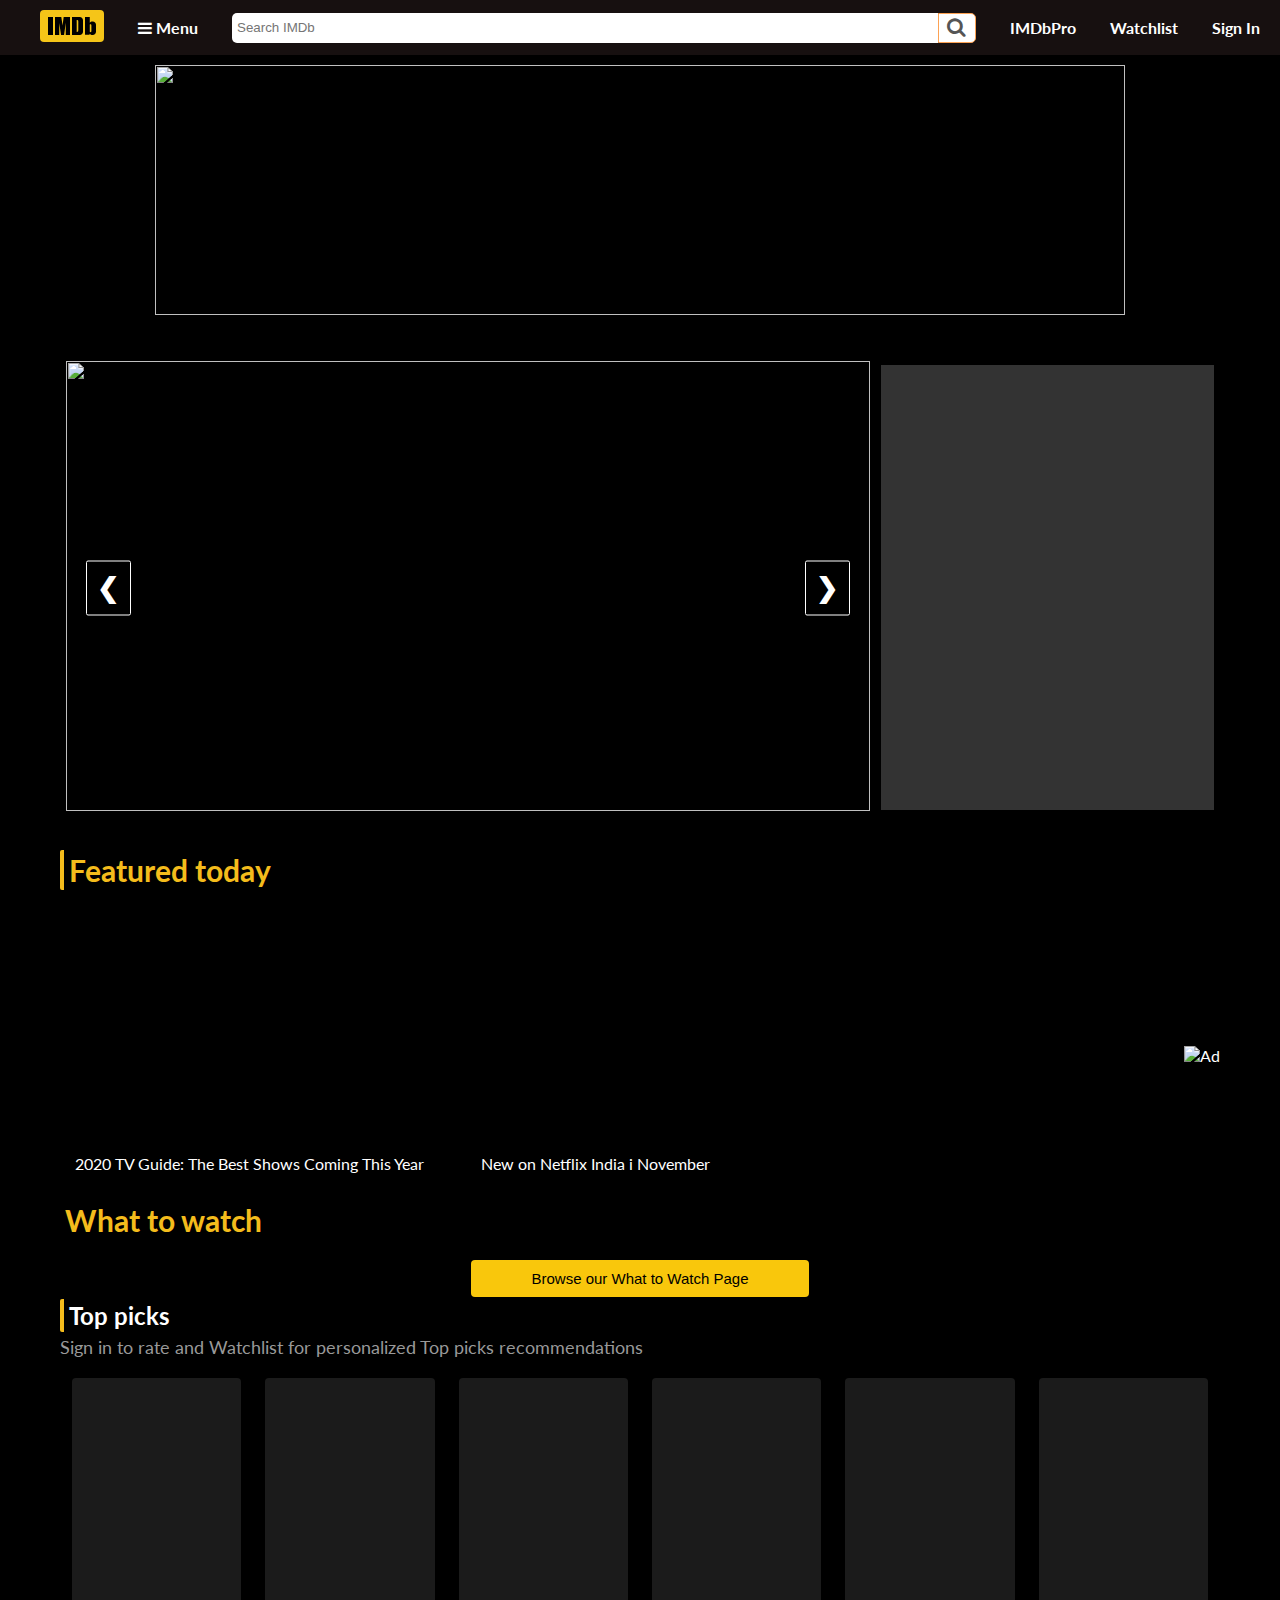
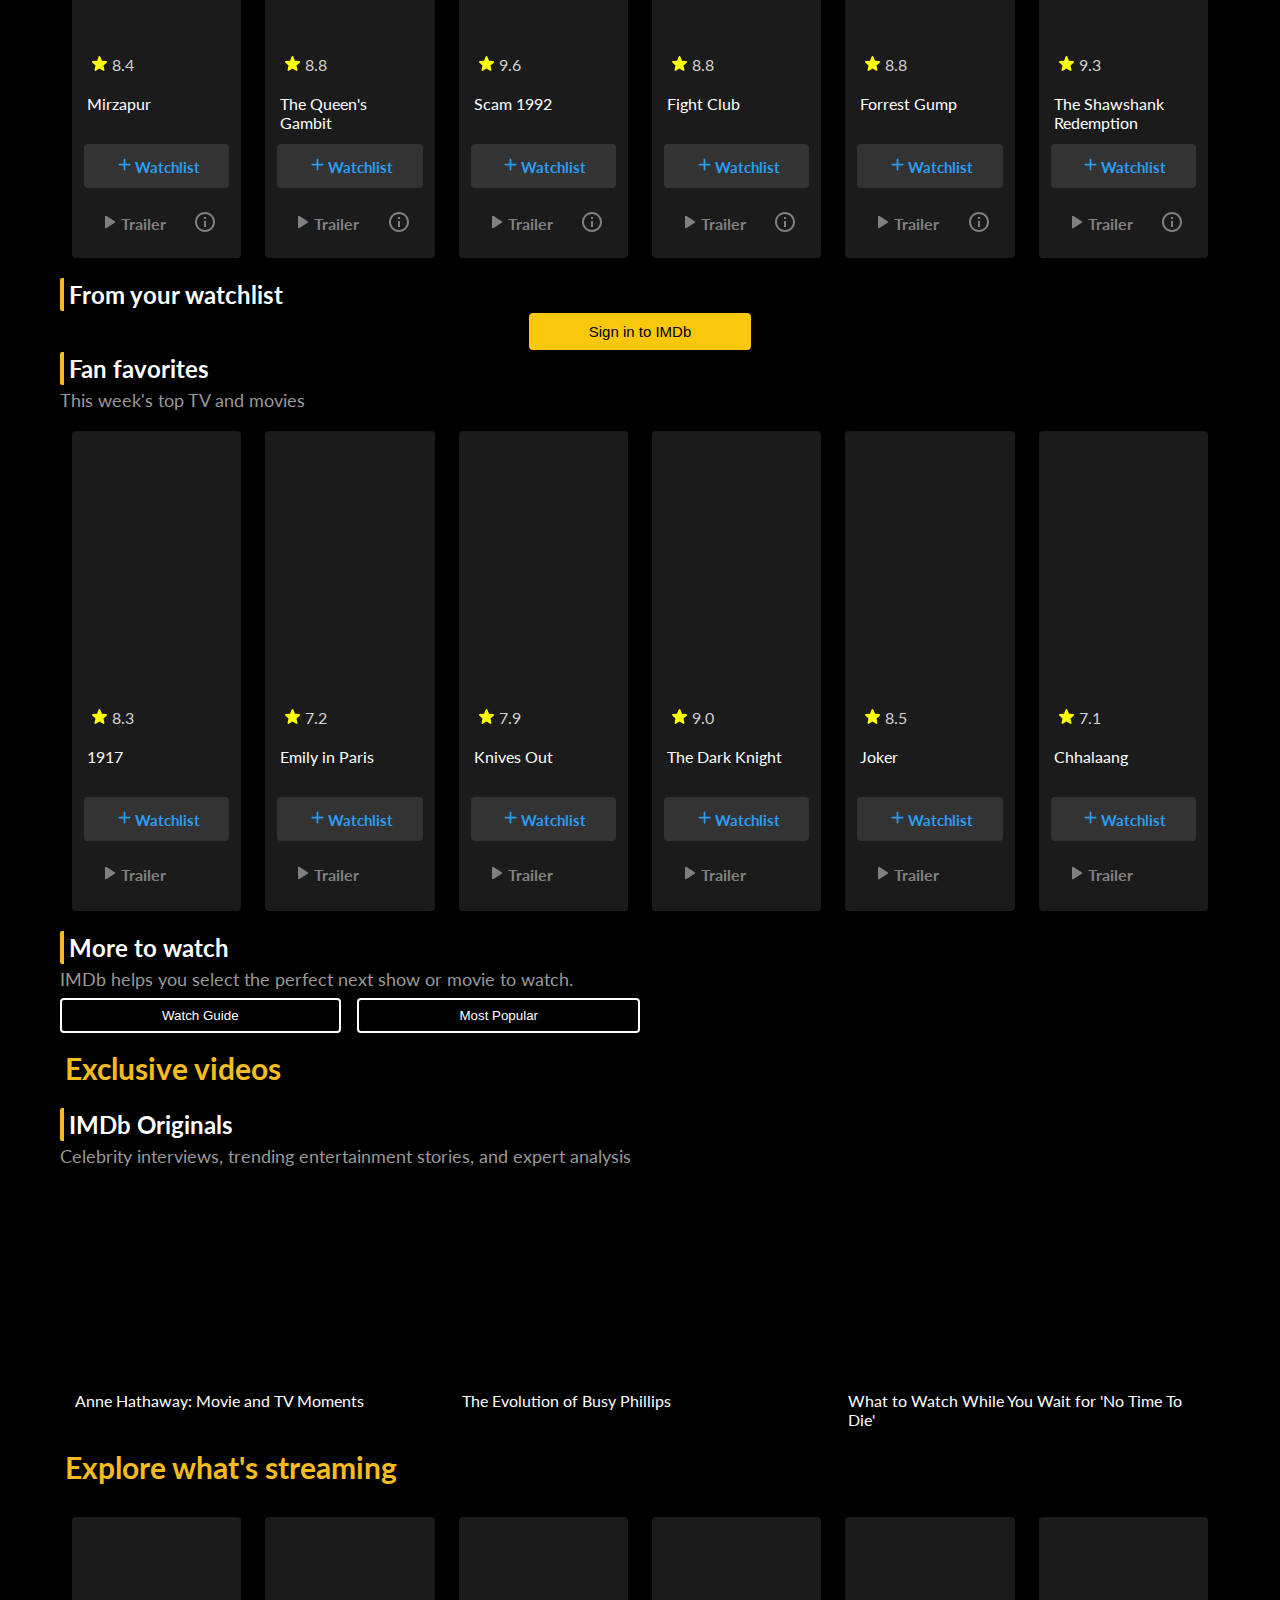
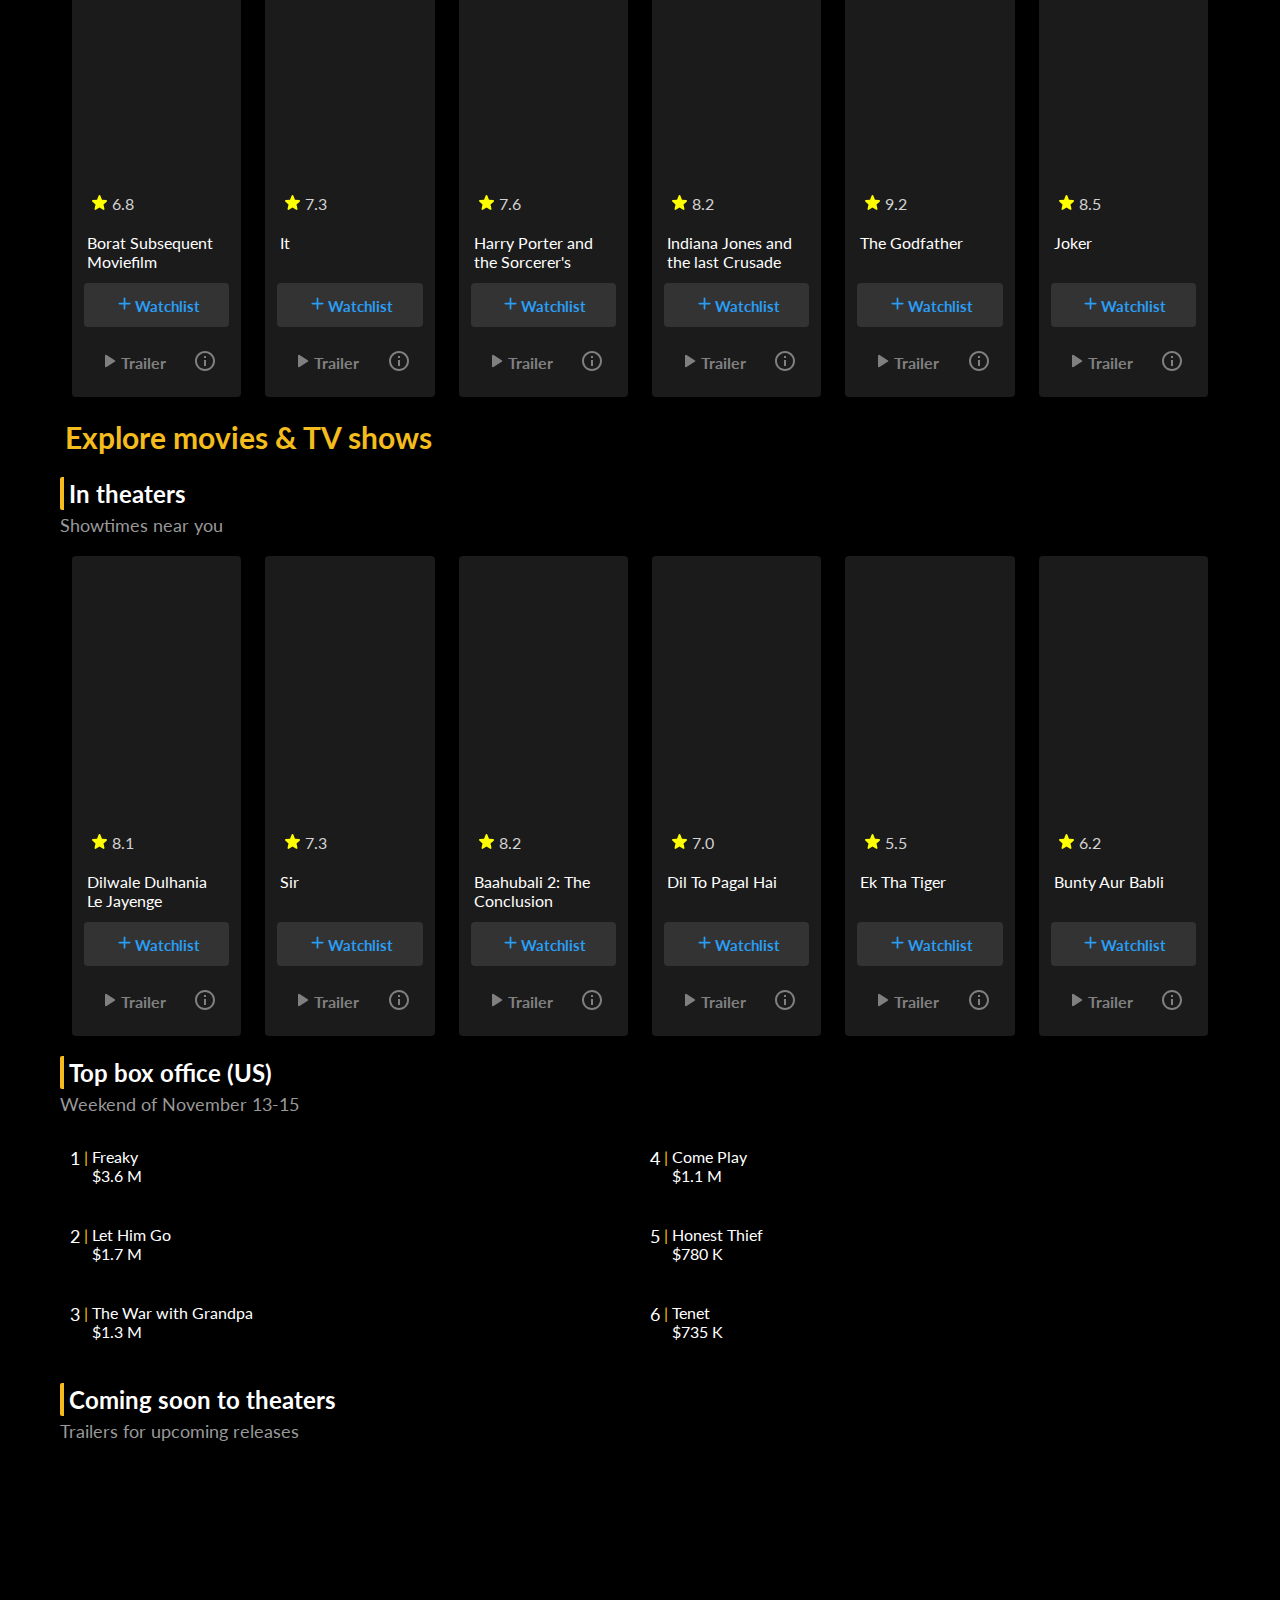
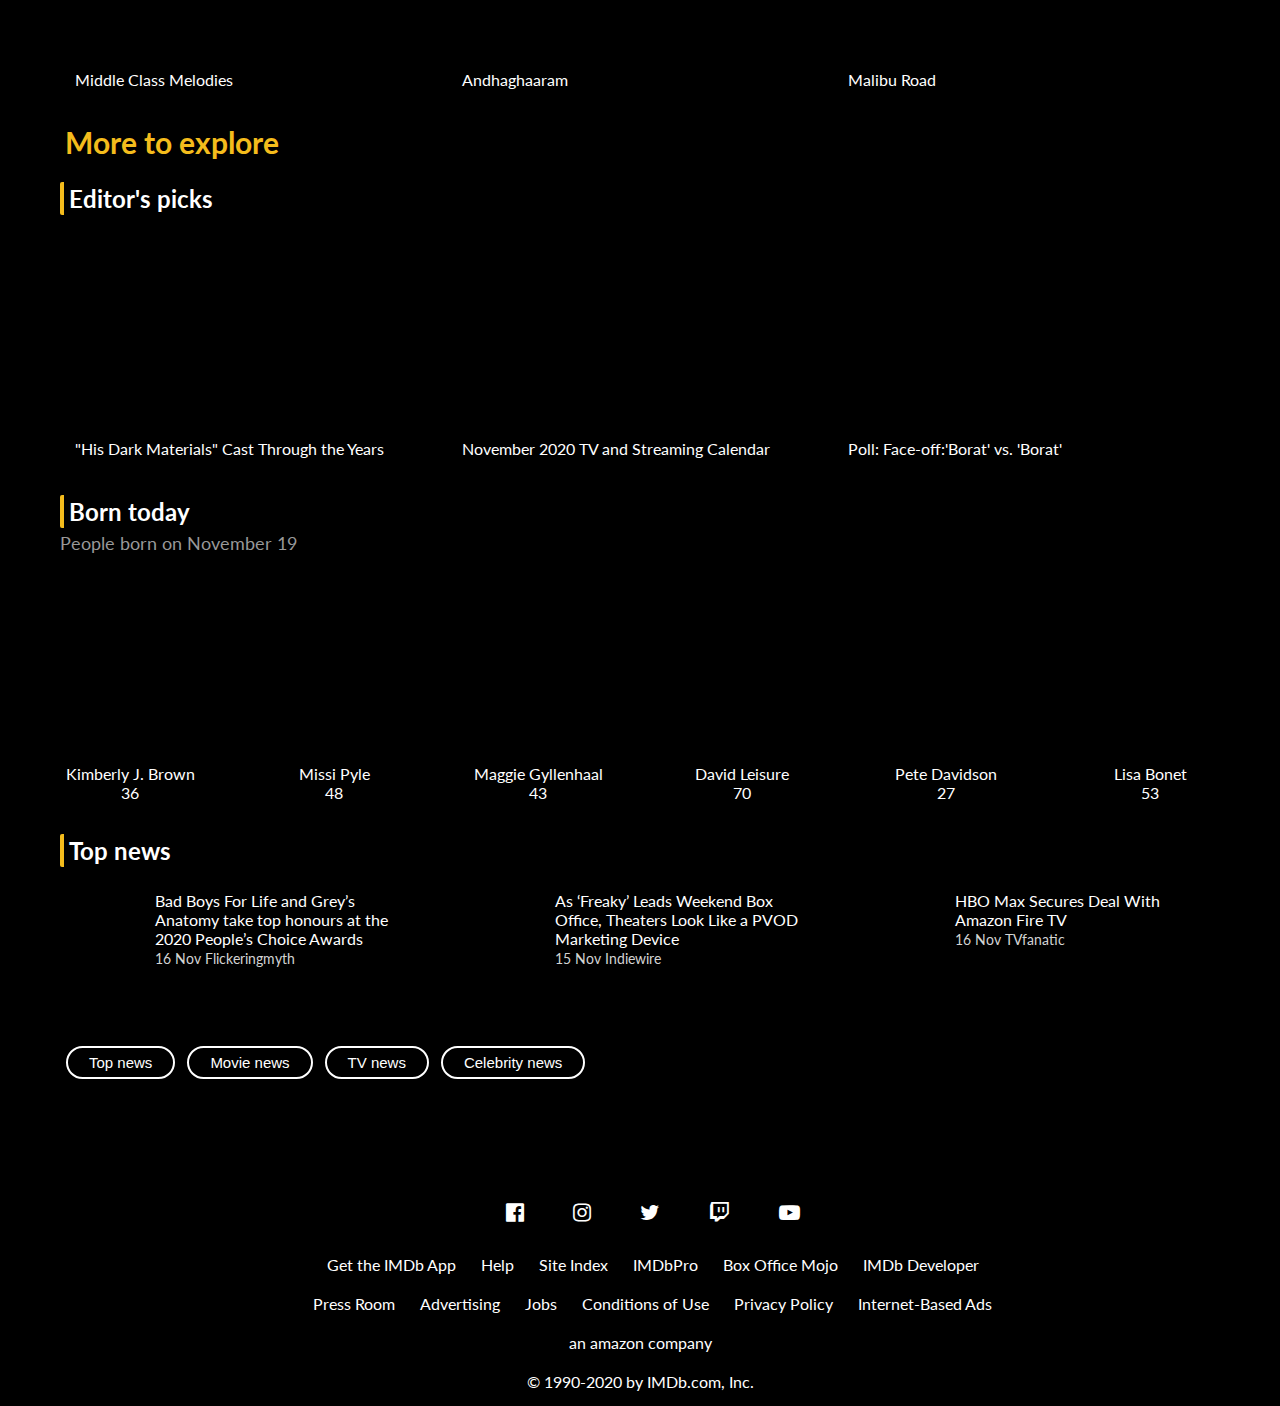
==== index.html @ bef618e4 "Added Assignment" ====
<!DOCTYPE html>
<html>
<head>
	<meta charset="utf-8">
  <meta http-equiv="X-UA-Compatible" content="IE=edge">
  <meta name="viewport" content="width=device-width, initial-scale=1">
	<title>IMDb: Ratings, Reviews and Where to Watch Best Movies and TV</title>
	<link rel="icon" type="image/png" sizes="32x32" href="favicon-32x32.png">
	<link rel="stylesheet" type="text/css" href="https://maxcdn.bootstrapcdn.com/font-awesome/4.6.3/css/font-awesome.min.css">
	<link rel="stylesheet" href="style.css">
</head>
<body>

		<header id="header">
			<div class="logo">
				<svg id="home_img" class="ipc-logo" xmlns="http://www.w3.org/2000/svg" width="64" height="32" viewBox="0 0 64 32" version="1.1"><g fill="#F5C518"><rect x="0" y="0" width="100%" height="100%" rx="4"></rect></g><g transform="translate(8.000000, 7.000000)" fill="#000000" fill-rule="nonzero"><polygon points="0 18 5 18 5 0 0 0"></polygon><path d="M15.6725178,0 L14.5534833,8.40846934 L13.8582008,3.83502426 C13.65661,2.37009263 13.4632474,1.09175121 13.278113,0 L7,0 L7,18 L11.2416347,18 L11.2580911,6.11380679 L13.0436094,18 L16.0633571,18 L17.7583653,5.8517865 L17.7707076,18 L22,18 L22,0 L15.6725178,0 Z"></path><path d="M24,18 L24,0 L31.8045586,0 C33.5693522,0 35,1.41994415 35,3.17660424 L35,14.8233958 C35,16.5777858 33.5716617,18 31.8045586,18 L24,18 Z M29.8322479,3.2395236 C29.6339219,3.13233348 29.2545158,3.08072342 28.7026524,3.08072342 L28.7026524,14.8914865 C29.4312846,14.8914865 29.8796736,14.7604764 30.0478195,14.4865461 C30.2159654,14.2165858 30.3021941,13.486105 30.3021941,12.2871637 L30.3021941,5.3078959 C30.3021941,4.49404499 30.272014,3.97397442 30.2159654,3.74371416 C30.1599168,3.5134539 30.0348852,3.34671372 29.8322479,3.2395236 Z"></path><path d="M44.4299079,4.50685823 L44.749518,4.50685823 C46.5447098,4.50685823 48,5.91267586 48,7.64486762 L48,14.8619906 C48,16.5950653 46.5451816,18 44.749518,18 L44.4299079,18 C43.3314617,18 42.3602746,17.4736618 41.7718697,16.6682739 L41.4838962,17.7687785 L37,17.7687785 L37,0 L41.7843263,0 L41.7843263,5.78053556 C42.4024982,5.01015739 43.3551514,4.50685823 44.4299079,4.50685823 Z M43.4055679,13.2842155 L43.4055679,9.01907814 C43.4055679,8.31433946 43.3603268,7.85185468 43.2660746,7.63896485 C43.1718224,7.42607505 42.7955881,7.2893916 42.5316822,7.2893916 C42.267776,7.2893916 41.8607934,7.40047379 41.7816216,7.58767002 L41.7816216,9.01907814 L41.7816216,13.4207851 L41.7816216,14.8074788 C41.8721037,15.0130276 42.2602358,15.1274059 42.5316822,15.1274059 C42.8031285,15.1274059 43.1982131,15.0166981 43.281155,14.8074788 C43.3640968,14.5982595 43.4055679,14.0880581 43.4055679,13.2842155 Z"></path></g></svg>

			</div>

			<div class="menu">
				<label for="menu-btn" class="btn menu-btn"><i class="fa fa-bars" aria-hidden="true"></i></label>
				<span class="button-text">Menu</span>
			</div>

				<div class="search-box">
					<input type="text" id="inputSearch" class="search" placeholder="Search IMDb">
					<button type="submit" class="search-btn" id="search">
						<i class="fa fa-search"></i>
					</button>
				</div>

			<div class="pro">
				<span class="button-text">IMDbPro</span>
			</div>

			<div>
				<span class="button-text">Watchlist</span>
			</div>

			<div>
				<span class="button-text">Sign In</span>
			</div>

		</header>

		<div class="banner">
			<img src="https://images-na.ssl-images-amazon.com/images/G/02/shazam/MRSM-S3-01465-PMHouse-970x250-POST-Final-en-US-HO-PVD3356-t44Gf-8578d594-84c7-402a-bdcc-2a80f137d050.jpg">
		</div>

	<div id="page-wrapper">	

		<div id="movies-searchable"></div>

		<div id="movies-container"></div>

		<div class="main">

			<div class="carousel">
			  <div class="carousel__item carousel__item--visible">
			    <img src='https://m.media-amazon.com/images/M/MV5BMTc5NWY1ZTItYWY4Zi00OTk5LWIwODEtZTY3ODdiZDNhMjBmXkEyXkFqcGdeQXNuZXNodQ@@._V1_QL40_UY563_CR0,0,1000,563_.jpg 1000w, https://m.media-amazon.com/images/M/MV5BMTc5NWY1ZTItYWY4Zi00OTk5LWIwODEtZTY3ODdiZDNhMjBmXkEyXkFqcGdeQXNuZXNodQ@@._V1_QL40_UY844_CR0,0,1500,844_.jpg 1500w, https://m.media-amazon.com/images/M/MV5BMTc5NWY1ZTItYWY4Zi00OTk5LWIwODEtZTY3ODdiZDNhMjBmXkEyXkFqcGdeQXNuZXNodQ@@._V1_QL40_UY1125_CR0,0,2000,1125_.jpg 2000w' alt=''>
			  </div>
			  <div class="carousel__item">
			    <img src='https://m.media-amazon.com/images/M/MV5BNTlhZDU2MGItOTgyZi00NzJhLWE1Y2QtY2NmMWVkOThiOWZhXkEyXkFqcGdeQXVyMTEyMjM2NDc2._CR185,92,3335,1876.jpg' alt=''>
			  </div>
			  <div class="carousel__item">
			   	<img src='https://m.media-amazon.com/images/M/MV5BMjMwODY3MWYtNmZiMC00ODRmLWFhMWYtZGZkZjJlOWQ4MmJjXkEyXkFqcGdeQWpnYW1i._V1_QL40_UX1000_CR0,0,1000,563_.jpg' alt=''>
			  </div>
			   <div class="carousel__item">
			      <img src='https://m.media-amazon.com/images/M/MV5BMTQ3ZGIzNjMtYWJhMC00MDRhLTgyYWItMjBjNzM0MTIzM2JlXkEyXkFqcGdeQWRvb2xpbmhk._V1_QL40_UY563_CR0,0,1000,563_.jpg 1000w, https://m.media-amazon.com/images/M/MV5BMTQ3ZGIzNjMtYWJhMC00MDRhLTgyYWItMjBjNzM0MTIzM2JlXkEyXkFqcGdeQWRvb2xpbmhk._V1_QL40_UY844_CR0,0,1500,844_.jpg 1500w, https://m.media-amazon.com/images/M/MV5BMTQ3ZGIzNjMtYWJhMC00MDRhLTgyYWItMjBjNzM0MTIzM2JlXkEyXkFqcGdeQWRvb2xpbmhk._V1_QL40_UY1125_CR1,0,2000,1125_.jpg 2000w' alt=''>
			    </div>

			    <div class="carousel__actions">
			      <button id="carousel__button--prev" aria-label="Previous slide">&#10094;</button>
			      <button id="carousel__button--next" aria-label="Next slide">&#10095;</button>
			    </div>
			</div>


			<div class="up-next">
				<div class="upnext-items">
					<div class="image">
						
					</div>

					<div class="description">
						
					</div>
				</div>
				<div class="upnext-items">
					<div class="image">
						
					</div>

					<div class="description">
						
					</div>
				</div>
				<div class="upnext-items">
					<div class="image">
						
					</div>

					<div class="description">
						
					</div>
				</div>
			</div>
			
		</div>

		<div class="main-heading">
			<h2 id="featured-today">Featured today</h2>
		</div>

		<div class="featuring">
			<div class="featured-container">
					<div class="featured">
						<div class="featured-img" id="f1">
							
						</div>
						<div class="featured-caption">
							<p>2020 TV Guide: The Best Shows Coming This Year</p>
						</div>
					</div>

					<div class="featured">
						<div class="featured-img" id="f2">
							
						</div>
						<div class="featured-caption">
							<p>New on Netflix India i November</p>
						</div>
					</div>
			</div>

			<div class="googleAd">
				<img src="https://images-na.ssl-images-amazon.com/images/G/02/shazam/300x250-rectangle--2--5a32e964-4bd3-4ebb-8e97-c679978e4c9e.jpg" alt="Ad">
			</div>
		</div>




	

		<div class="main-heading">
			<h2>What to watch</h2>
		</div>

		<div class="text-button">
			<button id="browse">Browse our What to Watch Page</button>
		</div>

		<div class="sub-heading">
			<h2>Top picks</h2>
			<p class="subtitle">
			Sign in to rate and Watchlist for personalized Top picks recommendations
			</p>
		</div>

		

			<div class="card-container">
				<div class="poster-card">
					<div class="image" id="img1">		
					</div>

					<div class="ratings">
						<div>
							<svg width="24" height="24" xmlns="http://www.w3.org/2000/svg" class="ipc-icon ipc-icon--star-inline" viewBox="0 0 24 24" fill="currentColor" role="presentation"><path d="M12 20.1l5.82 3.682c1.066.675 2.37-.322 2.09-1.584l-1.543-6.926 5.146-4.667c.94-.85.435-2.465-.799-2.567l-6.773-.602L13.29.89a1.38 1.38 0 0 0-2.581 0l-2.65 6.53-6.774.602C.052 8.126-.453 9.74.486 10.59l5.147 4.666-1.542 6.926c-.28 1.262 1.023 2.26 2.09 1.585L12 20.099z"></path></svg>
						</div>

						<div>
							<span>8.4</span>
						</div>
						
					</div>

					<div class="movie-title">
						<a href="#">Mirzapur</a>
					</div>

					<div class="watchlist">
						<div>
							<svg xmlns="http://www.w3.org/2000/svg" width="24" height="24" class="ipc-icon ipc-icon--add ipc-button__icon ipc-button__icon--pre" viewBox="0 0 24 24" fill="currentColor" role="presentation"><path fill="none" d="M0 0h24v24H0V0z"></path><path d="M18 13h-5v5c0 .55-.45 1-1 1s-1-.45-1-1v-5H6c-.55 0-1-.45-1-1s.45-1 1-1h5V6c0-.55.45-1 1-1s1 .45 1 1v5h5c.55 0 1 .45 1 1s-.45 1-1 1z"></path></svg>
						</div>

						<div>
							<span>Watchlist</span>
						</div>
						
					</div>

					<div class="trailer-and-info">

						<div class="trailer">
							<div>
								<svg xmlns="http://www.w3.org/2000/svg" width="24" height="24" class="ipc-icon ipc-icon--play-arrow ipc-button__icon ipc-button__icon--pre" viewBox="0 0 24 24" fill="currentColor" role="presentation"><path d="M8 6.82v10.36c0 .79.87 1.27 1.54.84l8.14-5.18a1 1 0 0 0 0-1.69L9.54 5.98A.998.998 0 0 0 8 6.82z"></path></svg>
							</div>

							<div>
								<span>Trailer</span>
							</div>
							
						</div>

						<div class="info">
							<svg xmlns="http://www.w3.org/2000/svg" width="24" height="24" class="ipc-icon ipc-icon--info" viewBox="0 0 24 24" fill="currentColor" role="presentation"><path fill="none" d="M0 0h24v24H0V0z"></path><path d="M11 7h2v2h-2zm0 4h2v6h-2zm1-9C6.48 2 2 6.48 2 12s4.48 10 10 10 10-4.48 10-10S17.52 2 12 2zm0 18c-4.41 0-8-3.59-8-8s3.59-8 8-8 8 3.59 8 8-3.59 8-8 8z"></path></svg>
						</div>
					</div>

				</div>

				<div class="poster-card">
					<div class="image" id="img2">		
					</div>

					<div class="ratings">
						<div>
							<svg width="24" height="24" xmlns="http://www.w3.org/2000/svg" class="ipc-icon ipc-icon--star-inline" viewBox="0 0 24 24" fill="currentColor" role="presentation"><path d="M12 20.1l5.82 3.682c1.066.675 2.37-.322 2.09-1.584l-1.543-6.926 5.146-4.667c.94-.85.435-2.465-.799-2.567l-6.773-.602L13.29.89a1.38 1.38 0 0 0-2.581 0l-2.65 6.53-6.774.602C.052 8.126-.453 9.74.486 10.59l5.147 4.666-1.542 6.926c-.28 1.262 1.023 2.26 2.09 1.585L12 20.099z"></path></svg>
						</div>

						<div>
							<span>8.8</span>
						</div>
						
					</div>

					<div class="movie-title">
						<a href="#">The Queen's Gambit</a>
					</div>

					<div class="watchlist">
						<div>
							<svg xmlns="http://www.w3.org/2000/svg" width="24" height="24" class="ipc-icon ipc-icon--add ipc-button__icon ipc-button__icon--pre" viewBox="0 0 24 24" fill="currentColor" role="presentation"><path fill="none" d="M0 0h24v24H0V0z"></path><path d="M18 13h-5v5c0 .55-.45 1-1 1s-1-.45-1-1v-5H6c-.55 0-1-.45-1-1s.45-1 1-1h5V6c0-.55.45-1 1-1s1 .45 1 1v5h5c.55 0 1 .45 1 1s-.45 1-1 1z"></path></svg>
						</div>

						<div>
							<span>Watchlist</span>
						</div>
						
					</div>

					<div class="trailer-and-info">

						<div class="trailer">
							<div>
								<svg xmlns="http://www.w3.org/2000/svg" width="24" height="24" class="ipc-icon ipc-icon--play-arrow ipc-button__icon ipc-button__icon--pre" viewBox="0 0 24 24" fill="currentColor" role="presentation"><path d="M8 6.82v10.36c0 .79.87 1.27 1.54.84l8.14-5.18a1 1 0 0 0 0-1.69L9.54 5.98A.998.998 0 0 0 8 6.82z"></path></svg>
							</div>

							<div>
								<span>Trailer</span>
							</div>
							
						</div>

						<div class="info">
							<svg xmlns="http://www.w3.org/2000/svg" width="24" height="24" class="ipc-icon ipc-icon--info" viewBox="0 0 24 24" fill="currentColor" role="presentation"><path fill="none" d="M0 0h24v24H0V0z"></path><path d="M11 7h2v2h-2zm0 4h2v6h-2zm1-9C6.48 2 2 6.48 2 12s4.48 10 10 10 10-4.48 10-10S17.52 2 12 2zm0 18c-4.41 0-8-3.59-8-8s3.59-8 8-8 8 3.59 8 8-3.59 8-8 8z"></path></svg>
						</div>
					</div>
				</div>

				<div class="poster-card">
					<div class="image" id="img3">		
					</div>

					<div class="ratings">
						<div>
							<svg width="24" height="24" xmlns="http://www.w3.org/2000/svg" class="ipc-icon ipc-icon--star-inline" viewBox="0 0 24 24" fill="currentColor" role="presentation"><path d="M12 20.1l5.82 3.682c1.066.675 2.37-.322 2.09-1.584l-1.543-6.926 5.146-4.667c.94-.85.435-2.465-.799-2.567l-6.773-.602L13.29.89a1.38 1.38 0 0 0-2.581 0l-2.65 6.53-6.774.602C.052 8.126-.453 9.74.486 10.59l5.147 4.666-1.542 6.926c-.28 1.262 1.023 2.26 2.09 1.585L12 20.099z"></path></svg>
						</div>

						<div>
							<span>9.6</span>
						</div>
						
					</div>

					<div class="movie-title">
						<a href="#">Scam 1992</a>
					</div>

					<div class="watchlist">
						<div>
							<svg xmlns="http://www.w3.org/2000/svg" width="24" height="24" class="ipc-icon ipc-icon--add ipc-button__icon ipc-button__icon--pre" viewBox="0 0 24 24" fill="currentColor" role="presentation"><path fill="none" d="M0 0h24v24H0V0z"></path><path d="M18 13h-5v5c0 .55-.45 1-1 1s-1-.45-1-1v-5H6c-.55 0-1-.45-1-1s.45-1 1-1h5V6c0-.55.45-1 1-1s1 .45 1 1v5h5c.55 0 1 .45 1 1s-.45 1-1 1z"></path></svg>
						</div>

						<div>
							<span>Watchlist</span>
						</div>
						
					</div>

					<div class="trailer-and-info">

						<div class="trailer">
							<div>
								<svg xmlns="http://www.w3.org/2000/svg" width="24" height="24" class="ipc-icon ipc-icon--play-arrow ipc-button__icon ipc-button__icon--pre" viewBox="0 0 24 24" fill="currentColor" role="presentation"><path d="M8 6.82v10.36c0 .79.87 1.27 1.54.84l8.14-5.18a1 1 0 0 0 0-1.69L9.54 5.98A.998.998 0 0 0 8 6.82z"></path></svg>
							</div>

							<div>
								<span>Trailer</span>
							</div>
							
						</div>

						<div class="info">
							<svg xmlns="http://www.w3.org/2000/svg" width="24" height="24" class="ipc-icon ipc-icon--info" viewBox="0 0 24 24" fill="currentColor" role="presentation"><path fill="none" d="M0 0h24v24H0V0z"></path><path d="M11 7h2v2h-2zm0 4h2v6h-2zm1-9C6.48 2 2 6.48 2 12s4.48 10 10 10 10-4.48 10-10S17.52 2 12 2zm0 18c-4.41 0-8-3.59-8-8s3.59-8 8-8 8 3.59 8 8-3.59 8-8 8z"></path></svg>
						</div>
					</div>
				</div>

				<div class="poster-card">
					<div class="image" id="img4">		
					</div>

					<div class="ratings">
						<div>
							<svg width="24" height="24" xmlns="http://www.w3.org/2000/svg" class="ipc-icon ipc-icon--star-inline" viewBox="0 0 24 24" fill="currentColor" role="presentation"><path d="M12 20.1l5.82 3.682c1.066.675 2.37-.322 2.09-1.584l-1.543-6.926 5.146-4.667c.94-.85.435-2.465-.799-2.567l-6.773-.602L13.29.89a1.38 1.38 0 0 0-2.581 0l-2.65 6.53-6.774.602C.052 8.126-.453 9.74.486 10.59l5.147 4.666-1.542 6.926c-.28 1.262 1.023 2.26 2.09 1.585L12 20.099z"></path></svg>
						</div>

						<div>
							<span>8.8</span>
						</div>
						
					</div>

					<div class="movie-title">
						<a href="#">Fight Club</a>
					</div>

					<div class="watchlist">
						<div>
							<svg xmlns="http://www.w3.org/2000/svg" width="24" height="24" class="ipc-icon ipc-icon--add ipc-button__icon ipc-button__icon--pre" viewBox="0 0 24 24" fill="currentColor" role="presentation"><path fill="none" d="M0 0h24v24H0V0z"></path><path d="M18 13h-5v5c0 .55-.45 1-1 1s-1-.45-1-1v-5H6c-.55 0-1-.45-1-1s.45-1 1-1h5V6c0-.55.45-1 1-1s1 .45 1 1v5h5c.55 0 1 .45 1 1s-.45 1-1 1z"></path></svg>
						</div>

						<div>
							<span>Watchlist</span>
						</div>
						
					</div>

					<div class="trailer-and-info">

						<div class="trailer">
							<div>
								<svg xmlns="http://www.w3.org/2000/svg" width="24" height="24" class="ipc-icon ipc-icon--play-arrow ipc-button__icon ipc-button__icon--pre" viewBox="0 0 24 24" fill="currentColor" role="presentation"><path d="M8 6.82v10.36c0 .79.87 1.27 1.54.84l8.14-5.18a1 1 0 0 0 0-1.69L9.54 5.98A.998.998 0 0 0 8 6.82z"></path></svg>
							</div>

							<div>
								<span>Trailer</span>
							</div>
							
						</div>

						<div class="info">
							<svg xmlns="http://www.w3.org/2000/svg" width="24" height="24" class="ipc-icon ipc-icon--info" viewBox="0 0 24 24" fill="currentColor" role="presentation"><path fill="none" d="M0 0h24v24H0V0z"></path><path d="M11 7h2v2h-2zm0 4h2v6h-2zm1-9C6.48 2 2 6.48 2 12s4.48 10 10 10 10-4.48 10-10S17.52 2 12 2zm0 18c-4.41 0-8-3.59-8-8s3.59-8 8-8 8 3.59 8 8-3.59 8-8 8z"></path></svg>
						</div>
					</div>
				</div>

				<div class="poster-card">
					<div class="image" id="img5">		
					</div>

					<div class="ratings">
						<div>
							<svg width="24" height="24" xmlns="http://www.w3.org/2000/svg" class="ipc-icon ipc-icon--star-inline" viewBox="0 0 24 24" fill="currentColor" role="presentation"><path d="M12 20.1l5.82 3.682c1.066.675 2.37-.322 2.09-1.584l-1.543-6.926 5.146-4.667c.94-.85.435-2.465-.799-2.567l-6.773-.602L13.29.89a1.38 1.38 0 0 0-2.581 0l-2.65 6.53-6.774.602C.052 8.126-.453 9.74.486 10.59l5.147 4.666-1.542 6.926c-.28 1.262 1.023 2.26 2.09 1.585L12 20.099z"></path></svg>
						</div>

						<div>
							<span>8.8</span>
						</div>
						
					</div>

					<div class="movie-title">
						<a href="#">Forrest Gump</a>
					</div>

					<div class="watchlist">
						<div>
							<svg xmlns="http://www.w3.org/2000/svg" width="24" height="24" class="ipc-icon ipc-icon--add ipc-button__icon ipc-button__icon--pre" viewBox="0 0 24 24" fill="currentColor" role="presentation"><path fill="none" d="M0 0h24v24H0V0z"></path><path d="M18 13h-5v5c0 .55-.45 1-1 1s-1-.45-1-1v-5H6c-.55 0-1-.45-1-1s.45-1 1-1h5V6c0-.55.45-1 1-1s1 .45 1 1v5h5c.55 0 1 .45 1 1s-.45 1-1 1z"></path></svg>
						</div>

						<div>
							<span>Watchlist</span>
						</div>
						
					</div>

					<div class="trailer-and-info">

						<div class="trailer">
							<div>
								<svg xmlns="http://www.w3.org/2000/svg" width="24" height="24" class="ipc-icon ipc-icon--play-arrow ipc-button__icon ipc-button__icon--pre" viewBox="0 0 24 24" fill="currentColor" role="presentation"><path d="M8 6.82v10.36c0 .79.87 1.27 1.54.84l8.14-5.18a1 1 0 0 0 0-1.69L9.54 5.98A.998.998 0 0 0 8 6.82z"></path></svg>
							</div>

							<div>
								<span>Trailer</span>
							</div>
							
						</div>

						<div class="info">
							<svg xmlns="http://www.w3.org/2000/svg" width="24" height="24" class="ipc-icon ipc-icon--info" viewBox="0 0 24 24" fill="currentColor" role="presentation"><path fill="none" d="M0 0h24v24H0V0z"></path><path d="M11 7h2v2h-2zm0 4h2v6h-2zm1-9C6.48 2 2 6.48 2 12s4.48 10 10 10 10-4.48 10-10S17.52 2 12 2zm0 18c-4.41 0-8-3.59-8-8s3.59-8 8-8 8 3.59 8 8-3.59 8-8 8z"></path></svg>
						</div>
					</div>
				</div>

				<div class="poster-card">
					<div class="image" id="img6">
					</div>

					<div class="ratings">
						<div>
							<svg width="24" height="24" xmlns="http://www.w3.org/2000/svg" class="ipc-icon ipc-icon--star-inline" viewBox="0 0 24 24" fill="currentColor" role="presentation"><path d="M12 20.1l5.82 3.682c1.066.675 2.37-.322 2.09-1.584l-1.543-6.926 5.146-4.667c.94-.85.435-2.465-.799-2.567l-6.773-.602L13.29.89a1.38 1.38 0 0 0-2.581 0l-2.65 6.53-6.774.602C.052 8.126-.453 9.74.486 10.59l5.147 4.666-1.542 6.926c-.28 1.262 1.023 2.26 2.09 1.585L12 20.099z"></path></svg>
						</div>

						<div>
							<span>9.3</span>
						</div>
						
					</div>

					<div class="movie-title">
						<a href="#">The Shawshank Redemption</a>
					</div>

					<div class="watchlist">
						<div>
							<svg xmlns="http://www.w3.org/2000/svg" width="24" height="24" class="ipc-icon ipc-icon--add ipc-button__icon ipc-button__icon--pre" viewBox="0 0 24 24" fill="currentColor" role="presentation"><path fill="none" d="M0 0h24v24H0V0z"></path><path d="M18 13h-5v5c0 .55-.45 1-1 1s-1-.45-1-1v-5H6c-.55 0-1-.45-1-1s.45-1 1-1h5V6c0-.55.45-1 1-1s1 .45 1 1v5h5c.55 0 1 .45 1 1s-.45 1-1 1z"></path></svg>
						</div>

						<div>
							<span>Watchlist</span>
						</div>
						
					</div>

					<div class="trailer-and-info">

						<div class="trailer">
							<div>
								<svg xmlns="http://www.w3.org/2000/svg" width="24" height="24" class="ipc-icon ipc-icon--play-arrow ipc-button__icon ipc-button__icon--pre" viewBox="0 0 24 24" fill="currentColor" role="presentation"><path d="M8 6.82v10.36c0 .79.87 1.27 1.54.84l8.14-5.18a1 1 0 0 0 0-1.69L9.54 5.98A.998.998 0 0 0 8 6.82z"></path></svg>
							</div>

							<div>
								<span>Trailer</span>
							</div>
							
						</div>

						<div class="info">
							<svg xmlns="http://www.w3.org/2000/svg" width="24" height="24" class="ipc-icon ipc-icon--info" viewBox="0 0 24 24" fill="currentColor" role="presentation"><path fill="none" d="M0 0h24v24H0V0z"></path><path d="M11 7h2v2h-2zm0 4h2v6h-2zm1-9C6.48 2 2 6.48 2 12s4.48 10 10 10 10-4.48 10-10S17.52 2 12 2zm0 18c-4.41 0-8-3.59-8-8s3.59-8 8-8 8 3.59 8 8-3.59 8-8 8z"></path></svg>
						</div>
					</div>
				</div>
			</div>

			<div class="sub-heading">
				<h2>From your watchlist</h2>
			</div>

			<div class="text-button">
				<button id="browse">Sign in to IMDb</button>
			</div>


			<div class="sub-heading">
				<h2>Fan favorites</h2>
				<p class="subtitle">This week's top TV and movies</p>
			</div>

			<div class="card-container">
				<div class="poster-card">
					<div class="image" id="img7">		
					</div>

					<div class="ratings">
						<div>
							<svg width="24" height="24" xmlns="http://www.w3.org/2000/svg" class="ipc-icon ipc-icon--star-inline" viewBox="0 0 24 24" fill="currentColor" role="presentation"><path d="M12 20.1l5.82 3.682c1.066.675 2.37-.322 2.09-1.584l-1.543-6.926 5.146-4.667c.94-.85.435-2.465-.799-2.567l-6.773-.602L13.29.89a1.38 1.38 0 0 0-2.581 0l-2.65 6.53-6.774.602C.052 8.126-.453 9.74.486 10.59l5.147 4.666-1.542 6.926c-.28 1.262 1.023 2.26 2.09 1.585L12 20.099z"></path></svg>
						</div>

						<div>
							<span>8.3</span>
						</div>
						
					</div>

					<div class="movie-title">
						<a href="#">1917</a>
					</div>

					<div class="watchlist">
						<div>
							<svg xmlns="http://www.w3.org/2000/svg" width="24" height="24" class="ipc-icon ipc-icon--add ipc-button__icon ipc-button__icon--pre" viewBox="0 0 24 24" fill="currentColor" role="presentation"><path fill="none" d="M0 0h24v24H0V0z"></path><path d="M18 13h-5v5c0 .55-.45 1-1 1s-1-.45-1-1v-5H6c-.55 0-1-.45-1-1s.45-1 1-1h5V6c0-.55.45-1 1-1s1 .45 1 1v5h5c.55 0 1 .45 1 1s-.45 1-1 1z"></path></svg>
						</div>

						<div>
							<span>Watchlist</span>
						</div>
						
					</div>

					<div class="trailer-and-info">

						<div class="trailer">
							<div>
								<svg xmlns="http://www.w3.org/2000/svg" width="24" height="24" class="ipc-icon ipc-icon--play-arrow ipc-button__icon ipc-button__icon--pre" viewBox="0 0 24 24" fill="currentColor" role="presentation"><path d="M8 6.82v10.36c0 .79.87 1.27 1.54.84l8.14-5.18a1 1 0 0 0 0-1.69L9.54 5.98A.998.998 0 0 0 8 6.82z"></path></svg>
							</div>

							<div>
								<span>Trailer</span>
							</div>
							
						</div>

					</div>

				</div>

				<div class="poster-card">
					<div class="image" id="img8">		
					</div>

					<div class="ratings">
						<div>
							<svg width="24" height="24" xmlns="http://www.w3.org/2000/svg" class="ipc-icon ipc-icon--star-inline" viewBox="0 0 24 24" fill="currentColor" role="presentation"><path d="M12 20.1l5.82 3.682c1.066.675 2.37-.322 2.09-1.584l-1.543-6.926 5.146-4.667c.94-.85.435-2.465-.799-2.567l-6.773-.602L13.29.89a1.38 1.38 0 0 0-2.581 0l-2.65 6.53-6.774.602C.052 8.126-.453 9.74.486 10.59l5.147 4.666-1.542 6.926c-.28 1.262 1.023 2.26 2.09 1.585L12 20.099z"></path></svg>
						</div>

						<div>
							<span>7.2</span>
						</div>
						
					</div>

					<div class="movie-title">
						<a href="#">Emily in Paris</a>
					</div>

					<div class="watchlist">
						<div>
							<svg xmlns="http://www.w3.org/2000/svg" width="24" height="24" class="ipc-icon ipc-icon--add ipc-button__icon ipc-button__icon--pre" viewBox="0 0 24 24" fill="currentColor" role="presentation"><path fill="none" d="M0 0h24v24H0V0z"></path><path d="M18 13h-5v5c0 .55-.45 1-1 1s-1-.45-1-1v-5H6c-.55 0-1-.45-1-1s.45-1 1-1h5V6c0-.55.45-1 1-1s1 .45 1 1v5h5c.55 0 1 .45 1 1s-.45 1-1 1z"></path></svg>
						</div>

						<div>
							<span>Watchlist</span>
						</div>
						
					</div>

					<div class="trailer-and-info">

						<div class="trailer">
							<div>
								<svg xmlns="http://www.w3.org/2000/svg" width="24" height="24" class="ipc-icon ipc-icon--play-arrow ipc-button__icon ipc-button__icon--pre" viewBox="0 0 24 24" fill="currentColor" role="presentation"><path d="M8 6.82v10.36c0 .79.87 1.27 1.54.84l8.14-5.18a1 1 0 0 0 0-1.69L9.54 5.98A.998.998 0 0 0 8 6.82z"></path></svg>
							</div>

							<div>
								<span>Trailer</span>
							</div>
							
						</div>

					</div>
				</div>

				<div class="poster-card">
					<div class="image" id="img9">		
					</div>

					<div class="ratings">
						<div>
							<svg width="24" height="24" xmlns="http://www.w3.org/2000/svg" class="ipc-icon ipc-icon--star-inline" viewBox="0 0 24 24" fill="currentColor" role="presentation"><path d="M12 20.1l5.82 3.682c1.066.675 2.37-.322 2.09-1.584l-1.543-6.926 5.146-4.667c.94-.85.435-2.465-.799-2.567l-6.773-.602L13.29.89a1.38 1.38 0 0 0-2.581 0l-2.65 6.53-6.774.602C.052 8.126-.453 9.74.486 10.59l5.147 4.666-1.542 6.926c-.28 1.262 1.023 2.26 2.09 1.585L12 20.099z"></path></svg>
						</div>

						<div>
							<span>7.9</span>
						</div>
						
					</div>

					<div class="movie-title">
						<a href="#">Knives Out</a>
					</div>

					<div class="watchlist">
						<div>
							<svg xmlns="http://www.w3.org/2000/svg" width="24" height="24" class="ipc-icon ipc-icon--add ipc-button__icon ipc-button__icon--pre" viewBox="0 0 24 24" fill="currentColor" role="presentation"><path fill="none" d="M0 0h24v24H0V0z"></path><path d="M18 13h-5v5c0 .55-.45 1-1 1s-1-.45-1-1v-5H6c-.55 0-1-.45-1-1s.45-1 1-1h5V6c0-.55.45-1 1-1s1 .45 1 1v5h5c.55 0 1 .45 1 1s-.45 1-1 1z"></path></svg>
						</div>

						<div>
							<span>Watchlist</span>
						</div>
						
					</div>

					<div class="trailer-and-info">

						<div class="trailer">
							<div>
								<svg xmlns="http://www.w3.org/2000/svg" width="24" height="24" class="ipc-icon ipc-icon--play-arrow ipc-button__icon ipc-button__icon--pre" viewBox="0 0 24 24" fill="currentColor" role="presentation"><path d="M8 6.82v10.36c0 .79.87 1.27 1.54.84l8.14-5.18a1 1 0 0 0 0-1.69L9.54 5.98A.998.998 0 0 0 8 6.82z"></path></svg>
							</div>

							<div>
								<span>Trailer</span>
							</div>
							
						</div>

					</div>
				</div>

				<div class="poster-card">
					<div class="image" id="img10">		
					</div>

					<div class="ratings">
						<div>
							<svg width="24" height="24" xmlns="http://www.w3.org/2000/svg" class="ipc-icon ipc-icon--star-inline" viewBox="0 0 24 24" fill="currentColor" role="presentation"><path d="M12 20.1l5.82 3.682c1.066.675 2.37-.322 2.09-1.584l-1.543-6.926 5.146-4.667c.94-.85.435-2.465-.799-2.567l-6.773-.602L13.29.89a1.38 1.38 0 0 0-2.581 0l-2.65 6.53-6.774.602C.052 8.126-.453 9.74.486 10.59l5.147 4.666-1.542 6.926c-.28 1.262 1.023 2.26 2.09 1.585L12 20.099z"></path></svg>
						</div>

						<div>
							<span>9.0</span>
						</div>
						
					</div>

					<div class="movie-title">
						<a href="#">The Dark Knight</a>
					</div>

					<div class="watchlist">
						<div>
							<svg xmlns="http://www.w3.org/2000/svg" width="24" height="24" class="ipc-icon ipc-icon--add ipc-button__icon ipc-button__icon--pre" viewBox="0 0 24 24" fill="currentColor" role="presentation"><path fill="none" d="M0 0h24v24H0V0z"></path><path d="M18 13h-5v5c0 .55-.45 1-1 1s-1-.45-1-1v-5H6c-.55 0-1-.45-1-1s.45-1 1-1h5V6c0-.55.45-1 1-1s1 .45 1 1v5h5c.55 0 1 .45 1 1s-.45 1-1 1z"></path></svg>
						</div>

						<div>
							<span>Watchlist</span>
						</div>
						
					</div>

					<div class="trailer-and-info">

						<div class="trailer">
							<div>
								<svg xmlns="http://www.w3.org/2000/svg" width="24" height="24" class="ipc-icon ipc-icon--play-arrow ipc-button__icon ipc-button__icon--pre" viewBox="0 0 24 24" fill="currentColor" role="presentation"><path d="M8 6.82v10.36c0 .79.87 1.27 1.54.84l8.14-5.18a1 1 0 0 0 0-1.69L9.54 5.98A.998.998 0 0 0 8 6.82z"></path></svg>
							</div>

							<div>
								<span>Trailer</span>
							</div>
							
						</div>

					</div>
				</div>

				<div class="poster-card">
					<div class="image" id="img11">		
					</div>

					<div class="ratings">
						<div>
							<svg width="24" height="24" xmlns="http://www.w3.org/2000/svg" class="ipc-icon ipc-icon--star-inline" viewBox="0 0 24 24" fill="currentColor" role="presentation"><path d="M12 20.1l5.82 3.682c1.066.675 2.37-.322 2.09-1.584l-1.543-6.926 5.146-4.667c.94-.85.435-2.465-.799-2.567l-6.773-.602L13.29.89a1.38 1.38 0 0 0-2.581 0l-2.65 6.53-6.774.602C.052 8.126-.453 9.74.486 10.59l5.147 4.666-1.542 6.926c-.28 1.262 1.023 2.26 2.09 1.585L12 20.099z"></path></svg>
						</div>

						<div>
							<span>8.5</span>
						</div>
						
					</div>

					<div class="movie-title">
						<a href="#">Joker</a>
					</div>

					<div class="watchlist">
						<div>
							<svg xmlns="http://www.w3.org/2000/svg" width="24" height="24" class="ipc-icon ipc-icon--add ipc-button__icon ipc-button__icon--pre" viewBox="0 0 24 24" fill="currentColor" role="presentation"><path fill="none" d="M0 0h24v24H0V0z"></path><path d="M18 13h-5v5c0 .55-.45 1-1 1s-1-.45-1-1v-5H6c-.55 0-1-.45-1-1s.45-1 1-1h5V6c0-.55.45-1 1-1s1 .45 1 1v5h5c.55 0 1 .45 1 1s-.45 1-1 1z"></path></svg>
						</div>

						<div>
							<span>Watchlist</span>
						</div>
						
					</div>

					<div class="trailer-and-info">

						<div class="trailer">
							<div>
								<svg xmlns="http://www.w3.org/2000/svg" width="24" height="24" class="ipc-icon ipc-icon--play-arrow ipc-button__icon ipc-button__icon--pre" viewBox="0 0 24 24" fill="currentColor" role="presentation"><path d="M8 6.82v10.36c0 .79.87 1.27 1.54.84l8.14-5.18a1 1 0 0 0 0-1.69L9.54 5.98A.998.998 0 0 0 8 6.82z"></path></svg>
							</div>

							<div>
								<span>Trailer</span>
							</div>
							
						</div>

					</div>
				</div>

				<div class="poster-card">
					<div class="image" id="img12">
					</div>

					<div class="ratings">
						<div>
							<svg width="24" height="24" xmlns="http://www.w3.org/2000/svg" class="ipc-icon ipc-icon--star-inline" viewBox="0 0 24 24" fill="currentColor" role="presentation"><path d="M12 20.1l5.82 3.682c1.066.675 2.37-.322 2.09-1.584l-1.543-6.926 5.146-4.667c.94-.85.435-2.465-.799-2.567l-6.773-.602L13.29.89a1.38 1.38 0 0 0-2.581 0l-2.65 6.53-6.774.602C.052 8.126-.453 9.74.486 10.59l5.147 4.666-1.542 6.926c-.28 1.262 1.023 2.26 2.09 1.585L12 20.099z"></path></svg>
						</div>

						<div>
							<span>7.1</span>
						</div>
						
					</div>

					<div class="movie-title">
						<a href="#">Chhalaang</a>
					</div>

					<div class="watchlist">
						<div>
							<svg xmlns="http://www.w3.org/2000/svg" width="24" height="24" class="ipc-icon ipc-icon--add ipc-button__icon ipc-button__icon--pre" viewBox="0 0 24 24" fill="currentColor" role="presentation"><path fill="none" d="M0 0h24v24H0V0z"></path><path d="M18 13h-5v5c0 .55-.45 1-1 1s-1-.45-1-1v-5H6c-.55 0-1-.45-1-1s.45-1 1-1h5V6c0-.55.45-1 1-1s1 .45 1 1v5h5c.55 0 1 .45 1 1s-.45 1-1 1z"></path></svg>
						</div>

						<div>
							<span>Watchlist</span>
						</div>
						
					</div>

					<div class="trailer-and-info">

						<div class="trailer">
							<div>
								<svg xmlns="http://www.w3.org/2000/svg" width="24" height="24" class="ipc-icon ipc-icon--play-arrow ipc-button__icon ipc-button__icon--pre" viewBox="0 0 24 24" fill="currentColor" role="presentation"><path d="M8 6.82v10.36c0 .79.87 1.27 1.54.84l8.14-5.18a1 1 0 0 0 0-1.69L9.54 5.98A.998.998 0 0 0 8 6.82z"></path></svg>
							</div>

							<div>
								<span>Trailer</span>
							</div>
							
						</div>

					</div>
				</div>
			</div>

			<div class="sub-heading">
				<h2>More to watch</h2>
				<p class="subtitle">IMDb helps you select the perfect next show or movie to watch.</p>
			</div>

			<div class="more-to-watch">
				<div class="text-button">
					<button id="watch-guide">Watch Guide</button>
				</div>
				<div class="text-button">
					<button id="most-popular">Most Popular</button>
				</div>
			</div>

			<div class="main-heading">
				<h2>Exclusive videos</h2>
			</div>


			<div class="sub-heading">
				<h2>IMDb Originals</h2>
				<p class="subtitle">Celebrity interviews, trending entertainment stories, and expert analysis</p>
			</div>


			<div class="card-container">
				<div class="video-card">
					<div class="video" id="vc1">
						
					</div>
					<div class="video-caption">
						<p>Anne Hathaway: Movie and TV Moments</p>
					</div>
				</div>

				<div class="video-card">
					<div class="video" id="vc2">
						
					</div>
					<div class="video-caption">
						<p>The Evolution of Busy Phillips</p>
					</div>
				</div>

				<div class="video-card">
					<div class="video" id="vc3">
						
					</div>
					<div class="video-caption">
						<p>What to Watch While You Wait for 'No Time To Die'</p>
					</div>
				</div>
			</div>

			<div class="main-heading">
				<h2>Explore what's streaming</h2>
			</div>


			<div class="card-container">
				<div class="poster-card">
					<div class="image" id="img13">		
					</div>

					<div class="ratings">
						<div>
							<svg width="24" height="24" xmlns="http://www.w3.org/2000/svg" class="ipc-icon ipc-icon--star-inline" viewBox="0 0 24 24" fill="currentColor" role="presentation"><path d="M12 20.1l5.82 3.682c1.066.675 2.37-.322 2.09-1.584l-1.543-6.926 5.146-4.667c.94-.85.435-2.465-.799-2.567l-6.773-.602L13.29.89a1.38 1.38 0 0 0-2.581 0l-2.65 6.53-6.774.602C.052 8.126-.453 9.74.486 10.59l5.147 4.666-1.542 6.926c-.28 1.262 1.023 2.26 2.09 1.585L12 20.099z"></path></svg>
						</div>

						<div>
							<span>6.8</span>
						</div>
						
					</div>

					<div class="movie-title">
						<a href="#">Borat Subsequent Moviefilm</a>
					</div>

					<div class="watchlist">
						<div>
							<svg xmlns="http://www.w3.org/2000/svg" width="24" height="24" class="ipc-icon ipc-icon--add ipc-button__icon ipc-button__icon--pre" viewBox="0 0 24 24" fill="currentColor" role="presentation"><path fill="none" d="M0 0h24v24H0V0z"></path><path d="M18 13h-5v5c0 .55-.45 1-1 1s-1-.45-1-1v-5H6c-.55 0-1-.45-1-1s.45-1 1-1h5V6c0-.55.45-1 1-1s1 .45 1 1v5h5c.55 0 1 .45 1 1s-.45 1-1 1z"></path></svg>
						</div>

						<div>
							<span>Watchlist</span>
						</div>
						
					</div>

					<div class="trailer-and-info">

						<div class="trailer">
							<div>
								<svg xmlns="http://www.w3.org/2000/svg" width="24" height="24" class="ipc-icon ipc-icon--play-arrow ipc-button__icon ipc-button__icon--pre" viewBox="0 0 24 24" fill="currentColor" role="presentation"><path d="M8 6.82v10.36c0 .79.87 1.27 1.54.84l8.14-5.18a1 1 0 0 0 0-1.69L9.54 5.98A.998.998 0 0 0 8 6.82z"></path></svg>
							</div>

							<div>
								<span>Trailer</span>
							</div>
							
						</div>

						<div class="info">
							<svg xmlns="http://www.w3.org/2000/svg" width="24" height="24" class="ipc-icon ipc-icon--info" viewBox="0 0 24 24" fill="currentColor" role="presentation"><path fill="none" d="M0 0h24v24H0V0z"></path><path d="M11 7h2v2h-2zm0 4h2v6h-2zm1-9C6.48 2 2 6.48 2 12s4.48 10 10 10 10-4.48 10-10S17.52 2 12 2zm0 18c-4.41 0-8-3.59-8-8s3.59-8 8-8 8 3.59 8 8-3.59 8-8 8z"></path></svg>
						</div>
					</div>

				</div>

				<div class="poster-card">
					<div class="image" id="img14">		
					</div>

					<div class="ratings">
						<div>
							<svg width="24" height="24" xmlns="http://www.w3.org/2000/svg" class="ipc-icon ipc-icon--star-inline" viewBox="0 0 24 24" fill="currentColor" role="presentation"><path d="M12 20.1l5.82 3.682c1.066.675 2.37-.322 2.09-1.584l-1.543-6.926 5.146-4.667c.94-.85.435-2.465-.799-2.567l-6.773-.602L13.29.89a1.38 1.38 0 0 0-2.581 0l-2.65 6.53-6.774.602C.052 8.126-.453 9.74.486 10.59l5.147 4.666-1.542 6.926c-.28 1.262 1.023 2.26 2.09 1.585L12 20.099z"></path></svg>
						</div>

						<div>
							<span>7.3</span>
						</div>
						
					</div>

					<div class="movie-title">
						<a href="#">It</a>
					</div>

					<div class="watchlist">
						<div>
							<svg xmlns="http://www.w3.org/2000/svg" width="24" height="24" class="ipc-icon ipc-icon--add ipc-button__icon ipc-button__icon--pre" viewBox="0 0 24 24" fill="currentColor" role="presentation"><path fill="none" d="M0 0h24v24H0V0z"></path><path d="M18 13h-5v5c0 .55-.45 1-1 1s-1-.45-1-1v-5H6c-.55 0-1-.45-1-1s.45-1 1-1h5V6c0-.55.45-1 1-1s1 .45 1 1v5h5c.55 0 1 .45 1 1s-.45 1-1 1z"></path></svg>
						</div>

						<div>
							<span>Watchlist</span>
						</div>
						
					</div>

					<div class="trailer-and-info">

						<div class="trailer">
							<div>
								<svg xmlns="http://www.w3.org/2000/svg" width="24" height="24" class="ipc-icon ipc-icon--play-arrow ipc-button__icon ipc-button__icon--pre" viewBox="0 0 24 24" fill="currentColor" role="presentation"><path d="M8 6.82v10.36c0 .79.87 1.27 1.54.84l8.14-5.18a1 1 0 0 0 0-1.69L9.54 5.98A.998.998 0 0 0 8 6.82z"></path></svg>
							</div>

							<div>
								<span>Trailer</span>
							</div>
							
						</div>

						<div class="info">
							<svg xmlns="http://www.w3.org/2000/svg" width="24" height="24" class="ipc-icon ipc-icon--info" viewBox="0 0 24 24" fill="currentColor" role="presentation"><path fill="none" d="M0 0h24v24H0V0z"></path><path d="M11 7h2v2h-2zm0 4h2v6h-2zm1-9C6.48 2 2 6.48 2 12s4.48 10 10 10 10-4.48 10-10S17.52 2 12 2zm0 18c-4.41 0-8-3.59-8-8s3.59-8 8-8 8 3.59 8 8-3.59 8-8 8z"></path></svg>
						</div>
					</div>
				</div>

				<div class="poster-card">
					<div class="image" id="img15">		
					</div>

					<div class="ratings">
						<div>
							<svg width="24" height="24" xmlns="http://www.w3.org/2000/svg" class="ipc-icon ipc-icon--star-inline" viewBox="0 0 24 24" fill="currentColor" role="presentation"><path d="M12 20.1l5.82 3.682c1.066.675 2.37-.322 2.09-1.584l-1.543-6.926 5.146-4.667c.94-.85.435-2.465-.799-2.567l-6.773-.602L13.29.89a1.38 1.38 0 0 0-2.581 0l-2.65 6.53-6.774.602C.052 8.126-.453 9.74.486 10.59l5.147 4.666-1.542 6.926c-.28 1.262 1.023 2.26 2.09 1.585L12 20.099z"></path></svg>
						</div>

						<div>
							<span>7.6</span>
						</div>
						
					</div>

					<div class="movie-title">
						<a href="#">Harry Porter and the Sorcerer's</a>
					</div>

					<div class="watchlist">
						<div>
							<svg xmlns="http://www.w3.org/2000/svg" width="24" height="24" class="ipc-icon ipc-icon--add ipc-button__icon ipc-button__icon--pre" viewBox="0 0 24 24" fill="currentColor" role="presentation"><path fill="none" d="M0 0h24v24H0V0z"></path><path d="M18 13h-5v5c0 .55-.45 1-1 1s-1-.45-1-1v-5H6c-.55 0-1-.45-1-1s.45-1 1-1h5V6c0-.55.45-1 1-1s1 .45 1 1v5h5c.55 0 1 .45 1 1s-.45 1-1 1z"></path></svg>
						</div>

						<div>
							<span>Watchlist</span>
						</div>
						
					</div>

					<div class="trailer-and-info">

						<div class="trailer">
							<div>
								<svg xmlns="http://www.w3.org/2000/svg" width="24" height="24" class="ipc-icon ipc-icon--play-arrow ipc-button__icon ipc-button__icon--pre" viewBox="0 0 24 24" fill="currentColor" role="presentation"><path d="M8 6.82v10.36c0 .79.87 1.27 1.54.84l8.14-5.18a1 1 0 0 0 0-1.69L9.54 5.98A.998.998 0 0 0 8 6.82z"></path></svg>
							</div>

							<div>
								<span>Trailer</span>
							</div>
							
						</div>

						<div class="info">
							<svg xmlns="http://www.w3.org/2000/svg" width="24" height="24" class="ipc-icon ipc-icon--info" viewBox="0 0 24 24" fill="currentColor" role="presentation"><path fill="none" d="M0 0h24v24H0V0z"></path><path d="M11 7h2v2h-2zm0 4h2v6h-2zm1-9C6.48 2 2 6.48 2 12s4.48 10 10 10 10-4.48 10-10S17.52 2 12 2zm0 18c-4.41 0-8-3.59-8-8s3.59-8 8-8 8 3.59 8 8-3.59 8-8 8z"></path></svg>
						</div>
					</div>
				</div>

				<div class="poster-card">
					<div class="image" id="img16">		
					</div>

					<div class="ratings">
						<div>
							<svg width="24" height="24" xmlns="http://www.w3.org/2000/svg" class="ipc-icon ipc-icon--star-inline" viewBox="0 0 24 24" fill="currentColor" role="presentation"><path d="M12 20.1l5.82 3.682c1.066.675 2.37-.322 2.09-1.584l-1.543-6.926 5.146-4.667c.94-.85.435-2.465-.799-2.567l-6.773-.602L13.29.89a1.38 1.38 0 0 0-2.581 0l-2.65 6.53-6.774.602C.052 8.126-.453 9.74.486 10.59l5.147 4.666-1.542 6.926c-.28 1.262 1.023 2.26 2.09 1.585L12 20.099z"></path></svg>
						</div>

						<div>
							<span>8.2</span>
						</div>
						
					</div>

					<div class="movie-title">
						<a href="#">Indiana Jones and the last Crusade</a>
					</div>

					<div class="watchlist">
						<div>
							<svg xmlns="http://www.w3.org/2000/svg" width="24" height="24" class="ipc-icon ipc-icon--add ipc-button__icon ipc-button__icon--pre" viewBox="0 0 24 24" fill="currentColor" role="presentation"><path fill="none" d="M0 0h24v24H0V0z"></path><path d="M18 13h-5v5c0 .55-.45 1-1 1s-1-.45-1-1v-5H6c-.55 0-1-.45-1-1s.45-1 1-1h5V6c0-.55.45-1 1-1s1 .45 1 1v5h5c.55 0 1 .45 1 1s-.45 1-1 1z"></path></svg>
						</div>

						<div>
							<span>Watchlist</span>
						</div>
						
					</div>

					<div class="trailer-and-info">

						<div class="trailer">
							<div>
								<svg xmlns="http://www.w3.org/2000/svg" width="24" height="24" class="ipc-icon ipc-icon--play-arrow ipc-button__icon ipc-button__icon--pre" viewBox="0 0 24 24" fill="currentColor" role="presentation"><path d="M8 6.82v10.36c0 .79.87 1.27 1.54.84l8.14-5.18a1 1 0 0 0 0-1.69L9.54 5.98A.998.998 0 0 0 8 6.82z"></path></svg>
							</div>

							<div>
								<span>Trailer</span>
							</div>
							
						</div>

						<div class="info">
							<svg xmlns="http://www.w3.org/2000/svg" width="24" height="24" class="ipc-icon ipc-icon--info" viewBox="0 0 24 24" fill="currentColor" role="presentation"><path fill="none" d="M0 0h24v24H0V0z"></path><path d="M11 7h2v2h-2zm0 4h2v6h-2zm1-9C6.48 2 2 6.48 2 12s4.48 10 10 10 10-4.48 10-10S17.52 2 12 2zm0 18c-4.41 0-8-3.59-8-8s3.59-8 8-8 8 3.59 8 8-3.59 8-8 8z"></path></svg>
						</div>
					</div>
				</div>

				<div class="poster-card">
					<div class="image" id="img17">		
					</div>

					<div class="ratings">
						<div>
							<svg width="24" height="24" xmlns="http://www.w3.org/2000/svg" class="ipc-icon ipc-icon--star-inline" viewBox="0 0 24 24" fill="currentColor" role="presentation"><path d="M12 20.1l5.82 3.682c1.066.675 2.37-.322 2.09-1.584l-1.543-6.926 5.146-4.667c.94-.85.435-2.465-.799-2.567l-6.773-.602L13.29.89a1.38 1.38 0 0 0-2.581 0l-2.65 6.53-6.774.602C.052 8.126-.453 9.74.486 10.59l5.147 4.666-1.542 6.926c-.28 1.262 1.023 2.26 2.09 1.585L12 20.099z"></path></svg>
						</div>

						<div>
							<span>9.2</span>
						</div>
						
					</div>

					<div class="movie-title">
						<a href="#">The Godfather</a>
					</div>

					<div class="watchlist">
						<div>
							<svg xmlns="http://www.w3.org/2000/svg" width="24" height="24" class="ipc-icon ipc-icon--add ipc-button__icon ipc-button__icon--pre" viewBox="0 0 24 24" fill="currentColor" role="presentation"><path fill="none" d="M0 0h24v24H0V0z"></path><path d="M18 13h-5v5c0 .55-.45 1-1 1s-1-.45-1-1v-5H6c-.55 0-1-.45-1-1s.45-1 1-1h5V6c0-.55.45-1 1-1s1 .45 1 1v5h5c.55 0 1 .45 1 1s-.45 1-1 1z"></path></svg>
						</div>

						<div>
							<span>Watchlist</span>
						</div>
						
					</div>

					<div class="trailer-and-info">

						<div class="trailer">
							<div>
								<svg xmlns="http://www.w3.org/2000/svg" width="24" height="24" class="ipc-icon ipc-icon--play-arrow ipc-button__icon ipc-button__icon--pre" viewBox="0 0 24 24" fill="currentColor" role="presentation"><path d="M8 6.82v10.36c0 .79.87 1.27 1.54.84l8.14-5.18a1 1 0 0 0 0-1.69L9.54 5.98A.998.998 0 0 0 8 6.82z"></path></svg>
							</div>

							<div>
								<span>Trailer</span>
							</div>
							
						</div>

						<div class="info">
							<svg xmlns="http://www.w3.org/2000/svg" width="24" height="24" class="ipc-icon ipc-icon--info" viewBox="0 0 24 24" fill="currentColor" role="presentation"><path fill="none" d="M0 0h24v24H0V0z"></path><path d="M11 7h2v2h-2zm0 4h2v6h-2zm1-9C6.48 2 2 6.48 2 12s4.48 10 10 10 10-4.48 10-10S17.52 2 12 2zm0 18c-4.41 0-8-3.59-8-8s3.59-8 8-8 8 3.59 8 8-3.59 8-8 8z"></path></svg>
						</div>
					</div>
				</div>

				<div class="poster-card">
					<div class="image" id="img18">
					</div>

					<div class="ratings">
						<div>
							<svg width="24" height="24" xmlns="http://www.w3.org/2000/svg" class="ipc-icon ipc-icon--star-inline" viewBox="0 0 24 24" fill="currentColor" role="presentation"><path d="M12 20.1l5.82 3.682c1.066.675 2.37-.322 2.09-1.584l-1.543-6.926 5.146-4.667c.94-.85.435-2.465-.799-2.567l-6.773-.602L13.29.89a1.38 1.38 0 0 0-2.581 0l-2.65 6.53-6.774.602C.052 8.126-.453 9.74.486 10.59l5.147 4.666-1.542 6.926c-.28 1.262 1.023 2.26 2.09 1.585L12 20.099z"></path></svg>
						</div>

						<div>
							<span>8.5</span>
						</div>
						
					</div>

					<div class="movie-title">
						<a href="#">Joker</a>
					</div>

					<div class="watchlist">
						<div>
							<svg xmlns="http://www.w3.org/2000/svg" width="24" height="24" class="ipc-icon ipc-icon--add ipc-button__icon ipc-button__icon--pre" viewBox="0 0 24 24" fill="currentColor" role="presentation"><path fill="none" d="M0 0h24v24H0V0z"></path><path d="M18 13h-5v5c0 .55-.45 1-1 1s-1-.45-1-1v-5H6c-.55 0-1-.45-1-1s.45-1 1-1h5V6c0-.55.45-1 1-1s1 .45 1 1v5h5c.55 0 1 .45 1 1s-.45 1-1 1z"></path></svg>
						</div>

						<div>
							<span>Watchlist</span>
						</div>
						
					</div>

					<div class="trailer-and-info">

						<div class="trailer">
							<div>
								<svg xmlns="http://www.w3.org/2000/svg" width="24" height="24" class="ipc-icon ipc-icon--play-arrow ipc-button__icon ipc-button__icon--pre" viewBox="0 0 24 24" fill="currentColor" role="presentation"><path d="M8 6.82v10.36c0 .79.87 1.27 1.54.84l8.14-5.18a1 1 0 0 0 0-1.69L9.54 5.98A.998.998 0 0 0 8 6.82z"></path></svg>
							</div>

							<div>
								<span>Trailer</span>
							</div>
							
						</div>

						<div class="info">
							<svg xmlns="http://www.w3.org/2000/svg" width="24" height="24" class="ipc-icon ipc-icon--info" viewBox="0 0 24 24" fill="currentColor" role="presentation"><path fill="none" d="M0 0h24v24H0V0z"></path><path d="M11 7h2v2h-2zm0 4h2v6h-2zm1-9C6.48 2 2 6.48 2 12s4.48 10 10 10 10-4.48 10-10S17.52 2 12 2zm0 18c-4.41 0-8-3.59-8-8s3.59-8 8-8 8 3.59 8 8-3.59 8-8 8z"></path></svg>
						</div>
					</div>
				</div>
			</div>

			<div class="main-heading">
				<h2>Explore movies & TV shows</h2>
			</div>

			<div class="sub-heading">
				<h2>In theaters</h2>
				<p class="subtitle">Showtimes near you</p>
			</div>


			<div class="card-container">
				<div class="poster-card">
					<div class="image" id="img19">		
					</div>

					<div class="ratings">
						<div>
							<svg width="24" height="24" xmlns="http://www.w3.org/2000/svg" class="ipc-icon ipc-icon--star-inline" viewBox="0 0 24 24" fill="currentColor" role="presentation"><path d="M12 20.1l5.82 3.682c1.066.675 2.37-.322 2.09-1.584l-1.543-6.926 5.146-4.667c.94-.85.435-2.465-.799-2.567l-6.773-.602L13.29.89a1.38 1.38 0 0 0-2.581 0l-2.65 6.53-6.774.602C.052 8.126-.453 9.74.486 10.59l5.147 4.666-1.542 6.926c-.28 1.262 1.023 2.26 2.09 1.585L12 20.099z"></path></svg>
						</div>

						<div>
							<span>8.1</span>
						</div>
						
					</div>

					<div class="movie-title">
						<a href="#">Dilwale Dulhania Le Jayenge</a>
					</div>

					<div class="watchlist">
						<div>
							<svg xmlns="http://www.w3.org/2000/svg" width="24" height="24" class="ipc-icon ipc-icon--add ipc-button__icon ipc-button__icon--pre" viewBox="0 0 24 24" fill="currentColor" role="presentation"><path fill="none" d="M0 0h24v24H0V0z"></path><path d="M18 13h-5v5c0 .55-.45 1-1 1s-1-.45-1-1v-5H6c-.55 0-1-.45-1-1s.45-1 1-1h5V6c0-.55.45-1 1-1s1 .45 1 1v5h5c.55 0 1 .45 1 1s-.45 1-1 1z"></path></svg>
						</div>

						<div>
							<span>Watchlist</span>
						</div>
						
					</div>

					<div class="trailer-and-info">

						<div class="trailer">
							<div>
								<svg xmlns="http://www.w3.org/2000/svg" width="24" height="24" class="ipc-icon ipc-icon--play-arrow ipc-button__icon ipc-button__icon--pre" viewBox="0 0 24 24" fill="currentColor" role="presentation"><path d="M8 6.82v10.36c0 .79.87 1.27 1.54.84l8.14-5.18a1 1 0 0 0 0-1.69L9.54 5.98A.998.998 0 0 0 8 6.82z"></path></svg>
							</div>

							<div>
								<span>Trailer</span>
							</div>
							
						</div>

						<div class="info">
							<svg xmlns="http://www.w3.org/2000/svg" width="24" height="24" class="ipc-icon ipc-icon--info" viewBox="0 0 24 24" fill="currentColor" role="presentation"><path fill="none" d="M0 0h24v24H0V0z"></path><path d="M11 7h2v2h-2zm0 4h2v6h-2zm1-9C6.48 2 2 6.48 2 12s4.48 10 10 10 10-4.48 10-10S17.52 2 12 2zm0 18c-4.41 0-8-3.59-8-8s3.59-8 8-8 8 3.59 8 8-3.59 8-8 8z"></path></svg>
						</div>
					</div>

				</div>

				<div class="poster-card">
					<div class="image" id="img20">		
					</div>

					<div class="ratings">
						<div>
							<svg width="24" height="24" xmlns="http://www.w3.org/2000/svg" class="ipc-icon ipc-icon--star-inline" viewBox="0 0 24 24" fill="currentColor" role="presentation"><path d="M12 20.1l5.82 3.682c1.066.675 2.37-.322 2.09-1.584l-1.543-6.926 5.146-4.667c.94-.85.435-2.465-.799-2.567l-6.773-.602L13.29.89a1.38 1.38 0 0 0-2.581 0l-2.65 6.53-6.774.602C.052 8.126-.453 9.74.486 10.59l5.147 4.666-1.542 6.926c-.28 1.262 1.023 2.26 2.09 1.585L12 20.099z"></path></svg>
						</div>

						<div>
							<span>7.3</span>
						</div>
						
					</div>

					<div class="movie-title">
						<a href="#">Sir</a>
					</div>

					<div class="watchlist">
						<div>
							<svg xmlns="http://www.w3.org/2000/svg" width="24" height="24" class="ipc-icon ipc-icon--add ipc-button__icon ipc-button__icon--pre" viewBox="0 0 24 24" fill="currentColor" role="presentation"><path fill="none" d="M0 0h24v24H0V0z"></path><path d="M18 13h-5v5c0 .55-.45 1-1 1s-1-.45-1-1v-5H6c-.55 0-1-.45-1-1s.45-1 1-1h5V6c0-.55.45-1 1-1s1 .45 1 1v5h5c.55 0 1 .45 1 1s-.45 1-1 1z"></path></svg>
						</div>

						<div>
							<span>Watchlist</span>
						</div>
						
					</div>

					<div class="trailer-and-info">

						<div class="trailer">
							<div>
								<svg xmlns="http://www.w3.org/2000/svg" width="24" height="24" class="ipc-icon ipc-icon--play-arrow ipc-button__icon ipc-button__icon--pre" viewBox="0 0 24 24" fill="currentColor" role="presentation"><path d="M8 6.82v10.36c0 .79.87 1.27 1.54.84l8.14-5.18a1 1 0 0 0 0-1.69L9.54 5.98A.998.998 0 0 0 8 6.82z"></path></svg>
							</div>

							<div>
								<span>Trailer</span>
							</div>
							
						</div>

						<div class="info">
							<svg xmlns="http://www.w3.org/2000/svg" width="24" height="24" class="ipc-icon ipc-icon--info" viewBox="0 0 24 24" fill="currentColor" role="presentation"><path fill="none" d="M0 0h24v24H0V0z"></path><path d="M11 7h2v2h-2zm0 4h2v6h-2zm1-9C6.48 2 2 6.48 2 12s4.48 10 10 10 10-4.48 10-10S17.52 2 12 2zm0 18c-4.41 0-8-3.59-8-8s3.59-8 8-8 8 3.59 8 8-3.59 8-8 8z"></path></svg>
						</div>
					</div>
				</div>

				<div class="poster-card">
					<div class="image" id="img21">		
					</div>

					<div class="ratings">
						<div>
							<svg width="24" height="24" xmlns="http://www.w3.org/2000/svg" class="ipc-icon ipc-icon--star-inline" viewBox="0 0 24 24" fill="currentColor" role="presentation"><path d="M12 20.1l5.82 3.682c1.066.675 2.37-.322 2.09-1.584l-1.543-6.926 5.146-4.667c.94-.85.435-2.465-.799-2.567l-6.773-.602L13.29.89a1.38 1.38 0 0 0-2.581 0l-2.65 6.53-6.774.602C.052 8.126-.453 9.74.486 10.59l5.147 4.666-1.542 6.926c-.28 1.262 1.023 2.26 2.09 1.585L12 20.099z"></path></svg>
						</div>

						<div>
							<span>8.2</span>
						</div>
						
					</div>

					<div class="movie-title">
						<a href="#">Baahubali 2: The Conclusion</a>
					</div>

					<div class="watchlist">
						<div>
							<svg xmlns="http://www.w3.org/2000/svg" width="24" height="24" class="ipc-icon ipc-icon--add ipc-button__icon ipc-button__icon--pre" viewBox="0 0 24 24" fill="currentColor" role="presentation"><path fill="none" d="M0 0h24v24H0V0z"></path><path d="M18 13h-5v5c0 .55-.45 1-1 1s-1-.45-1-1v-5H6c-.55 0-1-.45-1-1s.45-1 1-1h5V6c0-.55.45-1 1-1s1 .45 1 1v5h5c.55 0 1 .45 1 1s-.45 1-1 1z"></path></svg>
						</div>

						<div>
							<span>Watchlist</span>
						</div>
						
					</div>

					<div class="trailer-and-info">

						<div class="trailer">
							<div>
								<svg xmlns="http://www.w3.org/2000/svg" width="24" height="24" class="ipc-icon ipc-icon--play-arrow ipc-button__icon ipc-button__icon--pre" viewBox="0 0 24 24" fill="currentColor" role="presentation"><path d="M8 6.82v10.36c0 .79.87 1.27 1.54.84l8.14-5.18a1 1 0 0 0 0-1.69L9.54 5.98A.998.998 0 0 0 8 6.82z"></path></svg>
							</div>

							<div>
								<span>Trailer</span>
							</div>
							
						</div>

						<div class="info">
							<svg xmlns="http://www.w3.org/2000/svg" width="24" height="24" class="ipc-icon ipc-icon--info" viewBox="0 0 24 24" fill="currentColor" role="presentation"><path fill="none" d="M0 0h24v24H0V0z"></path><path d="M11 7h2v2h-2zm0 4h2v6h-2zm1-9C6.48 2 2 6.48 2 12s4.48 10 10 10 10-4.48 10-10S17.52 2 12 2zm0 18c-4.41 0-8-3.59-8-8s3.59-8 8-8 8 3.59 8 8-3.59 8-8 8z"></path></svg>
						</div>
					</div>
				</div>

				<div class="poster-card">
					<div class="image" id="img22">		
					</div>

					<div class="ratings">
						<div>
							<svg width="24" height="24" xmlns="http://www.w3.org/2000/svg" class="ipc-icon ipc-icon--star-inline" viewBox="0 0 24 24" fill="currentColor" role="presentation"><path d="M12 20.1l5.82 3.682c1.066.675 2.37-.322 2.09-1.584l-1.543-6.926 5.146-4.667c.94-.85.435-2.465-.799-2.567l-6.773-.602L13.29.89a1.38 1.38 0 0 0-2.581 0l-2.65 6.53-6.774.602C.052 8.126-.453 9.74.486 10.59l5.147 4.666-1.542 6.926c-.28 1.262 1.023 2.26 2.09 1.585L12 20.099z"></path></svg>
						</div>

						<div>
							<span>7.0</span>
						</div>
						
					</div>

					<div class="movie-title">
						<a href="#">Dil To Pagal Hai</a>
					</div>

					<div class="watchlist">
						<div>
							<svg xmlns="http://www.w3.org/2000/svg" width="24" height="24" class="ipc-icon ipc-icon--add ipc-button__icon ipc-button__icon--pre" viewBox="0 0 24 24" fill="currentColor" role="presentation"><path fill="none" d="M0 0h24v24H0V0z"></path><path d="M18 13h-5v5c0 .55-.45 1-1 1s-1-.45-1-1v-5H6c-.55 0-1-.45-1-1s.45-1 1-1h5V6c0-.55.45-1 1-1s1 .45 1 1v5h5c.55 0 1 .45 1 1s-.45 1-1 1z"></path></svg>
						</div>

						<div>
							<span>Watchlist</span>
						</div>
						
					</div>

					<div class="trailer-and-info">

						<div class="trailer">
							<div>
								<svg xmlns="http://www.w3.org/2000/svg" width="24" height="24" class="ipc-icon ipc-icon--play-arrow ipc-button__icon ipc-button__icon--pre" viewBox="0 0 24 24" fill="currentColor" role="presentation"><path d="M8 6.82v10.36c0 .79.87 1.27 1.54.84l8.14-5.18a1 1 0 0 0 0-1.69L9.54 5.98A.998.998 0 0 0 8 6.82z"></path></svg>
							</div>

							<div>
								<span>Trailer</span>
							</div>
							
						</div>

						<div class="info">
							<svg xmlns="http://www.w3.org/2000/svg" width="24" height="24" class="ipc-icon ipc-icon--info" viewBox="0 0 24 24" fill="currentColor" role="presentation"><path fill="none" d="M0 0h24v24H0V0z"></path><path d="M11 7h2v2h-2zm0 4h2v6h-2zm1-9C6.48 2 2 6.48 2 12s4.48 10 10 10 10-4.48 10-10S17.52 2 12 2zm0 18c-4.41 0-8-3.59-8-8s3.59-8 8-8 8 3.59 8 8-3.59 8-8 8z"></path></svg>
						</div>
					</div>
				</div>

				<div class="poster-card">
					<div class="image" id="img23">		
					</div>

					<div class="ratings">
						<div>
							<svg width="24" height="24" xmlns="http://www.w3.org/2000/svg" class="ipc-icon ipc-icon--star-inline" viewBox="0 0 24 24" fill="currentColor" role="presentation"><path d="M12 20.1l5.82 3.682c1.066.675 2.37-.322 2.09-1.584l-1.543-6.926 5.146-4.667c.94-.85.435-2.465-.799-2.567l-6.773-.602L13.29.89a1.38 1.38 0 0 0-2.581 0l-2.65 6.53-6.774.602C.052 8.126-.453 9.74.486 10.59l5.147 4.666-1.542 6.926c-.28 1.262 1.023 2.26 2.09 1.585L12 20.099z"></path></svg>
						</div>

						<div>
							<span>5.5</span>
						</div>
						
					</div>

					<div class="movie-title">
						<a href="#">Ek Tha Tiger</a>
					</div>

					<div class="watchlist">
						<div>
							<svg xmlns="http://www.w3.org/2000/svg" width="24" height="24" class="ipc-icon ipc-icon--add ipc-button__icon ipc-button__icon--pre" viewBox="0 0 24 24" fill="currentColor" role="presentation"><path fill="none" d="M0 0h24v24H0V0z"></path><path d="M18 13h-5v5c0 .55-.45 1-1 1s-1-.45-1-1v-5H6c-.55 0-1-.45-1-1s.45-1 1-1h5V6c0-.55.45-1 1-1s1 .45 1 1v5h5c.55 0 1 .45 1 1s-.45 1-1 1z"></path></svg>
						</div>

						<div>
							<span>Watchlist</span>
						</div>
						
					</div>

					<div class="trailer-and-info">

						<div class="trailer">
							<div>
								<svg xmlns="http://www.w3.org/2000/svg" width="24" height="24" class="ipc-icon ipc-icon--play-arrow ipc-button__icon ipc-button__icon--pre" viewBox="0 0 24 24" fill="currentColor" role="presentation"><path d="M8 6.82v10.36c0 .79.87 1.27 1.54.84l8.14-5.18a1 1 0 0 0 0-1.69L9.54 5.98A.998.998 0 0 0 8 6.82z"></path></svg>
							</div>

							<div>
								<span>Trailer</span>
							</div>
							
						</div>

						<div class="info">
							<svg xmlns="http://www.w3.org/2000/svg" width="24" height="24" class="ipc-icon ipc-icon--info" viewBox="0 0 24 24" fill="currentColor" role="presentation"><path fill="none" d="M0 0h24v24H0V0z"></path><path d="M11 7h2v2h-2zm0 4h2v6h-2zm1-9C6.48 2 2 6.48 2 12s4.48 10 10 10 10-4.48 10-10S17.52 2 12 2zm0 18c-4.41 0-8-3.59-8-8s3.59-8 8-8 8 3.59 8 8-3.59 8-8 8z"></path></svg>
						</div>
					</div>
				</div>

				<div class="poster-card">
					<div class="image" id="img24">
					</div>

					<div class="ratings">
						<div>
							<svg width="24" height="24" xmlns="http://www.w3.org/2000/svg" class="ipc-icon ipc-icon--star-inline" viewBox="0 0 24 24" fill="currentColor" role="presentation"><path d="M12 20.1l5.82 3.682c1.066.675 2.37-.322 2.09-1.584l-1.543-6.926 5.146-4.667c.94-.85.435-2.465-.799-2.567l-6.773-.602L13.29.89a1.38 1.38 0 0 0-2.581 0l-2.65 6.53-6.774.602C.052 8.126-.453 9.74.486 10.59l5.147 4.666-1.542 6.926c-.28 1.262 1.023 2.26 2.09 1.585L12 20.099z"></path></svg>
						</div>

						<div>
							<span>6.2</span>
						</div>
						
					</div>

					<div class="movie-title">
						<a href="#">Bunty Aur Babli</a>
					</div>

					<div class="watchlist">
						<div>
							<svg xmlns="http://www.w3.org/2000/svg" width="24" height="24" class="ipc-icon ipc-icon--add ipc-button__icon ipc-button__icon--pre" viewBox="0 0 24 24" fill="currentColor" role="presentation"><path fill="none" d="M0 0h24v24H0V0z"></path><path d="M18 13h-5v5c0 .55-.45 1-1 1s-1-.45-1-1v-5H6c-.55 0-1-.45-1-1s.45-1 1-1h5V6c0-.55.45-1 1-1s1 .45 1 1v5h5c.55 0 1 .45 1 1s-.45 1-1 1z"></path></svg>
						</div>

						<div>
							<span>Watchlist</span>
						</div>
						
					</div>

					<div class="trailer-and-info">

						<div class="trailer">
							<div>
								<svg xmlns="http://www.w3.org/2000/svg" width="24" height="24" class="ipc-icon ipc-icon--play-arrow ipc-button__icon ipc-button__icon--pre" viewBox="0 0 24 24" fill="currentColor" role="presentation"><path d="M8 6.82v10.36c0 .79.87 1.27 1.54.84l8.14-5.18a1 1 0 0 0 0-1.69L9.54 5.98A.998.998 0 0 0 8 6.82z"></path></svg>
							</div>

							<div>
								<span>Trailer</span>
							</div>
							
						</div>

						<div class="info">
							<svg xmlns="http://www.w3.org/2000/svg" width="24" height="24" class="ipc-icon ipc-icon--info" viewBox="0 0 24 24" fill="currentColor" role="presentation"><path fill="none" d="M0 0h24v24H0V0z"></path><path d="M11 7h2v2h-2zm0 4h2v6h-2zm1-9C6.48 2 2 6.48 2 12s4.48 10 10 10 10-4.48 10-10S17.52 2 12 2zm0 18c-4.41 0-8-3.59-8-8s3.59-8 8-8 8 3.59 8 8-3.59 8-8 8z"></path></svg>
						</div>
					</div>
				</div>
			</div>

			<div class="sub-heading">
				<h2>Top box office (US)</h2>
				<p class="subtitle">Weekend of November 13-15</p>
			</div>

			<div class="top-box-office">
				<div class="movie-list">
					<div class="movie-name">
						<p>1 <aside>|</aside><span>Freaky<br>&#36;3.6 M</span></p>
					</div>
					<div class="movie-name">
						<p>2 <aside>|</aside><span>Let Him Go<br>&#36;1.7 M</span></p>
					</div>
					<div class="movie-name">
						<p>3 <aside>|</aside><span>The War with Grandpa<br>&#36;1.3 M</span></p>
					</div>
				</div>

				<div class="movie-list">
					<div class="movie-name">
						<p>4<aside>|</aside><span>Come Play<br>&#36;1.1 M</span></p>
					</div>
					<div class="movie-name">
						<p>5<aside>|</aside><span>Honest Thief<br>&#36;780 K</span></p>
					</div>
					<div class="movie-name">
						<p>6<aside>|</aside><span>Tenet<br>&#36;735 K</span></p>
					</div>
				</div>
			</div>

			<div class="sub-heading">
				<h2>Coming soon to theaters</h2>
				<p class="subtitle">
					Trailers for upcoming releases
				</p>
			</div>

			<div class="card-container">
				<div class="comingsoon">
					<div class="coming-img" id="cms1">
						
					</div>
					<div class="cms-caption">
						<p>Middle Class Melodies</p>
					</div>
				</div>

				<div class="comingsoon">
					<div class="coming-img" id="cms2">
						
					</div>
					<div class="cms-caption">
						<p>Andhaghaaram</p>
					</div>
				</div>

				<div class="comingsoon">
					<div class="coming-img" id="cms3">
						
					</div>
					<div class="cms-caption">
						<p>Malibu Road</p>
					</div>
				</div>
			</div>

			<div class="main-heading">
				<h2>More to explore</h2>
			</div>


			<div class="sub-heading">
				<h2>Editor's picks</h2>
				<p class="subtitle"></p>
			</div>

			<div class="card-container">
				<div class="editorpicks-card">
					<div class="editorspicks-img" id="ep1">
						
					</div>
					<div class="ep-caption">
						<p>"His Dark Materials" Cast Through the Years</p>
					</div>
				</div>

				<div class="editorpicks-card">
					<div class="editorspicks-img" id="ep2">
						
					</div>
					<div class="ep-caption">
						<p>November 2020 TV and Streaming Calendar</p>
					</div>
				</div>

				<div class="editorpicks-card">
					<div class="editorspicks-img" id="ep3">
						
					</div>
					<div class="ep-caption">
						<p>Poll: Face-off:'Borat' vs. 'Borat'</p>
					</div>
				</div>
			</div>

			

			<div class="sub-heading">
				<h2>Born today</h2>
				<p class="subtitle">People born on November 19</p>
			</div>

			<div class="card-container">
				<div class="birthday-card">
					<div class="birthday-img" id="image1">
						
					</div>
					<div class="birthday-person">
						<p>Kimberly J. Brown<br>36</p>
					</div>
				</div>

				<div class="birthday-card">
					<div class="birthday-img" id="image2">
						
					</div>
					<div class="birthday-person">
						<p>Missi Pyle<br>48</p>
					</div>
				</div>

				<div class="birthday-card">
					<div class="birthday-img" id="image3">
						
					</div>
					<div class="birthday-person">
						<p>Maggie Gyllenhaal<br>43</p>
					</div>
				</div>

				<div class="birthday-card">
					<div class="birthday-img" id="image4">
						
					</div>
					<div class="birthday-person">
						<p>David Leisure<br>70</p>
					</div>
				</div>

				<div class="birthday-card">
					<div class="birthday-img"  id="image5">
						
					</div>
					<div class="birthday-person">
						<p>Pete Davidson<br>27</p>
					</div>
				</div>

				<div class="birthday-card">
					<div class="birthday-img" id="image6">
						
					</div>
					<div class="birthday-person">
						<p>Lisa Bonet<br>53</p>
					</div>
				</div>

			</div>

			<div class="sub-heading">
				<h2>Top news</h2>
				<p class="subtitle"></p>
			</div>

			<div class="card-container">
				<div class="news-card">
					<div class="news-image" id="newsimg1">
						
					</div>
					<div class="news-item">
						<p>Bad Boys For Life and Grey’s Anatomy take top honours at the 2020 People’s Choice Awards</p>
						<span>16 Nov Flickeringmyth</span>
					</div>
				</div>

				<div class="news-card">
					<div class="news-image" id="newsimg2">
					</div>
					<div class="news-item">
						<p>As ‘Freaky’ Leads Weekend Box Office, Theaters Look Like a PVOD Marketing Device</p>
						<span>15 Nov Indiewire</span>
					</div>
				</div>

				<div class="news-card">
					<div class="news-image" id="newsimg3">
					</div>
					<div class="news-item">
						<p>HBO Max Secures Deal With Amazon Fire TV</p>
						<span>16 Nov TVfanatic</span>
					</div>
				</div>
			</div>

			<div class="news-button">
				<button>Top news</button>
				<button>Movie news</button>
				<button>TV news</button>
				<button>Celebrity news</button>
			</div>

			<!-- <div class="sub-heading">
				<h2>Recently viewed</h2>
				<p class="subtitle"></p>
			</div> -->

		
	</div>

	<footer>
		<div class="social-icons">

				<a href="#"><i class="fa fa-facebook-official" aria-hidden="true"></i></a>
				<a href="#"><i class="fa fa-instagram" aria-hidden="true"></i></a>
				<a href="#"><i class="fa fa-twitter" aria-hidden="true"></i></a>
				<a href="#"><i class="fa fa-twitch" aria-hidden="true"></i></a>
				<a href="#"><i class="fa fa-youtube-play" aria-hidden="true"></i></a>
			
		</div>

		<div class="about-site">
				<a href="#">Get the IMDb App</a>
				<a href="#">Help</a>
				<a href="#">Site Index</a>
				<a href="#">IMDbPro</a>
				<a href="#">Box Office Mojo</a>
				<a href="#">IMDb Developer</a>
		</div>

		<div class="terms-of-use">

				<a href="#">Press Room</a>
				<a href="#">Advertising</a>
				<a href="#">Jobs</a>
				<a href="#">Conditions of Use</a>
				<a href="#">Privacy Policy</a>
				<a href="#">Internet-Based Ads</a>
			
		</div>

		<div class="company">
			<span>an amazon company</span>
		</div>

		<div class="footnote">
			<span>&copy 1990-2020 by IMDb.com, Inc.</span>
		</div>
	</footer>

	<script src="script.js"></script>

</body>
</html>
---- style.css ----
/** global element styling **/

@import "https://fonts.googleapis.com/css?family=Lato:400,700";

* {
  margin: 0;
  padding: 0;
  box-sizing: border-box;
}

body {
  background-color: #000;
  font-family: 'Lato', sans-serif;
  color: #fff;
}

a {
	text-decoration: none;
	color: #fff;
}

a:hover {
  text-decoration: underline;
}


header {
  position: relative;
  top: 0;
  width: 100%;
  min-height: 50px;
  padding: 10px 20px;
  display: flex;
  justify-content: space-between;
  align-items: center;
  background: rgb(23,16,16);
}


header .logo {
	margin-left: 20px;
	cursor: pointer;
}

header .logo svg {
	width: 64;
	height: 32;
}

header span.button-text {
	white-space: nowrap;
  overflow: hidden;
  text-overflow: ellipsis;
  cursor: pointer;
  font-weight: bold;
}

.search-box {
  width: 60%;
  position: relative;
  display: flex;

}

.search {
  width: 100%;
  border: none;
  border-right: none;
  padding: 5px;
  height: 30px;
  outline: none;
  color: #9dbfaf;
  border-radius: 5px 0 0 5px;
}

.search:focus {
  color: #000;
  border: 2px solid #fda253;
}

.search-btn {
  width: 40px;
  height: 30px;
  border: 1px solid #fda253;
  background: #fff;
  text-align: center;
  color: #555555;
  border-radius: 0 5px 5px 0;
  cursor: pointer;
  font-size: 20px;
}

.banner {
	position: relative;
	display: flex;
	justify-content: center;
	align-items: center;
	box-sizing: border-box;
	padding: 10px 40px;
}

.banner img {
	width: 970px;
	height: 250px;
	cursor: pointer;
}

#page-wrapper {
  position: relative;
  margin: 20px 30px 60px;
  padding: 10px 30px;
/*  background: #008080;*/
}

.main {
  position: relative;
  display: flex;
  justify-content: space-between;
  align-items: center;
  width: 100%;
  padding: 6px;
  margin-bottom: 30px;
 /* background: #ff8000;*/
}

.main .up-next {
  height: 445px;
  width: 29%;
  background: #333333;
}

.text-button {
  position: relative;
  display: flex;
  justify-content: center;
  align-items: center;
}

.text-button button#browse {
  font-size: 15px;
  background: #f9c70c;
  border: none;
  border-radius: 4px;
  padding: 10px 60px;
  cursor: pointer;
}

.text-button button#browse:hover, .text-button button#signin:hover {
  background: #f4bc1c;
}

.text-button button#signin {
  font-size: 15px;
  background: #f9c70c;
  border: none;
  border-radius: 4px;
  padding: 10px 90px;
  cursor: pointer;
}

.more-to-watch {
  position: relative;
  display: flex;
  justify-content: space-between;
  max-width: 50%;
  align-items: center;
  margin-bottom: 15px;
}

.more-to-watch .text-button button {
  background: transparent;
  border-radius: 4px;
  color: #fff;
  border: 2px solid #fff;
  padding: 8px 100px;
  cursor: pointer;
}

.more-to-watch .text-button button:hover {
  background: #333333;
}

.top-box-office {
  display: flex;
  justify-content: center;
  align-items: center;
/*  background: #800000;*/
  margin-bottom: 18px;
  flex-wrap: wrap;
}

.top-box-office .movie-list {
  display: flex;
  flex-direction: column;
  justify-content: center;
  align-items: flex-start;
  width: 50%;
  padding: 4px 10px;
}

.top-box-office .movie-list .movie-name {
  display: flex;
  padding: 20px 0;
/*  background: #000080;*/
  width: 100%;
  cursor: pointer;
}

.top-box-office .movie-list .movie-name p {
  color: #fff;
  font-size: 18px;
}

.top-box-office .movie-list .movie-name p:hover, .top-box-office .movie-list .movie-name span:hover {
  color: #d3d3d3;
}

.top-box-office .movie-list .movie-name aside {
  color: #f9c70c;
  padding: 0 4px;
}


/* Carousel*/

.carousel {
  overflow: hidden;
  position: relative;
  width: 70%;
  cursor: pointer;
}

.carousel:hover {
  opacity: 80%;
}

.carousel .carousel__item,
.carousel .carousel__item--hidden {
  display: none;
}

.carousel .carousel__item img {
  width: 670px;
  height: 450px;
  width: 100%;
}

.carousel .carousel__item--visible {
  display: block;
  animation: fadeVisibility 0.5s;
}

.carousel .carousel__actions {
  display: flex;
  width: 100%;
  justify-content: space-between;
  position: absolute;
  top: 50%;
  transform: translateY(-50%);
}

.carousel .carousel__actions button {
  border-radius: 2px;
  border: 1px solid #fff;
  font-weight: bold;
  cursor: pointer;
  width: 45px;
  height: 55px;
  color: #fff;
  font-size: 27px;
  background: transparent;
}

.carousel .carousel__actions button:hover {
  color: #f4bc1c;
}

.carousel .carousel__actions button#carousel__button--prev {
  margin-left: 20px;
}

.carousel .carousel__actions button#carousel__button--next {
  margin-right: 20px;
}

@keyframes fadeVisibility {
  0% {
    opacity: 0;
  }
  100% {
    opacity: 1;
    transform: opacity linear;
  }
}


/* That's it for carousel*/


.main-heading h2 {
  color: #f4bc1c;
  padding: 2px 5px;
  font-size: 30px;
  margin-bottom: 20px;

}

.main-heading h2#featured-today {
  border-left: 4px solid #f4bc1c;
  border-radius: 2px;
}


.sub-heading h2 {
  color: #fff;
	padding: 2px 5px;
  font-size: 24px;
	border-left: 4px solid #f4bc1c;
  border-radius: 2px;
  margin: 2px 0 2px;
}

.sub-heading p.subtitle {
  color: #999999;
  font-size: 18px;
  margin: 4px 0 8px;
  font-weight: normal;
}

.card-container {
  display: flex;
  justify-content: center;
  align-items: center;
  margin: 10px 0 10px;
 /* background: #ff8000;*/

}

.birthday-card {
  width: 200px;
  height: 240px;
  background: #000;
  margin: 10px 12px;
  cursor: pointer;
}

.birthday-card .birthday-img {
  width: 180px;
  height: 180px;
  border-radius: 50%;
  background: #1167b1;
  margin: 0 auto;
}

.birthday-card .birthday-img:hover {
  opacity: 80%;
}

.birthday-card p {
  color: #fff;
  text-align: center;
  margin-top: 10px;
}

.birthday-card #image1 {
  background: url(https://imgix.bustle.com/uploads/getty/2019/10/15/b5448f9f-9543-417b-9b08-28e3617b2f76-getty-1152943980.jpg);
  background-position: center;
  background-size: cover;
}

.birthday-card #image2 {
  background: url(https://static.wikia.nocookie.net/friends/images/e/ef/MissiPyle.png/revision/latest?cb=20181025150141);
  background-position: center;
  background-size: cover;
}

.birthday-card #image3 {
  background: url(https://www.goldenglobes.com/sites/default/files/styles/portrait_medium/public/people/cover_images/maggie_gyllenhaal_072517_deuce_tv_1.jpg?itok=48LWlWap);
  background-position: center;
  background-size: cover;
}

.birthday-card #image4 {
  background: url(https://www3.pictures.zimbio.com/gi/SAG+AFTRA+Foundation+Honors+Rashida+Jones+rPACmvbtQ94l.jpg);
  background-position: center;
  background-size: cover;
}

.birthday-card #image5 {
  background: url(https://www.biography.com/.image/t_share/MTU2OTY0MDkyNTAwNzgwNzUw/pete-davidson-arrives-at-the-2017-mtv-video-music-awards-at-the-forum-on-august-27-2017-in-inglewood-california-photo-by-jon-kopaloff_filmmagic.jpg);
  background-position: center;
  background-size: cover;
}

.birthday-card #image6 {
  background: url(https://lemieuxcosmetics.com/wp-content/uploads/2016_6_14_nytimes400.jpg);
  background-position: center;
  background-size: cover;
}

.featuring {
  position: relative;
  display: flex;
  justify-content: space-between;
  align-items: center;
}

.featured-container {
  display: flex;
  justify-content: space-between;
  align-items: center;
  margin: 10px 0 10px;
/*  background: #ff8000;*/
  max-width: 70%;
}


.featured {
  width: 400px;
  height: 250px;
  background: #000;
  margin: 10px 15px;
  cursor: pointer;
}

.featured .featured-img {
  width: 100%;
  height: 220px;
}

.featured .featured-img:hover {
  opacity: 80%;
}

.featured p {
  color: #fff;
  margin: 4px 0;  
}

.featured #f1 {
  background: url(https://m.media-amazon.com/images/M/MV5BZDI4ZThhOGUtM2JhZC00OTE0LWFkZDUtNjdiNDQyNzI3ZGNjXkEyXkFqcGdeQXVyMTEyMjM2NDc2._V1_UX500_CR0,0,500,281_.jpg);
  background-position: center;
  background-size: cover;
}

.featured #f2 {
  background: url(https://m.media-amazon.com/images/M/MV5BNzM5ZjNhNjQtYTBmNi00ZTIzLTk5NzYtZDkxZTdjM2RiMjM2XkEyXkFqcGdeQXVyNjY1MTg4Mzc@._V1_UX500_CR0,0,500,281_.jpg);
  background-position: center;
  background-size: cover;
}

.editorpicks-card {
  width: 390px;
  height: 240px;
  background: #000;
  margin: 10px 15px;
  cursor: pointer;
}

.editorpicks-card .editorspicks-img {
  width: 100%;
  height: 196px;
}

.editorpicks-card .editorspicks-img:hover {
  opacity: 80%;
}


.editorpicks-card p {
  color: #fff;
  margin: 8px 0;  
}

.editorpicks-card #ep1 {
  background: url(https://m.media-amazon.com/images/M/MV5BMTE4NjdmMTktNGU0Ni00Zjc5LTk3NGMtZTNkMmU1NzU5ZGY5XkEyXkFqcGdeQXVyODk4OTc3MTY@._V1_UX500_CR0,0,500,281_.jpg);
  background-position: center;
  background-size: cover;
}

.editorpicks-card #ep2 {
  background: url(https://m.media-amazon.com/images/M/MV5BMzAyOTIzNWUtN2I1Mi00YjhhLWIwNjAtNTg5NzNhNTRjOWE3XkEyXkFqcGdeQXVyMTEyMjM2NDc2._V1_UX500_CR0,0,500,281_.jpg);
  background-position: center;
  background-size: cover;
}

.editorpicks-card #ep3 {
  background: url(https://m.media-amazon.com/images/M/MV5BNjk3ZmFlNzAtMTkxYy00NmEwLTkxMzItNzYxNzA4M2FhN2I1XkEyXkFqcGdeQXVyODkzNTgxMDg@._V1_UY281_CR0,0,500,281_.jpg);
  background-position: center;
  background-size: cover;
}

.comingsoon {
  width: 400px;
  height: 240px;
  background: #000;
  margin: 10px 15px;
  cursor: pointer;
}

.comingsoon .coming-img {
  width: 100%;
  height: 200px;
}

.comingsoon .coming-img:hover {
  opacity: 80%;
}

.comingsoon p {
  color: #fff;
  margin: 8px 0;
}

.comingsoon #cms1 {
  background: url(https://m.media-amazon.com/images/M/MV5BZjQ2MTEzNWEtOGRmOS00MDk2LWFhZDgtMDVkZmY3Y2ZmM2FiXkEyXkFqcGdeQXRyYW5zY29kZS13b3JrZmxvdw@@._V1_UX500_CR0,0,500,281_.jpg);
  background-position: center;
  background-size: cover;
}

.comingsoon #cms2 {
  background: url(https://m.media-amazon.com/images/M/MV5BNjY0NTc2OWQtNmRhNy00NTQ5LWJlYzktZWE0MGE4NDliNTA3XkEyXkFqcGdeQXRyYW5zY29kZS13b3JrZmxvdw@@._V1_UX500_CR0,0,500,281_.jpg);
  background-position: center;
  background-size: cover;
}

.comingsoon #cms3 {
  background: url(https://m.media-amazon.com/images/M/MV5BMGNmZGI3ODEtNmUyNi00NWEwLTlmYmQtNmJkYjQwMDllYmFhXkEyXkFqcGdeQWFybm8@._V1_UY281_CR0,0,500,281_.jpg);
  background-position: center;
  background-size: cover;
}

.video-card {
  width: 390px;
  height: 240px;
  background: #000;
  margin: 10px 15px;
  cursor: pointer;
}

.video-card .video {
  width: 100%;
  height: 196px;
}

.video-card .video:hover {
  opacity: 80%;
}


.video-card p {
  color: #fff;
  margin: 8px 0;
}

.video-card #vc1 {
  background: url(https://m.media-amazon.com/images/M/MV5BNWUxNjMzMmYtZGI2ZS00OTRlLWE1ZmQtMDQ0MmI0NmMzMzVmXkEyXkFqcGdeQW1pYnJ5YW50._V1_UX500_CR0,0,500,281_.jpg%20500w,%20https://m.media-amazon.com/images/M/MV5BNWUxNjMzMmYtZGI2ZS00OTRlLWE1ZmQtMDQ0MmI0NmMzMzVmXkEyXkFqcGdeQW1pYnJ5YW50._V1_UX750_CR0,0,750,422_.jpg%20750w,%20https://m.media-amazon.com/images/M/MV5BNWUxNjMzMmYtZGI2ZS00OTRlLWE1ZmQtMDQ0MmI0NmMzMzVmXkEyXkFqcGdeQW1pYnJ5YW50._V1_UX1000_CR0,0,1000,563_.jpg%201000w);
  background-position: center;
  background-size: cover;
}

.video-card #vc2 {
  background: url(https://m.media-amazon.com/images/M/MV5BZWJjYjdlZjEtNWEyMS00NzUwLWJiZDItZjFmZjhlYWZjZWY2XkEyXkFqcGdeQWxpenpp._V1_UX500_CR0,0,500,281_.jpg%20500w,%20https://m.media-amazon.com/images/M/MV5BZWJjYjdlZjEtNWEyMS00NzUwLWJiZDItZjFmZjhlYWZjZWY2XkEyXkFqcGdeQWxpenpp._V1_UX750_CR0,0,750,422_.jpg%20750w,%20https://m.media-amazon.com/images/M/MV5BZWJjYjdlZjEtNWEyMS00NzUwLWJiZDItZjFmZjhlYWZjZWY2XkEyXkFqcGdeQWxpenpp._V1_UX1000_CR0,0,1000,563_.jpg%201000w);
  background-position: center;
  background-size: cover;
}

.video-card #vc3 {
  background: url(https://m.media-amazon.com/images/M/MV5BMTYzZGFiMzQtMjlkYy00MmU4LTlmZjctZDVmOWRjYmExZGEwXkEyXkFqcGdeQWplZmZscA@@._V1_UX500_CR0,0,500,281_.jpg%20500w,%20https://m.media-amazon.com/images/M/MV5BMTYzZGFiMzQtMjlkYy00MmU4LTlmZjctZDVmOWRjYmExZGEwXkEyXkFqcGdeQWplZmZscA@@._V1_UX750_CR0,0,750,422_.jpg%20750w,%20https://m.media-amazon.com/images/M/MV5BMTYzZGFiMzQtMjlkYy00MmU4LTlmZjctZDVmOWRjYmExZGEwXkEyXkFqcGdeQWplZmZscA@@._V1_UX1000_CR0,0,1000,563_.jpg%201000w);
  background-position: center;
  background-size: cover;
}

.news-card {
  width: 380px;
  height: 133px;
/*  background: #ffa500;*/
  margin: 10px 15px;
  display: flex;
  flex-direction: row;
  cursor: pointer;
}

.news-card:hover {
  opacity: 85%;
}

.news-card .news-image {
  width: 90px;
  height: 133px;
  background: #197402;
}

.news-card .news-item {
  padding: 4px 10px;
  width: 280px;
  background: #000;
  color: #fff;
}


.news-card .news-item span {
  color: #d3d3d3;
  font-size: 14px;
  margin-top: 15px;
}

.news-card #newsimg1 {
  background: url(https://m.media-amazon.com/images/M/MV5BMWU0MGYwZWQtMzcwYS00NWVhLTlkZTAtYWVjOTYwZTBhZTBiXkEyXkFqcGdeQXVyMTkxNjUyNQ@@._V1_UX90_CR0,0,90,133_.jpg);
  background-position: center;
  background-size: cover;
}

.news-card #newsimg2 {
  background: url(https://m.media-amazon.com/images/M/MV5BZmM3MWNjNDgtYTlkMy00YmViLWJkYjYtZDQzYmU5YjhkNjY3XkEyXkFqcGdeQXVyMTE0MzQwMjgz._V1_UY133_CR59,0,90,133_.jpg);
  background-position: center;
  background-size: cover;
}

.news-card #newsimg3 {
  background: url(https://m.media-amazon.com/images/M/MV5BZjY4NTcyMzMtZmMwOC00MmFjLWJmZjEtNDcxNTE5OTZmNjM4XkEyXkFqcGdeQXVyMDM2NDM2MQ@@._V1_UY133_CR55,0,90,133_.jpg);
  background-position: center;
  background-size: cover;
}

.news-button {
  position: relative;
  display: flex;
  justify-content: flex-start;
  align-items: center;
}

.news-button button {
  font-size: 15px;
  background: transparent;
  color: #fff;
  border: 2px solid #fff;
  border-radius: 20px;
  padding: 6px 21px;
  cursor: pointer;
  margin: 6px;
}

.news-button button:hover {
  background: #333333;
}


.poster-card {
  width: 180px;
  height: 480px;
  background: #1b1b1b;
  margin: 10px 12px;
  border-radius: 4px;
}

.poster-card .image {
  width: 100%;
  height: 267px;
  cursor: pointer;
}

.poster-card .image:hover {
  opacity: 80%;
}

.poster-card #img1 {
  background: url(https://upload.wikimedia.org/wikipedia/en/3/3c/Poster_of_Mirzapur_2018.jpg);
  background-position: center;
  background-size: cover;
}

.poster-card #img2 {
  background: url(https://mamasgeeky.com/wp-content/uploads/2020/11/the-queens-gambit-poster.jpg);
  background-position: center;
  background-size: cover;
}

.poster-card #img3 {
  background: url(https://m.media-amazon.com/images/M/MV5BNjgxZTMxNmQtZGFkZS00NDUyLTllMzYtOTE0ZjdlMjM1ZWU0XkEyXkFqcGdeQXVyMTAyMTE1MDA1._V1_UX182_CR0,0,182,268_AL_.jpg);
  background-position: center;
  background-size: cover;
}

.poster-card #img4 {
  background: url(https://m.media-amazon.com/images/M/MV5BMmEzNTkxYjQtZTc0MC00YTVjLTg5ZTEtZWMwOWVlYzY0NWIwXkEyXkFqcGdeQXVyNzkwMjQ5NzM@._V1_UY1200_CR85,0,630,1200_AL_.jpg);
  background-position: center;
  background-size: cover;
}

.poster-card #img5 {
  background: url(https://i.etsystatic.com/15375993/r/il/cbafe5/1303342253/il_570xN.1303342253_qphh.jpg);
  background-position: center;
  background-size: cover;
}

.poster-card #img6 {
  background: url(https://upload.wikimedia.org/wikipedia/en/8/81/ShawshankRedemptionMoviePoster.jpg);
  background-position: center;
  background-size: cover;
}

.poster-card #img7 {
  background: url(https://m.media-amazon.com/images/M/MV5BOTdmNTFjNDEtNzg0My00ZjkxLTg1ZDAtZTdkMDc2ZmFiNWQ1XkEyXkFqcGdeQXVyNTAzNzgwNTg@._V1_.jpg);
  background-position: center;
  background-size: cover;
}

.poster-card #img8 {
  background: url(https://i.pinimg.com/originals/28/b9/95/28b995d070004d19862569ade1e820ef.png);
  background-position: center;
  background-size: cover;
}

.poster-card #img9 {
  background: url(https://upload.wikimedia.org/wikipedia/en/1/1f/Knives_Out_poster.jpeg);
  background-position: center;
  background-size: cover;
}

.poster-card #img10 {
  background: url(https://i.pinimg.com/originals/cc/47/a5/cc47a507854dfe4ea145ebb4c9ae51c4.jpg);
  background-position: center;
  background-size: cover;
}

.poster-card #img11 {
  background: url(https://m.media-amazon.com/images/M/MV5BNGVjNWI4ZGUtNzE0MS00YTJmLWE0ZDctN2ZiYTk2YmI3NTYyXkEyXkFqcGdeQXVyMTkxNjUyNQ@@._V1_.jpg);
  background-position: center;
  background-size: cover;
}

.poster-card #img12 {
  background: url(https://www.easterneye.biz/wp-content/uploads/2020/10/Chhalaang-Poster-.jpg);
  background-position: center;
  background-size: cover;
}

.poster-card #img13 {
  background: url(https://upload.wikimedia.org/wikipedia/en/5/58/Borat_2_poster.jpeg);
  background-position: center;
  background-size: cover;
}

.poster-card #img14 {
  background: url(https://images-na.ssl-images-amazon.com/images/I/61bMkkwpduL._AC_SY741_.jpg);
  background-position: center;
  background-size: cover;
}

.poster-card #img15 {
  background: url(https://i.etsystatic.com/16355321/r/il/23bda1/1427065762/il_570xN.1427065762_j2cy.jpg);
  background-position: center;
  background-size: cover;
}

.poster-card #img16 {
  background: url(https://m.media-amazon.com/images/M/MV5BMjNkMzc2N2QtNjVlNS00ZTk5LTg0MTgtODY2MDAwNTMwZjBjXkEyXkFqcGdeQXVyNDk3NzU2MTQ@._V1_.jpg);
  background-position: center;
  background-size: cover;
}

.poster-card #img17 {
  background: url(https://images-na.ssl-images-amazon.com/images/I/61k7Mx2IjzL._SY550_.jpg);
  background-position: center;
  background-size: cover;
}

.poster-card #img18 {
  background: url(https://m.media-amazon.com/images/M/MV5BNGVjNWI4ZGUtNzE0MS00YTJmLWE0ZDctN2ZiYTk2YmI3NTYyXkEyXkFqcGdeQXVyMTkxNjUyNQ@@._V1_.jpg);
  background-position: center;
  background-size: cover;
}

.poster-card #img19 {
  background: url(https://3.imimg.com/data3/MV/VT/MY-7854615/bollywood-paper-poster-500x500.jpg);
  background-position: center;
  background-size: cover;
}

.poster-card #img20 {
  background: url(https://m.media-amazon.com/images/M/MV5BN2ZhMTI3MDctYTlhYy00NjBlLWEyOGEtYzE3MjM4MWFkNmQwXkEyXkFqcGdeQXVyNTA3NTQ4OTg@._V1_.jpg);
  background-position: center;
  background-size: cover;
}

.poster-card #img21 {
  background: url(https://www.filmibeat.com/ph-big/2017/05/baahubali-2-the-conclusion_149577721640.jpg);
  background-position: center;
  background-size: cover;
}

.poster-card #img22 {
  background: url(https://images-na.ssl-images-amazon.com/images/I/91f1iuBw%2B3L._SL1430_.jpg);
  background-position: center;
  background-size: cover;
}

.poster-card #img23 {
  background: url(https://buzz.tt/media/posters/53/posters_1_1500.jpg);
  background-position: center;
  background-size: cover;
}

.poster-card #img24 {
  background: url(https://upload.wikimedia.org/wikipedia/en/7/78/Bunty_Aur_Babli_poster.jpg);
  background-position: center;
  background-size: cover;
}

.ratings, .movie-title, .watchlist, .trailer-and-info {
  padding: 10px 15px;
}

.ratings {
  display: flex;
  justify-content: flex-start;
  align-items: center;
}

.ratings span {
  font-size: 16px;
  color: #d2d2d2;
}

.ratings svg {
  width: 15px;
  height: 15px;
  color: yellow;
  margin: 0 5px;
}

.watchlist {
  display: flex;
  justify-content: center;
  align-items: center;
  background: #333333;
  margin: 2px 12px;
  border-radius: 4px;
  cursor: pointer;
}

.watchlist span {
  color: #2a9df4;
  /*padding: 6px 15px;*/
  font-size: 15px;
  font-weight: bold;
}

.watchlist svg {
  color: #2a9df4;
  width: 21px;
  height: 21px;
/*  margin: 0 5px;*/
  /*padding-top: 4px;*/
}

.watchlist:hover {
  background: #555555;

}

.movie-title {
  width: 160px;
  height: 58px;
}


.trailer-and-info {
  margin-top: 6px;
  display: flex;
  justify-content: space-between;
  align-items: center;
}

.trailer {
  display: flex;
  justify-content: flex-start;
  align-items: center;
  color: gray;
  padding: 4px 10px;
  border-radius: 2px;
/*  padding: 2px 6px;
*/
}

.trailer span {
  font-weight: bold;
}

.info {
  color: gray;
  padding: 6px 9px;
  border-radius: 50%;
}

.info:hover {
  background: #333333;
  color: #fff;
}

.trailer:hover {
  background: #333333;
  color: #fff;
}

footer {
	background: #000;
/*	height: 400px;
*/	padding: 15px 80px;
	display: flex;
	flex-direction: column;
	justify-content: center;
	align-items: center;
}

footer .social-icons, footer .about-site, footer .terms-of-use, footer .company, footer .footnote {
	position: relative;
	display: flex;
	justify-content: center;
	align-items: center;
	margin-top: 20px;
}

footer .social-icons a i {
  font-size: 21px;
	padding: 12px;
	color: #fff;
}

footer .social-icons a:hover i {
	background: #1b1b1b;
	border-radius: 50%;
}

footer a {
	padding-left: 25px;
}


section {
    position: relative;
    width: 100%;
    margin-top: 25px;
    display: flex;
    justify-content: center;
    align-items: center;
    flex-wrap: wrap;
    transition: 250ms all;
}


.imageContainer {
    display: flex;
    justify-content: center;
    align-items: center;
    position: relative;
    transition: 250ms all;
    width: 200px;
    border-radius: 4px;
    box-shadow: 2px 2px 6px 0px rgba(0, 0, 0, 0.3);
    cursor: pointer;
}

.imageContainer img {
    display: flex;
    justify-content: center;
    align-items: center;
    width: 200px;
    height: 265px;
}


.imageContainer:hover {
    opacity: 70%;
    cursor: pointer;
}
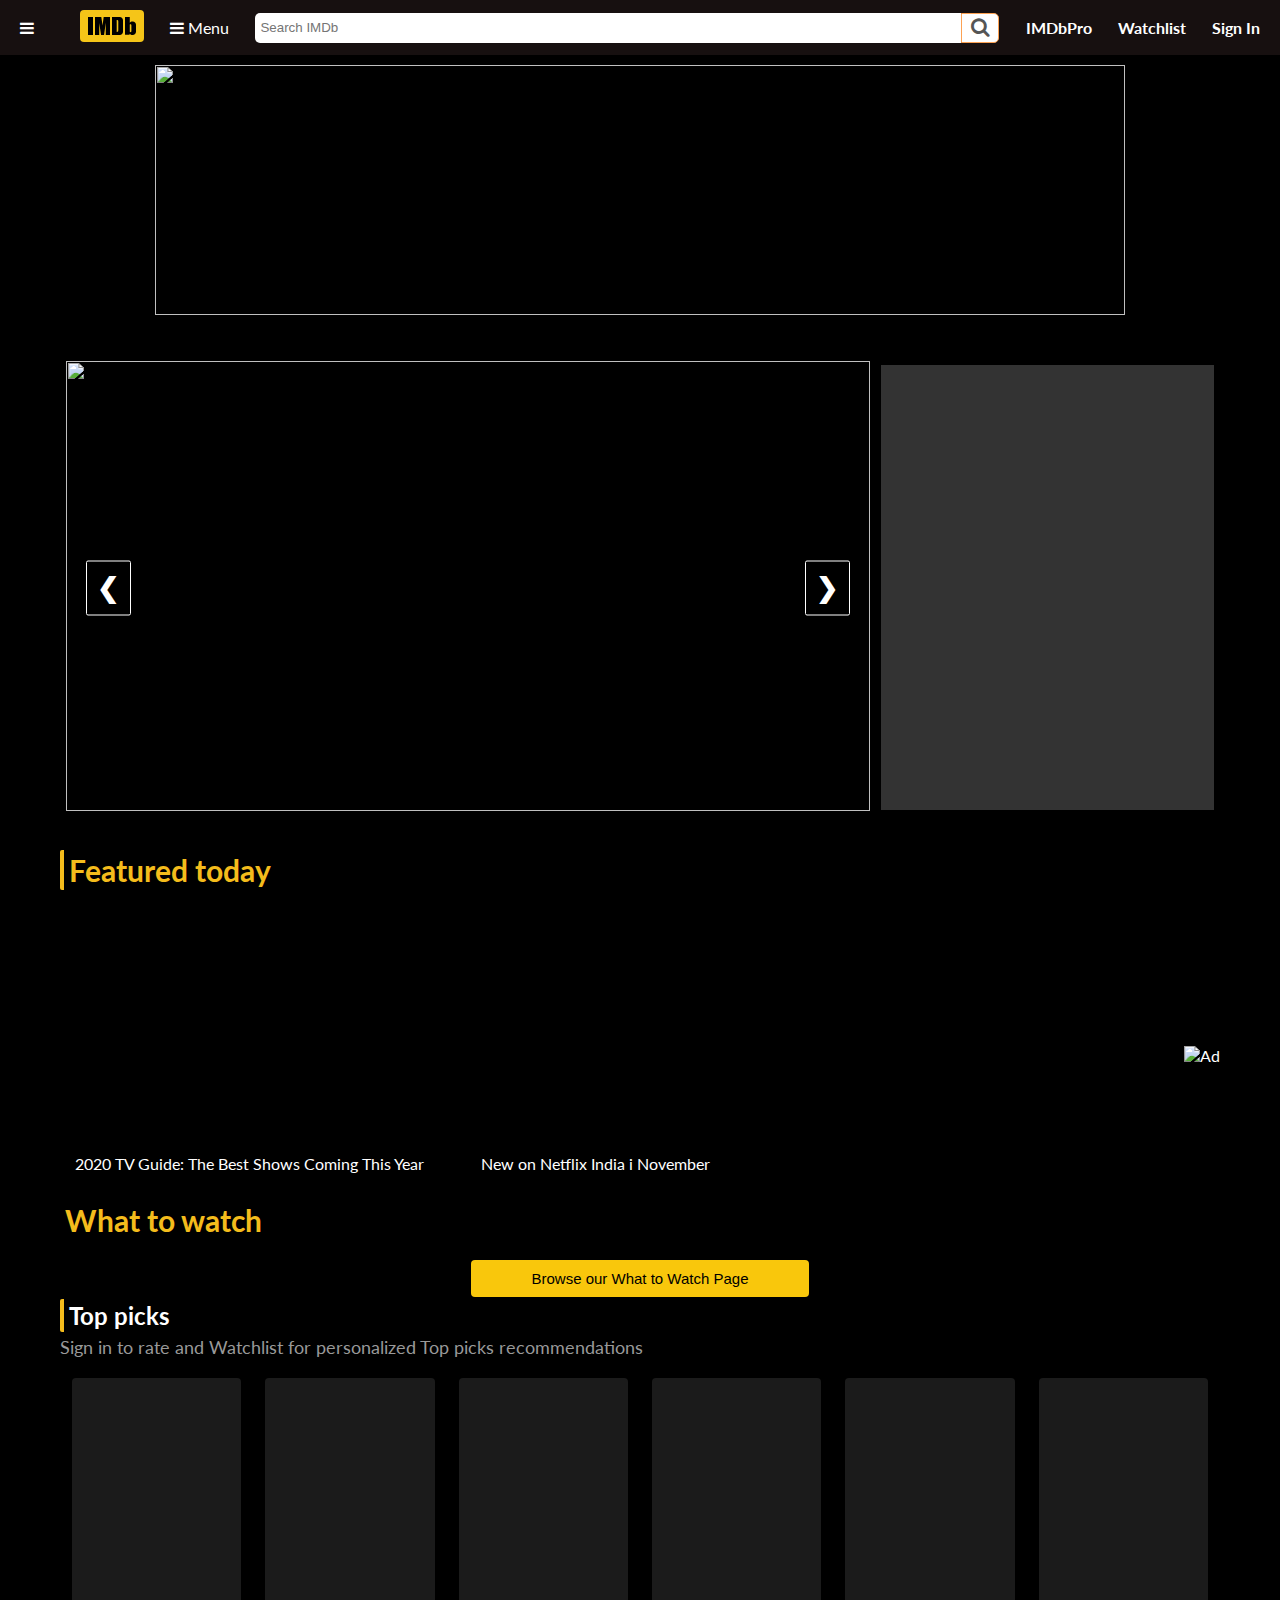
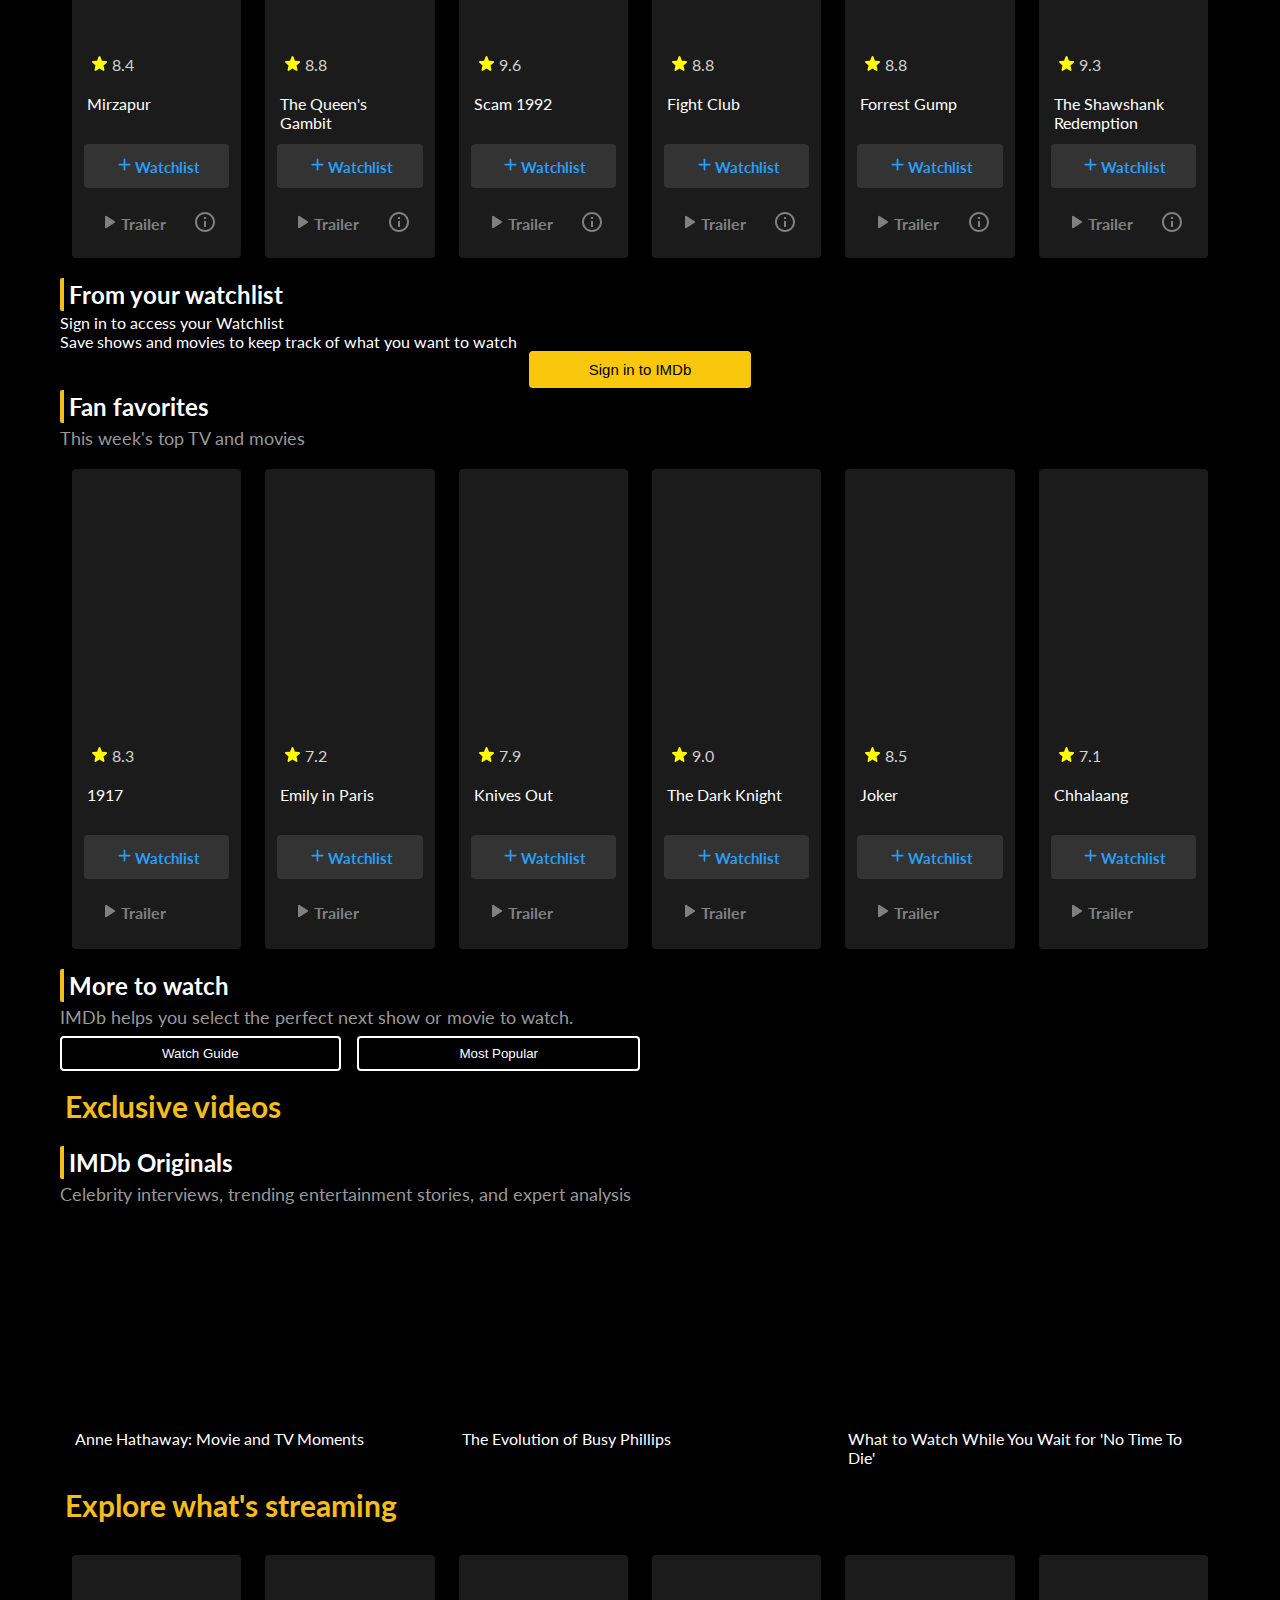
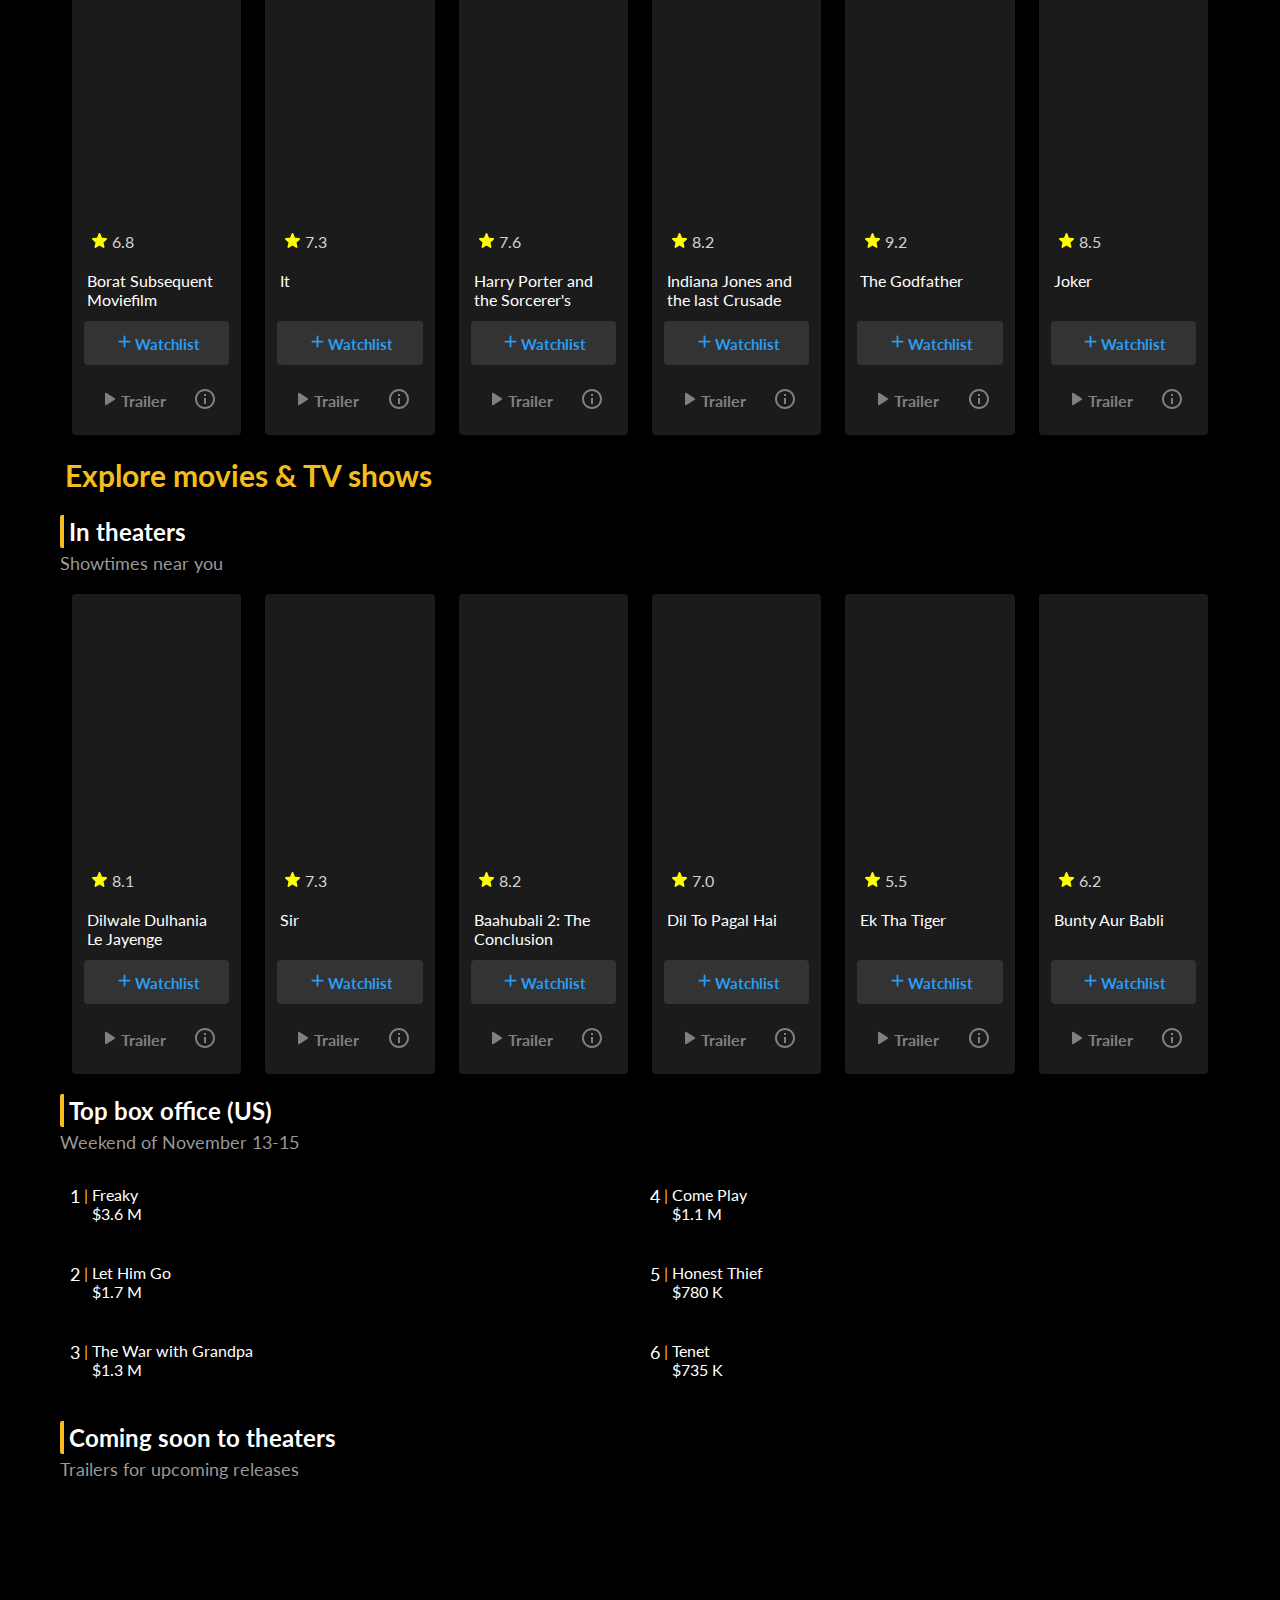
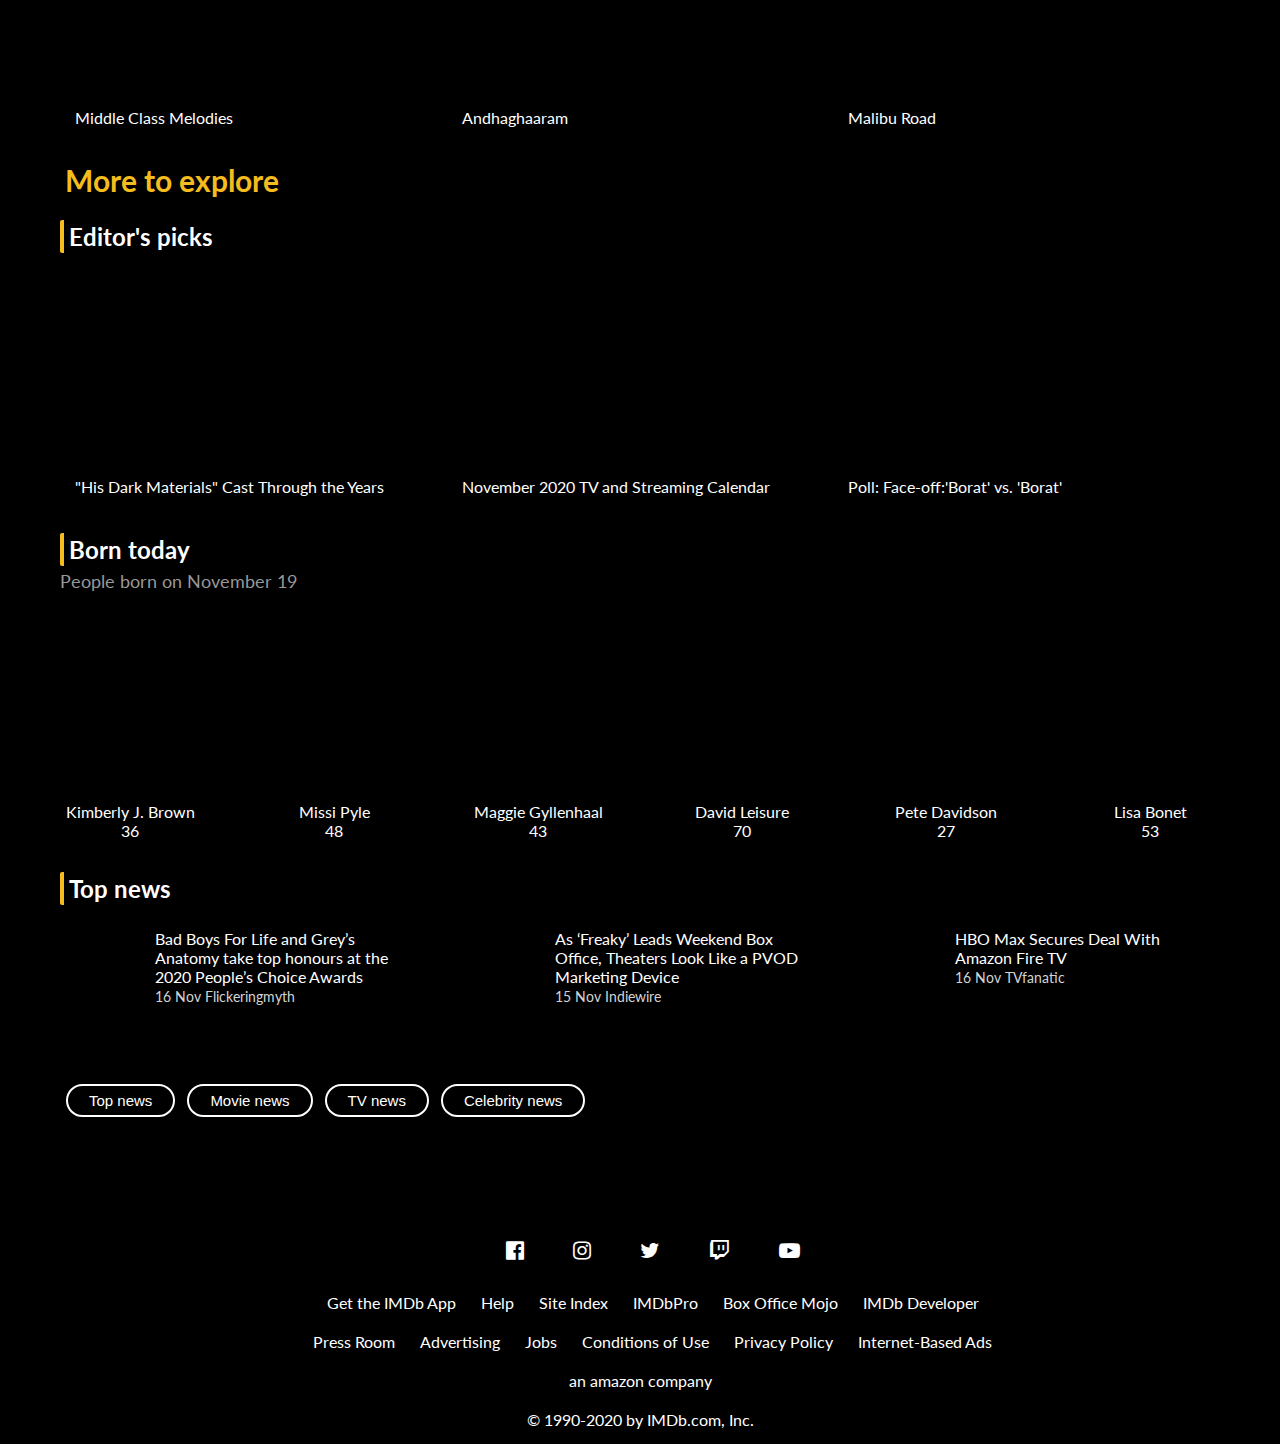
==== commit 24eb0aec: "Added Responsiveness" ====
--- a/index.html
+++ b/index.html
@@ -3,7 +3,7 @@
 <head>
 	<meta charset="utf-8">
   <meta http-equiv="X-UA-Compatible" content="IE=edge">
-  <meta name="viewport" content="width=device-width, initial-scale=1">
+  <meta name="viewport" content="width=device-width, initial-scale=1.0">
 	<title>IMDb: Ratings, Reviews and Where to Watch Best Movies and TV</title>
 	<link rel="icon" type="image/png" sizes="32x32" href="favicon-32x32.png">
 	<link rel="stylesheet" type="text/css" href="https://maxcdn.bootstrapcdn.com/font-awesome/4.6.3/css/font-awesome.min.css">
@@ -12,6 +12,11 @@
 <body>
 
 		<header id="header">
+
+			<div class="mobile-menu">
+				<label for="menu-btn" class="btn menu-btn"><i class="fa fa-bars" aria-hidden="true"></i></label>
+			</div>
+
 			<div class="logo">
 				<svg id="home_img" class="ipc-logo" xmlns="http://www.w3.org/2000/svg" width="64" height="32" viewBox="0 0 64 32" version="1.1"><g fill="#F5C518"><rect x="0" y="0" width="100%" height="100%" rx="4"></rect></g><g transform="translate(8.000000, 7.000000)" fill="#000000" fill-rule="nonzero"><polygon points="0 18 5 18 5 0 0 0"></polygon><path d="M15.6725178,0 L14.5534833,8.40846934 L13.8582008,3.83502426 C13.65661,2.37009263 13.4632474,1.09175121 13.278113,0 L7,0 L7,18 L11.2416347,18 L11.2580911,6.11380679 L13.0436094,18 L16.0633571,18 L17.7583653,5.8517865 L17.7707076,18 L22,18 L22,0 L15.6725178,0 Z"></path><path d="M24,18 L24,0 L31.8045586,0 C33.5693522,0 35,1.41994415 35,3.17660424 L35,14.8233958 C35,16.5777858 33.5716617,18 31.8045586,18 L24,18 Z M29.8322479,3.2395236 C29.6339219,3.13233348 29.2545158,3.08072342 28.7026524,3.08072342 L28.7026524,14.8914865 C29.4312846,14.8914865 29.8796736,14.7604764 30.0478195,14.4865461 C30.2159654,14.2165858 30.3021941,13.486105 30.3021941,12.2871637 L30.3021941,5.3078959 C30.3021941,4.49404499 30.272014,3.97397442 30.2159654,3.74371416 C30.1599168,3.5134539 30.0348852,3.34671372 29.8322479,3.2395236 Z"></path><path d="M44.4299079,4.50685823 L44.749518,4.50685823 C46.5447098,4.50685823 48,5.91267586 48,7.64486762 L48,14.8619906 C48,16.5950653 46.5451816,18 44.749518,18 L44.4299079,18 C43.3314617,18 42.3602746,17.4736618 41.7718697,16.6682739 L41.4838962,17.7687785 L37,17.7687785 L37,0 L41.7843263,0 L41.7843263,5.78053556 C42.4024982,5.01015739 43.3551514,4.50685823 44.4299079,4.50685823 Z M43.4055679,13.2842155 L43.4055679,9.01907814 C43.4055679,8.31433946 43.3603268,7.85185468 43.2660746,7.63896485 C43.1718224,7.42607505 42.7955881,7.2893916 42.5316822,7.2893916 C42.267776,7.2893916 41.8607934,7.40047379 41.7816216,7.58767002 L41.7816216,9.01907814 L41.7816216,13.4207851 L41.7816216,14.8074788 C41.8721037,15.0130276 42.2602358,15.1274059 42.5316822,15.1274059 C42.8031285,15.1274059 43.1982131,15.0166981 43.281155,14.8074788 C43.3640968,14.5982595 43.4055679,14.0880581 43.4055679,13.2842155 Z"></path></g></svg>
 
@@ -19,7 +24,7 @@
 
 			<div class="menu">
 				<label for="menu-btn" class="btn menu-btn"><i class="fa fa-bars" aria-hidden="true"></i></label>
-				<span class="button-text">Menu</span>
+				<span class="menu-button-text">Menu</span>
 			</div>
 
 				<div class="search-box">
@@ -29,11 +34,11 @@
 					</button>
 				</div>
 
-			<div class="pro">
+			<div id="imdb-pro">
 				<span class="button-text">IMDbPro</span>
 			</div>
 
-			<div>
+			<div id="watch-list">
 				<span class="button-text">Watchlist</span>
 			</div>
 
@@ -53,7 +58,7 @@
 
 		<div id="movies-container"></div>
 
-		<div class="main">
+		<div class="main" id="main-box">
 
 			<div class="carousel">
 			  <div class="carousel__item carousel__item--visible">
@@ -108,1521 +113,1579 @@
 			
 		</div>
 
-		<div class="main-heading">
-			<h2 id="featured-today">Featured today</h2>
+		<div id="featured-today-box">
+
+			<div class="main-heading">
+				<h2 id="featured-today">Featured today</h2>
+			</div>
+
+			<div class="featuring">
+				<div class="featured-container">
+						<div class="featured">
+							<div class="featured-img" id="f1">
+								
+							</div>
+							<div class="featured-caption">
+								<p>2020 TV Guide: The Best Shows Coming This Year</p>
+							</div>
+						</div>
+
+						<div class="featured">
+							<div class="featured-img" id="f2">
+								
+							</div>
+							<div class="featured-caption">
+								<p>New on Netflix India i November</p>
+							</div>
+						</div>
+				</div>
+
+				<div class="googleAd">
+					<img src="https://images-na.ssl-images-amazon.com/images/G/02/shazam/300x250-rectangle--2--5a32e964-4bd3-4ebb-8e97-c679978e4c9e.jpg" alt="Ad">
+				</div>
+			</div>
+
 		</div>
 
-		<div class="featuring">
-			<div class="featured-container">
-					<div class="featured">
-						<div class="featured-img" id="f1">
-							
-						</div>
-						<div class="featured-caption">
-							<p>2020 TV Guide: The Best Shows Coming This Year</p>
-						</div>
-					</div>
-
-					<div class="featured">
-						<div class="featured-img" id="f2">
-							
-						</div>
-						<div class="featured-caption">
-							<p>New on Netflix India i November</p>
-						</div>
-					</div>
-			</div>
-
-			<div class="googleAd">
-				<img src="https://images-na.ssl-images-amazon.com/images/G/02/shazam/300x250-rectangle--2--5a32e964-4bd3-4ebb-8e97-c679978e4c9e.jpg" alt="Ad">
-			</div>
+
+
+		<div id="what-to-watch-box">
+
+			<div class="main-heading">
+				<h2>What to watch</h2>
+			</div>
+
+			<div class="text-button">
+				<button id="browse">Browse our What to Watch Page</button>
+			</div>
+
 		</div>
 
-
-
-
-	
-
-		<div class="main-heading">
-			<h2>What to watch</h2>
-		</div>
-
-		<div class="text-button">
-			<button id="browse">Browse our What to Watch Page</button>
-		</div>
-
-		<div class="sub-heading">
-			<h2>Top picks</h2>
-			<p class="subtitle">
-			Sign in to rate and Watchlist for personalized Top picks recommendations
-			</p>
-		</div>
-
-		
-
-			<div class="card-container">
-				<div class="poster-card">
-					<div class="image" id="img1">		
-					</div>
-
-					<div class="ratings">
-						<div>
-							<svg width="24" height="24" xmlns="http://www.w3.org/2000/svg" class="ipc-icon ipc-icon--star-inline" viewBox="0 0 24 24" fill="currentColor" role="presentation"><path d="M12 20.1l5.82 3.682c1.066.675 2.37-.322 2.09-1.584l-1.543-6.926 5.146-4.667c.94-.85.435-2.465-.799-2.567l-6.773-.602L13.29.89a1.38 1.38 0 0 0-2.581 0l-2.65 6.53-6.774.602C.052 8.126-.453 9.74.486 10.59l5.147 4.666-1.542 6.926c-.28 1.262 1.023 2.26 2.09 1.585L12 20.099z"></path></svg>
-						</div>
-
-						<div>
-							<span>8.4</span>
-						</div>
-						
-					</div>
-
-					<div class="movie-title">
-						<a href="#">Mirzapur</a>
-					</div>
-
-					<div class="watchlist">
-						<div>
-							<svg xmlns="http://www.w3.org/2000/svg" width="24" height="24" class="ipc-icon ipc-icon--add ipc-button__icon ipc-button__icon--pre" viewBox="0 0 24 24" fill="currentColor" role="presentation"><path fill="none" d="M0 0h24v24H0V0z"></path><path d="M18 13h-5v5c0 .55-.45 1-1 1s-1-.45-1-1v-5H6c-.55 0-1-.45-1-1s.45-1 1-1h5V6c0-.55.45-1 1-1s1 .45 1 1v5h5c.55 0 1 .45 1 1s-.45 1-1 1z"></path></svg>
-						</div>
-
-						<div>
-							<span>Watchlist</span>
-						</div>
-						
-					</div>
-
-					<div class="trailer-and-info">
-
-						<div class="trailer">
-							<div>
-								<svg xmlns="http://www.w3.org/2000/svg" width="24" height="24" class="ipc-icon ipc-icon--play-arrow ipc-button__icon ipc-button__icon--pre" viewBox="0 0 24 24" fill="currentColor" role="presentation"><path d="M8 6.82v10.36c0 .79.87 1.27 1.54.84l8.14-5.18a1 1 0 0 0 0-1.69L9.54 5.98A.998.998 0 0 0 8 6.82z"></path></svg>
-							</div>
-
-							<div>
-								<span>Trailer</span>
-							</div>
-							
-						</div>
-
-						<div class="info">
-							<svg xmlns="http://www.w3.org/2000/svg" width="24" height="24" class="ipc-icon ipc-icon--info" viewBox="0 0 24 24" fill="currentColor" role="presentation"><path fill="none" d="M0 0h24v24H0V0z"></path><path d="M11 7h2v2h-2zm0 4h2v6h-2zm1-9C6.48 2 2 6.48 2 12s4.48 10 10 10 10-4.48 10-10S17.52 2 12 2zm0 18c-4.41 0-8-3.59-8-8s3.59-8 8-8 8 3.59 8 8-3.59 8-8 8z"></path></svg>
-						</div>
-					</div>
-
-				</div>
-
-				<div class="poster-card">
-					<div class="image" id="img2">		
-					</div>
-
-					<div class="ratings">
-						<div>
-							<svg width="24" height="24" xmlns="http://www.w3.org/2000/svg" class="ipc-icon ipc-icon--star-inline" viewBox="0 0 24 24" fill="currentColor" role="presentation"><path d="M12 20.1l5.82 3.682c1.066.675 2.37-.322 2.09-1.584l-1.543-6.926 5.146-4.667c.94-.85.435-2.465-.799-2.567l-6.773-.602L13.29.89a1.38 1.38 0 0 0-2.581 0l-2.65 6.53-6.774.602C.052 8.126-.453 9.74.486 10.59l5.147 4.666-1.542 6.926c-.28 1.262 1.023 2.26 2.09 1.585L12 20.099z"></path></svg>
-						</div>
-
-						<div>
-							<span>8.8</span>
-						</div>
-						
-					</div>
-
-					<div class="movie-title">
-						<a href="#">The Queen's Gambit</a>
-					</div>
-
-					<div class="watchlist">
-						<div>
-							<svg xmlns="http://www.w3.org/2000/svg" width="24" height="24" class="ipc-icon ipc-icon--add ipc-button__icon ipc-button__icon--pre" viewBox="0 0 24 24" fill="currentColor" role="presentation"><path fill="none" d="M0 0h24v24H0V0z"></path><path d="M18 13h-5v5c0 .55-.45 1-1 1s-1-.45-1-1v-5H6c-.55 0-1-.45-1-1s.45-1 1-1h5V6c0-.55.45-1 1-1s1 .45 1 1v5h5c.55 0 1 .45 1 1s-.45 1-1 1z"></path></svg>
-						</div>
-
-						<div>
-							<span>Watchlist</span>
-						</div>
-						
-					</div>
-
-					<div class="trailer-and-info">
-
-						<div class="trailer">
-							<div>
-								<svg xmlns="http://www.w3.org/2000/svg" width="24" height="24" class="ipc-icon ipc-icon--play-arrow ipc-button__icon ipc-button__icon--pre" viewBox="0 0 24 24" fill="currentColor" role="presentation"><path d="M8 6.82v10.36c0 .79.87 1.27 1.54.84l8.14-5.18a1 1 0 0 0 0-1.69L9.54 5.98A.998.998 0 0 0 8 6.82z"></path></svg>
-							</div>
-
-							<div>
-								<span>Trailer</span>
-							</div>
-							
-						</div>
-
-						<div class="info">
-							<svg xmlns="http://www.w3.org/2000/svg" width="24" height="24" class="ipc-icon ipc-icon--info" viewBox="0 0 24 24" fill="currentColor" role="presentation"><path fill="none" d="M0 0h24v24H0V0z"></path><path d="M11 7h2v2h-2zm0 4h2v6h-2zm1-9C6.48 2 2 6.48 2 12s4.48 10 10 10 10-4.48 10-10S17.52 2 12 2zm0 18c-4.41 0-8-3.59-8-8s3.59-8 8-8 8 3.59 8 8-3.59 8-8 8z"></path></svg>
-						</div>
-					</div>
-				</div>
-
-				<div class="poster-card">
-					<div class="image" id="img3">		
-					</div>
-
-					<div class="ratings">
-						<div>
-							<svg width="24" height="24" xmlns="http://www.w3.org/2000/svg" class="ipc-icon ipc-icon--star-inline" viewBox="0 0 24 24" fill="currentColor" role="presentation"><path d="M12 20.1l5.82 3.682c1.066.675 2.37-.322 2.09-1.584l-1.543-6.926 5.146-4.667c.94-.85.435-2.465-.799-2.567l-6.773-.602L13.29.89a1.38 1.38 0 0 0-2.581 0l-2.65 6.53-6.774.602C.052 8.126-.453 9.74.486 10.59l5.147 4.666-1.542 6.926c-.28 1.262 1.023 2.26 2.09 1.585L12 20.099z"></path></svg>
-						</div>
-
-						<div>
-							<span>9.6</span>
-						</div>
-						
-					</div>
-
-					<div class="movie-title">
-						<a href="#">Scam 1992</a>
-					</div>
-
-					<div class="watchlist">
-						<div>
-							<svg xmlns="http://www.w3.org/2000/svg" width="24" height="24" class="ipc-icon ipc-icon--add ipc-button__icon ipc-button__icon--pre" viewBox="0 0 24 24" fill="currentColor" role="presentation"><path fill="none" d="M0 0h24v24H0V0z"></path><path d="M18 13h-5v5c0 .55-.45 1-1 1s-1-.45-1-1v-5H6c-.55 0-1-.45-1-1s.45-1 1-1h5V6c0-.55.45-1 1-1s1 .45 1 1v5h5c.55 0 1 .45 1 1s-.45 1-1 1z"></path></svg>
-						</div>
-
-						<div>
-							<span>Watchlist</span>
-						</div>
-						
-					</div>
-
-					<div class="trailer-and-info">
-
-						<div class="trailer">
-							<div>
-								<svg xmlns="http://www.w3.org/2000/svg" width="24" height="24" class="ipc-icon ipc-icon--play-arrow ipc-button__icon ipc-button__icon--pre" viewBox="0 0 24 24" fill="currentColor" role="presentation"><path d="M8 6.82v10.36c0 .79.87 1.27 1.54.84l8.14-5.18a1 1 0 0 0 0-1.69L9.54 5.98A.998.998 0 0 0 8 6.82z"></path></svg>
-							</div>
-
-							<div>
-								<span>Trailer</span>
-							</div>
-							
-						</div>
-
-						<div class="info">
-							<svg xmlns="http://www.w3.org/2000/svg" width="24" height="24" class="ipc-icon ipc-icon--info" viewBox="0 0 24 24" fill="currentColor" role="presentation"><path fill="none" d="M0 0h24v24H0V0z"></path><path d="M11 7h2v2h-2zm0 4h2v6h-2zm1-9C6.48 2 2 6.48 2 12s4.48 10 10 10 10-4.48 10-10S17.52 2 12 2zm0 18c-4.41 0-8-3.59-8-8s3.59-8 8-8 8 3.59 8 8-3.59 8-8 8z"></path></svg>
-						</div>
-					</div>
-				</div>
-
-				<div class="poster-card">
-					<div class="image" id="img4">		
-					</div>
-
-					<div class="ratings">
-						<div>
-							<svg width="24" height="24" xmlns="http://www.w3.org/2000/svg" class="ipc-icon ipc-icon--star-inline" viewBox="0 0 24 24" fill="currentColor" role="presentation"><path d="M12 20.1l5.82 3.682c1.066.675 2.37-.322 2.09-1.584l-1.543-6.926 5.146-4.667c.94-.85.435-2.465-.799-2.567l-6.773-.602L13.29.89a1.38 1.38 0 0 0-2.581 0l-2.65 6.53-6.774.602C.052 8.126-.453 9.74.486 10.59l5.147 4.666-1.542 6.926c-.28 1.262 1.023 2.26 2.09 1.585L12 20.099z"></path></svg>
-						</div>
-
-						<div>
-							<span>8.8</span>
-						</div>
-						
-					</div>
-
-					<div class="movie-title">
-						<a href="#">Fight Club</a>
-					</div>
-
-					<div class="watchlist">
-						<div>
-							<svg xmlns="http://www.w3.org/2000/svg" width="24" height="24" class="ipc-icon ipc-icon--add ipc-button__icon ipc-button__icon--pre" viewBox="0 0 24 24" fill="currentColor" role="presentation"><path fill="none" d="M0 0h24v24H0V0z"></path><path d="M18 13h-5v5c0 .55-.45 1-1 1s-1-.45-1-1v-5H6c-.55 0-1-.45-1-1s.45-1 1-1h5V6c0-.55.45-1 1-1s1 .45 1 1v5h5c.55 0 1 .45 1 1s-.45 1-1 1z"></path></svg>
-						</div>
-
-						<div>
-							<span>Watchlist</span>
-						</div>
-						
-					</div>
-
-					<div class="trailer-and-info">
-
-						<div class="trailer">
-							<div>
-								<svg xmlns="http://www.w3.org/2000/svg" width="24" height="24" class="ipc-icon ipc-icon--play-arrow ipc-button__icon ipc-button__icon--pre" viewBox="0 0 24 24" fill="currentColor" role="presentation"><path d="M8 6.82v10.36c0 .79.87 1.27 1.54.84l8.14-5.18a1 1 0 0 0 0-1.69L9.54 5.98A.998.998 0 0 0 8 6.82z"></path></svg>
-							</div>
-
-							<div>
-								<span>Trailer</span>
-							</div>
-							
-						</div>
-
-						<div class="info">
-							<svg xmlns="http://www.w3.org/2000/svg" width="24" height="24" class="ipc-icon ipc-icon--info" viewBox="0 0 24 24" fill="currentColor" role="presentation"><path fill="none" d="M0 0h24v24H0V0z"></path><path d="M11 7h2v2h-2zm0 4h2v6h-2zm1-9C6.48 2 2 6.48 2 12s4.48 10 10 10 10-4.48 10-10S17.52 2 12 2zm0 18c-4.41 0-8-3.59-8-8s3.59-8 8-8 8 3.59 8 8-3.59 8-8 8z"></path></svg>
-						</div>
-					</div>
-				</div>
-
-				<div class="poster-card">
-					<div class="image" id="img5">		
-					</div>
-
-					<div class="ratings">
-						<div>
-							<svg width="24" height="24" xmlns="http://www.w3.org/2000/svg" class="ipc-icon ipc-icon--star-inline" viewBox="0 0 24 24" fill="currentColor" role="presentation"><path d="M12 20.1l5.82 3.682c1.066.675 2.37-.322 2.09-1.584l-1.543-6.926 5.146-4.667c.94-.85.435-2.465-.799-2.567l-6.773-.602L13.29.89a1.38 1.38 0 0 0-2.581 0l-2.65 6.53-6.774.602C.052 8.126-.453 9.74.486 10.59l5.147 4.666-1.542 6.926c-.28 1.262 1.023 2.26 2.09 1.585L12 20.099z"></path></svg>
-						</div>
-
-						<div>
-							<span>8.8</span>
-						</div>
-						
-					</div>
-
-					<div class="movie-title">
-						<a href="#">Forrest Gump</a>
-					</div>
-
-					<div class="watchlist">
-						<div>
-							<svg xmlns="http://www.w3.org/2000/svg" width="24" height="24" class="ipc-icon ipc-icon--add ipc-button__icon ipc-button__icon--pre" viewBox="0 0 24 24" fill="currentColor" role="presentation"><path fill="none" d="M0 0h24v24H0V0z"></path><path d="M18 13h-5v5c0 .55-.45 1-1 1s-1-.45-1-1v-5H6c-.55 0-1-.45-1-1s.45-1 1-1h5V6c0-.55.45-1 1-1s1 .45 1 1v5h5c.55 0 1 .45 1 1s-.45 1-1 1z"></path></svg>
-						</div>
-
-						<div>
-							<span>Watchlist</span>
-						</div>
-						
-					</div>
-
-					<div class="trailer-and-info">
-
-						<div class="trailer">
-							<div>
-								<svg xmlns="http://www.w3.org/2000/svg" width="24" height="24" class="ipc-icon ipc-icon--play-arrow ipc-button__icon ipc-button__icon--pre" viewBox="0 0 24 24" fill="currentColor" role="presentation"><path d="M8 6.82v10.36c0 .79.87 1.27 1.54.84l8.14-5.18a1 1 0 0 0 0-1.69L9.54 5.98A.998.998 0 0 0 8 6.82z"></path></svg>
-							</div>
-
-							<div>
-								<span>Trailer</span>
-							</div>
-							
-						</div>
-
-						<div class="info">
-							<svg xmlns="http://www.w3.org/2000/svg" width="24" height="24" class="ipc-icon ipc-icon--info" viewBox="0 0 24 24" fill="currentColor" role="presentation"><path fill="none" d="M0 0h24v24H0V0z"></path><path d="M11 7h2v2h-2zm0 4h2v6h-2zm1-9C6.48 2 2 6.48 2 12s4.48 10 10 10 10-4.48 10-10S17.52 2 12 2zm0 18c-4.41 0-8-3.59-8-8s3.59-8 8-8 8 3.59 8 8-3.59 8-8 8z"></path></svg>
-						</div>
-					</div>
-				</div>
-
-				<div class="poster-card">
-					<div class="image" id="img6">
-					</div>
-
-					<div class="ratings">
-						<div>
-							<svg width="24" height="24" xmlns="http://www.w3.org/2000/svg" class="ipc-icon ipc-icon--star-inline" viewBox="0 0 24 24" fill="currentColor" role="presentation"><path d="M12 20.1l5.82 3.682c1.066.675 2.37-.322 2.09-1.584l-1.543-6.926 5.146-4.667c.94-.85.435-2.465-.799-2.567l-6.773-.602L13.29.89a1.38 1.38 0 0 0-2.581 0l-2.65 6.53-6.774.602C.052 8.126-.453 9.74.486 10.59l5.147 4.666-1.542 6.926c-.28 1.262 1.023 2.26 2.09 1.585L12 20.099z"></path></svg>
-						</div>
-
-						<div>
-							<span>9.3</span>
-						</div>
-						
-					</div>
-
-					<div class="movie-title">
-						<a href="#">The Shawshank Redemption</a>
-					</div>
-
-					<div class="watchlist">
-						<div>
-							<svg xmlns="http://www.w3.org/2000/svg" width="24" height="24" class="ipc-icon ipc-icon--add ipc-button__icon ipc-button__icon--pre" viewBox="0 0 24 24" fill="currentColor" role="presentation"><path fill="none" d="M0 0h24v24H0V0z"></path><path d="M18 13h-5v5c0 .55-.45 1-1 1s-1-.45-1-1v-5H6c-.55 0-1-.45-1-1s.45-1 1-1h5V6c0-.55.45-1 1-1s1 .45 1 1v5h5c.55 0 1 .45 1 1s-.45 1-1 1z"></path></svg>
-						</div>
-
-						<div>
-							<span>Watchlist</span>
-						</div>
-						
-					</div>
-
-					<div class="trailer-and-info">
-
-						<div class="trailer">
-							<div>
-								<svg xmlns="http://www.w3.org/2000/svg" width="24" height="24" class="ipc-icon ipc-icon--play-arrow ipc-button__icon ipc-button__icon--pre" viewBox="0 0 24 24" fill="currentColor" role="presentation"><path d="M8 6.82v10.36c0 .79.87 1.27 1.54.84l8.14-5.18a1 1 0 0 0 0-1.69L9.54 5.98A.998.998 0 0 0 8 6.82z"></path></svg>
-							</div>
-
-							<div>
-								<span>Trailer</span>
-							</div>
-							
-						</div>
-
-						<div class="info">
-							<svg xmlns="http://www.w3.org/2000/svg" width="24" height="24" class="ipc-icon ipc-icon--info" viewBox="0 0 24 24" fill="currentColor" role="presentation"><path fill="none" d="M0 0h24v24H0V0z"></path><path d="M11 7h2v2h-2zm0 4h2v6h-2zm1-9C6.48 2 2 6.48 2 12s4.48 10 10 10 10-4.48 10-10S17.52 2 12 2zm0 18c-4.41 0-8-3.59-8-8s3.59-8 8-8 8 3.59 8 8-3.59 8-8 8z"></path></svg>
-						</div>
-					</div>
-				</div>
-			</div>
+		<div id="top-picks-box">
 
 			<div class="sub-heading">
-				<h2>From your watchlist</h2>
-			</div>
-
-			<div class="text-button">
-				<button id="browse">Sign in to IMDb</button>
-			</div>
-
-
-			<div class="sub-heading">
-				<h2>Fan favorites</h2>
-				<p class="subtitle">This week's top TV and movies</p>
-			</div>
-
-			<div class="card-container">
-				<div class="poster-card">
-					<div class="image" id="img7">		
-					</div>
-
-					<div class="ratings">
-						<div>
-							<svg width="24" height="24" xmlns="http://www.w3.org/2000/svg" class="ipc-icon ipc-icon--star-inline" viewBox="0 0 24 24" fill="currentColor" role="presentation"><path d="M12 20.1l5.82 3.682c1.066.675 2.37-.322 2.09-1.584l-1.543-6.926 5.146-4.667c.94-.85.435-2.465-.799-2.567l-6.773-.602L13.29.89a1.38 1.38 0 0 0-2.581 0l-2.65 6.53-6.774.602C.052 8.126-.453 9.74.486 10.59l5.147 4.666-1.542 6.926c-.28 1.262 1.023 2.26 2.09 1.585L12 20.099z"></path></svg>
-						</div>
-
-						<div>
-							<span>8.3</span>
-						</div>
-						
-					</div>
-
-					<div class="movie-title">
-						<a href="#">1917</a>
-					</div>
-
-					<div class="watchlist">
-						<div>
-							<svg xmlns="http://www.w3.org/2000/svg" width="24" height="24" class="ipc-icon ipc-icon--add ipc-button__icon ipc-button__icon--pre" viewBox="0 0 24 24" fill="currentColor" role="presentation"><path fill="none" d="M0 0h24v24H0V0z"></path><path d="M18 13h-5v5c0 .55-.45 1-1 1s-1-.45-1-1v-5H6c-.55 0-1-.45-1-1s.45-1 1-1h5V6c0-.55.45-1 1-1s1 .45 1 1v5h5c.55 0 1 .45 1 1s-.45 1-1 1z"></path></svg>
-						</div>
-
-						<div>
-							<span>Watchlist</span>
-						</div>
-						
-					</div>
-
-					<div class="trailer-and-info">
-
-						<div class="trailer">
-							<div>
-								<svg xmlns="http://www.w3.org/2000/svg" width="24" height="24" class="ipc-icon ipc-icon--play-arrow ipc-button__icon ipc-button__icon--pre" viewBox="0 0 24 24" fill="currentColor" role="presentation"><path d="M8 6.82v10.36c0 .79.87 1.27 1.54.84l8.14-5.18a1 1 0 0 0 0-1.69L9.54 5.98A.998.998 0 0 0 8 6.82z"></path></svg>
-							</div>
-
-							<div>
-								<span>Trailer</span>
-							</div>
-							
-						</div>
-
-					</div>
-
-				</div>
-
-				<div class="poster-card">
-					<div class="image" id="img8">		
-					</div>
-
-					<div class="ratings">
-						<div>
-							<svg width="24" height="24" xmlns="http://www.w3.org/2000/svg" class="ipc-icon ipc-icon--star-inline" viewBox="0 0 24 24" fill="currentColor" role="presentation"><path d="M12 20.1l5.82 3.682c1.066.675 2.37-.322 2.09-1.584l-1.543-6.926 5.146-4.667c.94-.85.435-2.465-.799-2.567l-6.773-.602L13.29.89a1.38 1.38 0 0 0-2.581 0l-2.65 6.53-6.774.602C.052 8.126-.453 9.74.486 10.59l5.147 4.666-1.542 6.926c-.28 1.262 1.023 2.26 2.09 1.585L12 20.099z"></path></svg>
-						</div>
-
-						<div>
-							<span>7.2</span>
-						</div>
-						
-					</div>
-
-					<div class="movie-title">
-						<a href="#">Emily in Paris</a>
-					</div>
-
-					<div class="watchlist">
-						<div>
-							<svg xmlns="http://www.w3.org/2000/svg" width="24" height="24" class="ipc-icon ipc-icon--add ipc-button__icon ipc-button__icon--pre" viewBox="0 0 24 24" fill="currentColor" role="presentation"><path fill="none" d="M0 0h24v24H0V0z"></path><path d="M18 13h-5v5c0 .55-.45 1-1 1s-1-.45-1-1v-5H6c-.55 0-1-.45-1-1s.45-1 1-1h5V6c0-.55.45-1 1-1s1 .45 1 1v5h5c.55 0 1 .45 1 1s-.45 1-1 1z"></path></svg>
-						</div>
-
-						<div>
-							<span>Watchlist</span>
-						</div>
-						
-					</div>
-
-					<div class="trailer-and-info">
-
-						<div class="trailer">
-							<div>
-								<svg xmlns="http://www.w3.org/2000/svg" width="24" height="24" class="ipc-icon ipc-icon--play-arrow ipc-button__icon ipc-button__icon--pre" viewBox="0 0 24 24" fill="currentColor" role="presentation"><path d="M8 6.82v10.36c0 .79.87 1.27 1.54.84l8.14-5.18a1 1 0 0 0 0-1.69L9.54 5.98A.998.998 0 0 0 8 6.82z"></path></svg>
-							</div>
-
-							<div>
-								<span>Trailer</span>
-							</div>
-							
-						</div>
-
-					</div>
-				</div>
-
-				<div class="poster-card">
-					<div class="image" id="img9">		
-					</div>
-
-					<div class="ratings">
-						<div>
-							<svg width="24" height="24" xmlns="http://www.w3.org/2000/svg" class="ipc-icon ipc-icon--star-inline" viewBox="0 0 24 24" fill="currentColor" role="presentation"><path d="M12 20.1l5.82 3.682c1.066.675 2.37-.322 2.09-1.584l-1.543-6.926 5.146-4.667c.94-.85.435-2.465-.799-2.567l-6.773-.602L13.29.89a1.38 1.38 0 0 0-2.581 0l-2.65 6.53-6.774.602C.052 8.126-.453 9.74.486 10.59l5.147 4.666-1.542 6.926c-.28 1.262 1.023 2.26 2.09 1.585L12 20.099z"></path></svg>
-						</div>
-
-						<div>
-							<span>7.9</span>
-						</div>
-						
-					</div>
-
-					<div class="movie-title">
-						<a href="#">Knives Out</a>
-					</div>
-
-					<div class="watchlist">
-						<div>
-							<svg xmlns="http://www.w3.org/2000/svg" width="24" height="24" class="ipc-icon ipc-icon--add ipc-button__icon ipc-button__icon--pre" viewBox="0 0 24 24" fill="currentColor" role="presentation"><path fill="none" d="M0 0h24v24H0V0z"></path><path d="M18 13h-5v5c0 .55-.45 1-1 1s-1-.45-1-1v-5H6c-.55 0-1-.45-1-1s.45-1 1-1h5V6c0-.55.45-1 1-1s1 .45 1 1v5h5c.55 0 1 .45 1 1s-.45 1-1 1z"></path></svg>
-						</div>
-
-						<div>
-							<span>Watchlist</span>
-						</div>
-						
-					</div>
-
-					<div class="trailer-and-info">
-
-						<div class="trailer">
-							<div>
-								<svg xmlns="http://www.w3.org/2000/svg" width="24" height="24" class="ipc-icon ipc-icon--play-arrow ipc-button__icon ipc-button__icon--pre" viewBox="0 0 24 24" fill="currentColor" role="presentation"><path d="M8 6.82v10.36c0 .79.87 1.27 1.54.84l8.14-5.18a1 1 0 0 0 0-1.69L9.54 5.98A.998.998 0 0 0 8 6.82z"></path></svg>
-							</div>
-
-							<div>
-								<span>Trailer</span>
-							</div>
-							
-						</div>
-
-					</div>
-				</div>
-
-				<div class="poster-card">
-					<div class="image" id="img10">		
-					</div>
-
-					<div class="ratings">
-						<div>
-							<svg width="24" height="24" xmlns="http://www.w3.org/2000/svg" class="ipc-icon ipc-icon--star-inline" viewBox="0 0 24 24" fill="currentColor" role="presentation"><path d="M12 20.1l5.82 3.682c1.066.675 2.37-.322 2.09-1.584l-1.543-6.926 5.146-4.667c.94-.85.435-2.465-.799-2.567l-6.773-.602L13.29.89a1.38 1.38 0 0 0-2.581 0l-2.65 6.53-6.774.602C.052 8.126-.453 9.74.486 10.59l5.147 4.666-1.542 6.926c-.28 1.262 1.023 2.26 2.09 1.585L12 20.099z"></path></svg>
-						</div>
-
-						<div>
-							<span>9.0</span>
-						</div>
-						
-					</div>
-
-					<div class="movie-title">
-						<a href="#">The Dark Knight</a>
-					</div>
-
-					<div class="watchlist">
-						<div>
-							<svg xmlns="http://www.w3.org/2000/svg" width="24" height="24" class="ipc-icon ipc-icon--add ipc-button__icon ipc-button__icon--pre" viewBox="0 0 24 24" fill="currentColor" role="presentation"><path fill="none" d="M0 0h24v24H0V0z"></path><path d="M18 13h-5v5c0 .55-.45 1-1 1s-1-.45-1-1v-5H6c-.55 0-1-.45-1-1s.45-1 1-1h5V6c0-.55.45-1 1-1s1 .45 1 1v5h5c.55 0 1 .45 1 1s-.45 1-1 1z"></path></svg>
-						</div>
-
-						<div>
-							<span>Watchlist</span>
-						</div>
-						
-					</div>
-
-					<div class="trailer-and-info">
-
-						<div class="trailer">
-							<div>
-								<svg xmlns="http://www.w3.org/2000/svg" width="24" height="24" class="ipc-icon ipc-icon--play-arrow ipc-button__icon ipc-button__icon--pre" viewBox="0 0 24 24" fill="currentColor" role="presentation"><path d="M8 6.82v10.36c0 .79.87 1.27 1.54.84l8.14-5.18a1 1 0 0 0 0-1.69L9.54 5.98A.998.998 0 0 0 8 6.82z"></path></svg>
-							</div>
-
-							<div>
-								<span>Trailer</span>
-							</div>
-							
-						</div>
-
-					</div>
-				</div>
-
-				<div class="poster-card">
-					<div class="image" id="img11">		
-					</div>
-
-					<div class="ratings">
-						<div>
-							<svg width="24" height="24" xmlns="http://www.w3.org/2000/svg" class="ipc-icon ipc-icon--star-inline" viewBox="0 0 24 24" fill="currentColor" role="presentation"><path d="M12 20.1l5.82 3.682c1.066.675 2.37-.322 2.09-1.584l-1.543-6.926 5.146-4.667c.94-.85.435-2.465-.799-2.567l-6.773-.602L13.29.89a1.38 1.38 0 0 0-2.581 0l-2.65 6.53-6.774.602C.052 8.126-.453 9.74.486 10.59l5.147 4.666-1.542 6.926c-.28 1.262 1.023 2.26 2.09 1.585L12 20.099z"></path></svg>
-						</div>
-
-						<div>
-							<span>8.5</span>
-						</div>
-						
-					</div>
-
-					<div class="movie-title">
-						<a href="#">Joker</a>
-					</div>
-
-					<div class="watchlist">
-						<div>
-							<svg xmlns="http://www.w3.org/2000/svg" width="24" height="24" class="ipc-icon ipc-icon--add ipc-button__icon ipc-button__icon--pre" viewBox="0 0 24 24" fill="currentColor" role="presentation"><path fill="none" d="M0 0h24v24H0V0z"></path><path d="M18 13h-5v5c0 .55-.45 1-1 1s-1-.45-1-1v-5H6c-.55 0-1-.45-1-1s.45-1 1-1h5V6c0-.55.45-1 1-1s1 .45 1 1v5h5c.55 0 1 .45 1 1s-.45 1-1 1z"></path></svg>
-						</div>
-
-						<div>
-							<span>Watchlist</span>
-						</div>
-						
-					</div>
-
-					<div class="trailer-and-info">
-
-						<div class="trailer">
-							<div>
-								<svg xmlns="http://www.w3.org/2000/svg" width="24" height="24" class="ipc-icon ipc-icon--play-arrow ipc-button__icon ipc-button__icon--pre" viewBox="0 0 24 24" fill="currentColor" role="presentation"><path d="M8 6.82v10.36c0 .79.87 1.27 1.54.84l8.14-5.18a1 1 0 0 0 0-1.69L9.54 5.98A.998.998 0 0 0 8 6.82z"></path></svg>
-							</div>
-
-							<div>
-								<span>Trailer</span>
-							</div>
-							
-						</div>
-
-					</div>
-				</div>
-
-				<div class="poster-card">
-					<div class="image" id="img12">
-					</div>
-
-					<div class="ratings">
-						<div>
-							<svg width="24" height="24" xmlns="http://www.w3.org/2000/svg" class="ipc-icon ipc-icon--star-inline" viewBox="0 0 24 24" fill="currentColor" role="presentation"><path d="M12 20.1l5.82 3.682c1.066.675 2.37-.322 2.09-1.584l-1.543-6.926 5.146-4.667c.94-.85.435-2.465-.799-2.567l-6.773-.602L13.29.89a1.38 1.38 0 0 0-2.581 0l-2.65 6.53-6.774.602C.052 8.126-.453 9.74.486 10.59l5.147 4.666-1.542 6.926c-.28 1.262 1.023 2.26 2.09 1.585L12 20.099z"></path></svg>
-						</div>
-
-						<div>
-							<span>7.1</span>
-						</div>
-						
-					</div>
-
-					<div class="movie-title">
-						<a href="#">Chhalaang</a>
-					</div>
-
-					<div class="watchlist">
-						<div>
-							<svg xmlns="http://www.w3.org/2000/svg" width="24" height="24" class="ipc-icon ipc-icon--add ipc-button__icon ipc-button__icon--pre" viewBox="0 0 24 24" fill="currentColor" role="presentation"><path fill="none" d="M0 0h24v24H0V0z"></path><path d="M18 13h-5v5c0 .55-.45 1-1 1s-1-.45-1-1v-5H6c-.55 0-1-.45-1-1s.45-1 1-1h5V6c0-.55.45-1 1-1s1 .45 1 1v5h5c.55 0 1 .45 1 1s-.45 1-1 1z"></path></svg>
-						</div>
-
-						<div>
-							<span>Watchlist</span>
-						</div>
-						
-					</div>
-
-					<div class="trailer-and-info">
-
-						<div class="trailer">
-							<div>
-								<svg xmlns="http://www.w3.org/2000/svg" width="24" height="24" class="ipc-icon ipc-icon--play-arrow ipc-button__icon ipc-button__icon--pre" viewBox="0 0 24 24" fill="currentColor" role="presentation"><path d="M8 6.82v10.36c0 .79.87 1.27 1.54.84l8.14-5.18a1 1 0 0 0 0-1.69L9.54 5.98A.998.998 0 0 0 8 6.82z"></path></svg>
-							</div>
-
-							<div>
-								<span>Trailer</span>
-							</div>
-							
-						</div>
-
-					</div>
-				</div>
-			</div>
-
-			<div class="sub-heading">
-				<h2>More to watch</h2>
-				<p class="subtitle">IMDb helps you select the perfect next show or movie to watch.</p>
-			</div>
-
-			<div class="more-to-watch">
+				<h2>Top picks</h2>
+				<p class="subtitle">
+				Sign in to rate and Watchlist for personalized Top picks recommendations
+				</p>
+			</div>
+
+				<div class="card-container">
+					<div class="poster-card">
+						<div class="image" id="img1">		
+						</div>
+
+						<div class="ratings">
+							<div>
+								<svg width="24" height="24" xmlns="http://www.w3.org/2000/svg" class="ipc-icon ipc-icon--star-inline" viewBox="0 0 24 24" fill="currentColor" role="presentation"><path d="M12 20.1l5.82 3.682c1.066.675 2.37-.322 2.09-1.584l-1.543-6.926 5.146-4.667c.94-.85.435-2.465-.799-2.567l-6.773-.602L13.29.89a1.38 1.38 0 0 0-2.581 0l-2.65 6.53-6.774.602C.052 8.126-.453 9.74.486 10.59l5.147 4.666-1.542 6.926c-.28 1.262 1.023 2.26 2.09 1.585L12 20.099z"></path></svg>
+							</div>
+
+							<div>
+								<span>8.4</span>
+							</div>
+							
+						</div>
+
+						<div class="movie-title">
+							<a href="#">Mirzapur</a>
+						</div>
+
+						<div class="watchlist">
+							<div>
+								<svg xmlns="http://www.w3.org/2000/svg" width="24" height="24" class="ipc-icon ipc-icon--add ipc-button__icon ipc-button__icon--pre" viewBox="0 0 24 24" fill="currentColor" role="presentation"><path fill="none" d="M0 0h24v24H0V0z"></path><path d="M18 13h-5v5c0 .55-.45 1-1 1s-1-.45-1-1v-5H6c-.55 0-1-.45-1-1s.45-1 1-1h5V6c0-.55.45-1 1-1s1 .45 1 1v5h5c.55 0 1 .45 1 1s-.45 1-1 1z"></path></svg>
+							</div>
+
+							<div>
+								<span>Watchlist</span>
+							</div>
+							
+						</div>
+
+						<div class="trailer-and-info">
+
+							<div class="trailer">
+								<div>
+									<svg xmlns="http://www.w3.org/2000/svg" width="24" height="24" class="ipc-icon ipc-icon--play-arrow ipc-button__icon ipc-button__icon--pre" viewBox="0 0 24 24" fill="currentColor" role="presentation"><path d="M8 6.82v10.36c0 .79.87 1.27 1.54.84l8.14-5.18a1 1 0 0 0 0-1.69L9.54 5.98A.998.998 0 0 0 8 6.82z"></path></svg>
+								</div>
+
+								<div>
+									<span>Trailer</span>
+								</div>
+								
+							</div>
+
+							<div class="info">
+								<svg xmlns="http://www.w3.org/2000/svg" width="24" height="24" class="ipc-icon ipc-icon--info" viewBox="0 0 24 24" fill="currentColor" role="presentation"><path fill="none" d="M0 0h24v24H0V0z"></path><path d="M11 7h2v2h-2zm0 4h2v6h-2zm1-9C6.48 2 2 6.48 2 12s4.48 10 10 10 10-4.48 10-10S17.52 2 12 2zm0 18c-4.41 0-8-3.59-8-8s3.59-8 8-8 8 3.59 8 8-3.59 8-8 8z"></path></svg>
+							</div>
+						</div>
+
+					</div>
+
+					<div class="poster-card">
+						<div class="image" id="img2">		
+						</div>
+
+						<div class="ratings">
+							<div>
+								<svg width="24" height="24" xmlns="http://www.w3.org/2000/svg" class="ipc-icon ipc-icon--star-inline" viewBox="0 0 24 24" fill="currentColor" role="presentation"><path d="M12 20.1l5.82 3.682c1.066.675 2.37-.322 2.09-1.584l-1.543-6.926 5.146-4.667c.94-.85.435-2.465-.799-2.567l-6.773-.602L13.29.89a1.38 1.38 0 0 0-2.581 0l-2.65 6.53-6.774.602C.052 8.126-.453 9.74.486 10.59l5.147 4.666-1.542 6.926c-.28 1.262 1.023 2.26 2.09 1.585L12 20.099z"></path></svg>
+							</div>
+
+							<div>
+								<span>8.8</span>
+							</div>
+							
+						</div>
+
+						<div class="movie-title">
+							<a href="#">The Queen's Gambit</a>
+						</div>
+
+						<div class="watchlist">
+							<div>
+								<svg xmlns="http://www.w3.org/2000/svg" width="24" height="24" class="ipc-icon ipc-icon--add ipc-button__icon ipc-button__icon--pre" viewBox="0 0 24 24" fill="currentColor" role="presentation"><path fill="none" d="M0 0h24v24H0V0z"></path><path d="M18 13h-5v5c0 .55-.45 1-1 1s-1-.45-1-1v-5H6c-.55 0-1-.45-1-1s.45-1 1-1h5V6c0-.55.45-1 1-1s1 .45 1 1v5h5c.55 0 1 .45 1 1s-.45 1-1 1z"></path></svg>
+							</div>
+
+							<div>
+								<span>Watchlist</span>
+							</div>
+							
+						</div>
+
+						<div class="trailer-and-info">
+
+							<div class="trailer">
+								<div>
+									<svg xmlns="http://www.w3.org/2000/svg" width="24" height="24" class="ipc-icon ipc-icon--play-arrow ipc-button__icon ipc-button__icon--pre" viewBox="0 0 24 24" fill="currentColor" role="presentation"><path d="M8 6.82v10.36c0 .79.87 1.27 1.54.84l8.14-5.18a1 1 0 0 0 0-1.69L9.54 5.98A.998.998 0 0 0 8 6.82z"></path></svg>
+								</div>
+
+								<div>
+									<span>Trailer</span>
+								</div>
+								
+							</div>
+
+							<div class="info">
+								<svg xmlns="http://www.w3.org/2000/svg" width="24" height="24" class="ipc-icon ipc-icon--info" viewBox="0 0 24 24" fill="currentColor" role="presentation"><path fill="none" d="M0 0h24v24H0V0z"></path><path d="M11 7h2v2h-2zm0 4h2v6h-2zm1-9C6.48 2 2 6.48 2 12s4.48 10 10 10 10-4.48 10-10S17.52 2 12 2zm0 18c-4.41 0-8-3.59-8-8s3.59-8 8-8 8 3.59 8 8-3.59 8-8 8z"></path></svg>
+							</div>
+						</div>
+					</div>
+
+					<div class="poster-card">
+						<div class="image" id="img3">		
+						</div>
+
+						<div class="ratings">
+							<div>
+								<svg width="24" height="24" xmlns="http://www.w3.org/2000/svg" class="ipc-icon ipc-icon--star-inline" viewBox="0 0 24 24" fill="currentColor" role="presentation"><path d="M12 20.1l5.82 3.682c1.066.675 2.37-.322 2.09-1.584l-1.543-6.926 5.146-4.667c.94-.85.435-2.465-.799-2.567l-6.773-.602L13.29.89a1.38 1.38 0 0 0-2.581 0l-2.65 6.53-6.774.602C.052 8.126-.453 9.74.486 10.59l5.147 4.666-1.542 6.926c-.28 1.262 1.023 2.26 2.09 1.585L12 20.099z"></path></svg>
+							</div>
+
+							<div>
+								<span>9.6</span>
+							</div>
+							
+						</div>
+
+						<div class="movie-title">
+							<a href="#">Scam 1992</a>
+						</div>
+
+						<div class="watchlist">
+							<div>
+								<svg xmlns="http://www.w3.org/2000/svg" width="24" height="24" class="ipc-icon ipc-icon--add ipc-button__icon ipc-button__icon--pre" viewBox="0 0 24 24" fill="currentColor" role="presentation"><path fill="none" d="M0 0h24v24H0V0z"></path><path d="M18 13h-5v5c0 .55-.45 1-1 1s-1-.45-1-1v-5H6c-.55 0-1-.45-1-1s.45-1 1-1h5V6c0-.55.45-1 1-1s1 .45 1 1v5h5c.55 0 1 .45 1 1s-.45 1-1 1z"></path></svg>
+							</div>
+
+							<div>
+								<span>Watchlist</span>
+							</div>
+							
+						</div>
+
+						<div class="trailer-and-info">
+
+							<div class="trailer">
+								<div>
+									<svg xmlns="http://www.w3.org/2000/svg" width="24" height="24" class="ipc-icon ipc-icon--play-arrow ipc-button__icon ipc-button__icon--pre" viewBox="0 0 24 24" fill="currentColor" role="presentation"><path d="M8 6.82v10.36c0 .79.87 1.27 1.54.84l8.14-5.18a1 1 0 0 0 0-1.69L9.54 5.98A.998.998 0 0 0 8 6.82z"></path></svg>
+								</div>
+
+								<div>
+									<span>Trailer</span>
+								</div>
+								
+							</div>
+
+							<div class="info">
+								<svg xmlns="http://www.w3.org/2000/svg" width="24" height="24" class="ipc-icon ipc-icon--info" viewBox="0 0 24 24" fill="currentColor" role="presentation"><path fill="none" d="M0 0h24v24H0V0z"></path><path d="M11 7h2v2h-2zm0 4h2v6h-2zm1-9C6.48 2 2 6.48 2 12s4.48 10 10 10 10-4.48 10-10S17.52 2 12 2zm0 18c-4.41 0-8-3.59-8-8s3.59-8 8-8 8 3.59 8 8-3.59 8-8 8z"></path></svg>
+							</div>
+						</div>
+					</div>
+
+					<div class="poster-card">
+						<div class="image" id="img4">		
+						</div>
+
+						<div class="ratings">
+							<div>
+								<svg width="24" height="24" xmlns="http://www.w3.org/2000/svg" class="ipc-icon ipc-icon--star-inline" viewBox="0 0 24 24" fill="currentColor" role="presentation"><path d="M12 20.1l5.82 3.682c1.066.675 2.37-.322 2.09-1.584l-1.543-6.926 5.146-4.667c.94-.85.435-2.465-.799-2.567l-6.773-.602L13.29.89a1.38 1.38 0 0 0-2.581 0l-2.65 6.53-6.774.602C.052 8.126-.453 9.74.486 10.59l5.147 4.666-1.542 6.926c-.28 1.262 1.023 2.26 2.09 1.585L12 20.099z"></path></svg>
+							</div>
+
+							<div>
+								<span>8.8</span>
+							</div>
+							
+						</div>
+
+						<div class="movie-title">
+							<a href="#">Fight Club</a>
+						</div>
+
+						<div class="watchlist">
+							<div>
+								<svg xmlns="http://www.w3.org/2000/svg" width="24" height="24" class="ipc-icon ipc-icon--add ipc-button__icon ipc-button__icon--pre" viewBox="0 0 24 24" fill="currentColor" role="presentation"><path fill="none" d="M0 0h24v24H0V0z"></path><path d="M18 13h-5v5c0 .55-.45 1-1 1s-1-.45-1-1v-5H6c-.55 0-1-.45-1-1s.45-1 1-1h5V6c0-.55.45-1 1-1s1 .45 1 1v5h5c.55 0 1 .45 1 1s-.45 1-1 1z"></path></svg>
+							</div>
+
+							<div>
+								<span>Watchlist</span>
+							</div>
+							
+						</div>
+
+						<div class="trailer-and-info">
+
+							<div class="trailer">
+								<div>
+									<svg xmlns="http://www.w3.org/2000/svg" width="24" height="24" class="ipc-icon ipc-icon--play-arrow ipc-button__icon ipc-button__icon--pre" viewBox="0 0 24 24" fill="currentColor" role="presentation"><path d="M8 6.82v10.36c0 .79.87 1.27 1.54.84l8.14-5.18a1 1 0 0 0 0-1.69L9.54 5.98A.998.998 0 0 0 8 6.82z"></path></svg>
+								</div>
+
+								<div>
+									<span>Trailer</span>
+								</div>
+								
+							</div>
+
+							<div class="info">
+								<svg xmlns="http://www.w3.org/2000/svg" width="24" height="24" class="ipc-icon ipc-icon--info" viewBox="0 0 24 24" fill="currentColor" role="presentation"><path fill="none" d="M0 0h24v24H0V0z"></path><path d="M11 7h2v2h-2zm0 4h2v6h-2zm1-9C6.48 2 2 6.48 2 12s4.48 10 10 10 10-4.48 10-10S17.52 2 12 2zm0 18c-4.41 0-8-3.59-8-8s3.59-8 8-8 8 3.59 8 8-3.59 8-8 8z"></path></svg>
+							</div>
+						</div>
+					</div>
+
+					<div class="poster-card">
+						<div class="image" id="img5">		
+						</div>
+
+						<div class="ratings">
+							<div>
+								<svg width="24" height="24" xmlns="http://www.w3.org/2000/svg" class="ipc-icon ipc-icon--star-inline" viewBox="0 0 24 24" fill="currentColor" role="presentation"><path d="M12 20.1l5.82 3.682c1.066.675 2.37-.322 2.09-1.584l-1.543-6.926 5.146-4.667c.94-.85.435-2.465-.799-2.567l-6.773-.602L13.29.89a1.38 1.38 0 0 0-2.581 0l-2.65 6.53-6.774.602C.052 8.126-.453 9.74.486 10.59l5.147 4.666-1.542 6.926c-.28 1.262 1.023 2.26 2.09 1.585L12 20.099z"></path></svg>
+							</div>
+
+							<div>
+								<span>8.8</span>
+							</div>
+							
+						</div>
+
+						<div class="movie-title">
+							<a href="#">Forrest Gump</a>
+						</div>
+
+						<div class="watchlist">
+							<div>
+								<svg xmlns="http://www.w3.org/2000/svg" width="24" height="24" class="ipc-icon ipc-icon--add ipc-button__icon ipc-button__icon--pre" viewBox="0 0 24 24" fill="currentColor" role="presentation"><path fill="none" d="M0 0h24v24H0V0z"></path><path d="M18 13h-5v5c0 .55-.45 1-1 1s-1-.45-1-1v-5H6c-.55 0-1-.45-1-1s.45-1 1-1h5V6c0-.55.45-1 1-1s1 .45 1 1v5h5c.55 0 1 .45 1 1s-.45 1-1 1z"></path></svg>
+							</div>
+
+							<div>
+								<span>Watchlist</span>
+							</div>
+							
+						</div>
+
+						<div class="trailer-and-info">
+
+							<div class="trailer">
+								<div>
+									<svg xmlns="http://www.w3.org/2000/svg" width="24" height="24" class="ipc-icon ipc-icon--play-arrow ipc-button__icon ipc-button__icon--pre" viewBox="0 0 24 24" fill="currentColor" role="presentation"><path d="M8 6.82v10.36c0 .79.87 1.27 1.54.84l8.14-5.18a1 1 0 0 0 0-1.69L9.54 5.98A.998.998 0 0 0 8 6.82z"></path></svg>
+								</div>
+
+								<div>
+									<span>Trailer</span>
+								</div>
+								
+							</div>
+
+							<div class="info">
+								<svg xmlns="http://www.w3.org/2000/svg" width="24" height="24" class="ipc-icon ipc-icon--info" viewBox="0 0 24 24" fill="currentColor" role="presentation"><path fill="none" d="M0 0h24v24H0V0z"></path><path d="M11 7h2v2h-2zm0 4h2v6h-2zm1-9C6.48 2 2 6.48 2 12s4.48 10 10 10 10-4.48 10-10S17.52 2 12 2zm0 18c-4.41 0-8-3.59-8-8s3.59-8 8-8 8 3.59 8 8-3.59 8-8 8z"></path></svg>
+							</div>
+						</div>
+					</div>
+
+					<div class="poster-card">
+						<div class="image" id="img6">
+						</div>
+
+						<div class="ratings">
+							<div>
+								<svg width="24" height="24" xmlns="http://www.w3.org/2000/svg" class="ipc-icon ipc-icon--star-inline" viewBox="0 0 24 24" fill="currentColor" role="presentation"><path d="M12 20.1l5.82 3.682c1.066.675 2.37-.322 2.09-1.584l-1.543-6.926 5.146-4.667c.94-.85.435-2.465-.799-2.567l-6.773-.602L13.29.89a1.38 1.38 0 0 0-2.581 0l-2.65 6.53-6.774.602C.052 8.126-.453 9.74.486 10.59l5.147 4.666-1.542 6.926c-.28 1.262 1.023 2.26 2.09 1.585L12 20.099z"></path></svg>
+							</div>
+
+							<div>
+								<span>9.3</span>
+							</div>
+							
+						</div>
+
+						<div class="movie-title">
+							<a href="#">The Shawshank Redemption</a>
+						</div>
+
+						<div class="watchlist">
+							<div>
+								<svg xmlns="http://www.w3.org/2000/svg" width="24" height="24" class="ipc-icon ipc-icon--add ipc-button__icon ipc-button__icon--pre" viewBox="0 0 24 24" fill="currentColor" role="presentation"><path fill="none" d="M0 0h24v24H0V0z"></path><path d="M18 13h-5v5c0 .55-.45 1-1 1s-1-.45-1-1v-5H6c-.55 0-1-.45-1-1s.45-1 1-1h5V6c0-.55.45-1 1-1s1 .45 1 1v5h5c.55 0 1 .45 1 1s-.45 1-1 1z"></path></svg>
+							</div>
+
+							<div>
+								<span>Watchlist</span>
+							</div>
+							
+						</div>
+
+						<div class="trailer-and-info">
+
+							<div class="trailer">
+								<div>
+									<svg xmlns="http://www.w3.org/2000/svg" width="24" height="24" class="ipc-icon ipc-icon--play-arrow ipc-button__icon ipc-button__icon--pre" viewBox="0 0 24 24" fill="currentColor" role="presentation"><path d="M8 6.82v10.36c0 .79.87 1.27 1.54.84l8.14-5.18a1 1 0 0 0 0-1.69L9.54 5.98A.998.998 0 0 0 8 6.82z"></path></svg>
+								</div>
+
+								<div>
+									<span>Trailer</span>
+								</div>
+								
+							</div>
+
+							<div class="info">
+								<svg xmlns="http://www.w3.org/2000/svg" width="24" height="24" class="ipc-icon ipc-icon--info" viewBox="0 0 24 24" fill="currentColor" role="presentation"><path fill="none" d="M0 0h24v24H0V0z"></path><path d="M11 7h2v2h-2zm0 4h2v6h-2zm1-9C6.48 2 2 6.48 2 12s4.48 10 10 10 10-4.48 10-10S17.52 2 12 2zm0 18c-4.41 0-8-3.59-8-8s3.59-8 8-8 8 3.59 8 8-3.59 8-8 8z"></path></svg>
+							</div>
+						</div>
+					</div>
+				</div>
+
+			</div>
+
+			<div id="from-your-watchlist-box">
+
+				<div class="sub-heading">
+					<h2>From your watchlist</h2>
+				</div>
+
+				<div class="text">
+					<p>
+						Sign in to access your Watchlist
+						<br>
+						<span>Save shows and movies to keep track of what you want to watch</span>
+					</p>
+				</div>
+
 				<div class="text-button">
-					<button id="watch-guide">Watch Guide</button>
-				</div>
-				<div class="text-button">
-					<button id="most-popular">Most Popular</button>
-				</div>
-			</div>
+					<button id="browse">Sign in to IMDb</button>
+				</div>
+
+			</div>
+
+			<div id="fan-favourites-box">
+
+				<div class="sub-heading">
+					<h2>Fan favorites</h2>
+					<p class="subtitle">This week's top TV and movies</p>
+				</div>
+
+				<div class="card-container">
+					<div class="poster-card">
+						<div class="image" id="img7">		
+						</div>
+
+						<div class="ratings">
+							<div>
+								<svg width="24" height="24" xmlns="http://www.w3.org/2000/svg" class="ipc-icon ipc-icon--star-inline" viewBox="0 0 24 24" fill="currentColor" role="presentation"><path d="M12 20.1l5.82 3.682c1.066.675 2.37-.322 2.09-1.584l-1.543-6.926 5.146-4.667c.94-.85.435-2.465-.799-2.567l-6.773-.602L13.29.89a1.38 1.38 0 0 0-2.581 0l-2.65 6.53-6.774.602C.052 8.126-.453 9.74.486 10.59l5.147 4.666-1.542 6.926c-.28 1.262 1.023 2.26 2.09 1.585L12 20.099z"></path></svg>
+							</div>
+
+							<div>
+								<span>8.3</span>
+							</div>
+							
+						</div>
+
+						<div class="movie-title">
+							<a href="#">1917</a>
+						</div>
+
+						<div class="watchlist">
+							<div>
+								<svg xmlns="http://www.w3.org/2000/svg" width="24" height="24" class="ipc-icon ipc-icon--add ipc-button__icon ipc-button__icon--pre" viewBox="0 0 24 24" fill="currentColor" role="presentation"><path fill="none" d="M0 0h24v24H0V0z"></path><path d="M18 13h-5v5c0 .55-.45 1-1 1s-1-.45-1-1v-5H6c-.55 0-1-.45-1-1s.45-1 1-1h5V6c0-.55.45-1 1-1s1 .45 1 1v5h5c.55 0 1 .45 1 1s-.45 1-1 1z"></path></svg>
+							</div>
+
+							<div>
+								<span>Watchlist</span>
+							</div>
+							
+						</div>
+
+						<div class="trailer-and-info">
+
+							<div class="trailer">
+								<div>
+									<svg xmlns="http://www.w3.org/2000/svg" width="24" height="24" class="ipc-icon ipc-icon--play-arrow ipc-button__icon ipc-button__icon--pre" viewBox="0 0 24 24" fill="currentColor" role="presentation"><path d="M8 6.82v10.36c0 .79.87 1.27 1.54.84l8.14-5.18a1 1 0 0 0 0-1.69L9.54 5.98A.998.998 0 0 0 8 6.82z"></path></svg>
+								</div>
+
+								<div>
+									<span>Trailer</span>
+								</div>
+								
+							</div>
+
+						</div>
+
+					</div>
+
+					<div class="poster-card">
+						<div class="image" id="img8">		
+						</div>
+
+						<div class="ratings">
+							<div>
+								<svg width="24" height="24" xmlns="http://www.w3.org/2000/svg" class="ipc-icon ipc-icon--star-inline" viewBox="0 0 24 24" fill="currentColor" role="presentation"><path d="M12 20.1l5.82 3.682c1.066.675 2.37-.322 2.09-1.584l-1.543-6.926 5.146-4.667c.94-.85.435-2.465-.799-2.567l-6.773-.602L13.29.89a1.38 1.38 0 0 0-2.581 0l-2.65 6.53-6.774.602C.052 8.126-.453 9.74.486 10.59l5.147 4.666-1.542 6.926c-.28 1.262 1.023 2.26 2.09 1.585L12 20.099z"></path></svg>
+							</div>
+
+							<div>
+								<span>7.2</span>
+							</div>
+							
+						</div>
+
+						<div class="movie-title">
+							<a href="#">Emily in Paris</a>
+						</div>
+
+						<div class="watchlist">
+							<div>
+								<svg xmlns="http://www.w3.org/2000/svg" width="24" height="24" class="ipc-icon ipc-icon--add ipc-button__icon ipc-button__icon--pre" viewBox="0 0 24 24" fill="currentColor" role="presentation"><path fill="none" d="M0 0h24v24H0V0z"></path><path d="M18 13h-5v5c0 .55-.45 1-1 1s-1-.45-1-1v-5H6c-.55 0-1-.45-1-1s.45-1 1-1h5V6c0-.55.45-1 1-1s1 .45 1 1v5h5c.55 0 1 .45 1 1s-.45 1-1 1z"></path></svg>
+							</div>
+
+							<div>
+								<span>Watchlist</span>
+							</div>
+							
+						</div>
+
+						<div class="trailer-and-info">
+
+							<div class="trailer">
+								<div>
+									<svg xmlns="http://www.w3.org/2000/svg" width="24" height="24" class="ipc-icon ipc-icon--play-arrow ipc-button__icon ipc-button__icon--pre" viewBox="0 0 24 24" fill="currentColor" role="presentation"><path d="M8 6.82v10.36c0 .79.87 1.27 1.54.84l8.14-5.18a1 1 0 0 0 0-1.69L9.54 5.98A.998.998 0 0 0 8 6.82z"></path></svg>
+								</div>
+
+								<div>
+									<span>Trailer</span>
+								</div>
+								
+							</div>
+
+						</div>
+					</div>
+
+					<div class="poster-card">
+						<div class="image" id="img9">		
+						</div>
+
+						<div class="ratings">
+							<div>
+								<svg width="24" height="24" xmlns="http://www.w3.org/2000/svg" class="ipc-icon ipc-icon--star-inline" viewBox="0 0 24 24" fill="currentColor" role="presentation"><path d="M12 20.1l5.82 3.682c1.066.675 2.37-.322 2.09-1.584l-1.543-6.926 5.146-4.667c.94-.85.435-2.465-.799-2.567l-6.773-.602L13.29.89a1.38 1.38 0 0 0-2.581 0l-2.65 6.53-6.774.602C.052 8.126-.453 9.74.486 10.59l5.147 4.666-1.542 6.926c-.28 1.262 1.023 2.26 2.09 1.585L12 20.099z"></path></svg>
+							</div>
+
+							<div>
+								<span>7.9</span>
+							</div>
+							
+						</div>
+
+						<div class="movie-title">
+							<a href="#">Knives Out</a>
+						</div>
+
+						<div class="watchlist">
+							<div>
+								<svg xmlns="http://www.w3.org/2000/svg" width="24" height="24" class="ipc-icon ipc-icon--add ipc-button__icon ipc-button__icon--pre" viewBox="0 0 24 24" fill="currentColor" role="presentation"><path fill="none" d="M0 0h24v24H0V0z"></path><path d="M18 13h-5v5c0 .55-.45 1-1 1s-1-.45-1-1v-5H6c-.55 0-1-.45-1-1s.45-1 1-1h5V6c0-.55.45-1 1-1s1 .45 1 1v5h5c.55 0 1 .45 1 1s-.45 1-1 1z"></path></svg>
+							</div>
+
+							<div>
+								<span>Watchlist</span>
+							</div>
+							
+						</div>
+
+						<div class="trailer-and-info">
+
+							<div class="trailer">
+								<div>
+									<svg xmlns="http://www.w3.org/2000/svg" width="24" height="24" class="ipc-icon ipc-icon--play-arrow ipc-button__icon ipc-button__icon--pre" viewBox="0 0 24 24" fill="currentColor" role="presentation"><path d="M8 6.82v10.36c0 .79.87 1.27 1.54.84l8.14-5.18a1 1 0 0 0 0-1.69L9.54 5.98A.998.998 0 0 0 8 6.82z"></path></svg>
+								</div>
+
+								<div>
+									<span>Trailer</span>
+								</div>
+								
+							</div>
+
+						</div>
+					</div>
+
+					<div class="poster-card">
+						<div class="image" id="img10">		
+						</div>
+
+						<div class="ratings">
+							<div>
+								<svg width="24" height="24" xmlns="http://www.w3.org/2000/svg" class="ipc-icon ipc-icon--star-inline" viewBox="0 0 24 24" fill="currentColor" role="presentation"><path d="M12 20.1l5.82 3.682c1.066.675 2.37-.322 2.09-1.584l-1.543-6.926 5.146-4.667c.94-.85.435-2.465-.799-2.567l-6.773-.602L13.29.89a1.38 1.38 0 0 0-2.581 0l-2.65 6.53-6.774.602C.052 8.126-.453 9.74.486 10.59l5.147 4.666-1.542 6.926c-.28 1.262 1.023 2.26 2.09 1.585L12 20.099z"></path></svg>
+							</div>
+
+							<div>
+								<span>9.0</span>
+							</div>
+							
+						</div>
+
+						<div class="movie-title">
+							<a href="#">The Dark Knight</a>
+						</div>
+
+						<div class="watchlist">
+							<div>
+								<svg xmlns="http://www.w3.org/2000/svg" width="24" height="24" class="ipc-icon ipc-icon--add ipc-button__icon ipc-button__icon--pre" viewBox="0 0 24 24" fill="currentColor" role="presentation"><path fill="none" d="M0 0h24v24H0V0z"></path><path d="M18 13h-5v5c0 .55-.45 1-1 1s-1-.45-1-1v-5H6c-.55 0-1-.45-1-1s.45-1 1-1h5V6c0-.55.45-1 1-1s1 .45 1 1v5h5c.55 0 1 .45 1 1s-.45 1-1 1z"></path></svg>
+							</div>
+
+							<div>
+								<span>Watchlist</span>
+							</div>
+							
+						</div>
+
+						<div class="trailer-and-info">
+
+							<div class="trailer">
+								<div>
+									<svg xmlns="http://www.w3.org/2000/svg" width="24" height="24" class="ipc-icon ipc-icon--play-arrow ipc-button__icon ipc-button__icon--pre" viewBox="0 0 24 24" fill="currentColor" role="presentation"><path d="M8 6.82v10.36c0 .79.87 1.27 1.54.84l8.14-5.18a1 1 0 0 0 0-1.69L9.54 5.98A.998.998 0 0 0 8 6.82z"></path></svg>
+								</div>
+
+								<div>
+									<span>Trailer</span>
+								</div>
+								
+							</div>
+
+						</div>
+					</div>
+
+					<div class="poster-card">
+						<div class="image" id="img11">		
+						</div>
+
+						<div class="ratings">
+							<div>
+								<svg width="24" height="24" xmlns="http://www.w3.org/2000/svg" class="ipc-icon ipc-icon--star-inline" viewBox="0 0 24 24" fill="currentColor" role="presentation"><path d="M12 20.1l5.82 3.682c1.066.675 2.37-.322 2.09-1.584l-1.543-6.926 5.146-4.667c.94-.85.435-2.465-.799-2.567l-6.773-.602L13.29.89a1.38 1.38 0 0 0-2.581 0l-2.65 6.53-6.774.602C.052 8.126-.453 9.74.486 10.59l5.147 4.666-1.542 6.926c-.28 1.262 1.023 2.26 2.09 1.585L12 20.099z"></path></svg>
+							</div>
+
+							<div>
+								<span>8.5</span>
+							</div>
+							
+						</div>
+
+						<div class="movie-title">
+							<a href="#">Joker</a>
+						</div>
+
+						<div class="watchlist">
+							<div>
+								<svg xmlns="http://www.w3.org/2000/svg" width="24" height="24" class="ipc-icon ipc-icon--add ipc-button__icon ipc-button__icon--pre" viewBox="0 0 24 24" fill="currentColor" role="presentation"><path fill="none" d="M0 0h24v24H0V0z"></path><path d="M18 13h-5v5c0 .55-.45 1-1 1s-1-.45-1-1v-5H6c-.55 0-1-.45-1-1s.45-1 1-1h5V6c0-.55.45-1 1-1s1 .45 1 1v5h5c.55 0 1 .45 1 1s-.45 1-1 1z"></path></svg>
+							</div>
+
+							<div>
+								<span>Watchlist</span>
+							</div>
+							
+						</div>
+
+						<div class="trailer-and-info">
+
+							<div class="trailer">
+								<div>
+									<svg xmlns="http://www.w3.org/2000/svg" width="24" height="24" class="ipc-icon ipc-icon--play-arrow ipc-button__icon ipc-button__icon--pre" viewBox="0 0 24 24" fill="currentColor" role="presentation"><path d="M8 6.82v10.36c0 .79.87 1.27 1.54.84l8.14-5.18a1 1 0 0 0 0-1.69L9.54 5.98A.998.998 0 0 0 8 6.82z"></path></svg>
+								</div>
+
+								<div>
+									<span>Trailer</span>
+								</div>
+								
+							</div>
+
+						</div>
+					</div>
+
+					<div class="poster-card">
+						<div class="image" id="img12">
+						</div>
+
+						<div class="ratings">
+							<div>
+								<svg width="24" height="24" xmlns="http://www.w3.org/2000/svg" class="ipc-icon ipc-icon--star-inline" viewBox="0 0 24 24" fill="currentColor" role="presentation"><path d="M12 20.1l5.82 3.682c1.066.675 2.37-.322 2.09-1.584l-1.543-6.926 5.146-4.667c.94-.85.435-2.465-.799-2.567l-6.773-.602L13.29.89a1.38 1.38 0 0 0-2.581 0l-2.65 6.53-6.774.602C.052 8.126-.453 9.74.486 10.59l5.147 4.666-1.542 6.926c-.28 1.262 1.023 2.26 2.09 1.585L12 20.099z"></path></svg>
+							</div>
+
+							<div>
+								<span>7.1</span>
+							</div>
+							
+						</div>
+
+						<div class="movie-title">
+							<a href="#">Chhalaang</a>
+						</div>
+
+						<div class="watchlist">
+							<div>
+								<svg xmlns="http://www.w3.org/2000/svg" width="24" height="24" class="ipc-icon ipc-icon--add ipc-button__icon ipc-button__icon--pre" viewBox="0 0 24 24" fill="currentColor" role="presentation"><path fill="none" d="M0 0h24v24H0V0z"></path><path d="M18 13h-5v5c0 .55-.45 1-1 1s-1-.45-1-1v-5H6c-.55 0-1-.45-1-1s.45-1 1-1h5V6c0-.55.45-1 1-1s1 .45 1 1v5h5c.55 0 1 .45 1 1s-.45 1-1 1z"></path></svg>
+							</div>
+
+							<div>
+								<span>Watchlist</span>
+							</div>
+							
+						</div>
+
+						<div class="trailer-and-info">
+
+							<div class="trailer">
+								<div>
+									<svg xmlns="http://www.w3.org/2000/svg" width="24" height="24" class="ipc-icon ipc-icon--play-arrow ipc-button__icon ipc-button__icon--pre" viewBox="0 0 24 24" fill="currentColor" role="presentation"><path d="M8 6.82v10.36c0 .79.87 1.27 1.54.84l8.14-5.18a1 1 0 0 0 0-1.69L9.54 5.98A.998.998 0 0 0 8 6.82z"></path></svg>
+								</div>
+
+								<div>
+									<span>Trailer</span>
+								</div>
+								
+							</div>
+
+						</div>
+					</div>
+				</div>
+
+			</div>
+
+			<div id="more-to-watch-box">
+
+				<div class="sub-heading">
+					<h2>More to watch</h2>
+					<p class="subtitle">IMDb helps you select the perfect next show or movie to watch.</p>
+				</div>
+
+				<div class="more-to-watch">
+					<div class="text-button">
+						<button id="watch-guide">Watch Guide</button>
+					</div>
+					<div class="text-button">
+						<button id="most-popular">Most Popular</button>
+					</div>
+				</div>
+
+			</div>
+
+			
 
 			<div class="main-heading">
 				<h2>Exclusive videos</h2>
 			</div>
 
-
-			<div class="sub-heading">
-				<h2>IMDb Originals</h2>
-				<p class="subtitle">Celebrity interviews, trending entertainment stories, and expert analysis</p>
-			</div>
-
-
-			<div class="card-container">
-				<div class="video-card">
-					<div class="video" id="vc1">
-						
-					</div>
-					<div class="video-caption">
-						<p>Anne Hathaway: Movie and TV Moments</p>
-					</div>
-				</div>
-
-				<div class="video-card">
-					<div class="video" id="vc2">
-						
-					</div>
-					<div class="video-caption">
-						<p>The Evolution of Busy Phillips</p>
-					</div>
-				</div>
-
-				<div class="video-card">
-					<div class="video" id="vc3">
-						
-					</div>
-					<div class="video-caption">
-						<p>What to Watch While You Wait for 'No Time To Die'</p>
-					</div>
-				</div>
-			</div>
-
-			<div class="main-heading">
-				<h2>Explore what's streaming</h2>
-			</div>
-
-
-			<div class="card-container">
-				<div class="poster-card">
-					<div class="image" id="img13">		
-					</div>
-
-					<div class="ratings">
-						<div>
-							<svg width="24" height="24" xmlns="http://www.w3.org/2000/svg" class="ipc-icon ipc-icon--star-inline" viewBox="0 0 24 24" fill="currentColor" role="presentation"><path d="M12 20.1l5.82 3.682c1.066.675 2.37-.322 2.09-1.584l-1.543-6.926 5.146-4.667c.94-.85.435-2.465-.799-2.567l-6.773-.602L13.29.89a1.38 1.38 0 0 0-2.581 0l-2.65 6.53-6.774.602C.052 8.126-.453 9.74.486 10.59l5.147 4.666-1.542 6.926c-.28 1.262 1.023 2.26 2.09 1.585L12 20.099z"></path></svg>
-						</div>
-
-						<div>
-							<span>6.8</span>
-						</div>
-						
-					</div>
-
-					<div class="movie-title">
-						<a href="#">Borat Subsequent Moviefilm</a>
-					</div>
-
-					<div class="watchlist">
-						<div>
-							<svg xmlns="http://www.w3.org/2000/svg" width="24" height="24" class="ipc-icon ipc-icon--add ipc-button__icon ipc-button__icon--pre" viewBox="0 0 24 24" fill="currentColor" role="presentation"><path fill="none" d="M0 0h24v24H0V0z"></path><path d="M18 13h-5v5c0 .55-.45 1-1 1s-1-.45-1-1v-5H6c-.55 0-1-.45-1-1s.45-1 1-1h5V6c0-.55.45-1 1-1s1 .45 1 1v5h5c.55 0 1 .45 1 1s-.45 1-1 1z"></path></svg>
-						</div>
-
-						<div>
-							<span>Watchlist</span>
-						</div>
-						
-					</div>
-
-					<div class="trailer-and-info">
-
-						<div class="trailer">
-							<div>
-								<svg xmlns="http://www.w3.org/2000/svg" width="24" height="24" class="ipc-icon ipc-icon--play-arrow ipc-button__icon ipc-button__icon--pre" viewBox="0 0 24 24" fill="currentColor" role="presentation"><path d="M8 6.82v10.36c0 .79.87 1.27 1.54.84l8.14-5.18a1 1 0 0 0 0-1.69L9.54 5.98A.998.998 0 0 0 8 6.82z"></path></svg>
-							</div>
-
-							<div>
-								<span>Trailer</span>
-							</div>
-							
-						</div>
-
-						<div class="info">
-							<svg xmlns="http://www.w3.org/2000/svg" width="24" height="24" class="ipc-icon ipc-icon--info" viewBox="0 0 24 24" fill="currentColor" role="presentation"><path fill="none" d="M0 0h24v24H0V0z"></path><path d="M11 7h2v2h-2zm0 4h2v6h-2zm1-9C6.48 2 2 6.48 2 12s4.48 10 10 10 10-4.48 10-10S17.52 2 12 2zm0 18c-4.41 0-8-3.59-8-8s3.59-8 8-8 8 3.59 8 8-3.59 8-8 8z"></path></svg>
-						</div>
-					</div>
-
-				</div>
-
-				<div class="poster-card">
-					<div class="image" id="img14">		
-					</div>
-
-					<div class="ratings">
-						<div>
-							<svg width="24" height="24" xmlns="http://www.w3.org/2000/svg" class="ipc-icon ipc-icon--star-inline" viewBox="0 0 24 24" fill="currentColor" role="presentation"><path d="M12 20.1l5.82 3.682c1.066.675 2.37-.322 2.09-1.584l-1.543-6.926 5.146-4.667c.94-.85.435-2.465-.799-2.567l-6.773-.602L13.29.89a1.38 1.38 0 0 0-2.581 0l-2.65 6.53-6.774.602C.052 8.126-.453 9.74.486 10.59l5.147 4.666-1.542 6.926c-.28 1.262 1.023 2.26 2.09 1.585L12 20.099z"></path></svg>
-						</div>
-
-						<div>
-							<span>7.3</span>
-						</div>
-						
-					</div>
-
-					<div class="movie-title">
-						<a href="#">It</a>
-					</div>
-
-					<div class="watchlist">
-						<div>
-							<svg xmlns="http://www.w3.org/2000/svg" width="24" height="24" class="ipc-icon ipc-icon--add ipc-button__icon ipc-button__icon--pre" viewBox="0 0 24 24" fill="currentColor" role="presentation"><path fill="none" d="M0 0h24v24H0V0z"></path><path d="M18 13h-5v5c0 .55-.45 1-1 1s-1-.45-1-1v-5H6c-.55 0-1-.45-1-1s.45-1 1-1h5V6c0-.55.45-1 1-1s1 .45 1 1v5h5c.55 0 1 .45 1 1s-.45 1-1 1z"></path></svg>
-						</div>
-
-						<div>
-							<span>Watchlist</span>
-						</div>
-						
-					</div>
-
-					<div class="trailer-and-info">
-
-						<div class="trailer">
-							<div>
-								<svg xmlns="http://www.w3.org/2000/svg" width="24" height="24" class="ipc-icon ipc-icon--play-arrow ipc-button__icon ipc-button__icon--pre" viewBox="0 0 24 24" fill="currentColor" role="presentation"><path d="M8 6.82v10.36c0 .79.87 1.27 1.54.84l8.14-5.18a1 1 0 0 0 0-1.69L9.54 5.98A.998.998 0 0 0 8 6.82z"></path></svg>
-							</div>
-
-							<div>
-								<span>Trailer</span>
-							</div>
-							
-						</div>
-
-						<div class="info">
-							<svg xmlns="http://www.w3.org/2000/svg" width="24" height="24" class="ipc-icon ipc-icon--info" viewBox="0 0 24 24" fill="currentColor" role="presentation"><path fill="none" d="M0 0h24v24H0V0z"></path><path d="M11 7h2v2h-2zm0 4h2v6h-2zm1-9C6.48 2 2 6.48 2 12s4.48 10 10 10 10-4.48 10-10S17.52 2 12 2zm0 18c-4.41 0-8-3.59-8-8s3.59-8 8-8 8 3.59 8 8-3.59 8-8 8z"></path></svg>
-						</div>
-					</div>
-				</div>
-
-				<div class="poster-card">
-					<div class="image" id="img15">		
-					</div>
-
-					<div class="ratings">
-						<div>
-							<svg width="24" height="24" xmlns="http://www.w3.org/2000/svg" class="ipc-icon ipc-icon--star-inline" viewBox="0 0 24 24" fill="currentColor" role="presentation"><path d="M12 20.1l5.82 3.682c1.066.675 2.37-.322 2.09-1.584l-1.543-6.926 5.146-4.667c.94-.85.435-2.465-.799-2.567l-6.773-.602L13.29.89a1.38 1.38 0 0 0-2.581 0l-2.65 6.53-6.774.602C.052 8.126-.453 9.74.486 10.59l5.147 4.666-1.542 6.926c-.28 1.262 1.023 2.26 2.09 1.585L12 20.099z"></path></svg>
-						</div>
-
-						<div>
-							<span>7.6</span>
-						</div>
-						
-					</div>
-
-					<div class="movie-title">
-						<a href="#">Harry Porter and the Sorcerer's</a>
-					</div>
-
-					<div class="watchlist">
-						<div>
-							<svg xmlns="http://www.w3.org/2000/svg" width="24" height="24" class="ipc-icon ipc-icon--add ipc-button__icon ipc-button__icon--pre" viewBox="0 0 24 24" fill="currentColor" role="presentation"><path fill="none" d="M0 0h24v24H0V0z"></path><path d="M18 13h-5v5c0 .55-.45 1-1 1s-1-.45-1-1v-5H6c-.55 0-1-.45-1-1s.45-1 1-1h5V6c0-.55.45-1 1-1s1 .45 1 1v5h5c.55 0 1 .45 1 1s-.45 1-1 1z"></path></svg>
-						</div>
-
-						<div>
-							<span>Watchlist</span>
-						</div>
-						
-					</div>
-
-					<div class="trailer-and-info">
-
-						<div class="trailer">
-							<div>
-								<svg xmlns="http://www.w3.org/2000/svg" width="24" height="24" class="ipc-icon ipc-icon--play-arrow ipc-button__icon ipc-button__icon--pre" viewBox="0 0 24 24" fill="currentColor" role="presentation"><path d="M8 6.82v10.36c0 .79.87 1.27 1.54.84l8.14-5.18a1 1 0 0 0 0-1.69L9.54 5.98A.998.998 0 0 0 8 6.82z"></path></svg>
-							</div>
-
-							<div>
-								<span>Trailer</span>
-							</div>
-							
-						</div>
-
-						<div class="info">
-							<svg xmlns="http://www.w3.org/2000/svg" width="24" height="24" class="ipc-icon ipc-icon--info" viewBox="0 0 24 24" fill="currentColor" role="presentation"><path fill="none" d="M0 0h24v24H0V0z"></path><path d="M11 7h2v2h-2zm0 4h2v6h-2zm1-9C6.48 2 2 6.48 2 12s4.48 10 10 10 10-4.48 10-10S17.52 2 12 2zm0 18c-4.41 0-8-3.59-8-8s3.59-8 8-8 8 3.59 8 8-3.59 8-8 8z"></path></svg>
-						</div>
-					</div>
-				</div>
-
-				<div class="poster-card">
-					<div class="image" id="img16">		
-					</div>
-
-					<div class="ratings">
-						<div>
-							<svg width="24" height="24" xmlns="http://www.w3.org/2000/svg" class="ipc-icon ipc-icon--star-inline" viewBox="0 0 24 24" fill="currentColor" role="presentation"><path d="M12 20.1l5.82 3.682c1.066.675 2.37-.322 2.09-1.584l-1.543-6.926 5.146-4.667c.94-.85.435-2.465-.799-2.567l-6.773-.602L13.29.89a1.38 1.38 0 0 0-2.581 0l-2.65 6.53-6.774.602C.052 8.126-.453 9.74.486 10.59l5.147 4.666-1.542 6.926c-.28 1.262 1.023 2.26 2.09 1.585L12 20.099z"></path></svg>
-						</div>
-
-						<div>
-							<span>8.2</span>
-						</div>
-						
-					</div>
-
-					<div class="movie-title">
-						<a href="#">Indiana Jones and the last Crusade</a>
-					</div>
-
-					<div class="watchlist">
-						<div>
-							<svg xmlns="http://www.w3.org/2000/svg" width="24" height="24" class="ipc-icon ipc-icon--add ipc-button__icon ipc-button__icon--pre" viewBox="0 0 24 24" fill="currentColor" role="presentation"><path fill="none" d="M0 0h24v24H0V0z"></path><path d="M18 13h-5v5c0 .55-.45 1-1 1s-1-.45-1-1v-5H6c-.55 0-1-.45-1-1s.45-1 1-1h5V6c0-.55.45-1 1-1s1 .45 1 1v5h5c.55 0 1 .45 1 1s-.45 1-1 1z"></path></svg>
-						</div>
-
-						<div>
-							<span>Watchlist</span>
-						</div>
-						
-					</div>
-
-					<div class="trailer-and-info">
-
-						<div class="trailer">
-							<div>
-								<svg xmlns="http://www.w3.org/2000/svg" width="24" height="24" class="ipc-icon ipc-icon--play-arrow ipc-button__icon ipc-button__icon--pre" viewBox="0 0 24 24" fill="currentColor" role="presentation"><path d="M8 6.82v10.36c0 .79.87 1.27 1.54.84l8.14-5.18a1 1 0 0 0 0-1.69L9.54 5.98A.998.998 0 0 0 8 6.82z"></path></svg>
-							</div>
-
-							<div>
-								<span>Trailer</span>
-							</div>
-							
-						</div>
-
-						<div class="info">
-							<svg xmlns="http://www.w3.org/2000/svg" width="24" height="24" class="ipc-icon ipc-icon--info" viewBox="0 0 24 24" fill="currentColor" role="presentation"><path fill="none" d="M0 0h24v24H0V0z"></path><path d="M11 7h2v2h-2zm0 4h2v6h-2zm1-9C6.48 2 2 6.48 2 12s4.48 10 10 10 10-4.48 10-10S17.52 2 12 2zm0 18c-4.41 0-8-3.59-8-8s3.59-8 8-8 8 3.59 8 8-3.59 8-8 8z"></path></svg>
-						</div>
-					</div>
-				</div>
-
-				<div class="poster-card">
-					<div class="image" id="img17">		
-					</div>
-
-					<div class="ratings">
-						<div>
-							<svg width="24" height="24" xmlns="http://www.w3.org/2000/svg" class="ipc-icon ipc-icon--star-inline" viewBox="0 0 24 24" fill="currentColor" role="presentation"><path d="M12 20.1l5.82 3.682c1.066.675 2.37-.322 2.09-1.584l-1.543-6.926 5.146-4.667c.94-.85.435-2.465-.799-2.567l-6.773-.602L13.29.89a1.38 1.38 0 0 0-2.581 0l-2.65 6.53-6.774.602C.052 8.126-.453 9.74.486 10.59l5.147 4.666-1.542 6.926c-.28 1.262 1.023 2.26 2.09 1.585L12 20.099z"></path></svg>
-						</div>
-
-						<div>
-							<span>9.2</span>
-						</div>
-						
-					</div>
-
-					<div class="movie-title">
-						<a href="#">The Godfather</a>
-					</div>
-
-					<div class="watchlist">
-						<div>
-							<svg xmlns="http://www.w3.org/2000/svg" width="24" height="24" class="ipc-icon ipc-icon--add ipc-button__icon ipc-button__icon--pre" viewBox="0 0 24 24" fill="currentColor" role="presentation"><path fill="none" d="M0 0h24v24H0V0z"></path><path d="M18 13h-5v5c0 .55-.45 1-1 1s-1-.45-1-1v-5H6c-.55 0-1-.45-1-1s.45-1 1-1h5V6c0-.55.45-1 1-1s1 .45 1 1v5h5c.55 0 1 .45 1 1s-.45 1-1 1z"></path></svg>
-						</div>
-
-						<div>
-							<span>Watchlist</span>
-						</div>
-						
-					</div>
-
-					<div class="trailer-and-info">
-
-						<div class="trailer">
-							<div>
-								<svg xmlns="http://www.w3.org/2000/svg" width="24" height="24" class="ipc-icon ipc-icon--play-arrow ipc-button__icon ipc-button__icon--pre" viewBox="0 0 24 24" fill="currentColor" role="presentation"><path d="M8 6.82v10.36c0 .79.87 1.27 1.54.84l8.14-5.18a1 1 0 0 0 0-1.69L9.54 5.98A.998.998 0 0 0 8 6.82z"></path></svg>
-							</div>
-
-							<div>
-								<span>Trailer</span>
-							</div>
-							
-						</div>
-
-						<div class="info">
-							<svg xmlns="http://www.w3.org/2000/svg" width="24" height="24" class="ipc-icon ipc-icon--info" viewBox="0 0 24 24" fill="currentColor" role="presentation"><path fill="none" d="M0 0h24v24H0V0z"></path><path d="M11 7h2v2h-2zm0 4h2v6h-2zm1-9C6.48 2 2 6.48 2 12s4.48 10 10 10 10-4.48 10-10S17.52 2 12 2zm0 18c-4.41 0-8-3.59-8-8s3.59-8 8-8 8 3.59 8 8-3.59 8-8 8z"></path></svg>
-						</div>
-					</div>
-				</div>
-
-				<div class="poster-card">
-					<div class="image" id="img18">
-					</div>
-
-					<div class="ratings">
-						<div>
-							<svg width="24" height="24" xmlns="http://www.w3.org/2000/svg" class="ipc-icon ipc-icon--star-inline" viewBox="0 0 24 24" fill="currentColor" role="presentation"><path d="M12 20.1l5.82 3.682c1.066.675 2.37-.322 2.09-1.584l-1.543-6.926 5.146-4.667c.94-.85.435-2.465-.799-2.567l-6.773-.602L13.29.89a1.38 1.38 0 0 0-2.581 0l-2.65 6.53-6.774.602C.052 8.126-.453 9.74.486 10.59l5.147 4.666-1.542 6.926c-.28 1.262 1.023 2.26 2.09 1.585L12 20.099z"></path></svg>
-						</div>
-
-						<div>
-							<span>8.5</span>
-						</div>
-						
-					</div>
-
-					<div class="movie-title">
-						<a href="#">Joker</a>
-					</div>
-
-					<div class="watchlist">
-						<div>
-							<svg xmlns="http://www.w3.org/2000/svg" width="24" height="24" class="ipc-icon ipc-icon--add ipc-button__icon ipc-button__icon--pre" viewBox="0 0 24 24" fill="currentColor" role="presentation"><path fill="none" d="M0 0h24v24H0V0z"></path><path d="M18 13h-5v5c0 .55-.45 1-1 1s-1-.45-1-1v-5H6c-.55 0-1-.45-1-1s.45-1 1-1h5V6c0-.55.45-1 1-1s1 .45 1 1v5h5c.55 0 1 .45 1 1s-.45 1-1 1z"></path></svg>
-						</div>
-
-						<div>
-							<span>Watchlist</span>
-						</div>
-						
-					</div>
-
-					<div class="trailer-and-info">
-
-						<div class="trailer">
-							<div>
-								<svg xmlns="http://www.w3.org/2000/svg" width="24" height="24" class="ipc-icon ipc-icon--play-arrow ipc-button__icon ipc-button__icon--pre" viewBox="0 0 24 24" fill="currentColor" role="presentation"><path d="M8 6.82v10.36c0 .79.87 1.27 1.54.84l8.14-5.18a1 1 0 0 0 0-1.69L9.54 5.98A.998.998 0 0 0 8 6.82z"></path></svg>
-							</div>
-
-							<div>
-								<span>Trailer</span>
-							</div>
-							
-						</div>
-
-						<div class="info">
-							<svg xmlns="http://www.w3.org/2000/svg" width="24" height="24" class="ipc-icon ipc-icon--info" viewBox="0 0 24 24" fill="currentColor" role="presentation"><path fill="none" d="M0 0h24v24H0V0z"></path><path d="M11 7h2v2h-2zm0 4h2v6h-2zm1-9C6.48 2 2 6.48 2 12s4.48 10 10 10 10-4.48 10-10S17.52 2 12 2zm0 18c-4.41 0-8-3.59-8-8s3.59-8 8-8 8 3.59 8 8-3.59 8-8 8z"></path></svg>
-						</div>
-					</div>
-				</div>
-			</div>
-
+			<div id="imdb-originals-box">
+
+				<div class="sub-heading">
+					<h2>IMDb Originals</h2>
+					<p class="subtitle">Celebrity interviews, trending entertainment stories, and expert analysis</p>
+				</div>
+
+
+				<div class="card-container">
+					<div class="video-card">
+						<div class="video" id="vc1">
+							
+						</div>
+						<div class="video-caption">
+							<p>Anne Hathaway: Movie and TV Moments</p>
+						</div>
+					</div>
+
+					<div class="video-card">
+						<div class="video" id="vc2">
+							
+						</div>
+						<div class="video-caption">
+							<p>The Evolution of Busy Phillips</p>
+						</div>
+					</div>
+
+					<div class="video-card">
+						<div class="video" id="vc3">
+							
+						</div>
+						<div class="video-caption">
+							<p>What to Watch While You Wait for 'No Time To Die'</p>
+						</div>
+					</div>
+				</div>
+			</div>
+
+			<div id="explore-whats-streaming-box">
+				
+				<div class="main-heading">
+					<h2>Explore what's streaming</h2>
+				</div>
+
+
+				<div class="card-container">
+					<div class="poster-card">
+						<div class="image" id="img13">		
+						</div>
+
+						<div class="ratings">
+							<div>
+								<svg width="24" height="24" xmlns="http://www.w3.org/2000/svg" class="ipc-icon ipc-icon--star-inline" viewBox="0 0 24 24" fill="currentColor" role="presentation"><path d="M12 20.1l5.82 3.682c1.066.675 2.37-.322 2.09-1.584l-1.543-6.926 5.146-4.667c.94-.85.435-2.465-.799-2.567l-6.773-.602L13.29.89a1.38 1.38 0 0 0-2.581 0l-2.65 6.53-6.774.602C.052 8.126-.453 9.74.486 10.59l5.147 4.666-1.542 6.926c-.28 1.262 1.023 2.26 2.09 1.585L12 20.099z"></path></svg>
+							</div>
+
+							<div>
+								<span>6.8</span>
+							</div>
+							
+						</div>
+
+						<div class="movie-title">
+							<a href="#">Borat Subsequent Moviefilm</a>
+						</div>
+
+						<div class="watchlist">
+							<div>
+								<svg xmlns="http://www.w3.org/2000/svg" width="24" height="24" class="ipc-icon ipc-icon--add ipc-button__icon ipc-button__icon--pre" viewBox="0 0 24 24" fill="currentColor" role="presentation"><path fill="none" d="M0 0h24v24H0V0z"></path><path d="M18 13h-5v5c0 .55-.45 1-1 1s-1-.45-1-1v-5H6c-.55 0-1-.45-1-1s.45-1 1-1h5V6c0-.55.45-1 1-1s1 .45 1 1v5h5c.55 0 1 .45 1 1s-.45 1-1 1z"></path></svg>
+							</div>
+
+							<div>
+								<span>Watchlist</span>
+							</div>
+							
+						</div>
+
+						<div class="trailer-and-info">
+
+							<div class="trailer">
+								<div>
+									<svg xmlns="http://www.w3.org/2000/svg" width="24" height="24" class="ipc-icon ipc-icon--play-arrow ipc-button__icon ipc-button__icon--pre" viewBox="0 0 24 24" fill="currentColor" role="presentation"><path d="M8 6.82v10.36c0 .79.87 1.27 1.54.84l8.14-5.18a1 1 0 0 0 0-1.69L9.54 5.98A.998.998 0 0 0 8 6.82z"></path></svg>
+								</div>
+
+								<div>
+									<span>Trailer</span>
+								</div>
+								
+							</div>
+
+							<div class="info">
+								<svg xmlns="http://www.w3.org/2000/svg" width="24" height="24" class="ipc-icon ipc-icon--info" viewBox="0 0 24 24" fill="currentColor" role="presentation"><path fill="none" d="M0 0h24v24H0V0z"></path><path d="M11 7h2v2h-2zm0 4h2v6h-2zm1-9C6.48 2 2 6.48 2 12s4.48 10 10 10 10-4.48 10-10S17.52 2 12 2zm0 18c-4.41 0-8-3.59-8-8s3.59-8 8-8 8 3.59 8 8-3.59 8-8 8z"></path></svg>
+							</div>
+						</div>
+
+					</div>
+
+					<div class="poster-card">
+						<div class="image" id="img14">		
+						</div>
+
+						<div class="ratings">
+							<div>
+								<svg width="24" height="24" xmlns="http://www.w3.org/2000/svg" class="ipc-icon ipc-icon--star-inline" viewBox="0 0 24 24" fill="currentColor" role="presentation"><path d="M12 20.1l5.82 3.682c1.066.675 2.37-.322 2.09-1.584l-1.543-6.926 5.146-4.667c.94-.85.435-2.465-.799-2.567l-6.773-.602L13.29.89a1.38 1.38 0 0 0-2.581 0l-2.65 6.53-6.774.602C.052 8.126-.453 9.74.486 10.59l5.147 4.666-1.542 6.926c-.28 1.262 1.023 2.26 2.09 1.585L12 20.099z"></path></svg>
+							</div>
+
+							<div>
+								<span>7.3</span>
+							</div>
+							
+						</div>
+
+						<div class="movie-title">
+							<a href="#">It</a>
+						</div>
+
+						<div class="watchlist">
+							<div>
+								<svg xmlns="http://www.w3.org/2000/svg" width="24" height="24" class="ipc-icon ipc-icon--add ipc-button__icon ipc-button__icon--pre" viewBox="0 0 24 24" fill="currentColor" role="presentation"><path fill="none" d="M0 0h24v24H0V0z"></path><path d="M18 13h-5v5c0 .55-.45 1-1 1s-1-.45-1-1v-5H6c-.55 0-1-.45-1-1s.45-1 1-1h5V6c0-.55.45-1 1-1s1 .45 1 1v5h5c.55 0 1 .45 1 1s-.45 1-1 1z"></path></svg>
+							</div>
+
+							<div>
+								<span>Watchlist</span>
+							</div>
+							
+						</div>
+
+						<div class="trailer-and-info">
+
+							<div class="trailer">
+								<div>
+									<svg xmlns="http://www.w3.org/2000/svg" width="24" height="24" class="ipc-icon ipc-icon--play-arrow ipc-button__icon ipc-button__icon--pre" viewBox="0 0 24 24" fill="currentColor" role="presentation"><path d="M8 6.82v10.36c0 .79.87 1.27 1.54.84l8.14-5.18a1 1 0 0 0 0-1.69L9.54 5.98A.998.998 0 0 0 8 6.82z"></path></svg>
+								</div>
+
+								<div>
+									<span>Trailer</span>
+								</div>
+								
+							</div>
+
+							<div class="info">
+								<svg xmlns="http://www.w3.org/2000/svg" width="24" height="24" class="ipc-icon ipc-icon--info" viewBox="0 0 24 24" fill="currentColor" role="presentation"><path fill="none" d="M0 0h24v24H0V0z"></path><path d="M11 7h2v2h-2zm0 4h2v6h-2zm1-9C6.48 2 2 6.48 2 12s4.48 10 10 10 10-4.48 10-10S17.52 2 12 2zm0 18c-4.41 0-8-3.59-8-8s3.59-8 8-8 8 3.59 8 8-3.59 8-8 8z"></path></svg>
+							</div>
+						</div>
+					</div>
+
+					<div class="poster-card">
+						<div class="image" id="img15">		
+						</div>
+
+						<div class="ratings">
+							<div>
+								<svg width="24" height="24" xmlns="http://www.w3.org/2000/svg" class="ipc-icon ipc-icon--star-inline" viewBox="0 0 24 24" fill="currentColor" role="presentation"><path d="M12 20.1l5.82 3.682c1.066.675 2.37-.322 2.09-1.584l-1.543-6.926 5.146-4.667c.94-.85.435-2.465-.799-2.567l-6.773-.602L13.29.89a1.38 1.38 0 0 0-2.581 0l-2.65 6.53-6.774.602C.052 8.126-.453 9.74.486 10.59l5.147 4.666-1.542 6.926c-.28 1.262 1.023 2.26 2.09 1.585L12 20.099z"></path></svg>
+							</div>
+
+							<div>
+								<span>7.6</span>
+							</div>
+							
+						</div>
+
+						<div class="movie-title">
+							<a href="#">Harry Porter and the Sorcerer's</a>
+						</div>
+
+						<div class="watchlist">
+							<div>
+								<svg xmlns="http://www.w3.org/2000/svg" width="24" height="24" class="ipc-icon ipc-icon--add ipc-button__icon ipc-button__icon--pre" viewBox="0 0 24 24" fill="currentColor" role="presentation"><path fill="none" d="M0 0h24v24H0V0z"></path><path d="M18 13h-5v5c0 .55-.45 1-1 1s-1-.45-1-1v-5H6c-.55 0-1-.45-1-1s.45-1 1-1h5V6c0-.55.45-1 1-1s1 .45 1 1v5h5c.55 0 1 .45 1 1s-.45 1-1 1z"></path></svg>
+							</div>
+
+							<div>
+								<span>Watchlist</span>
+							</div>
+							
+						</div>
+
+						<div class="trailer-and-info">
+
+							<div class="trailer">
+								<div>
+									<svg xmlns="http://www.w3.org/2000/svg" width="24" height="24" class="ipc-icon ipc-icon--play-arrow ipc-button__icon ipc-button__icon--pre" viewBox="0 0 24 24" fill="currentColor" role="presentation"><path d="M8 6.82v10.36c0 .79.87 1.27 1.54.84l8.14-5.18a1 1 0 0 0 0-1.69L9.54 5.98A.998.998 0 0 0 8 6.82z"></path></svg>
+								</div>
+
+								<div>
+									<span>Trailer</span>
+								</div>
+								
+							</div>
+
+							<div class="info">
+								<svg xmlns="http://www.w3.org/2000/svg" width="24" height="24" class="ipc-icon ipc-icon--info" viewBox="0 0 24 24" fill="currentColor" role="presentation"><path fill="none" d="M0 0h24v24H0V0z"></path><path d="M11 7h2v2h-2zm0 4h2v6h-2zm1-9C6.48 2 2 6.48 2 12s4.48 10 10 10 10-4.48 10-10S17.52 2 12 2zm0 18c-4.41 0-8-3.59-8-8s3.59-8 8-8 8 3.59 8 8-3.59 8-8 8z"></path></svg>
+							</div>
+						</div>
+					</div>
+
+					<div class="poster-card">
+						<div class="image" id="img16">		
+						</div>
+
+						<div class="ratings">
+							<div>
+								<svg width="24" height="24" xmlns="http://www.w3.org/2000/svg" class="ipc-icon ipc-icon--star-inline" viewBox="0 0 24 24" fill="currentColor" role="presentation"><path d="M12 20.1l5.82 3.682c1.066.675 2.37-.322 2.09-1.584l-1.543-6.926 5.146-4.667c.94-.85.435-2.465-.799-2.567l-6.773-.602L13.29.89a1.38 1.38 0 0 0-2.581 0l-2.65 6.53-6.774.602C.052 8.126-.453 9.74.486 10.59l5.147 4.666-1.542 6.926c-.28 1.262 1.023 2.26 2.09 1.585L12 20.099z"></path></svg>
+							</div>
+
+							<div>
+								<span>8.2</span>
+							</div>
+							
+						</div>
+
+						<div class="movie-title">
+							<a href="#">Indiana Jones and the last Crusade</a>
+						</div>
+
+						<div class="watchlist">
+							<div>
+								<svg xmlns="http://www.w3.org/2000/svg" width="24" height="24" class="ipc-icon ipc-icon--add ipc-button__icon ipc-button__icon--pre" viewBox="0 0 24 24" fill="currentColor" role="presentation"><path fill="none" d="M0 0h24v24H0V0z"></path><path d="M18 13h-5v5c0 .55-.45 1-1 1s-1-.45-1-1v-5H6c-.55 0-1-.45-1-1s.45-1 1-1h5V6c0-.55.45-1 1-1s1 .45 1 1v5h5c.55 0 1 .45 1 1s-.45 1-1 1z"></path></svg>
+							</div>
+
+							<div>
+								<span>Watchlist</span>
+							</div>
+							
+						</div>
+
+						<div class="trailer-and-info">
+
+							<div class="trailer">
+								<div>
+									<svg xmlns="http://www.w3.org/2000/svg" width="24" height="24" class="ipc-icon ipc-icon--play-arrow ipc-button__icon ipc-button__icon--pre" viewBox="0 0 24 24" fill="currentColor" role="presentation"><path d="M8 6.82v10.36c0 .79.87 1.27 1.54.84l8.14-5.18a1 1 0 0 0 0-1.69L9.54 5.98A.998.998 0 0 0 8 6.82z"></path></svg>
+								</div>
+
+								<div>
+									<span>Trailer</span>
+								</div>
+								
+							</div>
+
+							<div class="info">
+								<svg xmlns="http://www.w3.org/2000/svg" width="24" height="24" class="ipc-icon ipc-icon--info" viewBox="0 0 24 24" fill="currentColor" role="presentation"><path fill="none" d="M0 0h24v24H0V0z"></path><path d="M11 7h2v2h-2zm0 4h2v6h-2zm1-9C6.48 2 2 6.48 2 12s4.48 10 10 10 10-4.48 10-10S17.52 2 12 2zm0 18c-4.41 0-8-3.59-8-8s3.59-8 8-8 8 3.59 8 8-3.59 8-8 8z"></path></svg>
+							</div>
+						</div>
+					</div>
+
+					<div class="poster-card">
+						<div class="image" id="img17">		
+						</div>
+
+						<div class="ratings">
+							<div>
+								<svg width="24" height="24" xmlns="http://www.w3.org/2000/svg" class="ipc-icon ipc-icon--star-inline" viewBox="0 0 24 24" fill="currentColor" role="presentation"><path d="M12 20.1l5.82 3.682c1.066.675 2.37-.322 2.09-1.584l-1.543-6.926 5.146-4.667c.94-.85.435-2.465-.799-2.567l-6.773-.602L13.29.89a1.38 1.38 0 0 0-2.581 0l-2.65 6.53-6.774.602C.052 8.126-.453 9.74.486 10.59l5.147 4.666-1.542 6.926c-.28 1.262 1.023 2.26 2.09 1.585L12 20.099z"></path></svg>
+							</div>
+
+							<div>
+								<span>9.2</span>
+							</div>
+							
+						</div>
+
+						<div class="movie-title">
+							<a href="#">The Godfather</a>
+						</div>
+
+						<div class="watchlist">
+							<div>
+								<svg xmlns="http://www.w3.org/2000/svg" width="24" height="24" class="ipc-icon ipc-icon--add ipc-button__icon ipc-button__icon--pre" viewBox="0 0 24 24" fill="currentColor" role="presentation"><path fill="none" d="M0 0h24v24H0V0z"></path><path d="M18 13h-5v5c0 .55-.45 1-1 1s-1-.45-1-1v-5H6c-.55 0-1-.45-1-1s.45-1 1-1h5V6c0-.55.45-1 1-1s1 .45 1 1v5h5c.55 0 1 .45 1 1s-.45 1-1 1z"></path></svg>
+							</div>
+
+							<div>
+								<span>Watchlist</span>
+							</div>
+							
+						</div>
+
+						<div class="trailer-and-info">
+
+							<div class="trailer">
+								<div>
+									<svg xmlns="http://www.w3.org/2000/svg" width="24" height="24" class="ipc-icon ipc-icon--play-arrow ipc-button__icon ipc-button__icon--pre" viewBox="0 0 24 24" fill="currentColor" role="presentation"><path d="M8 6.82v10.36c0 .79.87 1.27 1.54.84l8.14-5.18a1 1 0 0 0 0-1.69L9.54 5.98A.998.998 0 0 0 8 6.82z"></path></svg>
+								</div>
+
+								<div>
+									<span>Trailer</span>
+								</div>
+								
+							</div>
+
+							<div class="info">
+								<svg xmlns="http://www.w3.org/2000/svg" width="24" height="24" class="ipc-icon ipc-icon--info" viewBox="0 0 24 24" fill="currentColor" role="presentation"><path fill="none" d="M0 0h24v24H0V0z"></path><path d="M11 7h2v2h-2zm0 4h2v6h-2zm1-9C6.48 2 2 6.48 2 12s4.48 10 10 10 10-4.48 10-10S17.52 2 12 2zm0 18c-4.41 0-8-3.59-8-8s3.59-8 8-8 8 3.59 8 8-3.59 8-8 8z"></path></svg>
+							</div>
+						</div>
+					</div>
+
+					<div class="poster-card">
+						<div class="image" id="img18">
+						</div>
+
+						<div class="ratings">
+							<div>
+								<svg width="24" height="24" xmlns="http://www.w3.org/2000/svg" class="ipc-icon ipc-icon--star-inline" viewBox="0 0 24 24" fill="currentColor" role="presentation"><path d="M12 20.1l5.82 3.682c1.066.675 2.37-.322 2.09-1.584l-1.543-6.926 5.146-4.667c.94-.85.435-2.465-.799-2.567l-6.773-.602L13.29.89a1.38 1.38 0 0 0-2.581 0l-2.65 6.53-6.774.602C.052 8.126-.453 9.74.486 10.59l5.147 4.666-1.542 6.926c-.28 1.262 1.023 2.26 2.09 1.585L12 20.099z"></path></svg>
+							</div>
+
+							<div>
+								<span>8.5</span>
+							</div>
+							
+						</div>
+
+						<div class="movie-title">
+							<a href="#">Joker</a>
+						</div>
+
+						<div class="watchlist">
+							<div>
+								<svg xmlns="http://www.w3.org/2000/svg" width="24" height="24" class="ipc-icon ipc-icon--add ipc-button__icon ipc-button__icon--pre" viewBox="0 0 24 24" fill="currentColor" role="presentation"><path fill="none" d="M0 0h24v24H0V0z"></path><path d="M18 13h-5v5c0 .55-.45 1-1 1s-1-.45-1-1v-5H6c-.55 0-1-.45-1-1s.45-1 1-1h5V6c0-.55.45-1 1-1s1 .45 1 1v5h5c.55 0 1 .45 1 1s-.45 1-1 1z"></path></svg>
+							</div>
+
+							<div>
+								<span>Watchlist</span>
+							</div>
+							
+						</div>
+
+						<div class="trailer-and-info">
+
+							<div class="trailer">
+								<div>
+									<svg xmlns="http://www.w3.org/2000/svg" width="24" height="24" class="ipc-icon ipc-icon--play-arrow ipc-button__icon ipc-button__icon--pre" viewBox="0 0 24 24" fill="currentColor" role="presentation"><path d="M8 6.82v10.36c0 .79.87 1.27 1.54.84l8.14-5.18a1 1 0 0 0 0-1.69L9.54 5.98A.998.998 0 0 0 8 6.82z"></path></svg>
+								</div>
+
+								<div>
+									<span>Trailer</span>
+								</div>
+								
+							</div>
+
+							<div class="info">
+								<svg xmlns="http://www.w3.org/2000/svg" width="24" height="24" class="ipc-icon ipc-icon--info" viewBox="0 0 24 24" fill="currentColor" role="presentation"><path fill="none" d="M0 0h24v24H0V0z"></path><path d="M11 7h2v2h-2zm0 4h2v6h-2zm1-9C6.48 2 2 6.48 2 12s4.48 10 10 10 10-4.48 10-10S17.52 2 12 2zm0 18c-4.41 0-8-3.59-8-8s3.59-8 8-8 8 3.59 8 8-3.59 8-8 8z"></path></svg>
+							</div>
+						</div>
+					</div>
+				</div>
+			</div>
+
+			
 			<div class="main-heading">
 				<h2>Explore movies & TV shows</h2>
 			</div>
 
-			<div class="sub-heading">
-				<h2>In theaters</h2>
-				<p class="subtitle">Showtimes near you</p>
-			</div>
-
-
-			<div class="card-container">
-				<div class="poster-card">
-					<div class="image" id="img19">		
-					</div>
-
-					<div class="ratings">
-						<div>
-							<svg width="24" height="24" xmlns="http://www.w3.org/2000/svg" class="ipc-icon ipc-icon--star-inline" viewBox="0 0 24 24" fill="currentColor" role="presentation"><path d="M12 20.1l5.82 3.682c1.066.675 2.37-.322 2.09-1.584l-1.543-6.926 5.146-4.667c.94-.85.435-2.465-.799-2.567l-6.773-.602L13.29.89a1.38 1.38 0 0 0-2.581 0l-2.65 6.53-6.774.602C.052 8.126-.453 9.74.486 10.59l5.147 4.666-1.542 6.926c-.28 1.262 1.023 2.26 2.09 1.585L12 20.099z"></path></svg>
-						</div>
-
-						<div>
-							<span>8.1</span>
-						</div>
-						
-					</div>
-
-					<div class="movie-title">
-						<a href="#">Dilwale Dulhania Le Jayenge</a>
-					</div>
-
-					<div class="watchlist">
-						<div>
-							<svg xmlns="http://www.w3.org/2000/svg" width="24" height="24" class="ipc-icon ipc-icon--add ipc-button__icon ipc-button__icon--pre" viewBox="0 0 24 24" fill="currentColor" role="presentation"><path fill="none" d="M0 0h24v24H0V0z"></path><path d="M18 13h-5v5c0 .55-.45 1-1 1s-1-.45-1-1v-5H6c-.55 0-1-.45-1-1s.45-1 1-1h5V6c0-.55.45-1 1-1s1 .45 1 1v5h5c.55 0 1 .45 1 1s-.45 1-1 1z"></path></svg>
-						</div>
-
-						<div>
-							<span>Watchlist</span>
-						</div>
-						
-					</div>
-
-					<div class="trailer-and-info">
-
-						<div class="trailer">
-							<div>
-								<svg xmlns="http://www.w3.org/2000/svg" width="24" height="24" class="ipc-icon ipc-icon--play-arrow ipc-button__icon ipc-button__icon--pre" viewBox="0 0 24 24" fill="currentColor" role="presentation"><path d="M8 6.82v10.36c0 .79.87 1.27 1.54.84l8.14-5.18a1 1 0 0 0 0-1.69L9.54 5.98A.998.998 0 0 0 8 6.82z"></path></svg>
-							</div>
-
-							<div>
-								<span>Trailer</span>
-							</div>
-							
-						</div>
-
-						<div class="info">
-							<svg xmlns="http://www.w3.org/2000/svg" width="24" height="24" class="ipc-icon ipc-icon--info" viewBox="0 0 24 24" fill="currentColor" role="presentation"><path fill="none" d="M0 0h24v24H0V0z"></path><path d="M11 7h2v2h-2zm0 4h2v6h-2zm1-9C6.48 2 2 6.48 2 12s4.48 10 10 10 10-4.48 10-10S17.52 2 12 2zm0 18c-4.41 0-8-3.59-8-8s3.59-8 8-8 8 3.59 8 8-3.59 8-8 8z"></path></svg>
-						</div>
-					</div>
-
-				</div>
-
-				<div class="poster-card">
-					<div class="image" id="img20">		
-					</div>
-
-					<div class="ratings">
-						<div>
-							<svg width="24" height="24" xmlns="http://www.w3.org/2000/svg" class="ipc-icon ipc-icon--star-inline" viewBox="0 0 24 24" fill="currentColor" role="presentation"><path d="M12 20.1l5.82 3.682c1.066.675 2.37-.322 2.09-1.584l-1.543-6.926 5.146-4.667c.94-.85.435-2.465-.799-2.567l-6.773-.602L13.29.89a1.38 1.38 0 0 0-2.581 0l-2.65 6.53-6.774.602C.052 8.126-.453 9.74.486 10.59l5.147 4.666-1.542 6.926c-.28 1.262 1.023 2.26 2.09 1.585L12 20.099z"></path></svg>
-						</div>
-
-						<div>
-							<span>7.3</span>
-						</div>
-						
-					</div>
-
-					<div class="movie-title">
-						<a href="#">Sir</a>
-					</div>
-
-					<div class="watchlist">
-						<div>
-							<svg xmlns="http://www.w3.org/2000/svg" width="24" height="24" class="ipc-icon ipc-icon--add ipc-button__icon ipc-button__icon--pre" viewBox="0 0 24 24" fill="currentColor" role="presentation"><path fill="none" d="M0 0h24v24H0V0z"></path><path d="M18 13h-5v5c0 .55-.45 1-1 1s-1-.45-1-1v-5H6c-.55 0-1-.45-1-1s.45-1 1-1h5V6c0-.55.45-1 1-1s1 .45 1 1v5h5c.55 0 1 .45 1 1s-.45 1-1 1z"></path></svg>
-						</div>
-
-						<div>
-							<span>Watchlist</span>
-						</div>
-						
-					</div>
-
-					<div class="trailer-and-info">
-
-						<div class="trailer">
-							<div>
-								<svg xmlns="http://www.w3.org/2000/svg" width="24" height="24" class="ipc-icon ipc-icon--play-arrow ipc-button__icon ipc-button__icon--pre" viewBox="0 0 24 24" fill="currentColor" role="presentation"><path d="M8 6.82v10.36c0 .79.87 1.27 1.54.84l8.14-5.18a1 1 0 0 0 0-1.69L9.54 5.98A.998.998 0 0 0 8 6.82z"></path></svg>
-							</div>
-
-							<div>
-								<span>Trailer</span>
-							</div>
-							
-						</div>
-
-						<div class="info">
-							<svg xmlns="http://www.w3.org/2000/svg" width="24" height="24" class="ipc-icon ipc-icon--info" viewBox="0 0 24 24" fill="currentColor" role="presentation"><path fill="none" d="M0 0h24v24H0V0z"></path><path d="M11 7h2v2h-2zm0 4h2v6h-2zm1-9C6.48 2 2 6.48 2 12s4.48 10 10 10 10-4.48 10-10S17.52 2 12 2zm0 18c-4.41 0-8-3.59-8-8s3.59-8 8-8 8 3.59 8 8-3.59 8-8 8z"></path></svg>
-						</div>
-					</div>
-				</div>
-
-				<div class="poster-card">
-					<div class="image" id="img21">		
-					</div>
-
-					<div class="ratings">
-						<div>
-							<svg width="24" height="24" xmlns="http://www.w3.org/2000/svg" class="ipc-icon ipc-icon--star-inline" viewBox="0 0 24 24" fill="currentColor" role="presentation"><path d="M12 20.1l5.82 3.682c1.066.675 2.37-.322 2.09-1.584l-1.543-6.926 5.146-4.667c.94-.85.435-2.465-.799-2.567l-6.773-.602L13.29.89a1.38 1.38 0 0 0-2.581 0l-2.65 6.53-6.774.602C.052 8.126-.453 9.74.486 10.59l5.147 4.666-1.542 6.926c-.28 1.262 1.023 2.26 2.09 1.585L12 20.099z"></path></svg>
-						</div>
-
-						<div>
-							<span>8.2</span>
-						</div>
-						
-					</div>
-
-					<div class="movie-title">
-						<a href="#">Baahubali 2: The Conclusion</a>
-					</div>
-
-					<div class="watchlist">
-						<div>
-							<svg xmlns="http://www.w3.org/2000/svg" width="24" height="24" class="ipc-icon ipc-icon--add ipc-button__icon ipc-button__icon--pre" viewBox="0 0 24 24" fill="currentColor" role="presentation"><path fill="none" d="M0 0h24v24H0V0z"></path><path d="M18 13h-5v5c0 .55-.45 1-1 1s-1-.45-1-1v-5H6c-.55 0-1-.45-1-1s.45-1 1-1h5V6c0-.55.45-1 1-1s1 .45 1 1v5h5c.55 0 1 .45 1 1s-.45 1-1 1z"></path></svg>
-						</div>
-
-						<div>
-							<span>Watchlist</span>
-						</div>
-						
-					</div>
-
-					<div class="trailer-and-info">
-
-						<div class="trailer">
-							<div>
-								<svg xmlns="http://www.w3.org/2000/svg" width="24" height="24" class="ipc-icon ipc-icon--play-arrow ipc-button__icon ipc-button__icon--pre" viewBox="0 0 24 24" fill="currentColor" role="presentation"><path d="M8 6.82v10.36c0 .79.87 1.27 1.54.84l8.14-5.18a1 1 0 0 0 0-1.69L9.54 5.98A.998.998 0 0 0 8 6.82z"></path></svg>
-							</div>
-
-							<div>
-								<span>Trailer</span>
-							</div>
-							
-						</div>
-
-						<div class="info">
-							<svg xmlns="http://www.w3.org/2000/svg" width="24" height="24" class="ipc-icon ipc-icon--info" viewBox="0 0 24 24" fill="currentColor" role="presentation"><path fill="none" d="M0 0h24v24H0V0z"></path><path d="M11 7h2v2h-2zm0 4h2v6h-2zm1-9C6.48 2 2 6.48 2 12s4.48 10 10 10 10-4.48 10-10S17.52 2 12 2zm0 18c-4.41 0-8-3.59-8-8s3.59-8 8-8 8 3.59 8 8-3.59 8-8 8z"></path></svg>
-						</div>
-					</div>
-				</div>
-
-				<div class="poster-card">
-					<div class="image" id="img22">		
-					</div>
-
-					<div class="ratings">
-						<div>
-							<svg width="24" height="24" xmlns="http://www.w3.org/2000/svg" class="ipc-icon ipc-icon--star-inline" viewBox="0 0 24 24" fill="currentColor" role="presentation"><path d="M12 20.1l5.82 3.682c1.066.675 2.37-.322 2.09-1.584l-1.543-6.926 5.146-4.667c.94-.85.435-2.465-.799-2.567l-6.773-.602L13.29.89a1.38 1.38 0 0 0-2.581 0l-2.65 6.53-6.774.602C.052 8.126-.453 9.74.486 10.59l5.147 4.666-1.542 6.926c-.28 1.262 1.023 2.26 2.09 1.585L12 20.099z"></path></svg>
-						</div>
-
-						<div>
-							<span>7.0</span>
-						</div>
-						
-					</div>
-
-					<div class="movie-title">
-						<a href="#">Dil To Pagal Hai</a>
-					</div>
-
-					<div class="watchlist">
-						<div>
-							<svg xmlns="http://www.w3.org/2000/svg" width="24" height="24" class="ipc-icon ipc-icon--add ipc-button__icon ipc-button__icon--pre" viewBox="0 0 24 24" fill="currentColor" role="presentation"><path fill="none" d="M0 0h24v24H0V0z"></path><path d="M18 13h-5v5c0 .55-.45 1-1 1s-1-.45-1-1v-5H6c-.55 0-1-.45-1-1s.45-1 1-1h5V6c0-.55.45-1 1-1s1 .45 1 1v5h5c.55 0 1 .45 1 1s-.45 1-1 1z"></path></svg>
-						</div>
-
-						<div>
-							<span>Watchlist</span>
-						</div>
-						
-					</div>
-
-					<div class="trailer-and-info">
-
-						<div class="trailer">
-							<div>
-								<svg xmlns="http://www.w3.org/2000/svg" width="24" height="24" class="ipc-icon ipc-icon--play-arrow ipc-button__icon ipc-button__icon--pre" viewBox="0 0 24 24" fill="currentColor" role="presentation"><path d="M8 6.82v10.36c0 .79.87 1.27 1.54.84l8.14-5.18a1 1 0 0 0 0-1.69L9.54 5.98A.998.998 0 0 0 8 6.82z"></path></svg>
-							</div>
-
-							<div>
-								<span>Trailer</span>
-							</div>
-							
-						</div>
-
-						<div class="info">
-							<svg xmlns="http://www.w3.org/2000/svg" width="24" height="24" class="ipc-icon ipc-icon--info" viewBox="0 0 24 24" fill="currentColor" role="presentation"><path fill="none" d="M0 0h24v24H0V0z"></path><path d="M11 7h2v2h-2zm0 4h2v6h-2zm1-9C6.48 2 2 6.48 2 12s4.48 10 10 10 10-4.48 10-10S17.52 2 12 2zm0 18c-4.41 0-8-3.59-8-8s3.59-8 8-8 8 3.59 8 8-3.59 8-8 8z"></path></svg>
-						</div>
-					</div>
-				</div>
-
-				<div class="poster-card">
-					<div class="image" id="img23">		
-					</div>
-
-					<div class="ratings">
-						<div>
-							<svg width="24" height="24" xmlns="http://www.w3.org/2000/svg" class="ipc-icon ipc-icon--star-inline" viewBox="0 0 24 24" fill="currentColor" role="presentation"><path d="M12 20.1l5.82 3.682c1.066.675 2.37-.322 2.09-1.584l-1.543-6.926 5.146-4.667c.94-.85.435-2.465-.799-2.567l-6.773-.602L13.29.89a1.38 1.38 0 0 0-2.581 0l-2.65 6.53-6.774.602C.052 8.126-.453 9.74.486 10.59l5.147 4.666-1.542 6.926c-.28 1.262 1.023 2.26 2.09 1.585L12 20.099z"></path></svg>
-						</div>
-
-						<div>
-							<span>5.5</span>
-						</div>
-						
-					</div>
-
-					<div class="movie-title">
-						<a href="#">Ek Tha Tiger</a>
-					</div>
-
-					<div class="watchlist">
-						<div>
-							<svg xmlns="http://www.w3.org/2000/svg" width="24" height="24" class="ipc-icon ipc-icon--add ipc-button__icon ipc-button__icon--pre" viewBox="0 0 24 24" fill="currentColor" role="presentation"><path fill="none" d="M0 0h24v24H0V0z"></path><path d="M18 13h-5v5c0 .55-.45 1-1 1s-1-.45-1-1v-5H6c-.55 0-1-.45-1-1s.45-1 1-1h5V6c0-.55.45-1 1-1s1 .45 1 1v5h5c.55 0 1 .45 1 1s-.45 1-1 1z"></path></svg>
-						</div>
-
-						<div>
-							<span>Watchlist</span>
-						</div>
-						
-					</div>
-
-					<div class="trailer-and-info">
-
-						<div class="trailer">
-							<div>
-								<svg xmlns="http://www.w3.org/2000/svg" width="24" height="24" class="ipc-icon ipc-icon--play-arrow ipc-button__icon ipc-button__icon--pre" viewBox="0 0 24 24" fill="currentColor" role="presentation"><path d="M8 6.82v10.36c0 .79.87 1.27 1.54.84l8.14-5.18a1 1 0 0 0 0-1.69L9.54 5.98A.998.998 0 0 0 8 6.82z"></path></svg>
-							</div>
-
-							<div>
-								<span>Trailer</span>
-							</div>
-							
-						</div>
-
-						<div class="info">
-							<svg xmlns="http://www.w3.org/2000/svg" width="24" height="24" class="ipc-icon ipc-icon--info" viewBox="0 0 24 24" fill="currentColor" role="presentation"><path fill="none" d="M0 0h24v24H0V0z"></path><path d="M11 7h2v2h-2zm0 4h2v6h-2zm1-9C6.48 2 2 6.48 2 12s4.48 10 10 10 10-4.48 10-10S17.52 2 12 2zm0 18c-4.41 0-8-3.59-8-8s3.59-8 8-8 8 3.59 8 8-3.59 8-8 8z"></path></svg>
-						</div>
-					</div>
-				</div>
-
-				<div class="poster-card">
-					<div class="image" id="img24">
-					</div>
-
-					<div class="ratings">
-						<div>
-							<svg width="24" height="24" xmlns="http://www.w3.org/2000/svg" class="ipc-icon ipc-icon--star-inline" viewBox="0 0 24 24" fill="currentColor" role="presentation"><path d="M12 20.1l5.82 3.682c1.066.675 2.37-.322 2.09-1.584l-1.543-6.926 5.146-4.667c.94-.85.435-2.465-.799-2.567l-6.773-.602L13.29.89a1.38 1.38 0 0 0-2.581 0l-2.65 6.53-6.774.602C.052 8.126-.453 9.74.486 10.59l5.147 4.666-1.542 6.926c-.28 1.262 1.023 2.26 2.09 1.585L12 20.099z"></path></svg>
-						</div>
-
-						<div>
-							<span>6.2</span>
-						</div>
-						
-					</div>
-
-					<div class="movie-title">
-						<a href="#">Bunty Aur Babli</a>
-					</div>
-
-					<div class="watchlist">
-						<div>
-							<svg xmlns="http://www.w3.org/2000/svg" width="24" height="24" class="ipc-icon ipc-icon--add ipc-button__icon ipc-button__icon--pre" viewBox="0 0 24 24" fill="currentColor" role="presentation"><path fill="none" d="M0 0h24v24H0V0z"></path><path d="M18 13h-5v5c0 .55-.45 1-1 1s-1-.45-1-1v-5H6c-.55 0-1-.45-1-1s.45-1 1-1h5V6c0-.55.45-1 1-1s1 .45 1 1v5h5c.55 0 1 .45 1 1s-.45 1-1 1z"></path></svg>
-						</div>
-
-						<div>
-							<span>Watchlist</span>
-						</div>
-						
-					</div>
-
-					<div class="trailer-and-info">
-
-						<div class="trailer">
-							<div>
-								<svg xmlns="http://www.w3.org/2000/svg" width="24" height="24" class="ipc-icon ipc-icon--play-arrow ipc-button__icon ipc-button__icon--pre" viewBox="0 0 24 24" fill="currentColor" role="presentation"><path d="M8 6.82v10.36c0 .79.87 1.27 1.54.84l8.14-5.18a1 1 0 0 0 0-1.69L9.54 5.98A.998.998 0 0 0 8 6.82z"></path></svg>
-							</div>
-
-							<div>
-								<span>Trailer</span>
-							</div>
-							
-						</div>
-
-						<div class="info">
-							<svg xmlns="http://www.w3.org/2000/svg" width="24" height="24" class="ipc-icon ipc-icon--info" viewBox="0 0 24 24" fill="currentColor" role="presentation"><path fill="none" d="M0 0h24v24H0V0z"></path><path d="M11 7h2v2h-2zm0 4h2v6h-2zm1-9C6.48 2 2 6.48 2 12s4.48 10 10 10 10-4.48 10-10S17.52 2 12 2zm0 18c-4.41 0-8-3.59-8-8s3.59-8 8-8 8 3.59 8 8-3.59 8-8 8z"></path></svg>
-						</div>
-					</div>
-				</div>
-			</div>
-
-			<div class="sub-heading">
-				<h2>Top box office (US)</h2>
-				<p class="subtitle">Weekend of November 13-15</p>
-			</div>
-
-			<div class="top-box-office">
-				<div class="movie-list">
-					<div class="movie-name">
-						<p>1 <aside>|</aside><span>Freaky<br>&#36;3.6 M</span></p>
-					</div>
-					<div class="movie-name">
-						<p>2 <aside>|</aside><span>Let Him Go<br>&#36;1.7 M</span></p>
-					</div>
-					<div class="movie-name">
-						<p>3 <aside>|</aside><span>The War with Grandpa<br>&#36;1.3 M</span></p>
-					</div>
-				</div>
-
-				<div class="movie-list">
-					<div class="movie-name">
-						<p>4<aside>|</aside><span>Come Play<br>&#36;1.1 M</span></p>
-					</div>
-					<div class="movie-name">
-						<p>5<aside>|</aside><span>Honest Thief<br>&#36;780 K</span></p>
-					</div>
-					<div class="movie-name">
-						<p>6<aside>|</aside><span>Tenet<br>&#36;735 K</span></p>
-					</div>
-				</div>
-			</div>
-
-			<div class="sub-heading">
-				<h2>Coming soon to theaters</h2>
-				<p class="subtitle">
-					Trailers for upcoming releases
-				</p>
-			</div>
-
-			<div class="card-container">
-				<div class="comingsoon">
-					<div class="coming-img" id="cms1">
-						
-					</div>
-					<div class="cms-caption">
-						<p>Middle Class Melodies</p>
-					</div>
-				</div>
-
-				<div class="comingsoon">
-					<div class="coming-img" id="cms2">
-						
-					</div>
-					<div class="cms-caption">
-						<p>Andhaghaaram</p>
-					</div>
-				</div>
-
-				<div class="comingsoon">
-					<div class="coming-img" id="cms3">
-						
-					</div>
-					<div class="cms-caption">
-						<p>Malibu Road</p>
-					</div>
-				</div>
-			</div>
+			<div id="in-theaters-box">
+
+				<div class="sub-heading">
+					<h2>In theaters</h2>
+					<p class="subtitle">Showtimes near you</p>
+				</div>
+
+
+				<div class="card-container">
+					<div class="poster-card">
+						<div class="image" id="img19">		
+						</div>
+
+						<div class="ratings">
+							<div>
+								<svg width="24" height="24" xmlns="http://www.w3.org/2000/svg" class="ipc-icon ipc-icon--star-inline" viewBox="0 0 24 24" fill="currentColor" role="presentation"><path d="M12 20.1l5.82 3.682c1.066.675 2.37-.322 2.09-1.584l-1.543-6.926 5.146-4.667c.94-.85.435-2.465-.799-2.567l-6.773-.602L13.29.89a1.38 1.38 0 0 0-2.581 0l-2.65 6.53-6.774.602C.052 8.126-.453 9.74.486 10.59l5.147 4.666-1.542 6.926c-.28 1.262 1.023 2.26 2.09 1.585L12 20.099z"></path></svg>
+							</div>
+
+							<div>
+								<span>8.1</span>
+							</div>
+							
+						</div>
+
+						<div class="movie-title">
+							<a href="#">Dilwale Dulhania Le Jayenge</a>
+						</div>
+
+						<div class="watchlist">
+							<div>
+								<svg xmlns="http://www.w3.org/2000/svg" width="24" height="24" class="ipc-icon ipc-icon--add ipc-button__icon ipc-button__icon--pre" viewBox="0 0 24 24" fill="currentColor" role="presentation"><path fill="none" d="M0 0h24v24H0V0z"></path><path d="M18 13h-5v5c0 .55-.45 1-1 1s-1-.45-1-1v-5H6c-.55 0-1-.45-1-1s.45-1 1-1h5V6c0-.55.45-1 1-1s1 .45 1 1v5h5c.55 0 1 .45 1 1s-.45 1-1 1z"></path></svg>
+							</div>
+
+							<div>
+								<span>Watchlist</span>
+							</div>
+							
+						</div>
+
+						<div class="trailer-and-info">
+
+							<div class="trailer">
+								<div>
+									<svg xmlns="http://www.w3.org/2000/svg" width="24" height="24" class="ipc-icon ipc-icon--play-arrow ipc-button__icon ipc-button__icon--pre" viewBox="0 0 24 24" fill="currentColor" role="presentation"><path d="M8 6.82v10.36c0 .79.87 1.27 1.54.84l8.14-5.18a1 1 0 0 0 0-1.69L9.54 5.98A.998.998 0 0 0 8 6.82z"></path></svg>
+								</div>
+
+								<div>
+									<span>Trailer</span>
+								</div>
+								
+							</div>
+
+							<div class="info">
+								<svg xmlns="http://www.w3.org/2000/svg" width="24" height="24" class="ipc-icon ipc-icon--info" viewBox="0 0 24 24" fill="currentColor" role="presentation"><path fill="none" d="M0 0h24v24H0V0z"></path><path d="M11 7h2v2h-2zm0 4h2v6h-2zm1-9C6.48 2 2 6.48 2 12s4.48 10 10 10 10-4.48 10-10S17.52 2 12 2zm0 18c-4.41 0-8-3.59-8-8s3.59-8 8-8 8 3.59 8 8-3.59 8-8 8z"></path></svg>
+							</div>
+						</div>
+
+					</div>
+
+					<div class="poster-card">
+						<div class="image" id="img20">		
+						</div>
+
+						<div class="ratings">
+							<div>
+								<svg width="24" height="24" xmlns="http://www.w3.org/2000/svg" class="ipc-icon ipc-icon--star-inline" viewBox="0 0 24 24" fill="currentColor" role="presentation"><path d="M12 20.1l5.82 3.682c1.066.675 2.37-.322 2.09-1.584l-1.543-6.926 5.146-4.667c.94-.85.435-2.465-.799-2.567l-6.773-.602L13.29.89a1.38 1.38 0 0 0-2.581 0l-2.65 6.53-6.774.602C.052 8.126-.453 9.74.486 10.59l5.147 4.666-1.542 6.926c-.28 1.262 1.023 2.26 2.09 1.585L12 20.099z"></path></svg>
+							</div>
+
+							<div>
+								<span>7.3</span>
+							</div>
+							
+						</div>
+
+						<div class="movie-title">
+							<a href="#">Sir</a>
+						</div>
+
+						<div class="watchlist">
+							<div>
+								<svg xmlns="http://www.w3.org/2000/svg" width="24" height="24" class="ipc-icon ipc-icon--add ipc-button__icon ipc-button__icon--pre" viewBox="0 0 24 24" fill="currentColor" role="presentation"><path fill="none" d="M0 0h24v24H0V0z"></path><path d="M18 13h-5v5c0 .55-.45 1-1 1s-1-.45-1-1v-5H6c-.55 0-1-.45-1-1s.45-1 1-1h5V6c0-.55.45-1 1-1s1 .45 1 1v5h5c.55 0 1 .45 1 1s-.45 1-1 1z"></path></svg>
+							</div>
+
+							<div>
+								<span>Watchlist</span>
+							</div>
+							
+						</div>
+
+						<div class="trailer-and-info">
+
+							<div class="trailer">
+								<div>
+									<svg xmlns="http://www.w3.org/2000/svg" width="24" height="24" class="ipc-icon ipc-icon--play-arrow ipc-button__icon ipc-button__icon--pre" viewBox="0 0 24 24" fill="currentColor" role="presentation"><path d="M8 6.82v10.36c0 .79.87 1.27 1.54.84l8.14-5.18a1 1 0 0 0 0-1.69L9.54 5.98A.998.998 0 0 0 8 6.82z"></path></svg>
+								</div>
+
+								<div>
+									<span>Trailer</span>
+								</div>
+								
+							</div>
+
+							<div class="info">
+								<svg xmlns="http://www.w3.org/2000/svg" width="24" height="24" class="ipc-icon ipc-icon--info" viewBox="0 0 24 24" fill="currentColor" role="presentation"><path fill="none" d="M0 0h24v24H0V0z"></path><path d="M11 7h2v2h-2zm0 4h2v6h-2zm1-9C6.48 2 2 6.48 2 12s4.48 10 10 10 10-4.48 10-10S17.52 2 12 2zm0 18c-4.41 0-8-3.59-8-8s3.59-8 8-8 8 3.59 8 8-3.59 8-8 8z"></path></svg>
+							</div>
+						</div>
+					</div>
+
+					<div class="poster-card">
+						<div class="image" id="img21">		
+						</div>
+
+						<div class="ratings">
+							<div>
+								<svg width="24" height="24" xmlns="http://www.w3.org/2000/svg" class="ipc-icon ipc-icon--star-inline" viewBox="0 0 24 24" fill="currentColor" role="presentation"><path d="M12 20.1l5.82 3.682c1.066.675 2.37-.322 2.09-1.584l-1.543-6.926 5.146-4.667c.94-.85.435-2.465-.799-2.567l-6.773-.602L13.29.89a1.38 1.38 0 0 0-2.581 0l-2.65 6.53-6.774.602C.052 8.126-.453 9.74.486 10.59l5.147 4.666-1.542 6.926c-.28 1.262 1.023 2.26 2.09 1.585L12 20.099z"></path></svg>
+							</div>
+
+							<div>
+								<span>8.2</span>
+							</div>
+							
+						</div>
+
+						<div class="movie-title">
+							<a href="#">Baahubali 2: The Conclusion</a>
+						</div>
+
+						<div class="watchlist">
+							<div>
+								<svg xmlns="http://www.w3.org/2000/svg" width="24" height="24" class="ipc-icon ipc-icon--add ipc-button__icon ipc-button__icon--pre" viewBox="0 0 24 24" fill="currentColor" role="presentation"><path fill="none" d="M0 0h24v24H0V0z"></path><path d="M18 13h-5v5c0 .55-.45 1-1 1s-1-.45-1-1v-5H6c-.55 0-1-.45-1-1s.45-1 1-1h5V6c0-.55.45-1 1-1s1 .45 1 1v5h5c.55 0 1 .45 1 1s-.45 1-1 1z"></path></svg>
+							</div>
+
+							<div>
+								<span>Watchlist</span>
+							</div>
+							
+						</div>
+
+						<div class="trailer-and-info">
+
+							<div class="trailer">
+								<div>
+									<svg xmlns="http://www.w3.org/2000/svg" width="24" height="24" class="ipc-icon ipc-icon--play-arrow ipc-button__icon ipc-button__icon--pre" viewBox="0 0 24 24" fill="currentColor" role="presentation"><path d="M8 6.82v10.36c0 .79.87 1.27 1.54.84l8.14-5.18a1 1 0 0 0 0-1.69L9.54 5.98A.998.998 0 0 0 8 6.82z"></path></svg>
+								</div>
+
+								<div>
+									<span>Trailer</span>
+								</div>
+								
+							</div>
+
+							<div class="info">
+								<svg xmlns="http://www.w3.org/2000/svg" width="24" height="24" class="ipc-icon ipc-icon--info" viewBox="0 0 24 24" fill="currentColor" role="presentation"><path fill="none" d="M0 0h24v24H0V0z"></path><path d="M11 7h2v2h-2zm0 4h2v6h-2zm1-9C6.48 2 2 6.48 2 12s4.48 10 10 10 10-4.48 10-10S17.52 2 12 2zm0 18c-4.41 0-8-3.59-8-8s3.59-8 8-8 8 3.59 8 8-3.59 8-8 8z"></path></svg>
+							</div>
+						</div>
+					</div>
+
+					<div class="poster-card">
+						<div class="image" id="img22">		
+						</div>
+
+						<div class="ratings">
+							<div>
+								<svg width="24" height="24" xmlns="http://www.w3.org/2000/svg" class="ipc-icon ipc-icon--star-inline" viewBox="0 0 24 24" fill="currentColor" role="presentation"><path d="M12 20.1l5.82 3.682c1.066.675 2.37-.322 2.09-1.584l-1.543-6.926 5.146-4.667c.94-.85.435-2.465-.799-2.567l-6.773-.602L13.29.89a1.38 1.38 0 0 0-2.581 0l-2.65 6.53-6.774.602C.052 8.126-.453 9.74.486 10.59l5.147 4.666-1.542 6.926c-.28 1.262 1.023 2.26 2.09 1.585L12 20.099z"></path></svg>
+							</div>
+
+							<div>
+								<span>7.0</span>
+							</div>
+							
+						</div>
+
+						<div class="movie-title">
+							<a href="#">Dil To Pagal Hai</a>
+						</div>
+
+						<div class="watchlist">
+							<div>
+								<svg xmlns="http://www.w3.org/2000/svg" width="24" height="24" class="ipc-icon ipc-icon--add ipc-button__icon ipc-button__icon--pre" viewBox="0 0 24 24" fill="currentColor" role="presentation"><path fill="none" d="M0 0h24v24H0V0z"></path><path d="M18 13h-5v5c0 .55-.45 1-1 1s-1-.45-1-1v-5H6c-.55 0-1-.45-1-1s.45-1 1-1h5V6c0-.55.45-1 1-1s1 .45 1 1v5h5c.55 0 1 .45 1 1s-.45 1-1 1z"></path></svg>
+							</div>
+
+							<div>
+								<span>Watchlist</span>
+							</div>
+							
+						</div>
+
+						<div class="trailer-and-info">
+
+							<div class="trailer">
+								<div>
+									<svg xmlns="http://www.w3.org/2000/svg" width="24" height="24" class="ipc-icon ipc-icon--play-arrow ipc-button__icon ipc-button__icon--pre" viewBox="0 0 24 24" fill="currentColor" role="presentation"><path d="M8 6.82v10.36c0 .79.87 1.27 1.54.84l8.14-5.18a1 1 0 0 0 0-1.69L9.54 5.98A.998.998 0 0 0 8 6.82z"></path></svg>
+								</div>
+
+								<div>
+									<span>Trailer</span>
+								</div>
+								
+							</div>
+
+							<div class="info">
+								<svg xmlns="http://www.w3.org/2000/svg" width="24" height="24" class="ipc-icon ipc-icon--info" viewBox="0 0 24 24" fill="currentColor" role="presentation"><path fill="none" d="M0 0h24v24H0V0z"></path><path d="M11 7h2v2h-2zm0 4h2v6h-2zm1-9C6.48 2 2 6.48 2 12s4.48 10 10 10 10-4.48 10-10S17.52 2 12 2zm0 18c-4.41 0-8-3.59-8-8s3.59-8 8-8 8 3.59 8 8-3.59 8-8 8z"></path></svg>
+							</div>
+						</div>
+					</div>
+
+					<div class="poster-card">
+						<div class="image" id="img23">		
+						</div>
+
+						<div class="ratings">
+							<div>
+								<svg width="24" height="24" xmlns="http://www.w3.org/2000/svg" class="ipc-icon ipc-icon--star-inline" viewBox="0 0 24 24" fill="currentColor" role="presentation"><path d="M12 20.1l5.82 3.682c1.066.675 2.37-.322 2.09-1.584l-1.543-6.926 5.146-4.667c.94-.85.435-2.465-.799-2.567l-6.773-.602L13.29.89a1.38 1.38 0 0 0-2.581 0l-2.65 6.53-6.774.602C.052 8.126-.453 9.74.486 10.59l5.147 4.666-1.542 6.926c-.28 1.262 1.023 2.26 2.09 1.585L12 20.099z"></path></svg>
+							</div>
+
+							<div>
+								<span>5.5</span>
+							</div>
+							
+						</div>
+
+						<div class="movie-title">
+							<a href="#">Ek Tha Tiger</a>
+						</div>
+
+						<div class="watchlist">
+							<div>
+								<svg xmlns="http://www.w3.org/2000/svg" width="24" height="24" class="ipc-icon ipc-icon--add ipc-button__icon ipc-button__icon--pre" viewBox="0 0 24 24" fill="currentColor" role="presentation"><path fill="none" d="M0 0h24v24H0V0z"></path><path d="M18 13h-5v5c0 .55-.45 1-1 1s-1-.45-1-1v-5H6c-.55 0-1-.45-1-1s.45-1 1-1h5V6c0-.55.45-1 1-1s1 .45 1 1v5h5c.55 0 1 .45 1 1s-.45 1-1 1z"></path></svg>
+							</div>
+
+							<div>
+								<span>Watchlist</span>
+							</div>
+							
+						</div>
+
+						<div class="trailer-and-info">
+
+							<div class="trailer">
+								<div>
+									<svg xmlns="http://www.w3.org/2000/svg" width="24" height="24" class="ipc-icon ipc-icon--play-arrow ipc-button__icon ipc-button__icon--pre" viewBox="0 0 24 24" fill="currentColor" role="presentation"><path d="M8 6.82v10.36c0 .79.87 1.27 1.54.84l8.14-5.18a1 1 0 0 0 0-1.69L9.54 5.98A.998.998 0 0 0 8 6.82z"></path></svg>
+								</div>
+
+								<div>
+									<span>Trailer</span>
+								</div>
+								
+							</div>
+
+							<div class="info">
+								<svg xmlns="http://www.w3.org/2000/svg" width="24" height="24" class="ipc-icon ipc-icon--info" viewBox="0 0 24 24" fill="currentColor" role="presentation"><path fill="none" d="M0 0h24v24H0V0z"></path><path d="M11 7h2v2h-2zm0 4h2v6h-2zm1-9C6.48 2 2 6.48 2 12s4.48 10 10 10 10-4.48 10-10S17.52 2 12 2zm0 18c-4.41 0-8-3.59-8-8s3.59-8 8-8 8 3.59 8 8-3.59 8-8 8z"></path></svg>
+							</div>
+						</div>
+					</div>
+
+					<div class="poster-card">
+						<div class="image" id="img24">
+						</div>
+
+						<div class="ratings">
+							<div>
+								<svg width="24" height="24" xmlns="http://www.w3.org/2000/svg" class="ipc-icon ipc-icon--star-inline" viewBox="0 0 24 24" fill="currentColor" role="presentation"><path d="M12 20.1l5.82 3.682c1.066.675 2.37-.322 2.09-1.584l-1.543-6.926 5.146-4.667c.94-.85.435-2.465-.799-2.567l-6.773-.602L13.29.89a1.38 1.38 0 0 0-2.581 0l-2.65 6.53-6.774.602C.052 8.126-.453 9.74.486 10.59l5.147 4.666-1.542 6.926c-.28 1.262 1.023 2.26 2.09 1.585L12 20.099z"></path></svg>
+							</div>
+
+							<div>
+								<span>6.2</span>
+							</div>
+							
+						</div>
+
+						<div class="movie-title">
+							<a href="#">Bunty Aur Babli</a>
+						</div>
+
+						<div class="watchlist">
+							<div>
+								<svg xmlns="http://www.w3.org/2000/svg" width="24" height="24" class="ipc-icon ipc-icon--add ipc-button__icon ipc-button__icon--pre" viewBox="0 0 24 24" fill="currentColor" role="presentation"><path fill="none" d="M0 0h24v24H0V0z"></path><path d="M18 13h-5v5c0 .55-.45 1-1 1s-1-.45-1-1v-5H6c-.55 0-1-.45-1-1s.45-1 1-1h5V6c0-.55.45-1 1-1s1 .45 1 1v5h5c.55 0 1 .45 1 1s-.45 1-1 1z"></path></svg>
+							</div>
+
+							<div>
+								<span>Watchlist</span>
+							</div>
+							
+						</div>
+
+						<div class="trailer-and-info">
+
+							<div class="trailer">
+								<div>
+									<svg xmlns="http://www.w3.org/2000/svg" width="24" height="24" class="ipc-icon ipc-icon--play-arrow ipc-button__icon ipc-button__icon--pre" viewBox="0 0 24 24" fill="currentColor" role="presentation"><path d="M8 6.82v10.36c0 .79.87 1.27 1.54.84l8.14-5.18a1 1 0 0 0 0-1.69L9.54 5.98A.998.998 0 0 0 8 6.82z"></path></svg>
+								</div>
+
+								<div>
+									<span>Trailer</span>
+								</div>
+								
+							</div>
+
+							<div class="info">
+								<svg xmlns="http://www.w3.org/2000/svg" width="24" height="24" class="ipc-icon ipc-icon--info" viewBox="0 0 24 24" fill="currentColor" role="presentation"><path fill="none" d="M0 0h24v24H0V0z"></path><path d="M11 7h2v2h-2zm0 4h2v6h-2zm1-9C6.48 2 2 6.48 2 12s4.48 10 10 10 10-4.48 10-10S17.52 2 12 2zm0 18c-4.41 0-8-3.59-8-8s3.59-8 8-8 8 3.59 8 8-3.59 8-8 8z"></path></svg>
+							</div>
+						</div>
+					</div>
+				</div>
+
+			</div>
+
+			<div id="top-office-box">
+
+				<div class="sub-heading">
+					<h2>Top box office (US)</h2>
+					<p class="subtitle">Weekend of November 13-15</p>
+				</div>
+
+				<div class="top-box-office">
+					<div class="movie-list">
+						<div class="movie-name">
+							<p>1 <aside>|</aside><span>Freaky<br>&#36;3.6 M</span></p>
+						</div>
+						<div class="movie-name">
+							<p>2 <aside>|</aside><span>Let Him Go<br>&#36;1.7 M</span></p>
+						</div>
+						<div class="movie-name">
+							<p>3 <aside>|</aside><span>The War with Grandpa<br>&#36;1.3 M</span></p>
+						</div>
+					</div>
+
+					<div class="movie-list">
+						<div class="movie-name">
+							<p>4<aside>|</aside><span>Come Play<br>&#36;1.1 M</span></p>
+						</div>
+						<div class="movie-name">
+							<p>5<aside>|</aside><span>Honest Thief<br>&#36;780 K</span></p>
+						</div>
+						<div class="movie-name">
+							<p>6<aside>|</aside><span>Tenet<br>&#36;735 K</span></p>
+						</div>
+					</div>
+				</div>
+
+			</div>
+
+
+			<div id="coming-soon-box">
+
+				<div class="sub-heading">
+					<h2>Coming soon to theaters</h2>
+					<p class="subtitle">
+						Trailers for upcoming releases
+					</p>
+				</div>
+
+				<div class="card-container">
+					<div class="comingsoon">
+						<div class="coming-img" id="cms1">
+							
+						</div>
+						<div class="cms-caption">
+							<p>Middle Class Melodies</p>
+						</div>
+					</div>
+
+					<div class="comingsoon">
+						<div class="coming-img" id="cms2">
+							
+						</div>
+						<div class="cms-caption">
+							<p>Andhaghaaram</p>
+						</div>
+					</div>
+
+					<div class="comingsoon">
+						<div class="coming-img" id="cms3">
+							
+						</div>
+						<div class="cms-caption">
+							<p>Malibu Road</p>
+						</div>
+					</div>
+				</div>
+
+			</div>
+
 
 			<div class="main-heading">
 				<h2>More to explore</h2>
 			</div>
 
 
-			<div class="sub-heading">
-				<h2>Editor's picks</h2>
-				<p class="subtitle"></p>
-			</div>
-
-			<div class="card-container">
-				<div class="editorpicks-card">
-					<div class="editorspicks-img" id="ep1">
-						
-					</div>
-					<div class="ep-caption">
-						<p>"His Dark Materials" Cast Through the Years</p>
-					</div>
-				</div>
-
-				<div class="editorpicks-card">
-					<div class="editorspicks-img" id="ep2">
-						
-					</div>
-					<div class="ep-caption">
-						<p>November 2020 TV and Streaming Calendar</p>
-					</div>
-				</div>
-
-				<div class="editorpicks-card">
-					<div class="editorspicks-img" id="ep3">
-						
-					</div>
-					<div class="ep-caption">
-						<p>Poll: Face-off:'Borat' vs. 'Borat'</p>
-					</div>
-				</div>
+			<div id="editors-picks-box">
+
+				<div class="sub-heading">
+					<h2>Editor's picks</h2>
+					<p class="subtitle"></p>
+				</div>
+
+				<div class="card-container">
+					<div class="editorpicks-card">
+						<div class="editorspicks-img" id="ep1">
+							
+						</div>
+						<div class="ep-caption">
+							<p>"His Dark Materials" Cast Through the Years</p>
+						</div>
+					</div>
+
+					<div class="editorpicks-card">
+						<div class="editorspicks-img" id="ep2">
+							
+						</div>
+						<div class="ep-caption">
+							<p>November 2020 TV and Streaming Calendar</p>
+						</div>
+					</div>
+
+					<div class="editorpicks-card">
+						<div class="editorspicks-img" id="ep3">
+							
+						</div>
+						<div class="ep-caption">
+							<p>Poll: Face-off:'Borat' vs. 'Borat'</p>
+						</div>
+					</div>
+				</div>
+
 			</div>
 
 			
-
-			<div class="sub-heading">
-				<h2>Born today</h2>
-				<p class="subtitle">People born on November 19</p>
-			</div>
-
-			<div class="card-container">
-				<div class="birthday-card">
-					<div class="birthday-img" id="image1">
-						
-					</div>
-					<div class="birthday-person">
-						<p>Kimberly J. Brown<br>36</p>
-					</div>
-				</div>
-
-				<div class="birthday-card">
-					<div class="birthday-img" id="image2">
-						
-					</div>
-					<div class="birthday-person">
-						<p>Missi Pyle<br>48</p>
-					</div>
-				</div>
-
-				<div class="birthday-card">
-					<div class="birthday-img" id="image3">
-						
-					</div>
-					<div class="birthday-person">
-						<p>Maggie Gyllenhaal<br>43</p>
-					</div>
-				</div>
-
-				<div class="birthday-card">
-					<div class="birthday-img" id="image4">
-						
-					</div>
-					<div class="birthday-person">
-						<p>David Leisure<br>70</p>
-					</div>
-				</div>
-
-				<div class="birthday-card">
-					<div class="birthday-img"  id="image5">
-						
-					</div>
-					<div class="birthday-person">
-						<p>Pete Davidson<br>27</p>
-					</div>
-				</div>
-
-				<div class="birthday-card">
-					<div class="birthday-img" id="image6">
-						
-					</div>
-					<div class="birthday-person">
-						<p>Lisa Bonet<br>53</p>
-					</div>
-				</div>
-
-			</div>
-
-			<div class="sub-heading">
-				<h2>Top news</h2>
-				<p class="subtitle"></p>
-			</div>
-
-			<div class="card-container">
-				<div class="news-card">
-					<div class="news-image" id="newsimg1">
-						
-					</div>
-					<div class="news-item">
-						<p>Bad Boys For Life and Grey’s Anatomy take top honours at the 2020 People’s Choice Awards</p>
-						<span>16 Nov Flickeringmyth</span>
-					</div>
-				</div>
-
-				<div class="news-card">
-					<div class="news-image" id="newsimg2">
-					</div>
-					<div class="news-item">
-						<p>As ‘Freaky’ Leads Weekend Box Office, Theaters Look Like a PVOD Marketing Device</p>
-						<span>15 Nov Indiewire</span>
-					</div>
-				</div>
-
-				<div class="news-card">
-					<div class="news-image" id="newsimg3">
-					</div>
-					<div class="news-item">
-						<p>HBO Max Secures Deal With Amazon Fire TV</p>
-						<span>16 Nov TVfanatic</span>
-					</div>
-				</div>
-			</div>
-
-			<div class="news-button">
-				<button>Top news</button>
-				<button>Movie news</button>
-				<button>TV news</button>
-				<button>Celebrity news</button>
+			<div id="born-today-box">
+
+				<div class="sub-heading">
+					<h2>Born today</h2>
+					<p class="subtitle">People born on November 19</p>
+				</div>
+
+				<div class="card-container">
+					<div class="birthday-card">
+						<div class="birthday-img" id="image1">
+							
+						</div>
+						<div class="birthday-person">
+							<p>Kimberly J. Brown<br>36</p>
+						</div>
+					</div>
+
+					<div class="birthday-card">
+						<div class="birthday-img" id="image2">
+							
+						</div>
+						<div class="birthday-person">
+							<p>Missi Pyle<br>48</p>
+						</div>
+					</div>
+
+					<div class="birthday-card">
+						<div class="birthday-img" id="image3">
+							
+						</div>
+						<div class="birthday-person">
+							<p>Maggie Gyllenhaal<br>43</p>
+						</div>
+					</div>
+
+					<div class="birthday-card">
+						<div class="birthday-img" id="image4">
+							
+						</div>
+						<div class="birthday-person">
+							<p>David Leisure<br>70</p>
+						</div>
+					</div>
+
+					<div class="birthday-card">
+						<div class="birthday-img"  id="image5">
+							
+						</div>
+						<div class="birthday-person">
+							<p>Pete Davidson<br>27</p>
+						</div>
+					</div>
+
+					<div class="birthday-card">
+						<div class="birthday-img" id="image6">
+							
+						</div>
+						<div class="birthday-person">
+							<p>Lisa Bonet<br>53</p>
+						</div>
+					</div>
+
+				</div>
+			</div>
+
+			<div id="top-news-box">
+
+				<div class="sub-heading">
+					<h2>Top news</h2>
+					<p class="subtitle"></p>
+				</div>
+
+				<div class="card-container">
+					<div class="news-card">
+						<div class="news-image" id="newsimg1">
+							
+						</div>
+						<div class="news-item">
+							<p>Bad Boys For Life and Grey’s Anatomy take top honours at the 2020 People’s Choice Awards</p>
+							<span>16 Nov Flickeringmyth</span>
+						</div>
+					</div>
+
+					<div class="news-card">
+						<div class="news-image" id="newsimg2">
+						</div>
+						<div class="news-item">
+							<p>As ‘Freaky’ Leads Weekend Box Office, Theaters Look Like a PVOD Marketing Device</p>
+							<span>15 Nov Indiewire</span>
+						</div>
+					</div>
+
+					<div class="news-card">
+						<div class="news-image" id="newsimg3">
+						</div>
+						<div class="news-item">
+							<p>HBO Max Secures Deal With Amazon Fire TV</p>
+							<span>16 Nov TVfanatic</span>
+						</div>
+					</div>
+				</div>
+
+				<div class="news-button">
+					<button>Top news</button>
+					<button>Movie news</button>
+					<button>TV news</button>
+					<button>Celebrity news</button>
+				</div>
+				
 			</div>
 
 			<!-- <div class="sub-heading">
@@ -1676,4 +1739,4 @@
 	<script src="script.js"></script>
 
 </body>
-</html>+</html>
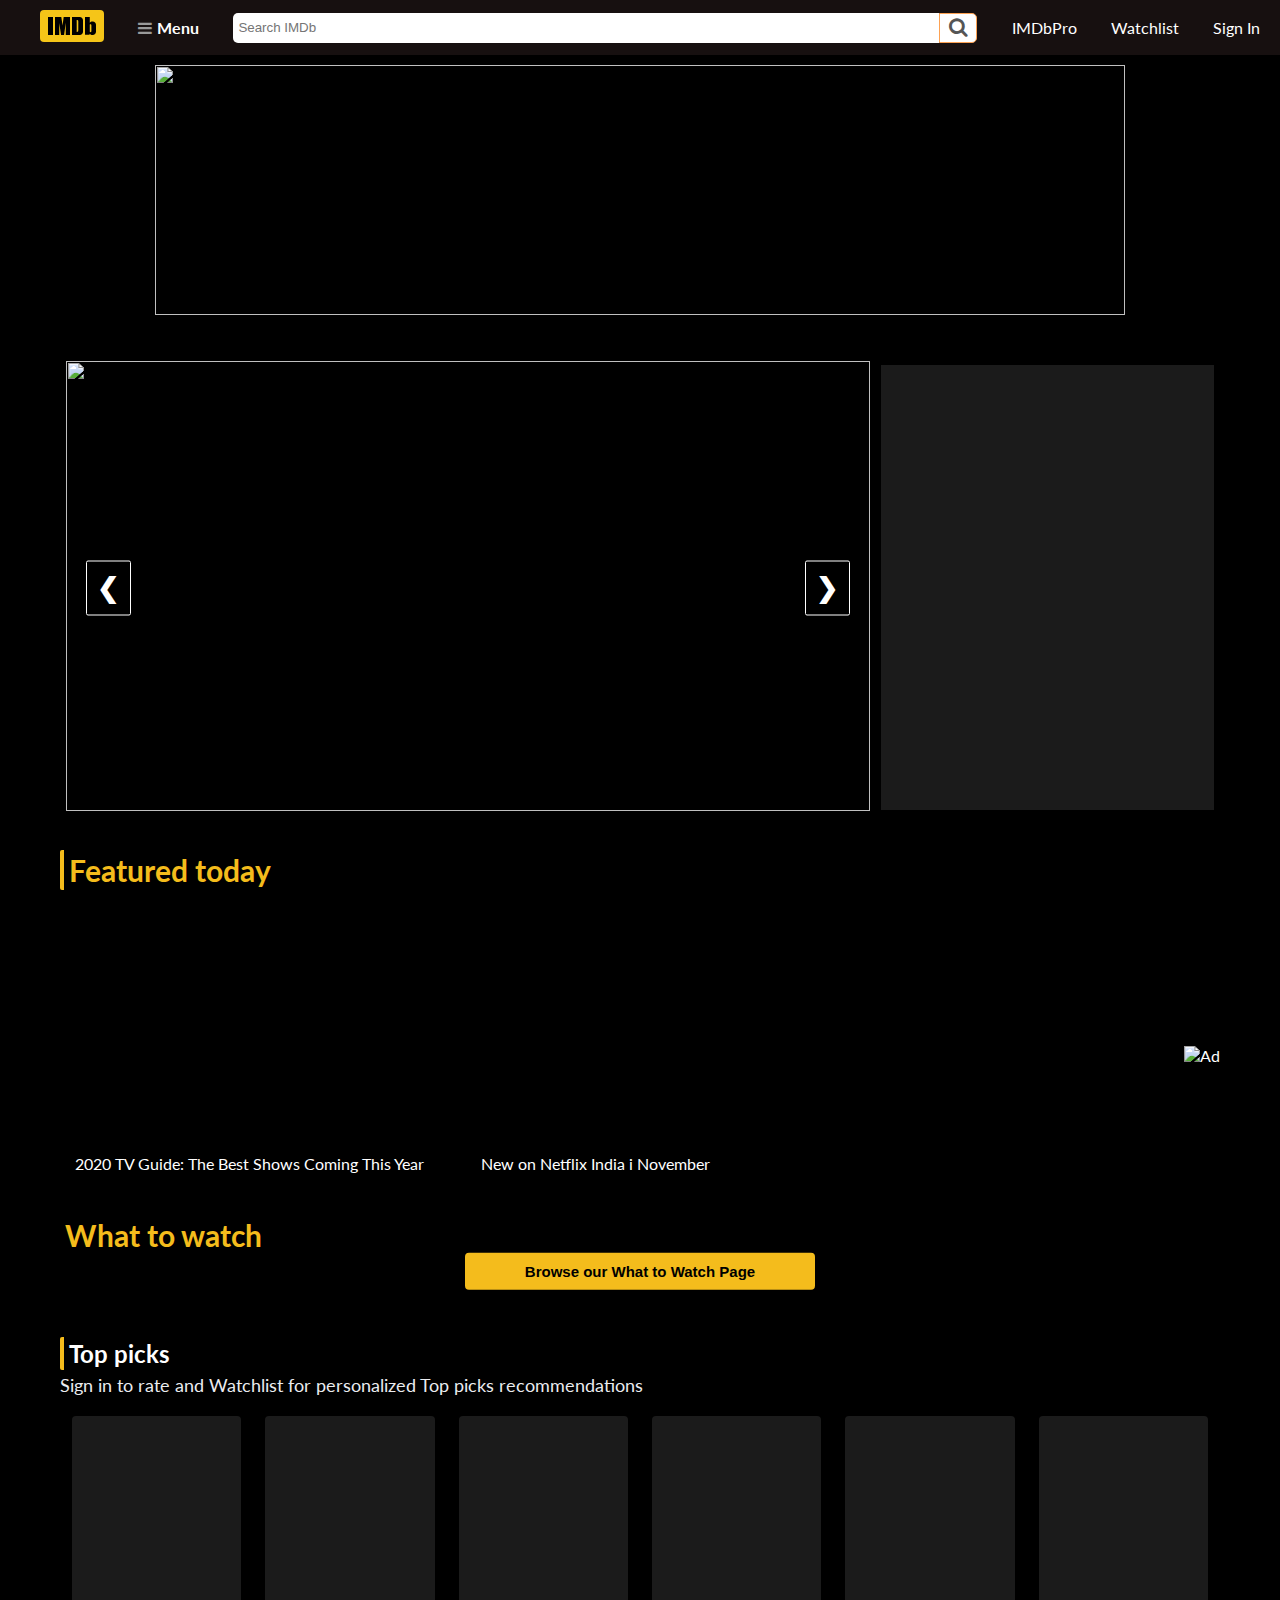
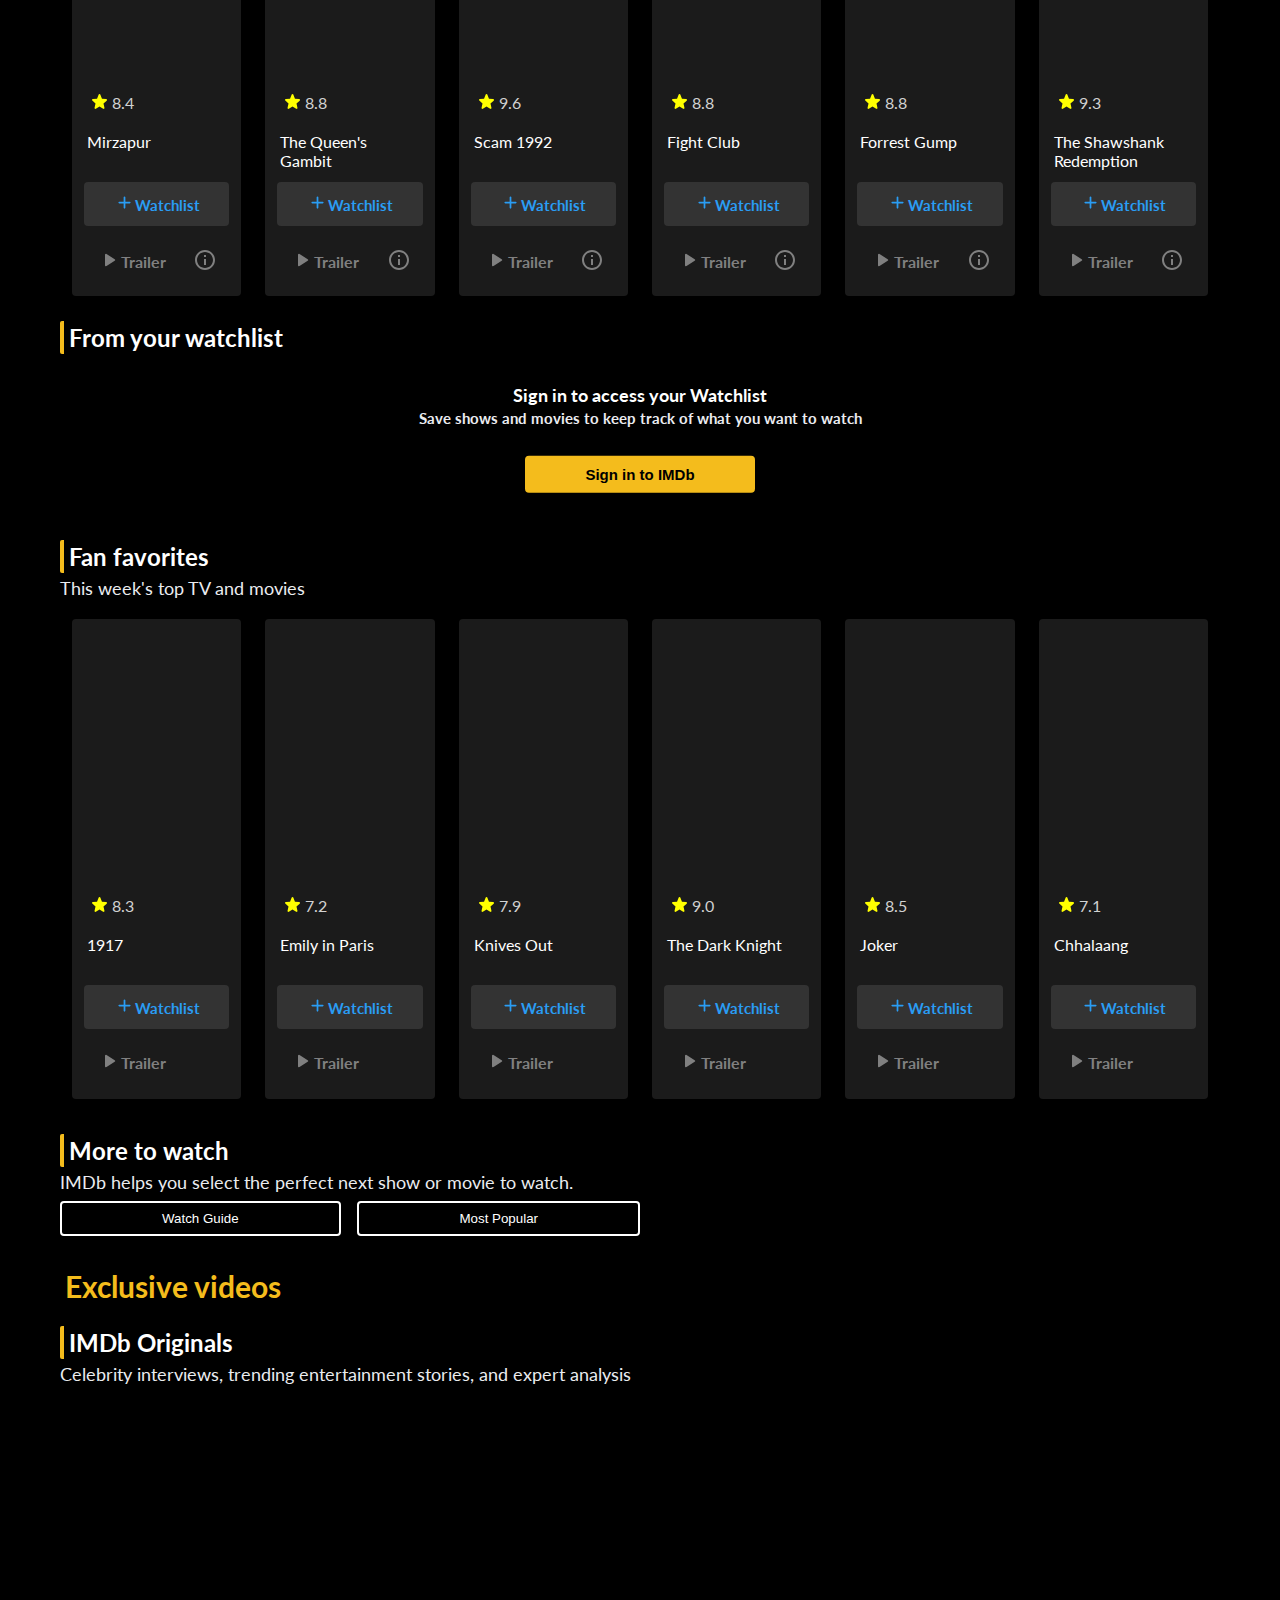
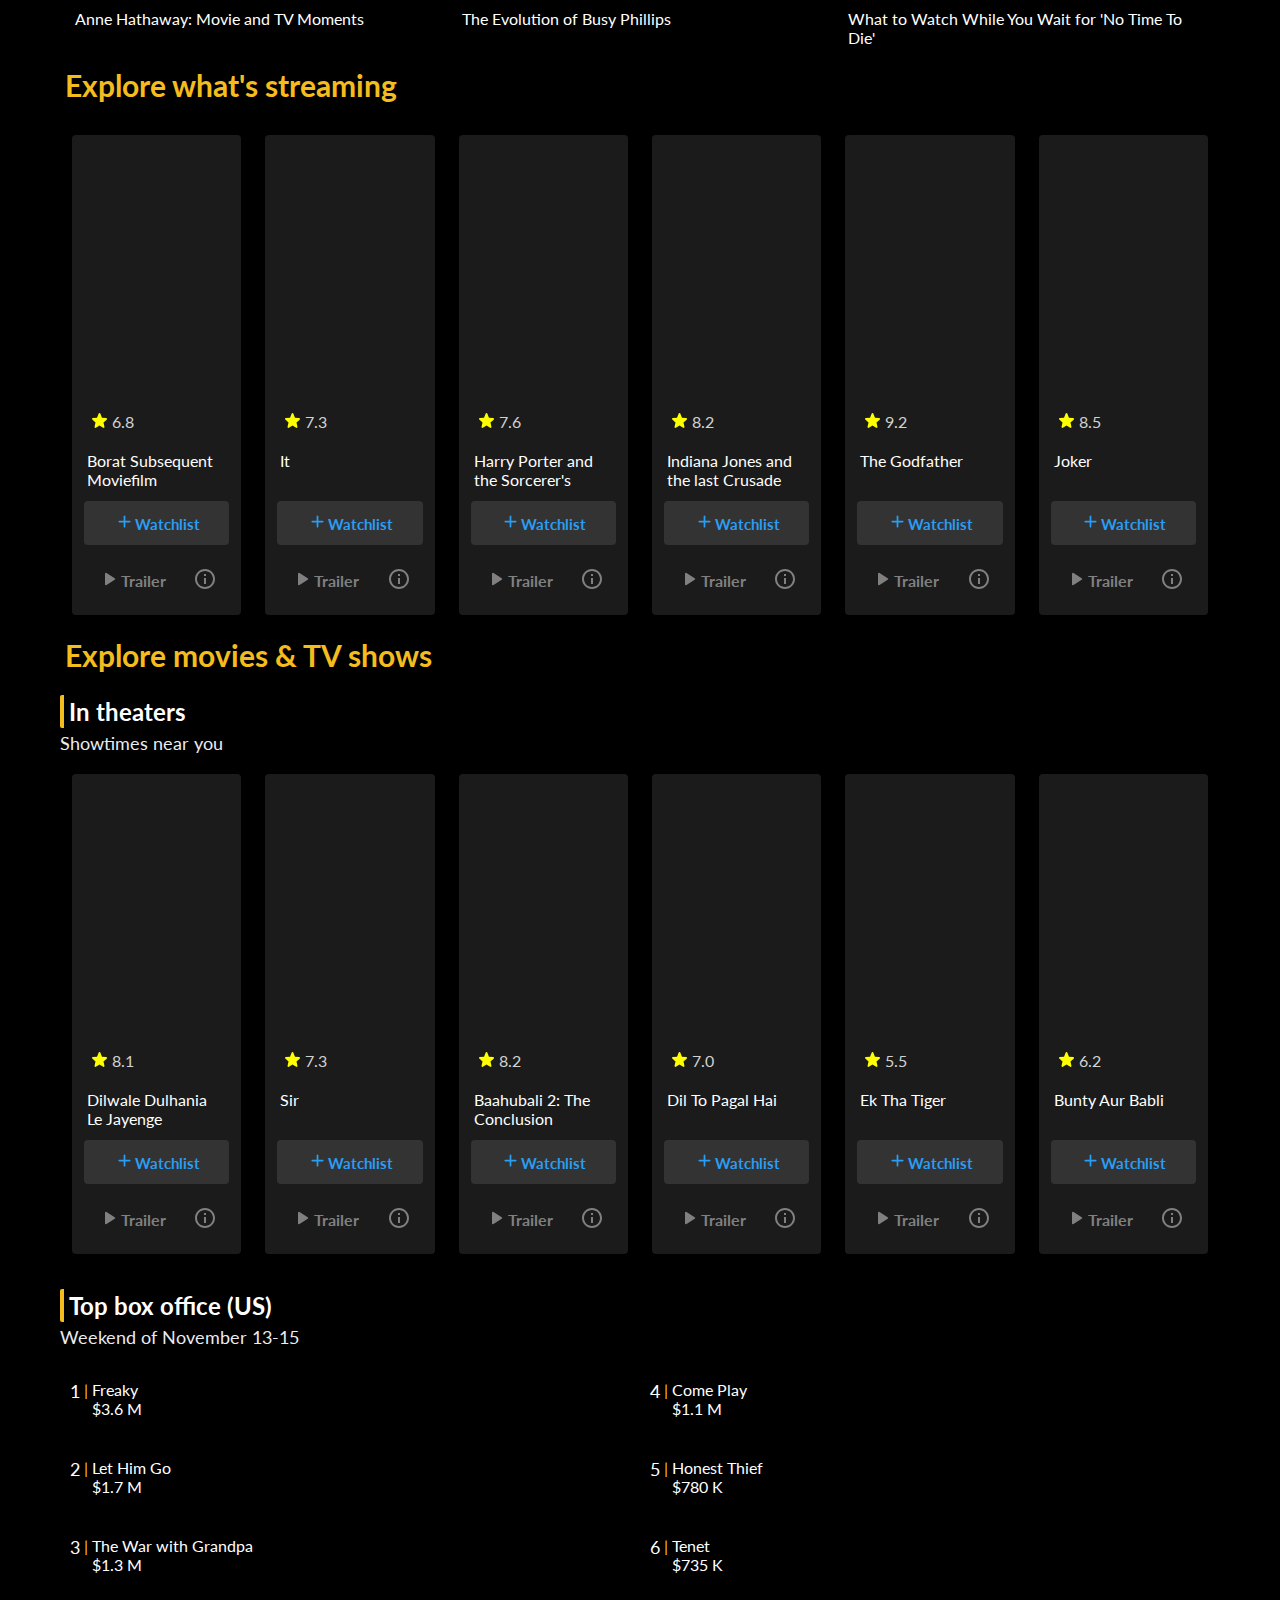
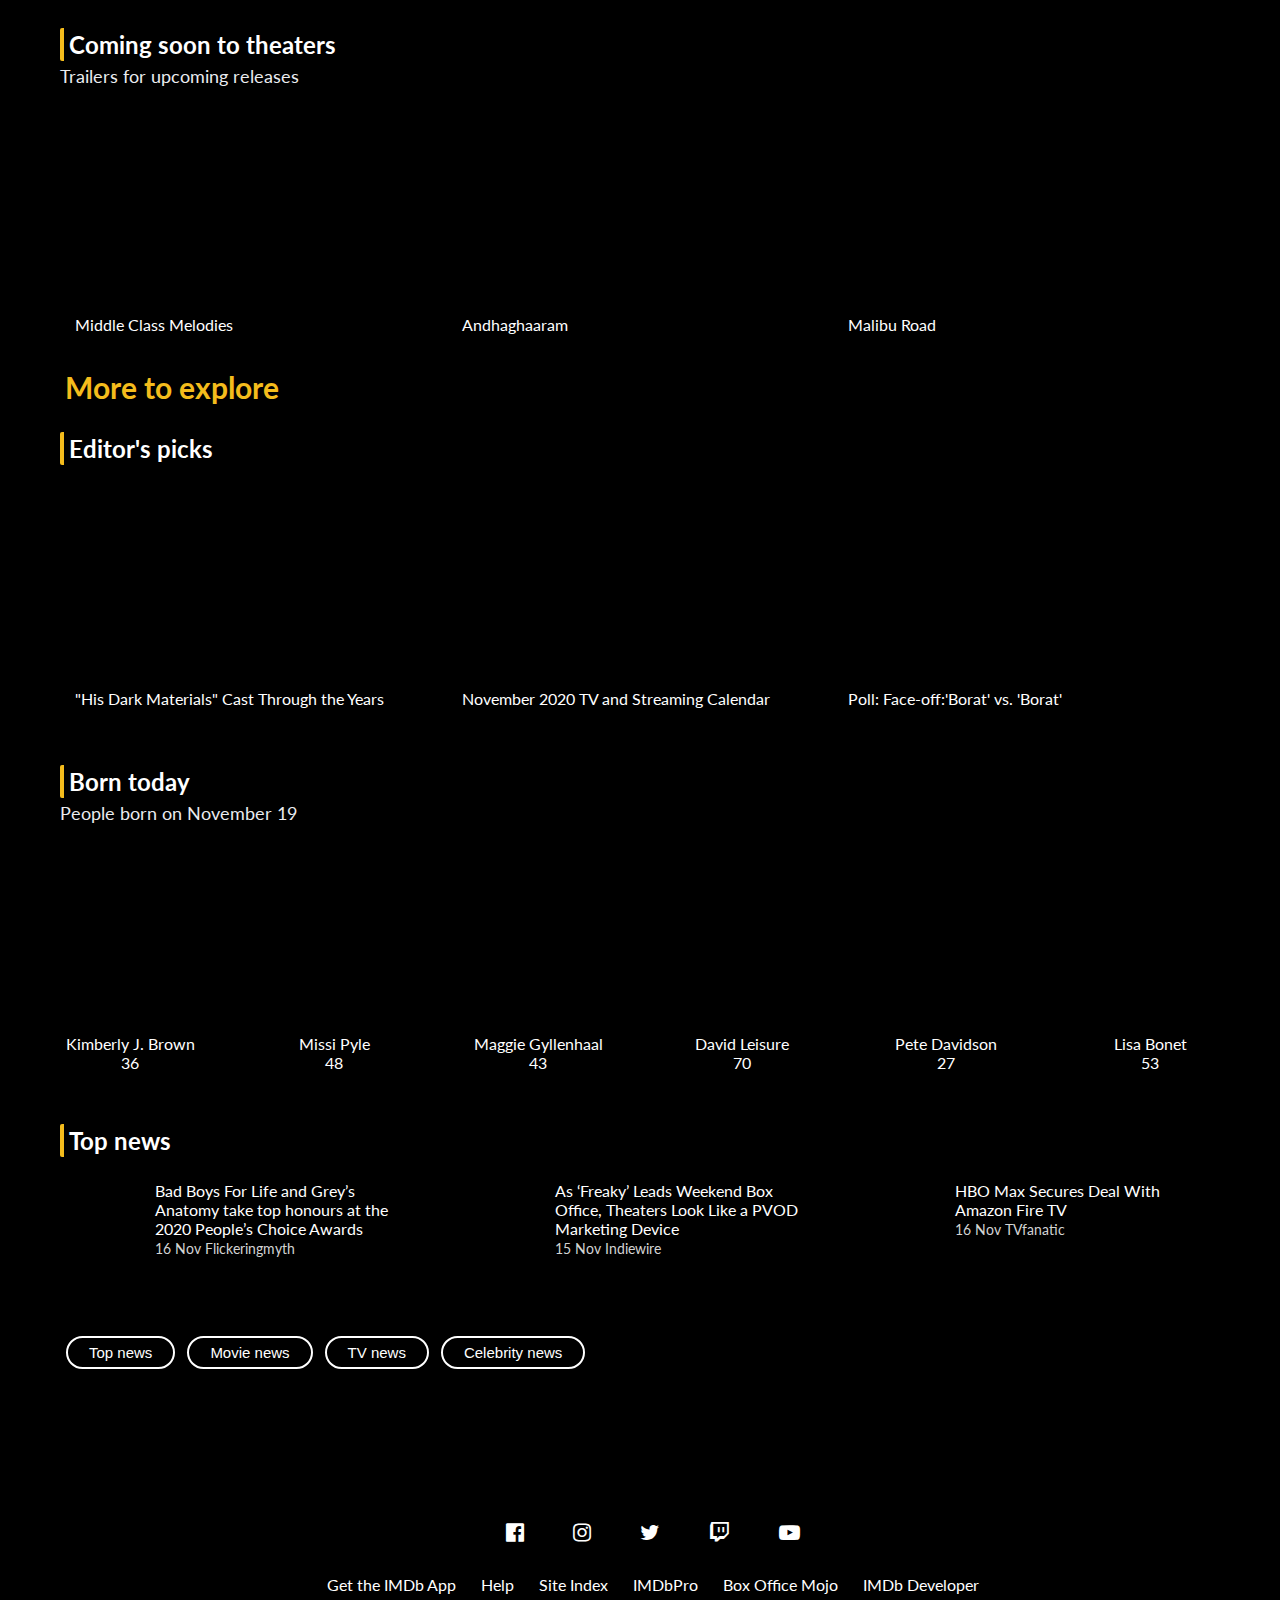
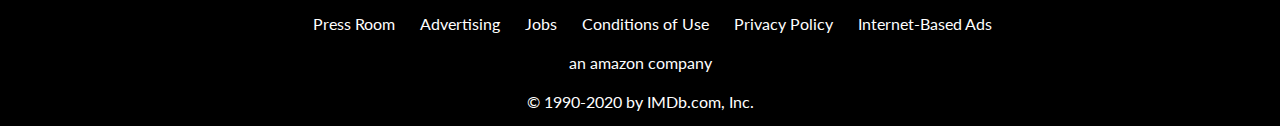
==== commit 3d3c851f: "Made few minor changes" ====
--- a/index.html
+++ b/index.html
@@ -62,7 +62,7 @@
 
 			<div class="carousel">
 			  <div class="carousel__item carousel__item--visible">
-			    <img src='https://m.media-amazon.com/images/M/MV5BMTc5NWY1ZTItYWY4Zi00OTk5LWIwODEtZTY3ODdiZDNhMjBmXkEyXkFqcGdeQXNuZXNodQ@@._V1_QL40_UY563_CR0,0,1000,563_.jpg 1000w, https://m.media-amazon.com/images/M/MV5BMTc5NWY1ZTItYWY4Zi00OTk5LWIwODEtZTY3ODdiZDNhMjBmXkEyXkFqcGdeQXNuZXNodQ@@._V1_QL40_UY844_CR0,0,1500,844_.jpg 1500w, https://m.media-amazon.com/images/M/MV5BMTc5NWY1ZTItYWY4Zi00OTk5LWIwODEtZTY3ODdiZDNhMjBmXkEyXkFqcGdeQXNuZXNodQ@@._V1_QL40_UY1125_CR0,0,2000,1125_.jpg 2000w' alt=''>
+			    <img src='https://m.media-amazon.com/images/M/MV5BM2E4ZmI3MzktMWUzZS00OWE2LWI2M2QtZGNhMmFkNzRhNTMwXkEyXkFqcGdeQXRyYW5zY29kZS13b3JrZmxvdw@@._V1_QL40_UX1000_CR0,94,1000,563_.jpg' alt=''>
 			  </div>
 			  <div class="carousel__item">
 			    <img src='https://m.media-amazon.com/images/M/MV5BNTlhZDU2MGItOTgyZi00NzJhLWE1Y2QtY2NmMWVkOThiOWZhXkEyXkFqcGdeQXVyMTEyMjM2NDc2._CR185,92,3335,1876.jpg' alt=''>
@@ -71,7 +71,7 @@
 			   	<img src='https://m.media-amazon.com/images/M/MV5BMjMwODY3MWYtNmZiMC00ODRmLWFhMWYtZGZkZjJlOWQ4MmJjXkEyXkFqcGdeQWpnYW1i._V1_QL40_UX1000_CR0,0,1000,563_.jpg' alt=''>
 			  </div>
 			   <div class="carousel__item">
-			      <img src='https://m.media-amazon.com/images/M/MV5BMTQ3ZGIzNjMtYWJhMC00MDRhLTgyYWItMjBjNzM0MTIzM2JlXkEyXkFqcGdeQWRvb2xpbmhk._V1_QL40_UY563_CR0,0,1000,563_.jpg 1000w, https://m.media-amazon.com/images/M/MV5BMTQ3ZGIzNjMtYWJhMC00MDRhLTgyYWItMjBjNzM0MTIzM2JlXkEyXkFqcGdeQWRvb2xpbmhk._V1_QL40_UY844_CR0,0,1500,844_.jpg 1500w, https://m.media-amazon.com/images/M/MV5BMTQ3ZGIzNjMtYWJhMC00MDRhLTgyYWItMjBjNzM0MTIzM2JlXkEyXkFqcGdeQWRvb2xpbmhk._V1_QL40_UY1125_CR1,0,2000,1125_.jpg 2000w' alt=''>
+			      <img src='https://m.media-amazon.com/images/M/MV5BODljOWZjZGUtYjMxMi00YzcwLTlkMjUtNmY3YTYyZWNhMmU1XkEyXkFqcGdeQXNuZXNodQ@@._V1_QL40_UX1000_CR0,0,1000,563_.jpg' alt=''>
 			    </div>
 
 			    <div class="carousel__actions">
--- a/style.css
+++ b/style.css
@@ -22,6 +22,8 @@
 a:hover {
   text-decoration: underline;
 }
+
+/* Styling Header Part */
 
 
 header {
@@ -36,6 +38,22 @@
   background: rgb(23,16,16);
 }
 
+header .mobile-menu {
+  display: none;
+}
+
+header .mobile-menu i {
+  color: #fff;
+  cursor: pointer;
+  font-size: 21px;
+  width: 12px;
+}
+
+@media (max-width: 991px) {
+  header .mobile-menu {
+    display: inline-block;
+  }
+}
 
 header .logo {
 	margin-left: 20px;
@@ -47,7 +65,14 @@
 	height: 32;
 }
 
-header span.button-text {
+header .menu i {
+  color: #999999;
+  cursor: pointer;
+  font-size: 16px;
+  width: 15px;
+}
+
+header span.menu-button-text {
 	white-space: nowrap;
   overflow: hidden;
   text-overflow: ellipsis;
@@ -90,6 +115,40 @@
   font-size: 20px;
 }
 
+
+@media (max-width: 991px) {
+  header #imdb-pro, header #watch-list {
+    display: none;
+  }
+
+  header .menu span.menu-button-text, header .menu .btn.menu-btn i {
+    display: none;
+  }
+
+  .search-btn {
+    color: #fff;
+    border: none;
+    background: transparent;
+    font-size: 16px;
+  }
+
+  .search-box {
+    width: 50%;
+    background: transparent;
+  }
+
+  input#inputSearch.search {
+    background: transparent;
+    color: #fff;
+  }
+
+  .search:focus {
+    border: none;
+  }
+}
+
+/* Styling Banner */
+
 .banner {
 	position: relative;
 	display: flex;
@@ -105,837 +164,30 @@
 	cursor: pointer;
 }
 
+@media (max-width: 991px) {
+  .banner img {
+    width: 320px;
+    height: 100px;
+  }
+}
+
+/* Styling Page Wrapper */
+
 #page-wrapper {
   position: relative;
   margin: 20px 30px 60px;
   padding: 10px 30px;
-/*  background: #008080;*/
-}
-
-.main {
-  position: relative;
-  display: flex;
-  justify-content: space-between;
-  align-items: center;
-  width: 100%;
-  padding: 6px;
-  margin-bottom: 30px;
- /* background: #ff8000;*/
-}
-
-.main .up-next {
-  height: 445px;
-  width: 29%;
-  background: #333333;
-}
-
-.text-button {
-  position: relative;
-  display: flex;
-  justify-content: center;
-  align-items: center;
-}
-
-.text-button button#browse {
-  font-size: 15px;
-  background: #f9c70c;
-  border: none;
-  border-radius: 4px;
-  padding: 10px 60px;
-  cursor: pointer;
-}
-
-.text-button button#browse:hover, .text-button button#signin:hover {
-  background: #f4bc1c;
-}
-
-.text-button button#signin {
-  font-size: 15px;
-  background: #f9c70c;
-  border: none;
-  border-radius: 4px;
-  padding: 10px 90px;
-  cursor: pointer;
-}
-
-.more-to-watch {
-  position: relative;
-  display: flex;
-  justify-content: space-between;
-  max-width: 50%;
-  align-items: center;
-  margin-bottom: 15px;
-}
-
-.more-to-watch .text-button button {
-  background: transparent;
-  border-radius: 4px;
-  color: #fff;
-  border: 2px solid #fff;
-  padding: 8px 100px;
-  cursor: pointer;
-}
-
-.more-to-watch .text-button button:hover {
-  background: #333333;
-}
-
-.top-box-office {
-  display: flex;
-  justify-content: center;
-  align-items: center;
-/*  background: #800000;*/
-  margin-bottom: 18px;
-  flex-wrap: wrap;
-}
-
-.top-box-office .movie-list {
-  display: flex;
-  flex-direction: column;
-  justify-content: center;
-  align-items: flex-start;
-  width: 50%;
-  padding: 4px 10px;
-}
-
-.top-box-office .movie-list .movie-name {
-  display: flex;
-  padding: 20px 0;
-/*  background: #000080;*/
-  width: 100%;
-  cursor: pointer;
-}
-
-.top-box-office .movie-list .movie-name p {
-  color: #fff;
-  font-size: 18px;
-}
-
-.top-box-office .movie-list .movie-name p:hover, .top-box-office .movie-list .movie-name span:hover {
-  color: #d3d3d3;
-}
-
-.top-box-office .movie-list .movie-name aside {
-  color: #f9c70c;
-  padding: 0 4px;
-}
-
-
-/* Carousel*/
-
-.carousel {
-  overflow: hidden;
-  position: relative;
-  width: 70%;
-  cursor: pointer;
-}
-
-.carousel:hover {
-  opacity: 80%;
-}
-
-.carousel .carousel__item,
-.carousel .carousel__item--hidden {
-  display: none;
-}
-
-.carousel .carousel__item img {
-  width: 670px;
-  height: 450px;
-  width: 100%;
-}
-
-.carousel .carousel__item--visible {
-  display: block;
-  animation: fadeVisibility 0.5s;
-}
-
-.carousel .carousel__actions {
-  display: flex;
-  width: 100%;
-  justify-content: space-between;
-  position: absolute;
-  top: 50%;
-  transform: translateY(-50%);
-}
-
-.carousel .carousel__actions button {
-  border-radius: 2px;
-  border: 1px solid #fff;
-  font-weight: bold;
-  cursor: pointer;
-  width: 45px;
-  height: 55px;
-  color: #fff;
-  font-size: 27px;
-  background: transparent;
-}
-
-.carousel .carousel__actions button:hover {
-  color: #f4bc1c;
-}
-
-.carousel .carousel__actions button#carousel__button--prev {
-  margin-left: 20px;
-}
-
-.carousel .carousel__actions button#carousel__button--next {
-  margin-right: 20px;
-}
-
-@keyframes fadeVisibility {
-  0% {
-    opacity: 0;
-  }
-  100% {
-    opacity: 1;
-    transform: opacity linear;
-  }
-}
-
-
-/* That's it for carousel*/
-
-
-.main-heading h2 {
-  color: #f4bc1c;
-  padding: 2px 5px;
-  font-size: 30px;
-  margin-bottom: 20px;
-
-}
-
-.main-heading h2#featured-today {
-  border-left: 4px solid #f4bc1c;
-  border-radius: 2px;
-}
-
-
-.sub-heading h2 {
-  color: #fff;
-	padding: 2px 5px;
-  font-size: 24px;
-	border-left: 4px solid #f4bc1c;
-  border-radius: 2px;
-  margin: 2px 0 2px;
-}
-
-.sub-heading p.subtitle {
-  color: #999999;
-  font-size: 18px;
-  margin: 4px 0 8px;
-  font-weight: normal;
-}
-
-.card-container {
-  display: flex;
-  justify-content: center;
-  align-items: center;
-  margin: 10px 0 10px;
- /* background: #ff8000;*/
-
-}
-
-.birthday-card {
-  width: 200px;
-  height: 240px;
-  background: #000;
-  margin: 10px 12px;
-  cursor: pointer;
-}
-
-.birthday-card .birthday-img {
-  width: 180px;
-  height: 180px;
-  border-radius: 50%;
-  background: #1167b1;
-  margin: 0 auto;
-}
-
-.birthday-card .birthday-img:hover {
-  opacity: 80%;
-}
-
-.birthday-card p {
-  color: #fff;
-  text-align: center;
-  margin-top: 10px;
-}
-
-.birthday-card #image1 {
-  background: url(https://imgix.bustle.com/uploads/getty/2019/10/15/b5448f9f-9543-417b-9b08-28e3617b2f76-getty-1152943980.jpg);
-  background-position: center;
-  background-size: cover;
-}
-
-.birthday-card #image2 {
-  background: url(https://static.wikia.nocookie.net/friends/images/e/ef/MissiPyle.png/revision/latest?cb=20181025150141);
-  background-position: center;
-  background-size: cover;
-}
-
-.birthday-card #image3 {
-  background: url(https://www.goldenglobes.com/sites/default/files/styles/portrait_medium/public/people/cover_images/maggie_gyllenhaal_072517_deuce_tv_1.jpg?itok=48LWlWap);
-  background-position: center;
-  background-size: cover;
-}
-
-.birthday-card #image4 {
-  background: url(https://www3.pictures.zimbio.com/gi/SAG+AFTRA+Foundation+Honors+Rashida+Jones+rPACmvbtQ94l.jpg);
-  background-position: center;
-  background-size: cover;
-}
-
-.birthday-card #image5 {
-  background: url(https://www.biography.com/.image/t_share/MTU2OTY0MDkyNTAwNzgwNzUw/pete-davidson-arrives-at-the-2017-mtv-video-music-awards-at-the-forum-on-august-27-2017-in-inglewood-california-photo-by-jon-kopaloff_filmmagic.jpg);
-  background-position: center;
-  background-size: cover;
-}
-
-.birthday-card #image6 {
-  background: url(https://lemieuxcosmetics.com/wp-content/uploads/2016_6_14_nytimes400.jpg);
-  background-position: center;
-  background-size: cover;
-}
-
-.featuring {
-  position: relative;
-  display: flex;
-  justify-content: space-between;
-  align-items: center;
-}
-
-.featured-container {
-  display: flex;
-  justify-content: space-between;
-  align-items: center;
-  margin: 10px 0 10px;
-/*  background: #ff8000;*/
-  max-width: 70%;
-}
-
-
-.featured {
-  width: 400px;
-  height: 250px;
-  background: #000;
-  margin: 10px 15px;
-  cursor: pointer;
-}
-
-.featured .featured-img {
-  width: 100%;
-  height: 220px;
-}
-
-.featured .featured-img:hover {
-  opacity: 80%;
-}
-
-.featured p {
-  color: #fff;
-  margin: 4px 0;  
-}
-
-.featured #f1 {
-  background: url(https://m.media-amazon.com/images/M/MV5BZDI4ZThhOGUtM2JhZC00OTE0LWFkZDUtNjdiNDQyNzI3ZGNjXkEyXkFqcGdeQXVyMTEyMjM2NDc2._V1_UX500_CR0,0,500,281_.jpg);
-  background-position: center;
-  background-size: cover;
-}
-
-.featured #f2 {
-  background: url(https://m.media-amazon.com/images/M/MV5BNzM5ZjNhNjQtYTBmNi00ZTIzLTk5NzYtZDkxZTdjM2RiMjM2XkEyXkFqcGdeQXVyNjY1MTg4Mzc@._V1_UX500_CR0,0,500,281_.jpg);
-  background-position: center;
-  background-size: cover;
-}
-
-.editorpicks-card {
-  width: 390px;
-  height: 240px;
-  background: #000;
-  margin: 10px 15px;
-  cursor: pointer;
-}
-
-.editorpicks-card .editorspicks-img {
-  width: 100%;
-  height: 196px;
-}
-
-.editorpicks-card .editorspicks-img:hover {
-  opacity: 80%;
-}
-
-
-.editorpicks-card p {
-  color: #fff;
-  margin: 8px 0;  
-}
-
-.editorpicks-card #ep1 {
-  background: url(https://m.media-amazon.com/images/M/MV5BMTE4NjdmMTktNGU0Ni00Zjc5LTk3NGMtZTNkMmU1NzU5ZGY5XkEyXkFqcGdeQXVyODk4OTc3MTY@._V1_UX500_CR0,0,500,281_.jpg);
-  background-position: center;
-  background-size: cover;
-}
-
-.editorpicks-card #ep2 {
-  background: url(https://m.media-amazon.com/images/M/MV5BMzAyOTIzNWUtN2I1Mi00YjhhLWIwNjAtNTg5NzNhNTRjOWE3XkEyXkFqcGdeQXVyMTEyMjM2NDc2._V1_UX500_CR0,0,500,281_.jpg);
-  background-position: center;
-  background-size: cover;
-}
-
-.editorpicks-card #ep3 {
-  background: url(https://m.media-amazon.com/images/M/MV5BNjk3ZmFlNzAtMTkxYy00NmEwLTkxMzItNzYxNzA4M2FhN2I1XkEyXkFqcGdeQXVyODkzNTgxMDg@._V1_UY281_CR0,0,500,281_.jpg);
-  background-position: center;
-  background-size: cover;
-}
-
-.comingsoon {
-  width: 400px;
-  height: 240px;
-  background: #000;
-  margin: 10px 15px;
-  cursor: pointer;
-}
-
-.comingsoon .coming-img {
-  width: 100%;
-  height: 200px;
-}
-
-.comingsoon .coming-img:hover {
-  opacity: 80%;
-}
-
-.comingsoon p {
-  color: #fff;
-  margin: 8px 0;
-}
-
-.comingsoon #cms1 {
-  background: url(https://m.media-amazon.com/images/M/MV5BZjQ2MTEzNWEtOGRmOS00MDk2LWFhZDgtMDVkZmY3Y2ZmM2FiXkEyXkFqcGdeQXRyYW5zY29kZS13b3JrZmxvdw@@._V1_UX500_CR0,0,500,281_.jpg);
-  background-position: center;
-  background-size: cover;
-}
-
-.comingsoon #cms2 {
-  background: url(https://m.media-amazon.com/images/M/MV5BNjY0NTc2OWQtNmRhNy00NTQ5LWJlYzktZWE0MGE4NDliNTA3XkEyXkFqcGdeQXRyYW5zY29kZS13b3JrZmxvdw@@._V1_UX500_CR0,0,500,281_.jpg);
-  background-position: center;
-  background-size: cover;
-}
-
-.comingsoon #cms3 {
-  background: url(https://m.media-amazon.com/images/M/MV5BMGNmZGI3ODEtNmUyNi00NWEwLTlmYmQtNmJkYjQwMDllYmFhXkEyXkFqcGdeQWFybm8@._V1_UY281_CR0,0,500,281_.jpg);
-  background-position: center;
-  background-size: cover;
-}
-
-.video-card {
-  width: 390px;
-  height: 240px;
-  background: #000;
-  margin: 10px 15px;
-  cursor: pointer;
-}
-
-.video-card .video {
-  width: 100%;
-  height: 196px;
-}
-
-.video-card .video:hover {
-  opacity: 80%;
-}
-
-
-.video-card p {
-  color: #fff;
-  margin: 8px 0;
-}
-
-.video-card #vc1 {
-  background: url(https://m.media-amazon.com/images/M/MV5BNWUxNjMzMmYtZGI2ZS00OTRlLWE1ZmQtMDQ0MmI0NmMzMzVmXkEyXkFqcGdeQW1pYnJ5YW50._V1_UX500_CR0,0,500,281_.jpg%20500w,%20https://m.media-amazon.com/images/M/MV5BNWUxNjMzMmYtZGI2ZS00OTRlLWE1ZmQtMDQ0MmI0NmMzMzVmXkEyXkFqcGdeQW1pYnJ5YW50._V1_UX750_CR0,0,750,422_.jpg%20750w,%20https://m.media-amazon.com/images/M/MV5BNWUxNjMzMmYtZGI2ZS00OTRlLWE1ZmQtMDQ0MmI0NmMzMzVmXkEyXkFqcGdeQW1pYnJ5YW50._V1_UX1000_CR0,0,1000,563_.jpg%201000w);
-  background-position: center;
-  background-size: cover;
-}
-
-.video-card #vc2 {
-  background: url(https://m.media-amazon.com/images/M/MV5BZWJjYjdlZjEtNWEyMS00NzUwLWJiZDItZjFmZjhlYWZjZWY2XkEyXkFqcGdeQWxpenpp._V1_UX500_CR0,0,500,281_.jpg%20500w,%20https://m.media-amazon.com/images/M/MV5BZWJjYjdlZjEtNWEyMS00NzUwLWJiZDItZjFmZjhlYWZjZWY2XkEyXkFqcGdeQWxpenpp._V1_UX750_CR0,0,750,422_.jpg%20750w,%20https://m.media-amazon.com/images/M/MV5BZWJjYjdlZjEtNWEyMS00NzUwLWJiZDItZjFmZjhlYWZjZWY2XkEyXkFqcGdeQWxpenpp._V1_UX1000_CR0,0,1000,563_.jpg%201000w);
-  background-position: center;
-  background-size: cover;
-}
-
-.video-card #vc3 {
-  background: url(https://m.media-amazon.com/images/M/MV5BMTYzZGFiMzQtMjlkYy00MmU4LTlmZjctZDVmOWRjYmExZGEwXkEyXkFqcGdeQWplZmZscA@@._V1_UX500_CR0,0,500,281_.jpg%20500w,%20https://m.media-amazon.com/images/M/MV5BMTYzZGFiMzQtMjlkYy00MmU4LTlmZjctZDVmOWRjYmExZGEwXkEyXkFqcGdeQWplZmZscA@@._V1_UX750_CR0,0,750,422_.jpg%20750w,%20https://m.media-amazon.com/images/M/MV5BMTYzZGFiMzQtMjlkYy00MmU4LTlmZjctZDVmOWRjYmExZGEwXkEyXkFqcGdeQWplZmZscA@@._V1_UX1000_CR0,0,1000,563_.jpg%201000w);
-  background-position: center;
-  background-size: cover;
-}
-
-.news-card {
-  width: 380px;
-  height: 133px;
-/*  background: #ffa500;*/
-  margin: 10px 15px;
-  display: flex;
-  flex-direction: row;
-  cursor: pointer;
-}
-
-.news-card:hover {
-  opacity: 85%;
-}
-
-.news-card .news-image {
-  width: 90px;
-  height: 133px;
-  background: #197402;
-}
-
-.news-card .news-item {
-  padding: 4px 10px;
-  width: 280px;
-  background: #000;
-  color: #fff;
-}
-
-
-.news-card .news-item span {
-  color: #d3d3d3;
-  font-size: 14px;
-  margin-top: 15px;
-}
-
-.news-card #newsimg1 {
-  background: url(https://m.media-amazon.com/images/M/MV5BMWU0MGYwZWQtMzcwYS00NWVhLTlkZTAtYWVjOTYwZTBhZTBiXkEyXkFqcGdeQXVyMTkxNjUyNQ@@._V1_UX90_CR0,0,90,133_.jpg);
-  background-position: center;
-  background-size: cover;
-}
-
-.news-card #newsimg2 {
-  background: url(https://m.media-amazon.com/images/M/MV5BZmM3MWNjNDgtYTlkMy00YmViLWJkYjYtZDQzYmU5YjhkNjY3XkEyXkFqcGdeQXVyMTE0MzQwMjgz._V1_UY133_CR59,0,90,133_.jpg);
-  background-position: center;
-  background-size: cover;
-}
-
-.news-card #newsimg3 {
-  background: url(https://m.media-amazon.com/images/M/MV5BZjY4NTcyMzMtZmMwOC00MmFjLWJmZjEtNDcxNTE5OTZmNjM4XkEyXkFqcGdeQXVyMDM2NDM2MQ@@._V1_UY133_CR55,0,90,133_.jpg);
-  background-position: center;
-  background-size: cover;
-}
-
-.news-button {
-  position: relative;
-  display: flex;
-  justify-content: flex-start;
-  align-items: center;
-}
-
-.news-button button {
-  font-size: 15px;
-  background: transparent;
-  color: #fff;
-  border: 2px solid #fff;
-  border-radius: 20px;
-  padding: 6px 21px;
-  cursor: pointer;
-  margin: 6px;
-}
-
-.news-button button:hover {
-  background: #333333;
-}
-
-
-.poster-card {
-  width: 180px;
-  height: 480px;
-  background: #1b1b1b;
-  margin: 10px 12px;
-  border-radius: 4px;
-}
-
-.poster-card .image {
-  width: 100%;
-  height: 267px;
-  cursor: pointer;
-}
-
-.poster-card .image:hover {
-  opacity: 80%;
-}
-
-.poster-card #img1 {
-  background: url(https://upload.wikimedia.org/wikipedia/en/3/3c/Poster_of_Mirzapur_2018.jpg);
-  background-position: center;
-  background-size: cover;
-}
-
-.poster-card #img2 {
-  background: url(https://mamasgeeky.com/wp-content/uploads/2020/11/the-queens-gambit-poster.jpg);
-  background-position: center;
-  background-size: cover;
-}
-
-.poster-card #img3 {
-  background: url(https://m.media-amazon.com/images/M/MV5BNjgxZTMxNmQtZGFkZS00NDUyLTllMzYtOTE0ZjdlMjM1ZWU0XkEyXkFqcGdeQXVyMTAyMTE1MDA1._V1_UX182_CR0,0,182,268_AL_.jpg);
-  background-position: center;
-  background-size: cover;
-}
-
-.poster-card #img4 {
-  background: url(https://m.media-amazon.com/images/M/MV5BMmEzNTkxYjQtZTc0MC00YTVjLTg5ZTEtZWMwOWVlYzY0NWIwXkEyXkFqcGdeQXVyNzkwMjQ5NzM@._V1_UY1200_CR85,0,630,1200_AL_.jpg);
-  background-position: center;
-  background-size: cover;
-}
-
-.poster-card #img5 {
-  background: url(https://i.etsystatic.com/15375993/r/il/cbafe5/1303342253/il_570xN.1303342253_qphh.jpg);
-  background-position: center;
-  background-size: cover;
-}
-
-.poster-card #img6 {
-  background: url(https://upload.wikimedia.org/wikipedia/en/8/81/ShawshankRedemptionMoviePoster.jpg);
-  background-position: center;
-  background-size: cover;
-}
-
-.poster-card #img7 {
-  background: url(https://m.media-amazon.com/images/M/MV5BOTdmNTFjNDEtNzg0My00ZjkxLTg1ZDAtZTdkMDc2ZmFiNWQ1XkEyXkFqcGdeQXVyNTAzNzgwNTg@._V1_.jpg);
-  background-position: center;
-  background-size: cover;
-}
-
-.poster-card #img8 {
-  background: url(https://i.pinimg.com/originals/28/b9/95/28b995d070004d19862569ade1e820ef.png);
-  background-position: center;
-  background-size: cover;
-}
-
-.poster-card #img9 {
-  background: url(https://upload.wikimedia.org/wikipedia/en/1/1f/Knives_Out_poster.jpeg);
-  background-position: center;
-  background-size: cover;
-}
-
-.poster-card #img10 {
-  background: url(https://i.pinimg.com/originals/cc/47/a5/cc47a507854dfe4ea145ebb4c9ae51c4.jpg);
-  background-position: center;
-  background-size: cover;
-}
-
-.poster-card #img11 {
-  background: url(https://m.media-amazon.com/images/M/MV5BNGVjNWI4ZGUtNzE0MS00YTJmLWE0ZDctN2ZiYTk2YmI3NTYyXkEyXkFqcGdeQXVyMTkxNjUyNQ@@._V1_.jpg);
-  background-position: center;
-  background-size: cover;
-}
-
-.poster-card #img12 {
-  background: url(https://www.easterneye.biz/wp-content/uploads/2020/10/Chhalaang-Poster-.jpg);
-  background-position: center;
-  background-size: cover;
-}
-
-.poster-card #img13 {
-  background: url(https://upload.wikimedia.org/wikipedia/en/5/58/Borat_2_poster.jpeg);
-  background-position: center;
-  background-size: cover;
-}
-
-.poster-card #img14 {
-  background: url(https://images-na.ssl-images-amazon.com/images/I/61bMkkwpduL._AC_SY741_.jpg);
-  background-position: center;
-  background-size: cover;
-}
-
-.poster-card #img15 {
-  background: url(https://i.etsystatic.com/16355321/r/il/23bda1/1427065762/il_570xN.1427065762_j2cy.jpg);
-  background-position: center;
-  background-size: cover;
-}
-
-.poster-card #img16 {
-  background: url(https://m.media-amazon.com/images/M/MV5BMjNkMzc2N2QtNjVlNS00ZTk5LTg0MTgtODY2MDAwNTMwZjBjXkEyXkFqcGdeQXVyNDk3NzU2MTQ@._V1_.jpg);
-  background-position: center;
-  background-size: cover;
-}
-
-.poster-card #img17 {
-  background: url(https://images-na.ssl-images-amazon.com/images/I/61k7Mx2IjzL._SY550_.jpg);
-  background-position: center;
-  background-size: cover;
-}
-
-.poster-card #img18 {
-  background: url(https://m.media-amazon.com/images/M/MV5BNGVjNWI4ZGUtNzE0MS00YTJmLWE0ZDctN2ZiYTk2YmI3NTYyXkEyXkFqcGdeQXVyMTkxNjUyNQ@@._V1_.jpg);
-  background-position: center;
-  background-size: cover;
-}
-
-.poster-card #img19 {
-  background: url(https://3.imimg.com/data3/MV/VT/MY-7854615/bollywood-paper-poster-500x500.jpg);
-  background-position: center;
-  background-size: cover;
-}
-
-.poster-card #img20 {
-  background: url(https://m.media-amazon.com/images/M/MV5BN2ZhMTI3MDctYTlhYy00NjBlLWEyOGEtYzE3MjM4MWFkNmQwXkEyXkFqcGdeQXVyNTA3NTQ4OTg@._V1_.jpg);
-  background-position: center;
-  background-size: cover;
-}
-
-.poster-card #img21 {
-  background: url(https://www.filmibeat.com/ph-big/2017/05/baahubali-2-the-conclusion_149577721640.jpg);
-  background-position: center;
-  background-size: cover;
-}
-
-.poster-card #img22 {
-  background: url(https://images-na.ssl-images-amazon.com/images/I/91f1iuBw%2B3L._SL1430_.jpg);
-  background-position: center;
-  background-size: cover;
-}
-
-.poster-card #img23 {
-  background: url(https://buzz.tt/media/posters/53/posters_1_1500.jpg);
-  background-position: center;
-  background-size: cover;
-}
-
-.poster-card #img24 {
-  background: url(https://upload.wikimedia.org/wikipedia/en/7/78/Bunty_Aur_Babli_poster.jpg);
-  background-position: center;
-  background-size: cover;
-}
-
-.ratings, .movie-title, .watchlist, .trailer-and-info {
-  padding: 10px 15px;
-}
-
-.ratings {
-  display: flex;
-  justify-content: flex-start;
-  align-items: center;
-}
-
-.ratings span {
-  font-size: 16px;
-  color: #d2d2d2;
-}
-
-.ratings svg {
-  width: 15px;
-  height: 15px;
-  color: yellow;
-  margin: 0 5px;
-}
-
-.watchlist {
-  display: flex;
-  justify-content: center;
-  align-items: center;
-  background: #333333;
-  margin: 2px 12px;
-  border-radius: 4px;
-  cursor: pointer;
-}
-
-.watchlist span {
-  color: #2a9df4;
-  /*padding: 6px 15px;*/
-  font-size: 15px;
-  font-weight: bold;
-}
-
-.watchlist svg {
-  color: #2a9df4;
-  width: 21px;
-  height: 21px;
-/*  margin: 0 5px;*/
-  /*padding-top: 4px;*/
-}
-
-.watchlist:hover {
-  background: #555555;
-
-}
-
-.movie-title {
-  width: 160px;
-  height: 58px;
-}
-
-
-.trailer-and-info {
-  margin-top: 6px;
-  display: flex;
-  justify-content: space-between;
-  align-items: center;
-}
-
-.trailer {
-  display: flex;
-  justify-content: flex-start;
-  align-items: center;
-  color: gray;
-  padding: 4px 10px;
-  border-radius: 2px;
-/*  padding: 2px 6px;
-*/
-}
-
-.trailer span {
-  font-weight: bold;
-}
-
-.info {
-  color: gray;
-  padding: 6px 9px;
-  border-radius: 50%;
-}
-
-.info:hover {
-  background: #333333;
-  color: #fff;
-}
-
-.trailer:hover {
-  background: #333333;
-  color: #fff;
-}
-
-footer {
-	background: #000;
-/*	height: 400px;
-*/	padding: 15px 80px;
-	display: flex;
-	flex-direction: column;
-	justify-content: center;
-	align-items: center;
-}
-
-footer .social-icons, footer .about-site, footer .terms-of-use, footer .company, footer .footnote {
-	position: relative;
-	display: flex;
-	justify-content: center;
-	align-items: center;
-	margin-top: 20px;
-}
-
-footer .social-icons a i {
-  font-size: 21px;
-	padding: 12px;
-	color: #fff;
-}
-
-footer .social-icons a:hover i {
-	background: #1b1b1b;
-	border-radius: 50%;
-}
-
-footer a {
-	padding-left: 25px;
-}
+  /*background: #008080; (Teal color, used for adjusting div alignment)*/
+}
+
+@media (max-width: 991px) {
+  #page-wrapper {
+    margin: 20px 10px 60px;
+    padding: 10px 10px;
+  }
+}
+
+/* Styling Search Results Section */
 
 
 section {
@@ -955,8 +207,8 @@
     justify-content: center;
     align-items: center;
     position: relative;
+    margin: 8px 6px 8px;
     transition: 250ms all;
-    width: 200px;
     border-radius: 4px;
     box-shadow: 2px 2px 6px 0px rgba(0, 0, 0, 0.3);
     cursor: pointer;
@@ -966,8 +218,8 @@
     display: flex;
     justify-content: center;
     align-items: center;
-    width: 200px;
-    height: 265px;
+    width: 180px;
+    height: 267px;
 }
 
 
@@ -976,5 +228,1101 @@
     cursor: pointer;
 }
 
-
-
+@media (max-width: 991px) {
+  .imageContainer {
+    flex-wrap: wrap;
+  }
+
+  .imageContainer img {
+    width: 152px;
+    height: 224px;
+  }
+}
+
+/* Styling main slider part */
+
+.main {
+  position: relative;
+  display: flex;
+  justify-content: space-between;
+  align-items: center;
+  width: 100%;
+  padding: 6px;
+  margin-bottom: 30px;
+  /*background: #ff8000; (Orange color, used for adjusting div alignment)*/
+}
+
+
+/* Styling Carousel*/
+
+.carousel {
+  overflow: hidden;
+  position: relative;
+  width: 70%;
+  cursor: pointer;
+}
+
+.carousel:hover {
+  opacity: 80%;
+}
+
+.carousel .carousel__item,
+.carousel .carousel__item--hidden {
+  display: none;
+}
+
+.carousel .carousel__item img {
+  width: 670px;
+  height: 450px;
+  width: 100%;
+}
+
+.carousel .carousel__item--visible {
+  display: block;
+  animation: fadeVisibility 0.5s;
+}
+
+.carousel .carousel__actions {
+  display: flex;
+  width: 100%;
+  justify-content: space-between;
+  position: absolute;
+  top: 50%;
+  transform: translateY(-50%);
+}
+
+.carousel .carousel__actions button {
+  border-radius: 2px;
+  border: 1px solid #fff;
+  font-weight: bold;
+  cursor: pointer;
+  width: 45px;
+  height: 55px;
+  color: #fff;
+  font-size: 27px;
+  background: transparent;
+}
+
+.carousel .carousel__actions button:hover {
+  color: #f4bc1c;
+}
+
+.carousel .carousel__actions button#carousel__button--prev {
+  margin-left: 20px;
+}
+
+.carousel .carousel__actions button#carousel__button--next {
+  margin-right: 20px;
+}
+
+@keyframes fadeVisibility {
+  0% {
+    opacity: 0;
+  }
+  100% {
+    opacity: 1;
+    transform: opacity linear;
+  }
+}
+
+
+.main .up-next {
+  height: 445px;
+  width: 29%;
+  background: #1b1b1b;
+}
+
+@media (max-width: 991px) {
+  .main .up-next {
+    display: none;
+  }
+
+  .main .carousel {
+    width: 100%;
+  }
+
+  .carousel .carousel__item img {
+    width: 360px;
+    height: 252px;
+  }
+}
+
+/* Styling Headings and Sub-headings */
+
+.main-heading h2 {
+  color: #f4bc1c;
+  padding: 2px 5px;
+  font-size: 30px;
+  margin-bottom: 20px;
+
+}
+
+.main-heading h2#featured-today {
+  border-left: 4px solid #f4bc1c;
+  border-radius: 2px;
+}
+
+
+.sub-heading h2 {
+  color: #fff;
+  padding: 2px 5px;
+  font-size: 24px;
+  border-left: 4px solid #f4bc1c;
+  border-radius: 2px;
+  margin: 2px 0 2px;
+}
+
+.sub-heading p.subtitle {
+  color: #ebecf0;
+  font-size: 18px;
+  margin: 4px 0 8px;
+  font-weight: normal;
+}
+
+
+@media (max-width: 991px) {
+  .main-heading h2 {
+    font-size: 24px;
+  }
+
+  .sub-heading h2 {
+    font-size: 21px;
+  }
+
+  .sub-heading p.subtitle {
+    font-size: 15px;
+  }
+}
+
+
+
+/* Styling Card Container for all flexbox cards */
+
+
+.card-container {
+  display: flex;
+  justify-content: center;
+  align-items: center;
+  margin: 10px 0 10px;
+ /* background: #ff8000;*/
+
+}
+
+@media (max-width: 991px) {
+  .card-container {
+    flex-wrap: wrap;
+  }
+}
+
+
+
+/* Styling Movies Poster Cards */
+
+.poster-card {
+  width: 180px;
+  height: 480px;
+  background: #1b1b1b;
+  margin: 10px 12px;
+  border-radius: 4px;
+}
+
+.poster-card .image {
+  width: 100%;
+  height: 267px;
+  cursor: pointer;
+}
+
+.poster-card .image:hover {
+  opacity: 80%;
+}
+
+@media (max-width: 991px) {
+  .poster-card {
+    width: 152px;
+    height: 430px;
+    margin: 10px 4px;
+  }
+
+  .poster-card .image {
+    height: 224px;
+  }
+}
+
+.poster-card #img1 {
+  background: url(https://upload.wikimedia.org/wikipedia/en/3/3c/Poster_of_Mirzapur_2018.jpg);
+  background-position: center;
+  background-size: cover;
+}
+
+.poster-card #img2 {
+  background: url(https://mamasgeeky.com/wp-content/uploads/2020/11/the-queens-gambit-poster.jpg);
+  background-position: center;
+  background-size: cover;
+}
+
+.poster-card #img3 {
+  background: url(https://m.media-amazon.com/images/M/MV5BNjgxZTMxNmQtZGFkZS00NDUyLTllMzYtOTE0ZjdlMjM1ZWU0XkEyXkFqcGdeQXVyMTAyMTE1MDA1._V1_UX182_CR0,0,182,268_AL_.jpg);
+  background-position: center;
+  background-size: cover;
+}
+
+.poster-card #img4 {
+  background: url(https://m.media-amazon.com/images/M/MV5BMmEzNTkxYjQtZTc0MC00YTVjLTg5ZTEtZWMwOWVlYzY0NWIwXkEyXkFqcGdeQXVyNzkwMjQ5NzM@._V1_UY1200_CR85,0,630,1200_AL_.jpg);
+  background-position: center;
+  background-size: cover;
+}
+
+.poster-card #img5 {
+  background: url(https://i.etsystatic.com/15375993/r/il/cbafe5/1303342253/il_570xN.1303342253_qphh.jpg);
+  background-position: center;
+  background-size: cover;
+}
+
+.poster-card #img6 {
+  background: url(https://upload.wikimedia.org/wikipedia/en/8/81/ShawshankRedemptionMoviePoster.jpg);
+  background-position: center;
+  background-size: cover;
+}
+
+.poster-card #img7 {
+  background: url(https://m.media-amazon.com/images/M/MV5BOTdmNTFjNDEtNzg0My00ZjkxLTg1ZDAtZTdkMDc2ZmFiNWQ1XkEyXkFqcGdeQXVyNTAzNzgwNTg@._V1_.jpg);
+  background-position: center;
+  background-size: cover;
+}
+
+.poster-card #img8 {
+  background: url(https://i.pinimg.com/originals/28/b9/95/28b995d070004d19862569ade1e820ef.png);
+  background-position: center;
+  background-size: cover;
+}
+
+.poster-card #img9 {
+  background: url(https://upload.wikimedia.org/wikipedia/en/1/1f/Knives_Out_poster.jpeg);
+  background-position: center;
+  background-size: cover;
+}
+
+.poster-card #img10 {
+  background: url(https://i.pinimg.com/originals/cc/47/a5/cc47a507854dfe4ea145ebb4c9ae51c4.jpg);
+  background-position: center;
+  background-size: cover;
+}
+
+.poster-card #img11 {
+  background: url(https://m.media-amazon.com/images/M/MV5BNGVjNWI4ZGUtNzE0MS00YTJmLWE0ZDctN2ZiYTk2YmI3NTYyXkEyXkFqcGdeQXVyMTkxNjUyNQ@@._V1_.jpg);
+  background-position: center;
+  background-size: cover;
+}
+
+.poster-card #img12 {
+  background: url(https://www.easterneye.biz/wp-content/uploads/2020/10/Chhalaang-Poster-.jpg);
+  background-position: center;
+  background-size: cover;
+}
+
+.poster-card #img13 {
+  background: url(https://upload.wikimedia.org/wikipedia/en/5/58/Borat_2_poster.jpeg);
+  background-position: center;
+  background-size: cover;
+}
+
+.poster-card #img14 {
+  background: url(https://images-na.ssl-images-amazon.com/images/I/61bMkkwpduL._AC_SY741_.jpg);
+  background-position: center;
+  background-size: cover;
+}
+
+.poster-card #img15 {
+  background: url(https://i.etsystatic.com/16355321/r/il/23bda1/1427065762/il_570xN.1427065762_j2cy.jpg);
+  background-position: center;
+  background-size: cover;
+}
+
+.poster-card #img16 {
+  background: url(https://m.media-amazon.com/images/M/MV5BMjNkMzc2N2QtNjVlNS00ZTk5LTg0MTgtODY2MDAwNTMwZjBjXkEyXkFqcGdeQXVyNDk3NzU2MTQ@._V1_.jpg);
+  background-position: center;
+  background-size: cover;
+}
+
+.poster-card #img17 {
+  background: url(https://images-na.ssl-images-amazon.com/images/I/61k7Mx2IjzL._SY550_.jpg);
+  background-position: center;
+  background-size: cover;
+}
+
+.poster-card #img18 {
+  background: url(https://m.media-amazon.com/images/M/MV5BNGVjNWI4ZGUtNzE0MS00YTJmLWE0ZDctN2ZiYTk2YmI3NTYyXkEyXkFqcGdeQXVyMTkxNjUyNQ@@._V1_.jpg);
+  background-position: center;
+  background-size: cover;
+}
+
+.poster-card #img19 {
+  background: url(https://3.imimg.com/data3/MV/VT/MY-7854615/bollywood-paper-poster-500x500.jpg);
+  background-position: center;
+  background-size: cover;
+}
+
+.poster-card #img20 {
+  background: url(https://m.media-amazon.com/images/M/MV5BN2ZhMTI3MDctYTlhYy00NjBlLWEyOGEtYzE3MjM4MWFkNmQwXkEyXkFqcGdeQXVyNTA3NTQ4OTg@._V1_.jpg);
+  background-position: center;
+  background-size: cover;
+}
+
+.poster-card #img21 {
+  background: url(https://www.filmibeat.com/ph-big/2017/05/baahubali-2-the-conclusion_149577721640.jpg);
+  background-position: center;
+  background-size: cover;
+}
+
+.poster-card #img22 {
+  background: url(https://images-na.ssl-images-amazon.com/images/I/91f1iuBw%2B3L._SL1430_.jpg);
+  background-position: center;
+  background-size: cover;
+}
+
+.poster-card #img23 {
+  background: url(https://buzz.tt/media/posters/53/posters_1_1500.jpg);
+  background-position: center;
+  background-size: cover;
+}
+
+.poster-card #img24 {
+  background: url(https://upload.wikimedia.org/wikipedia/en/7/78/Bunty_Aur_Babli_poster.jpg);
+  background-position: center;
+  background-size: cover;
+}
+
+.ratings, .movie-title, .watchlist, .trailer-and-info {
+  padding: 10px 15px;
+}
+
+.ratings {
+  display: flex;
+  justify-content: flex-start;
+  align-items: center;
+}
+
+.ratings span {
+  font-size: 16px;
+  color: #d2d2d2;
+}
+
+.ratings svg {
+  width: 15px;
+  height: 15px;
+  color: yellow;
+  margin: 0 5px;
+}
+
+.watchlist {
+  display: flex;
+  justify-content: center;
+  align-items: center;
+  background: #333333;
+  margin: 2px 12px;
+  border-radius: 4px;
+  cursor: pointer;
+}
+
+.watchlist span {
+  color: #2a9df4;
+  /*padding: 6px 15px;*/
+  font-size: 15px;
+  font-weight: bold;
+}
+
+.watchlist svg {
+  color: #2a9df4;
+  width: 21px;
+  height: 21px;
+/*  margin: 0 5px;*/
+  /*padding-top: 4px;*/
+}
+
+.watchlist:hover {
+  background: #555555;
+
+}
+
+.movie-title {
+  width: 160px;
+  height: 58px;
+}
+
+
+.trailer-and-info {
+  margin-top: 6px;
+  display: flex;
+  justify-content: space-between;
+  align-items: center;
+}
+
+.trailer {
+  display: flex;
+  justify-content: flex-start;
+  align-items: center;
+  color: gray;
+  padding: 4px 10px;
+  border-radius: 2px;
+/*  padding: 2px 6px;
+*/
+}
+
+.trailer span {
+  font-weight: bold;
+}
+
+.info {
+  color: gray;
+  padding: 6px 9px;
+  border-radius: 50%;
+}
+
+.info:hover {
+  background: #333333;
+  color: #fff;
+}
+
+.trailer:hover {
+  background: #333333;
+  color: #fff;
+}
+
+
+
+/* Styling Featured today */
+
+.featuring {
+  position: relative;
+  display: flex;
+  justify-content: space-between;
+  align-items: center;
+}
+
+.featured-container {
+  display: flex;
+  justify-content: space-between;
+  align-items: center;
+  margin: 10px 0 10px;
+/*  background: #ff8000;*/
+  max-width: 70%;
+}
+
+
+.featured {
+  width: 400px;
+  height: 250px;
+  background: #000;
+  margin: 10px 15px;
+  cursor: pointer;
+}
+
+.featured .featured-img {
+  width: 100%;
+  height: 220px;
+}
+
+.featured .featured-img:hover {
+  opacity: 80%;
+}
+
+.featured p {
+  color: #fff;
+  margin: 4px 0;  
+}
+
+.googleAd {
+  cursor: pointer;
+}
+
+
+.featured #f1 {
+  background: url(https://m.media-amazon.com/images/M/MV5BZDI4ZThhOGUtM2JhZC00OTE0LWFkZDUtNjdiNDQyNzI3ZGNjXkEyXkFqcGdeQXVyMTEyMjM2NDc2._V1_UX500_CR0,0,500,281_.jpg);
+  background-position: center;
+  background-size: cover;
+}
+
+.featured #f2 {
+  background: url(https://m.media-amazon.com/images/M/MV5BNzM5ZjNhNjQtYTBmNi00ZTIzLTk5NzYtZDkxZTdjM2RiMjM2XkEyXkFqcGdeQXVyNjY1MTg4Mzc@._V1_UX500_CR0,0,500,281_.jpg);
+  background-position: center;
+  background-size: cover;
+}
+
+@media (max-width: 991px) {
+  .featuring {
+    flex-direction: column;
+  }
+
+  .featured .featured-img {
+    width: 311px;
+    height: 175px;
+  }
+
+  .featured-container {
+    justify-content: center;
+    flex-wrap: wrap;
+  }
+  
+}
+
+/* Styling From your watchlist part */
+
+
+#from-your-watchlist-box {
+  margin: 15px 0 25px;
+}
+
+#from-your-watchlist-box .text {
+  display: flex;
+  justify-content: center;
+  align-items: center;
+  text-align: center;
+  margin: 30px 0 30px;
+}
+
+#from-your-watchlist-box .text p {
+  color: #fff;
+  font-size: 18px;
+  font-weight: bold;
+  margin-bottom: 20px;
+}
+
+#from-your-watchlist-box .text span {
+  color: #ebecf0;
+  font-size: 15px;
+}
+
+
+
+/* What to watch section */
+
+#what-to-watch-box {
+  margin: 15px 0 25px;
+}
+
+/* Styling Buttons */
+
+.text-button {
+  position: relative;
+  display: flex;
+  justify-content: center;
+  align-items: center;
+}
+
+.text-button button#browse {
+  font-size: 15px;
+  font-weight: bold;
+  background: #f4bc1c;
+  border: none;
+  border-radius: 4px;
+  padding: 10px 60px;
+  position: relative;
+  transform: translateY(-60%);
+  cursor: pointer;
+}
+
+.text-button button#browse:hover, .text-button button#signin:hover {
+  background: #e1ad01;
+}
+
+.text-button button#signin {
+  font-size: 15px;
+  font-weight: bold;
+  background: #f4bc1c;
+  border: none;
+  border-radius: 4px;
+  padding: 10px 90px;
+  cursor: pointer;
+}
+
+/* Styling More to Watch Part */
+
+#more-to-watch-box {
+  margin: 25px 0 30px;
+}
+
+.more-to-watch {
+  position: relative;
+  display: flex;
+  justify-content: space-between;
+  max-width: 50%;
+  align-items: center;
+  margin-bottom: 15px;
+}
+
+.more-to-watch .text-button button {
+  background: transparent;
+  border-radius: 4px;
+  color: #fff;
+  border: 2px solid #fff;
+  padding: 8px 100px;
+  cursor: pointer;
+}
+
+.more-to-watch .text-button button:hover {
+  background: #1b1b1b;
+}
+
+
+@media (max-width: 991px) {
+  .text-button button#browse {
+    padding: 8px 50px;
+    transform: none;
+  }
+
+  .text-button button#signin {
+    padding: 8px 60px;
+  }
+
+  .more-to-watch {
+    flex-direction: column;
+    justify-content: center;
+    align-items: flex-start;
+    max-width: 100%;
+  }
+
+  .more-to-watch .text-button button {
+    margin-bottom: 10px;
+    padding: 8px 80px;
+  }
+}
+
+
+/* Styling IMDb Originals */
+
+.video-card {
+  width: 390px;
+  height: 240px;
+  background: #000;
+  margin: 10px 15px;
+  cursor: pointer;
+}
+
+.video-card .video {
+  width: 100%;
+  height: 196px;
+}
+
+.video-card .video:hover {
+  opacity: 80%;
+}
+
+
+.video-card p {
+  color: #fff;
+  margin: 8px 0;
+}
+
+.video-card #vc1 {
+  background: url(https://m.media-amazon.com/images/M/MV5BNWUxNjMzMmYtZGI2ZS00OTRlLWE1ZmQtMDQ0MmI0NmMzMzVmXkEyXkFqcGdeQW1pYnJ5YW50._V1_UX500_CR0,0,500,281_.jpg%20500w,%20https://m.media-amazon.com/images/M/MV5BNWUxNjMzMmYtZGI2ZS00OTRlLWE1ZmQtMDQ0MmI0NmMzMzVmXkEyXkFqcGdeQW1pYnJ5YW50._V1_UX750_CR0,0,750,422_.jpg%20750w,%20https://m.media-amazon.com/images/M/MV5BNWUxNjMzMmYtZGI2ZS00OTRlLWE1ZmQtMDQ0MmI0NmMzMzVmXkEyXkFqcGdeQW1pYnJ5YW50._V1_UX1000_CR0,0,1000,563_.jpg%201000w);
+  background-position: center;
+  background-size: cover;
+}
+
+.video-card #vc2 {
+  background: url(https://m.media-amazon.com/images/M/MV5BZWJjYjdlZjEtNWEyMS00NzUwLWJiZDItZjFmZjhlYWZjZWY2XkEyXkFqcGdeQWxpenpp._V1_UX500_CR0,0,500,281_.jpg%20500w,%20https://m.media-amazon.com/images/M/MV5BZWJjYjdlZjEtNWEyMS00NzUwLWJiZDItZjFmZjhlYWZjZWY2XkEyXkFqcGdeQWxpenpp._V1_UX750_CR0,0,750,422_.jpg%20750w,%20https://m.media-amazon.com/images/M/MV5BZWJjYjdlZjEtNWEyMS00NzUwLWJiZDItZjFmZjhlYWZjZWY2XkEyXkFqcGdeQWxpenpp._V1_UX1000_CR0,0,1000,563_.jpg%201000w);
+  background-position: center;
+  background-size: cover;
+}
+
+.video-card #vc3 {
+  background: url(https://m.media-amazon.com/images/M/MV5BMTYzZGFiMzQtMjlkYy00MmU4LTlmZjctZDVmOWRjYmExZGEwXkEyXkFqcGdeQWplZmZscA@@._V1_UX500_CR0,0,500,281_.jpg%20500w,%20https://m.media-amazon.com/images/M/MV5BMTYzZGFiMzQtMjlkYy00MmU4LTlmZjctZDVmOWRjYmExZGEwXkEyXkFqcGdeQWplZmZscA@@._V1_UX750_CR0,0,750,422_.jpg%20750w,%20https://m.media-amazon.com/images/M/MV5BMTYzZGFiMzQtMjlkYy00MmU4LTlmZjctZDVmOWRjYmExZGEwXkEyXkFqcGdeQWplZmZscA@@._V1_UX1000_CR0,0,1000,563_.jpg%201000w);
+  background-position: center;
+  background-size: cover;
+}
+
+@media (max-width: 991px) {
+  .video-card {
+    width: 311px;
+    height: 235px;
+  }
+
+  .video-card .video {
+    height: 175px;
+  }
+}
+
+/* Styling Top Box Office Movies */
+
+#top-office-box {
+  margin: 25px 0 30px;
+}
+
+
+.top-box-office {
+  display: flex;
+  justify-content: center;
+  align-items: center;
+/*  background: #800000;*/
+  margin-bottom: 18px;
+  flex-wrap: wrap;
+}
+
+.top-box-office .movie-list {
+  display: flex;
+  flex-direction: column;
+  justify-content: center;
+  align-items: flex-start;
+  width: 50%;
+  padding: 4px 10px;
+}
+
+.top-box-office .movie-list .movie-name {
+  display: flex;
+  padding: 20px 0;
+/*  background: #000080;*/
+  width: 100%;
+  cursor: pointer;
+}
+
+.top-box-office .movie-list .movie-name p {
+  color: #fff;
+  font-size: 18px;
+}
+
+.top-box-office .movie-list .movie-name p:hover, .top-box-office .movie-list .movie-name span:hover {
+  color: #d3d3d3;
+}
+
+.top-box-office .movie-list .movie-name aside {
+  color: #f9c70c;
+  padding: 0 4px;
+}
+
+@media (max-width: 991px) {
+  .top-box-office {
+    flex-direction: column;
+    align-items: flex-start;
+  }
+}
+
+
+/* Styling Coming Soon to Box Office movies */
+
+.comingsoon {
+  width: 400px;
+  height: 240px;
+  background: #000;
+  margin: 10px 15px;
+  cursor: pointer;
+}
+
+.comingsoon .coming-img {
+  width: 100%;
+  height: 200px;
+}
+
+.comingsoon .coming-img:hover {
+  opacity: 80%;
+}
+
+.comingsoon p {
+  color: #fff;
+  margin: 8px 0;
+}
+
+.comingsoon #cms1 {
+  background: url(https://m.media-amazon.com/images/M/MV5BZjQ2MTEzNWEtOGRmOS00MDk2LWFhZDgtMDVkZmY3Y2ZmM2FiXkEyXkFqcGdeQXRyYW5zY29kZS13b3JrZmxvdw@@._V1_UX500_CR0,0,500,281_.jpg);
+  background-position: center;
+  background-size: cover;
+}
+
+.comingsoon #cms2 {
+  background: url(https://m.media-amazon.com/images/M/MV5BNjY0NTc2OWQtNmRhNy00NTQ5LWJlYzktZWE0MGE4NDliNTA3XkEyXkFqcGdeQXRyYW5zY29kZS13b3JrZmxvdw@@._V1_UX500_CR0,0,500,281_.jpg);
+  background-position: center;
+  background-size: cover;
+}
+
+.comingsoon #cms3 {
+  background: url(https://m.media-amazon.com/images/M/MV5BMGNmZGI3ODEtNmUyNi00NWEwLTlmYmQtNmJkYjQwMDllYmFhXkEyXkFqcGdeQWFybm8@._V1_UY281_CR0,0,500,281_.jpg);
+  background-position: center;
+  background-size: cover;
+}
+
+/* Styling Editor's Picks Section */
+
+
+#editors-picks-box {
+  margin: 25px 0 30px;
+}
+
+
+.editorpicks-card {
+  width: 390px;
+  height: 240px;
+  background: #000;
+  margin: 10px 15px;
+  cursor: pointer;
+}
+
+
+.editorpicks-card .editorspicks-img {
+  width: 100%;
+  height: 196px;
+}
+
+.editorpicks-card .editorspicks-img:hover {
+  opacity: 80%;
+}
+
+
+.editorpicks-card p {
+  color: #fff;
+  margin: 8px 0;  
+}
+
+.editorpicks-card #ep1 {
+  background: url(https://m.media-amazon.com/images/M/MV5BMTE4NjdmMTktNGU0Ni00Zjc5LTk3NGMtZTNkMmU1NzU5ZGY5XkEyXkFqcGdeQXVyODk4OTc3MTY@._V1_UX500_CR0,0,500,281_.jpg);
+  background-position: center;
+  background-size: cover;
+}
+
+.editorpicks-card #ep2 {
+  background: url(https://m.media-amazon.com/images/M/MV5BMzAyOTIzNWUtN2I1Mi00YjhhLWIwNjAtNTg5NzNhNTRjOWE3XkEyXkFqcGdeQXVyMTEyMjM2NDc2._V1_UX500_CR0,0,500,281_.jpg);
+  background-position: center;
+  background-size: cover;
+}
+
+.editorpicks-card #ep3 {
+  background: url(https://m.media-amazon.com/images/M/MV5BNjk3ZmFlNzAtMTkxYy00NmEwLTkxMzItNzYxNzA4M2FhN2I1XkEyXkFqcGdeQXVyODkzNTgxMDg@._V1_UY281_CR0,0,500,281_.jpg);
+  background-position: center;
+  background-size: cover;
+}
+
+
+/* Styling Born today */
+
+#born-today-box {
+  margin: 25px 0 30px;
+}
+
+.birthday-card {
+  width: 200px;
+  height: 240px;
+  background: #000;
+  margin: 10px 12px;
+  cursor: pointer;
+}
+
+.birthday-card .birthday-img {
+  width: 180px;
+  height: 180px;
+  border-radius: 50%;
+  background: #1167b1;
+  margin: 0 auto;
+}
+
+.birthday-card .birthday-img:hover {
+  opacity: 80%;
+}
+
+.birthday-card p {
+  color: #fff;
+  text-align: center;
+  margin-top: 10px;
+}
+
+@media (max-width: 991px) {
+  .birthday-card {
+    width: 150px;
+    height: 180px;
+    margin: 8px 6px;
+  }
+
+  .birthday-card .birthday-img {
+    width: 125px;
+    height: 125px;
+  }
+}
+
+.birthday-card #image1 {
+  background: url(https://imgix.bustle.com/uploads/getty/2019/10/15/b5448f9f-9543-417b-9b08-28e3617b2f76-getty-1152943980.jpg);
+  background-position: center;
+  background-size: cover;
+}
+
+.birthday-card #image2 {
+  background: url(https://static.wikia.nocookie.net/friends/images/e/ef/MissiPyle.png/revision/latest?cb=20181025150141);
+  background-position: center;
+  background-size: cover;
+}
+
+.birthday-card #image3 {
+  background: url(https://www.goldenglobes.com/sites/default/files/styles/portrait_medium/public/people/cover_images/maggie_gyllenhaal_072517_deuce_tv_1.jpg?itok=48LWlWap);
+  background-position: center;
+  background-size: cover;
+}
+
+.birthday-card #image4 {
+  background: url(https://www3.pictures.zimbio.com/gi/SAG+AFTRA+Foundation+Honors+Rashida+Jones+rPACmvbtQ94l.jpg);
+  background-position: center;
+  background-size: cover;
+}
+
+.birthday-card #image5 {
+  background: url(https://www.biography.com/.image/t_share/MTU2OTY0MDkyNTAwNzgwNzUw/pete-davidson-arrives-at-the-2017-mtv-video-music-awards-at-the-forum-on-august-27-2017-in-inglewood-california-photo-by-jon-kopaloff_filmmagic.jpg);
+  background-position: center;
+  background-size: cover;
+}
+
+.birthday-card #image6 {
+  background: url(https://lemieuxcosmetics.com/wp-content/uploads/2016_6_14_nytimes400.jpg);
+  background-position: center;
+  background-size: cover;
+}
+
+/* Styling Top News */
+
+#top-news-box {
+  margin: 25px 0 30px;
+}
+
+.news-card {
+  width: 380px;
+  height: 133px;
+/*  background: #ffa500;*/
+  margin: 10px 15px;
+  display: flex;
+  flex-direction: row;
+  cursor: pointer;
+}
+
+.news-card:hover {
+  opacity: 85%;
+}
+
+.news-card .news-image {
+  width: 90px;
+  height: 133px;
+  background: #197402;
+}
+
+.news-card .news-item {
+  padding: 4px 10px;
+  width: 280px;
+  background: #000;
+  color: #fff;
+}
+
+
+.news-card .news-item span {
+  color: #d3d3d3;
+  font-size: 14px;
+  margin-top: 15px;
+}
+
+.news-card #newsimg1 {
+  background: url(https://m.media-amazon.com/images/M/MV5BMWU0MGYwZWQtMzcwYS00NWVhLTlkZTAtYWVjOTYwZTBhZTBiXkEyXkFqcGdeQXVyMTkxNjUyNQ@@._V1_UX90_CR0,0,90,133_.jpg);
+  background-position: center;
+  background-size: cover;
+}
+
+.news-card #newsimg2 {
+  background: url(https://m.media-amazon.com/images/M/MV5BZmM3MWNjNDgtYTlkMy00YmViLWJkYjYtZDQzYmU5YjhkNjY3XkEyXkFqcGdeQXVyMTE0MzQwMjgz._V1_UY133_CR59,0,90,133_.jpg);
+  background-position: center;
+  background-size: cover;
+}
+
+.news-card #newsimg3 {
+  background: url(https://m.media-amazon.com/images/M/MV5BZjY4NTcyMzMtZmMwOC00MmFjLWJmZjEtNDcxNTE5OTZmNjM4XkEyXkFqcGdeQXVyMDM2NDM2MQ@@._V1_UY133_CR55,0,90,133_.jpg);
+  background-position: center;
+  background-size: cover;
+}
+
+.news-button {
+  position: relative;
+  display: flex;
+  justify-content: flex-start;
+  align-items: center;
+}
+
+.news-button button {
+  font-size: 15px;
+  background: transparent;
+  color: #fff;
+  border: 2px solid #fff;
+  border-radius: 20px;
+  padding: 6px 21px;
+  cursor: pointer;
+  margin: 6px;
+}
+
+.news-button button:hover {
+  background: #333333;
+}
+
+
+@media (max-width: 991px) {
+
+  .news-card {
+    width: 311px;
+    height: 133px;
+  }
+
+  .news-button {
+    flex-wrap: wrap;
+  }
+
+  .news-button button {
+    font-size: 12px;
+    padding: 4px 10px;
+  }
+}
+
+
+/* Styling Footer */
+
+footer {
+	background: #000;
+/*	height: 400px;
+*/	
+  padding: 15px 80px;
+	display: flex;
+	flex-direction: column;
+	justify-content: center;
+	align-items: center;
+}
+
+footer .social-icons, footer .about-site, footer .terms-of-use, footer .company, footer .footnote {
+	position: relative;
+	display: flex;
+	justify-content: center;
+	align-items: center;
+	margin-top: 20px;
+}
+
+footer .social-icons a i {
+  font-size: 21px;
+	padding: 12px;
+	color: #fff;
+}
+
+footer .social-icons a:hover i {
+	background: #1b1b1b;
+	border-radius: 50%;
+}
+
+footer a {
+	padding-left: 25px;
+}
+
+@media (max-width: 991px) {
+  footer {
+    padding: 15px 20px;
+  }
+
+  footer .social-icons, footer .about-site, footer .terms-of-use {
+    flex-wrap: wrap;
+  }
+
+  footer .social-icons a i {
+    padding: 6px;
+  }
+
+  footer a {
+    padding: 0 12px 8px 0;
+  }
+}
+
+/* End of Cascading Style Sheets */
+
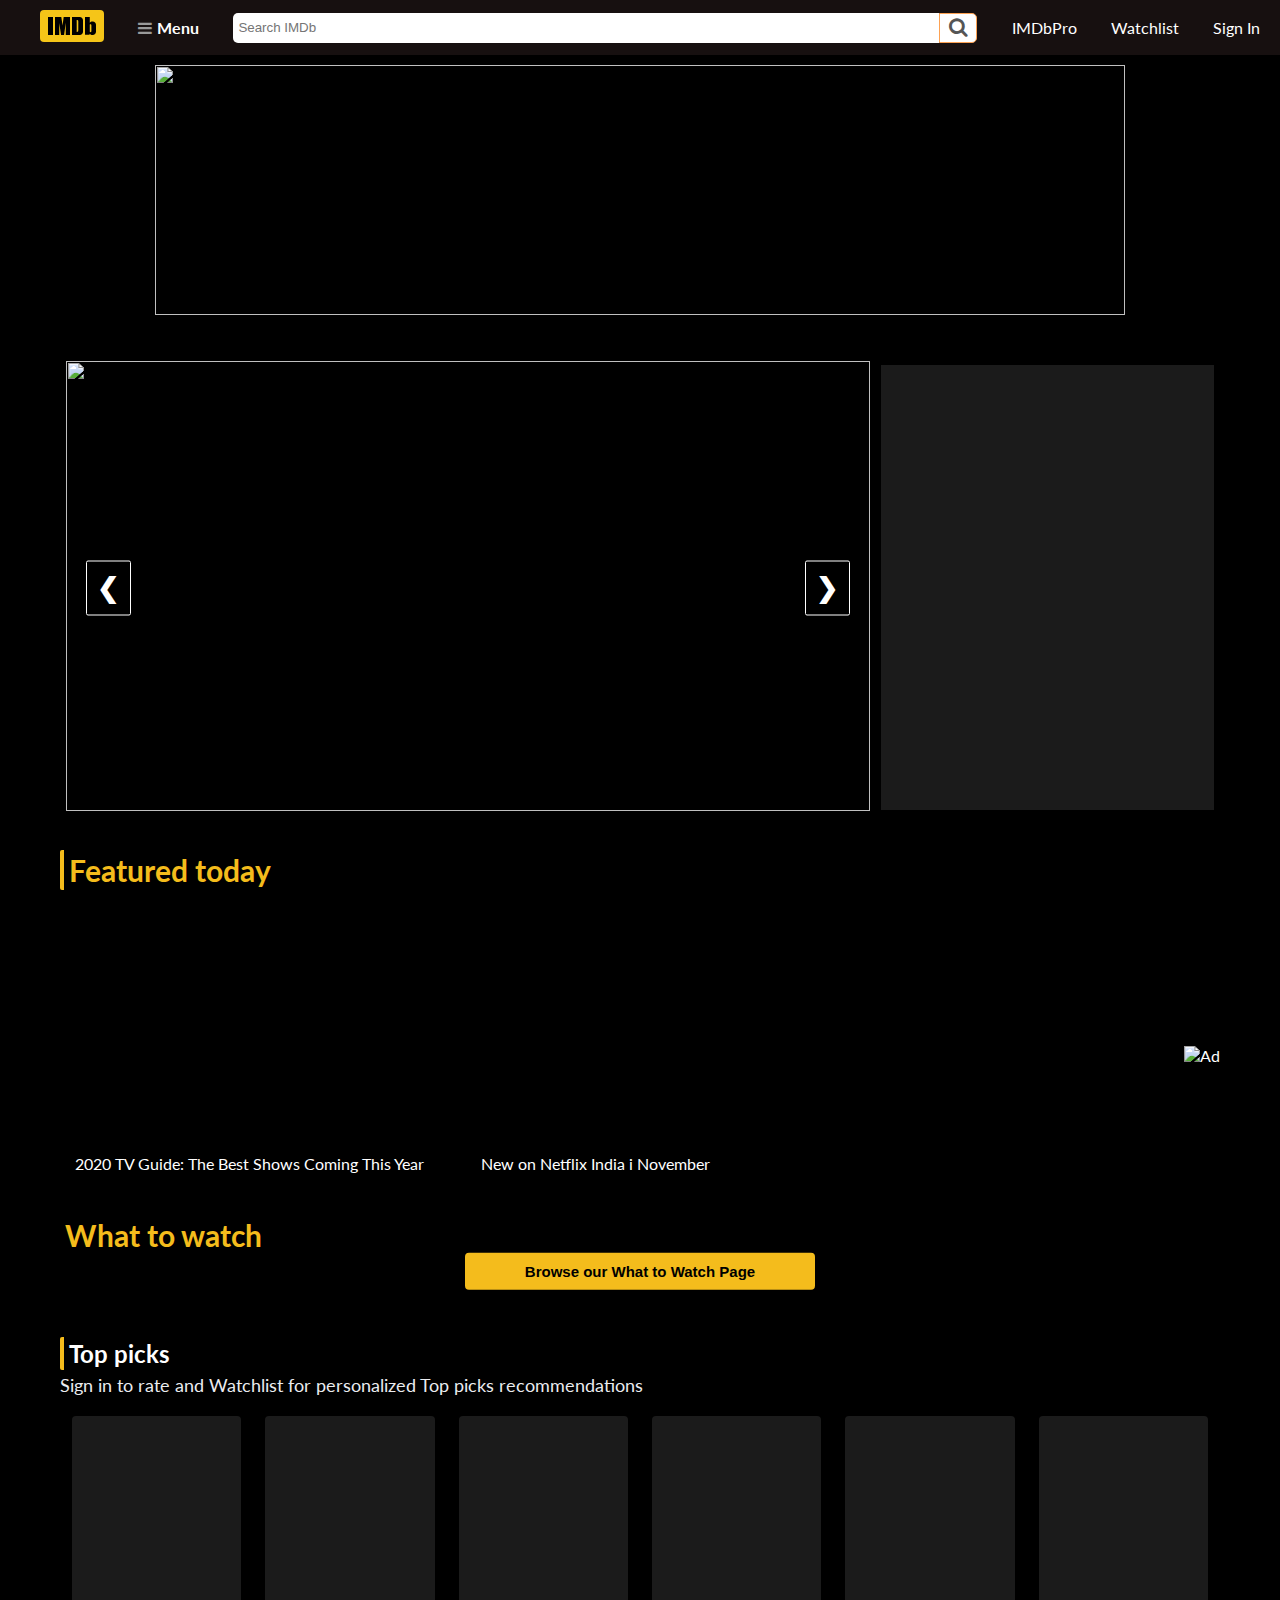
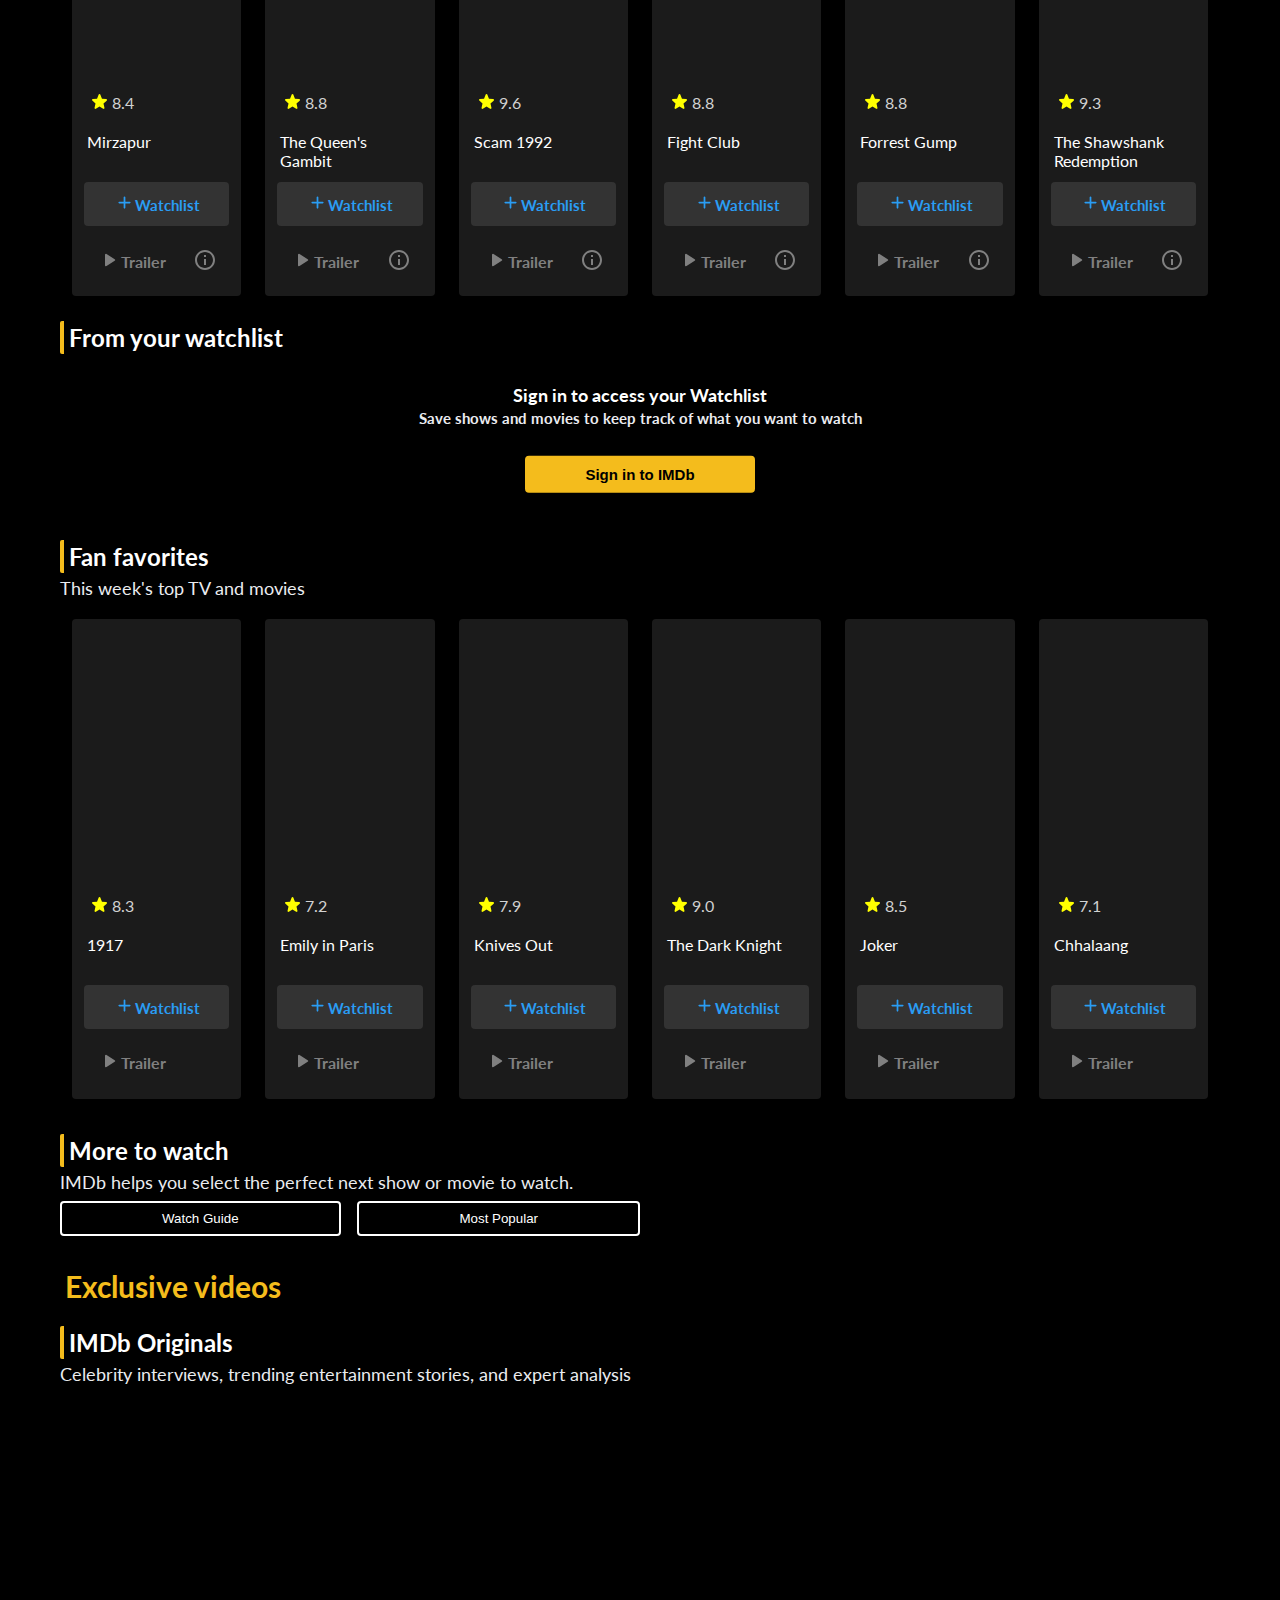
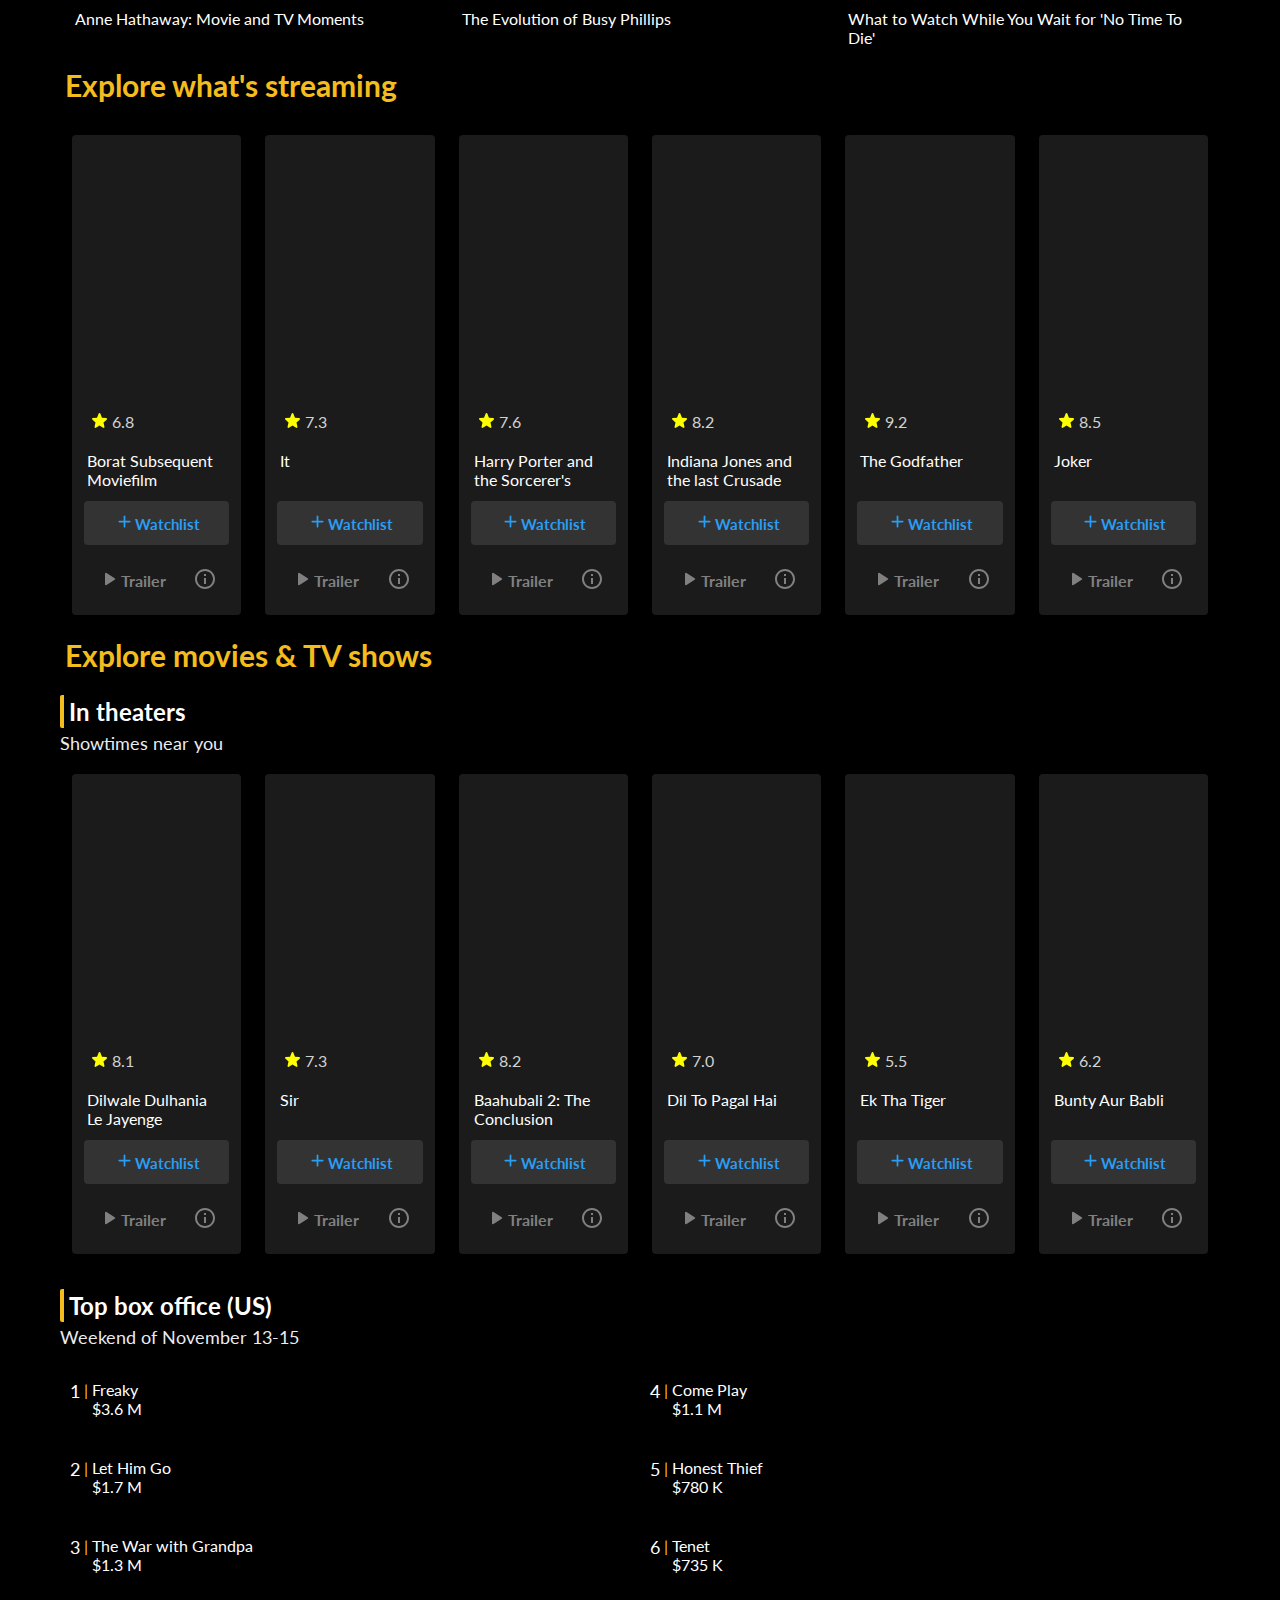
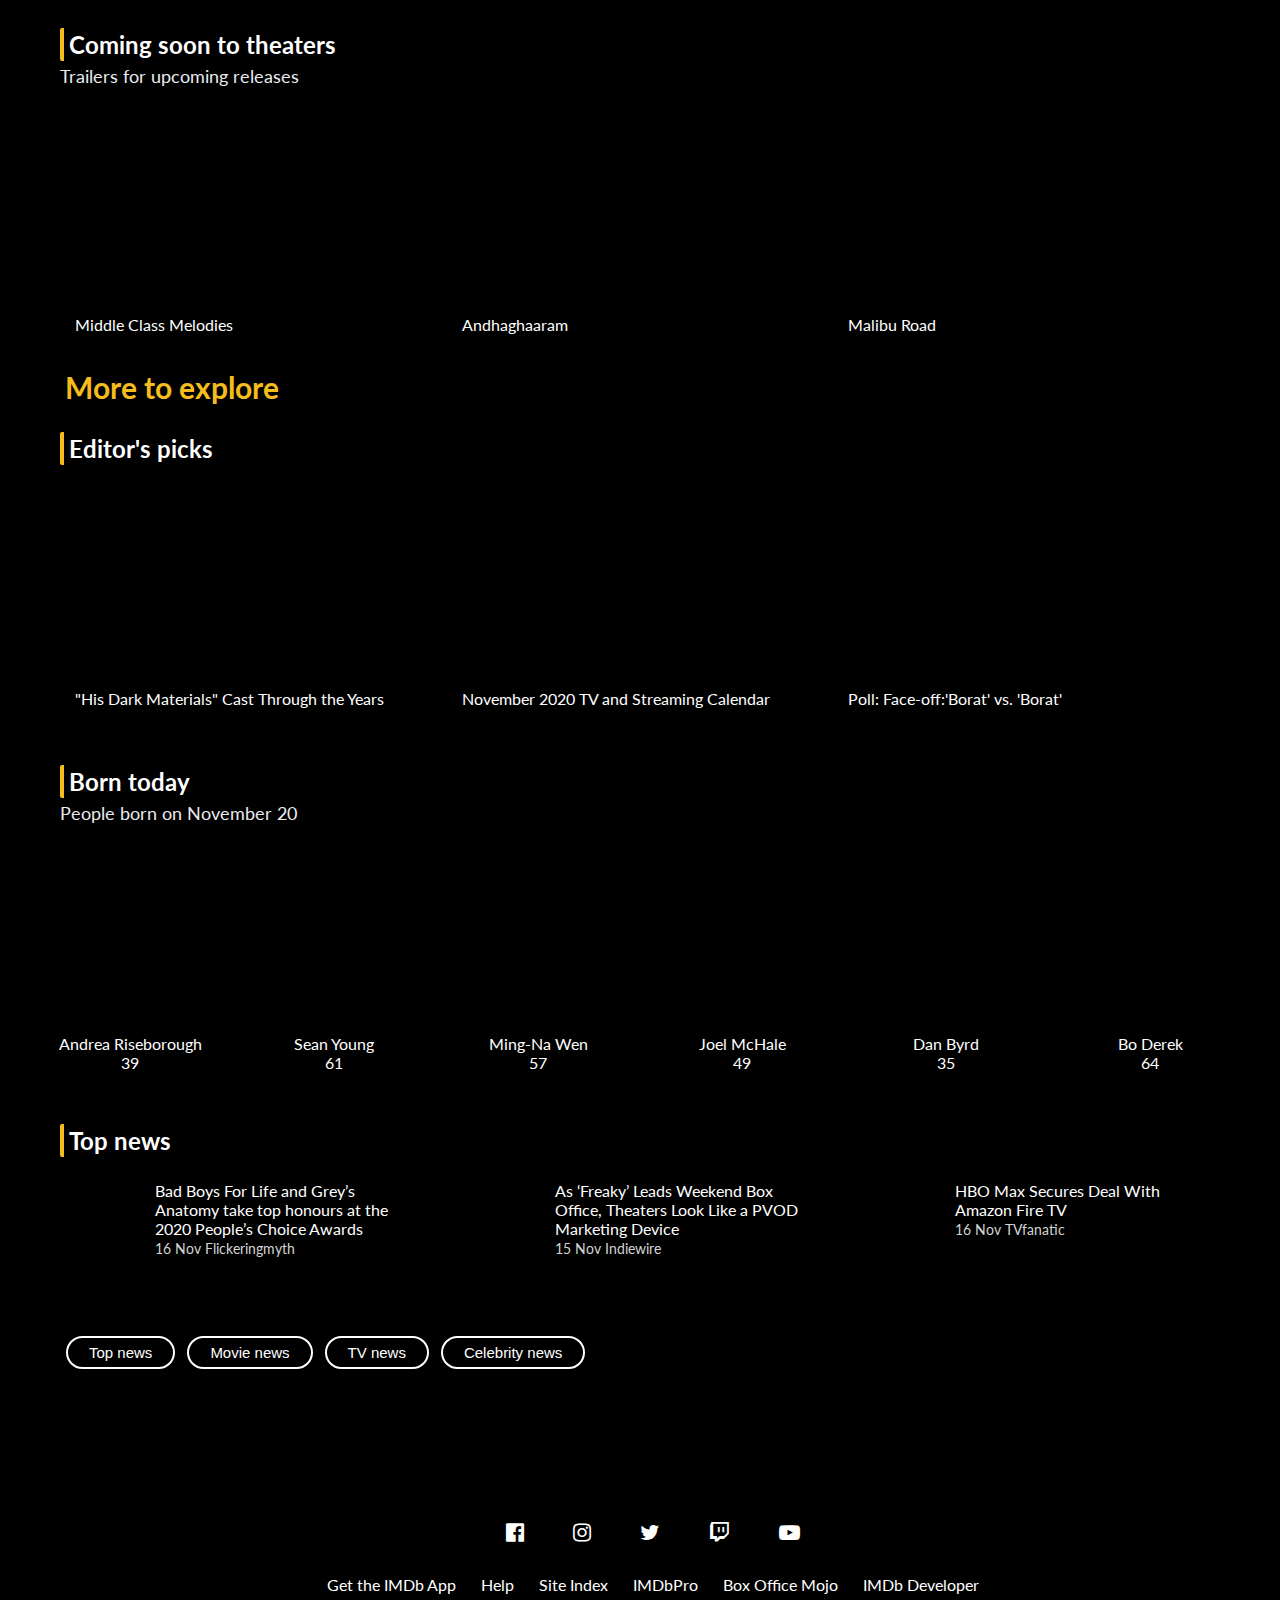
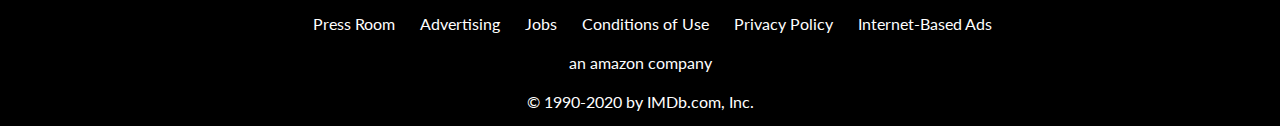
==== commit 4f94aa5e: "Minor Changes" ====
--- a/index.html
+++ b/index.html
@@ -1581,7 +1581,7 @@
 
 				<div class="sub-heading">
 					<h2>Born today</h2>
-					<p class="subtitle">People born on November 19</p>
+					<p class="subtitle">People born on November 20</p>
 				</div>
 
 				<div class="card-container">
@@ -1590,7 +1590,7 @@
 							
 						</div>
 						<div class="birthday-person">
-							<p>Kimberly J. Brown<br>36</p>
+							<p>Andrea Riseborough<br>39</p>
 						</div>
 					</div>
 
@@ -1599,7 +1599,7 @@
 							
 						</div>
 						<div class="birthday-person">
-							<p>Missi Pyle<br>48</p>
+							<p>Sean Young<br>61</p>
 						</div>
 					</div>
 
@@ -1608,7 +1608,7 @@
 							
 						</div>
 						<div class="birthday-person">
-							<p>Maggie Gyllenhaal<br>43</p>
+							<p>Ming-Na Wen<br>57</p>
 						</div>
 					</div>
 
@@ -1617,7 +1617,7 @@
 							
 						</div>
 						<div class="birthday-person">
-							<p>David Leisure<br>70</p>
+							<p>Joel McHale<br>49</p>
 						</div>
 					</div>
 
@@ -1626,7 +1626,7 @@
 							
 						</div>
 						<div class="birthday-person">
-							<p>Pete Davidson<br>27</p>
+							<p>Dan Byrd<br>35</p>
 						</div>
 					</div>
 
@@ -1635,7 +1635,7 @@
 							
 						</div>
 						<div class="birthday-person">
-							<p>Lisa Bonet<br>53</p>
+							<p>Bo Derek<br>64</p>
 						</div>
 					</div>
 
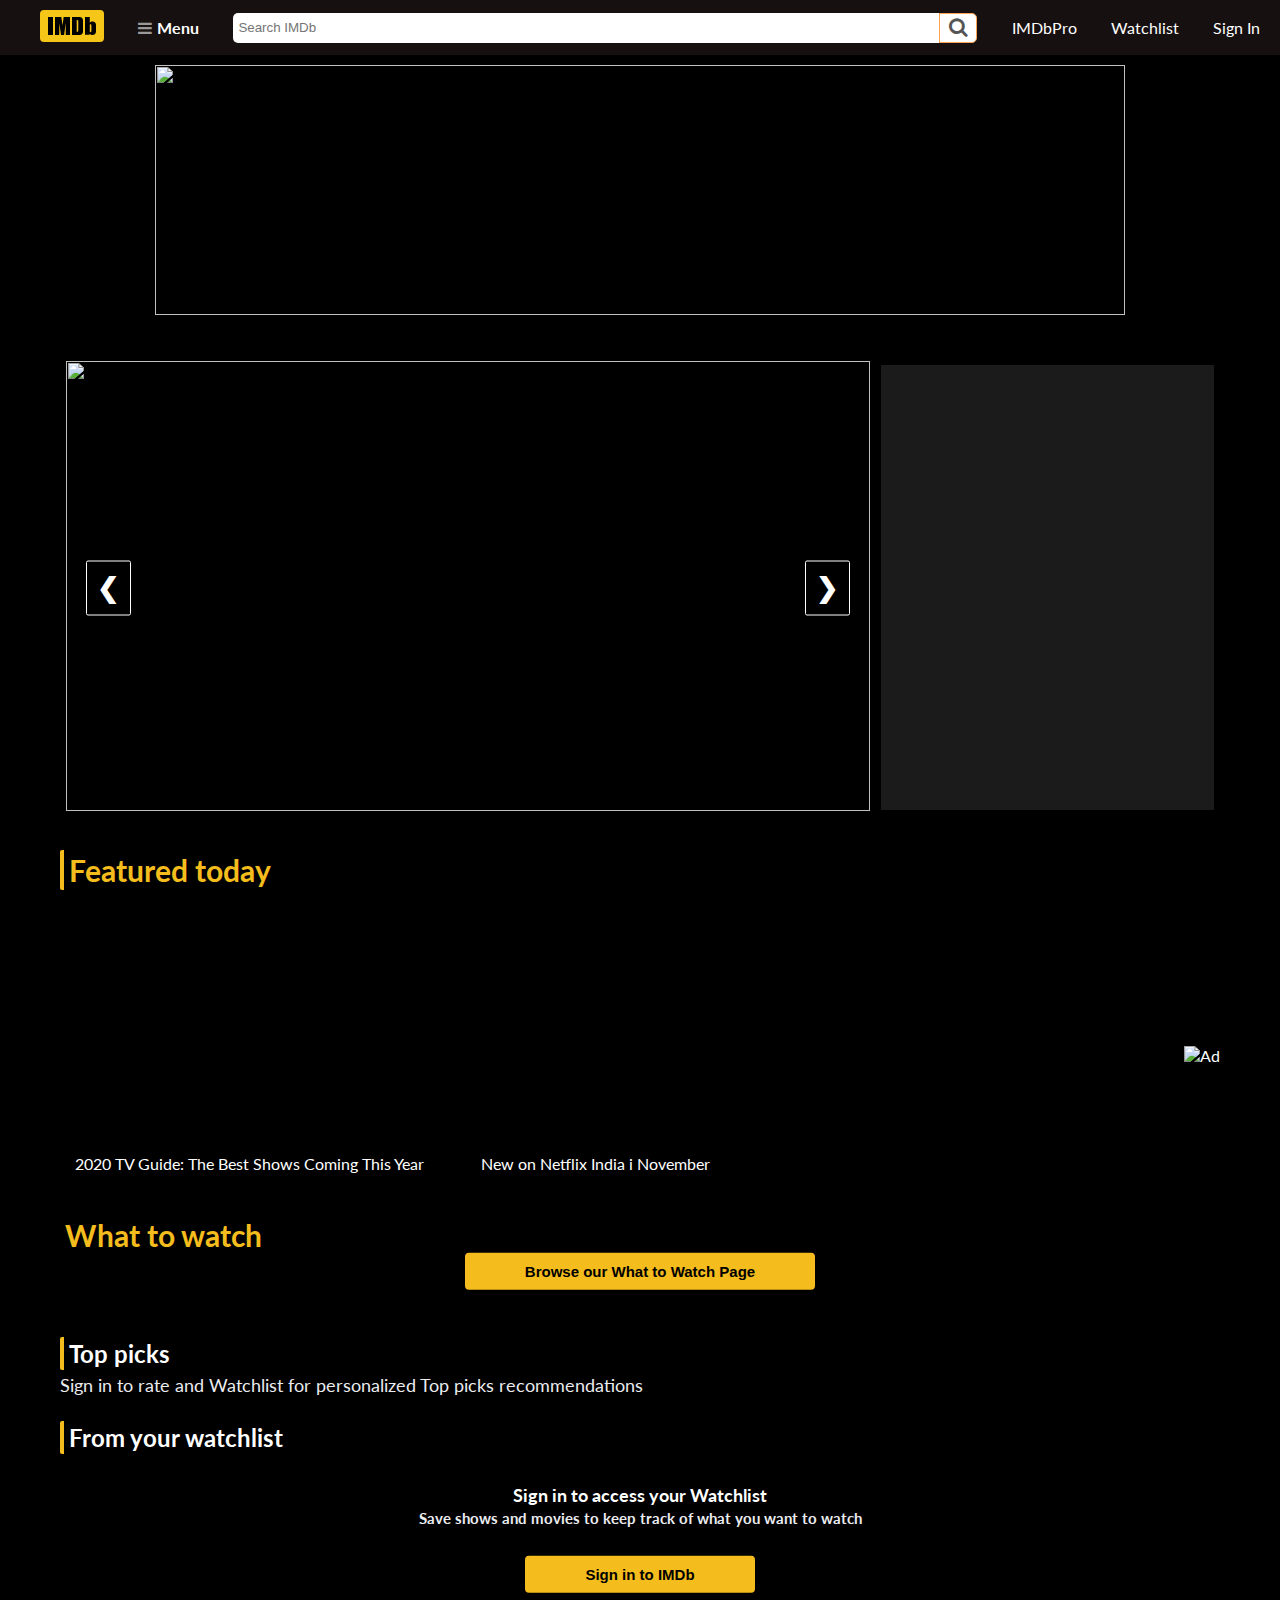
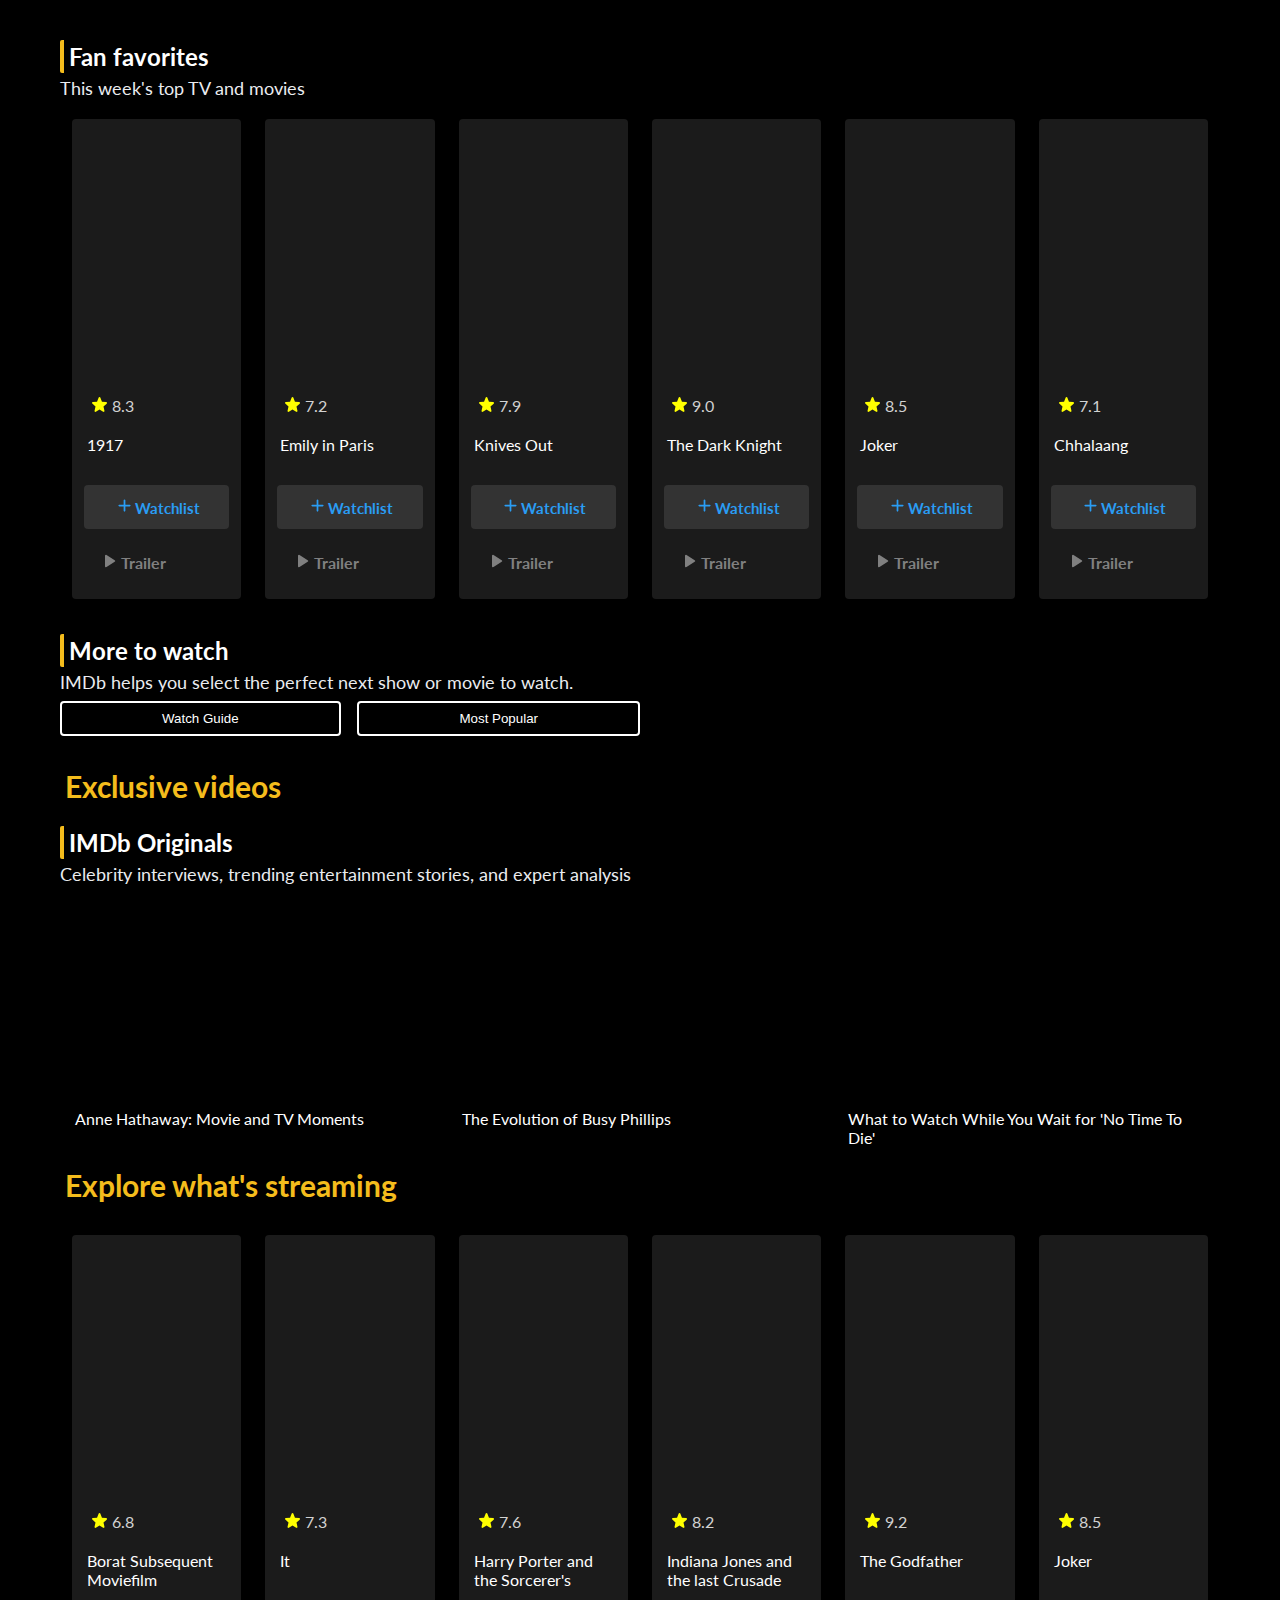
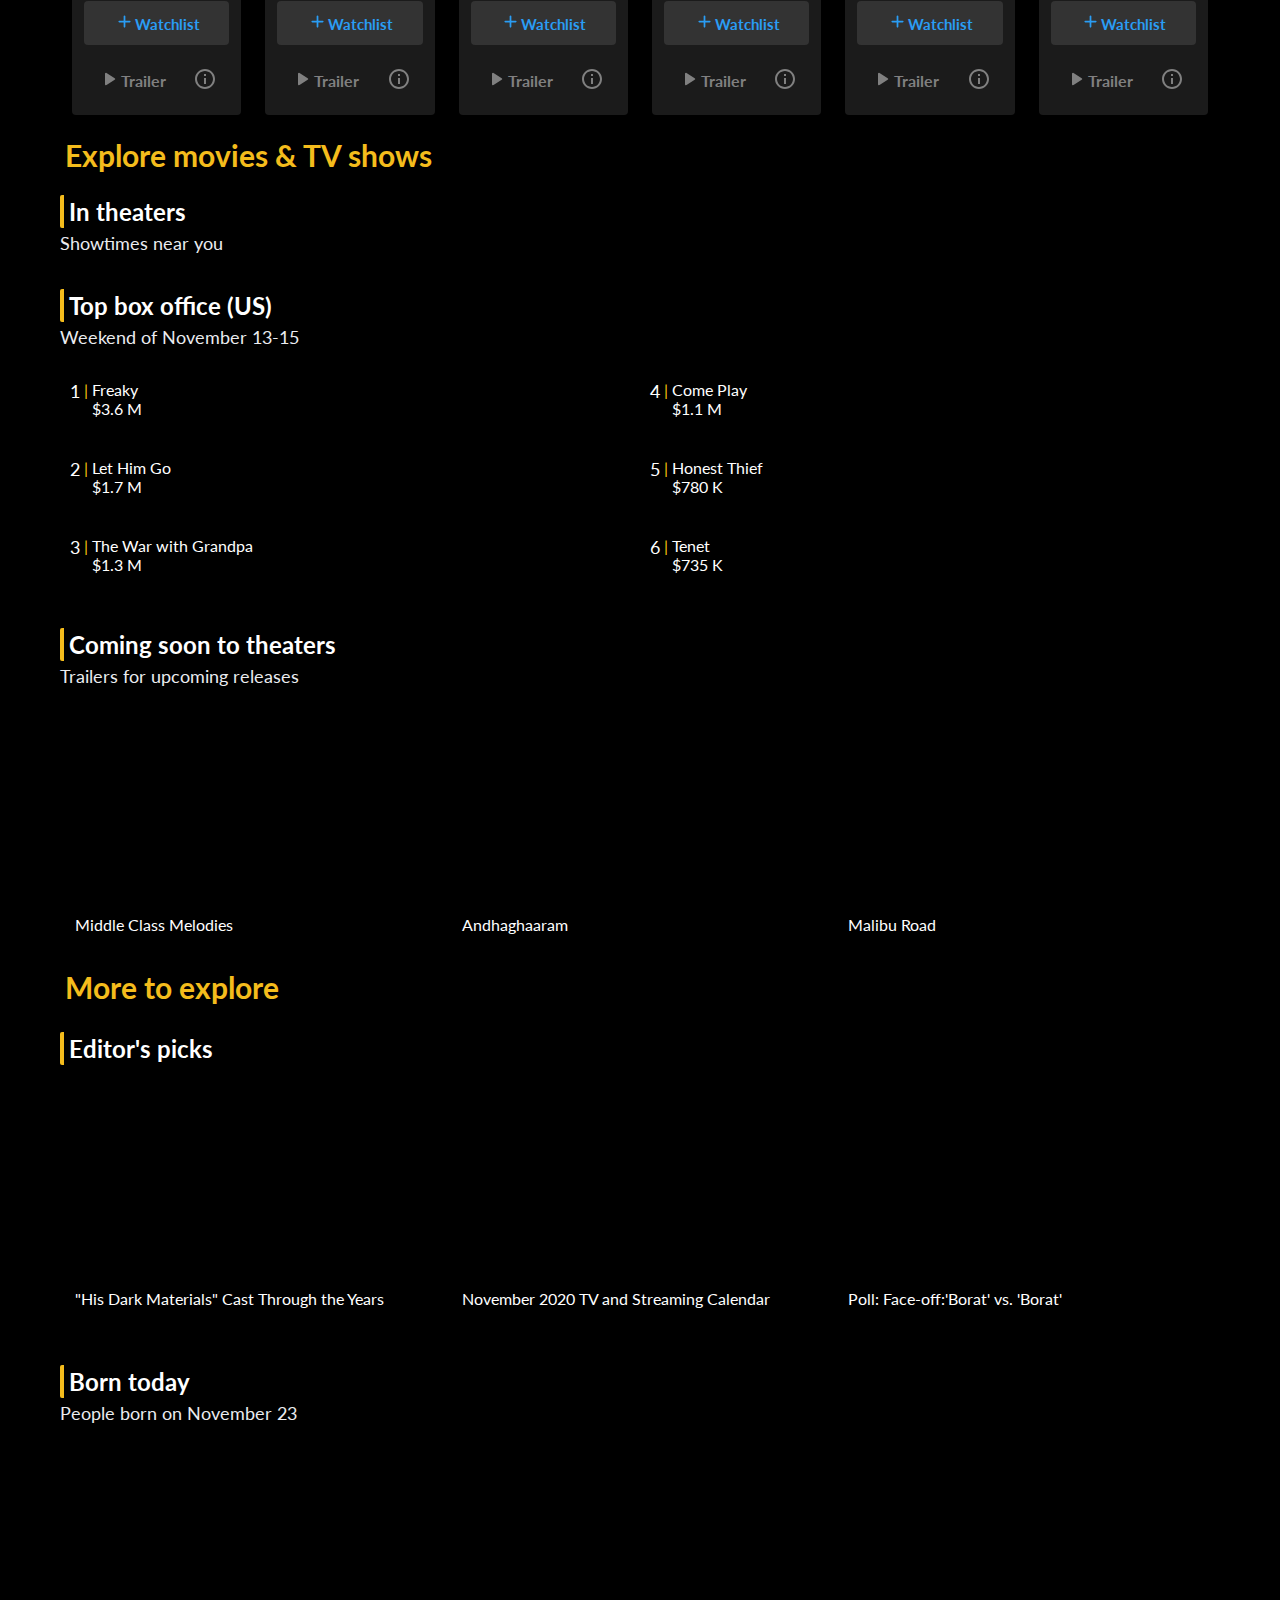
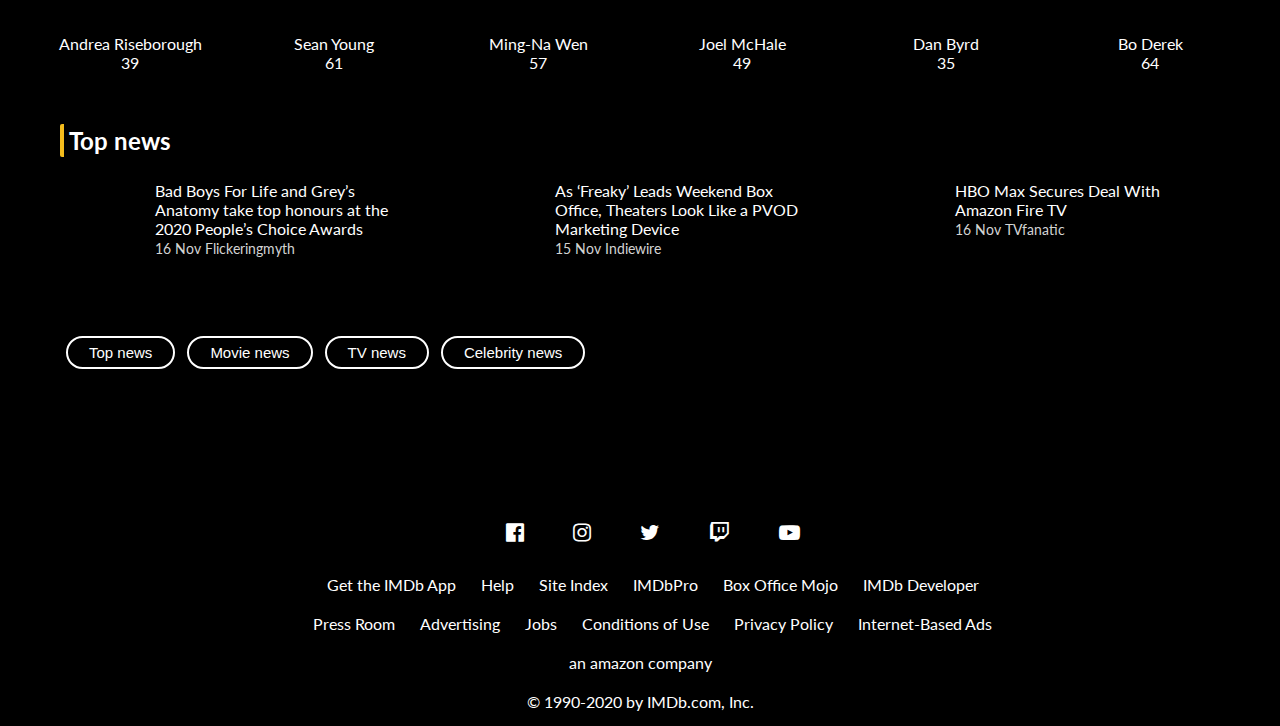
==== commit b277e000: "Assignment Completed" ====
--- a/index.html
+++ b/index.html
@@ -170,301 +170,8 @@
 				</p>
 			</div>
 
-				<div class="card-container">
-					<div class="poster-card">
-						<div class="image" id="img1">		
-						</div>
-
-						<div class="ratings">
-							<div>
-								<svg width="24" height="24" xmlns="http://www.w3.org/2000/svg" class="ipc-icon ipc-icon--star-inline" viewBox="0 0 24 24" fill="currentColor" role="presentation"><path d="M12 20.1l5.82 3.682c1.066.675 2.37-.322 2.09-1.584l-1.543-6.926 5.146-4.667c.94-.85.435-2.465-.799-2.567l-6.773-.602L13.29.89a1.38 1.38 0 0 0-2.581 0l-2.65 6.53-6.774.602C.052 8.126-.453 9.74.486 10.59l5.147 4.666-1.542 6.926c-.28 1.262 1.023 2.26 2.09 1.585L12 20.099z"></path></svg>
-							</div>
-
-							<div>
-								<span>8.4</span>
-							</div>
-							
-						</div>
-
-						<div class="movie-title">
-							<a href="#">Mirzapur</a>
-						</div>
-
-						<div class="watchlist">
-							<div>
-								<svg xmlns="http://www.w3.org/2000/svg" width="24" height="24" class="ipc-icon ipc-icon--add ipc-button__icon ipc-button__icon--pre" viewBox="0 0 24 24" fill="currentColor" role="presentation"><path fill="none" d="M0 0h24v24H0V0z"></path><path d="M18 13h-5v5c0 .55-.45 1-1 1s-1-.45-1-1v-5H6c-.55 0-1-.45-1-1s.45-1 1-1h5V6c0-.55.45-1 1-1s1 .45 1 1v5h5c.55 0 1 .45 1 1s-.45 1-1 1z"></path></svg>
-							</div>
-
-							<div>
-								<span>Watchlist</span>
-							</div>
-							
-						</div>
-
-						<div class="trailer-and-info">
-
-							<div class="trailer">
-								<div>
-									<svg xmlns="http://www.w3.org/2000/svg" width="24" height="24" class="ipc-icon ipc-icon--play-arrow ipc-button__icon ipc-button__icon--pre" viewBox="0 0 24 24" fill="currentColor" role="presentation"><path d="M8 6.82v10.36c0 .79.87 1.27 1.54.84l8.14-5.18a1 1 0 0 0 0-1.69L9.54 5.98A.998.998 0 0 0 8 6.82z"></path></svg>
-								</div>
-
-								<div>
-									<span>Trailer</span>
-								</div>
-								
-							</div>
-
-							<div class="info">
-								<svg xmlns="http://www.w3.org/2000/svg" width="24" height="24" class="ipc-icon ipc-icon--info" viewBox="0 0 24 24" fill="currentColor" role="presentation"><path fill="none" d="M0 0h24v24H0V0z"></path><path d="M11 7h2v2h-2zm0 4h2v6h-2zm1-9C6.48 2 2 6.48 2 12s4.48 10 10 10 10-4.48 10-10S17.52 2 12 2zm0 18c-4.41 0-8-3.59-8-8s3.59-8 8-8 8 3.59 8 8-3.59 8-8 8z"></path></svg>
-							</div>
-						</div>
-
-					</div>
-
-					<div class="poster-card">
-						<div class="image" id="img2">		
-						</div>
-
-						<div class="ratings">
-							<div>
-								<svg width="24" height="24" xmlns="http://www.w3.org/2000/svg" class="ipc-icon ipc-icon--star-inline" viewBox="0 0 24 24" fill="currentColor" role="presentation"><path d="M12 20.1l5.82 3.682c1.066.675 2.37-.322 2.09-1.584l-1.543-6.926 5.146-4.667c.94-.85.435-2.465-.799-2.567l-6.773-.602L13.29.89a1.38 1.38 0 0 0-2.581 0l-2.65 6.53-6.774.602C.052 8.126-.453 9.74.486 10.59l5.147 4.666-1.542 6.926c-.28 1.262 1.023 2.26 2.09 1.585L12 20.099z"></path></svg>
-							</div>
-
-							<div>
-								<span>8.8</span>
-							</div>
-							
-						</div>
-
-						<div class="movie-title">
-							<a href="#">The Queen's Gambit</a>
-						</div>
-
-						<div class="watchlist">
-							<div>
-								<svg xmlns="http://www.w3.org/2000/svg" width="24" height="24" class="ipc-icon ipc-icon--add ipc-button__icon ipc-button__icon--pre" viewBox="0 0 24 24" fill="currentColor" role="presentation"><path fill="none" d="M0 0h24v24H0V0z"></path><path d="M18 13h-5v5c0 .55-.45 1-1 1s-1-.45-1-1v-5H6c-.55 0-1-.45-1-1s.45-1 1-1h5V6c0-.55.45-1 1-1s1 .45 1 1v5h5c.55 0 1 .45 1 1s-.45 1-1 1z"></path></svg>
-							</div>
-
-							<div>
-								<span>Watchlist</span>
-							</div>
-							
-						</div>
-
-						<div class="trailer-and-info">
-
-							<div class="trailer">
-								<div>
-									<svg xmlns="http://www.w3.org/2000/svg" width="24" height="24" class="ipc-icon ipc-icon--play-arrow ipc-button__icon ipc-button__icon--pre" viewBox="0 0 24 24" fill="currentColor" role="presentation"><path d="M8 6.82v10.36c0 .79.87 1.27 1.54.84l8.14-5.18a1 1 0 0 0 0-1.69L9.54 5.98A.998.998 0 0 0 8 6.82z"></path></svg>
-								</div>
-
-								<div>
-									<span>Trailer</span>
-								</div>
-								
-							</div>
-
-							<div class="info">
-								<svg xmlns="http://www.w3.org/2000/svg" width="24" height="24" class="ipc-icon ipc-icon--info" viewBox="0 0 24 24" fill="currentColor" role="presentation"><path fill="none" d="M0 0h24v24H0V0z"></path><path d="M11 7h2v2h-2zm0 4h2v6h-2zm1-9C6.48 2 2 6.48 2 12s4.48 10 10 10 10-4.48 10-10S17.52 2 12 2zm0 18c-4.41 0-8-3.59-8-8s3.59-8 8-8 8 3.59 8 8-3.59 8-8 8z"></path></svg>
-							</div>
-						</div>
-					</div>
-
-					<div class="poster-card">
-						<div class="image" id="img3">		
-						</div>
-
-						<div class="ratings">
-							<div>
-								<svg width="24" height="24" xmlns="http://www.w3.org/2000/svg" class="ipc-icon ipc-icon--star-inline" viewBox="0 0 24 24" fill="currentColor" role="presentation"><path d="M12 20.1l5.82 3.682c1.066.675 2.37-.322 2.09-1.584l-1.543-6.926 5.146-4.667c.94-.85.435-2.465-.799-2.567l-6.773-.602L13.29.89a1.38 1.38 0 0 0-2.581 0l-2.65 6.53-6.774.602C.052 8.126-.453 9.74.486 10.59l5.147 4.666-1.542 6.926c-.28 1.262 1.023 2.26 2.09 1.585L12 20.099z"></path></svg>
-							</div>
-
-							<div>
-								<span>9.6</span>
-							</div>
-							
-						</div>
-
-						<div class="movie-title">
-							<a href="#">Scam 1992</a>
-						</div>
-
-						<div class="watchlist">
-							<div>
-								<svg xmlns="http://www.w3.org/2000/svg" width="24" height="24" class="ipc-icon ipc-icon--add ipc-button__icon ipc-button__icon--pre" viewBox="0 0 24 24" fill="currentColor" role="presentation"><path fill="none" d="M0 0h24v24H0V0z"></path><path d="M18 13h-5v5c0 .55-.45 1-1 1s-1-.45-1-1v-5H6c-.55 0-1-.45-1-1s.45-1 1-1h5V6c0-.55.45-1 1-1s1 .45 1 1v5h5c.55 0 1 .45 1 1s-.45 1-1 1z"></path></svg>
-							</div>
-
-							<div>
-								<span>Watchlist</span>
-							</div>
-							
-						</div>
-
-						<div class="trailer-and-info">
-
-							<div class="trailer">
-								<div>
-									<svg xmlns="http://www.w3.org/2000/svg" width="24" height="24" class="ipc-icon ipc-icon--play-arrow ipc-button__icon ipc-button__icon--pre" viewBox="0 0 24 24" fill="currentColor" role="presentation"><path d="M8 6.82v10.36c0 .79.87 1.27 1.54.84l8.14-5.18a1 1 0 0 0 0-1.69L9.54 5.98A.998.998 0 0 0 8 6.82z"></path></svg>
-								</div>
-
-								<div>
-									<span>Trailer</span>
-								</div>
-								
-							</div>
-
-							<div class="info">
-								<svg xmlns="http://www.w3.org/2000/svg" width="24" height="24" class="ipc-icon ipc-icon--info" viewBox="0 0 24 24" fill="currentColor" role="presentation"><path fill="none" d="M0 0h24v24H0V0z"></path><path d="M11 7h2v2h-2zm0 4h2v6h-2zm1-9C6.48 2 2 6.48 2 12s4.48 10 10 10 10-4.48 10-10S17.52 2 12 2zm0 18c-4.41 0-8-3.59-8-8s3.59-8 8-8 8 3.59 8 8-3.59 8-8 8z"></path></svg>
-							</div>
-						</div>
-					</div>
-
-					<div class="poster-card">
-						<div class="image" id="img4">		
-						</div>
-
-						<div class="ratings">
-							<div>
-								<svg width="24" height="24" xmlns="http://www.w3.org/2000/svg" class="ipc-icon ipc-icon--star-inline" viewBox="0 0 24 24" fill="currentColor" role="presentation"><path d="M12 20.1l5.82 3.682c1.066.675 2.37-.322 2.09-1.584l-1.543-6.926 5.146-4.667c.94-.85.435-2.465-.799-2.567l-6.773-.602L13.29.89a1.38 1.38 0 0 0-2.581 0l-2.65 6.53-6.774.602C.052 8.126-.453 9.74.486 10.59l5.147 4.666-1.542 6.926c-.28 1.262 1.023 2.26 2.09 1.585L12 20.099z"></path></svg>
-							</div>
-
-							<div>
-								<span>8.8</span>
-							</div>
-							
-						</div>
-
-						<div class="movie-title">
-							<a href="#">Fight Club</a>
-						</div>
-
-						<div class="watchlist">
-							<div>
-								<svg xmlns="http://www.w3.org/2000/svg" width="24" height="24" class="ipc-icon ipc-icon--add ipc-button__icon ipc-button__icon--pre" viewBox="0 0 24 24" fill="currentColor" role="presentation"><path fill="none" d="M0 0h24v24H0V0z"></path><path d="M18 13h-5v5c0 .55-.45 1-1 1s-1-.45-1-1v-5H6c-.55 0-1-.45-1-1s.45-1 1-1h5V6c0-.55.45-1 1-1s1 .45 1 1v5h5c.55 0 1 .45 1 1s-.45 1-1 1z"></path></svg>
-							</div>
-
-							<div>
-								<span>Watchlist</span>
-							</div>
-							
-						</div>
-
-						<div class="trailer-and-info">
-
-							<div class="trailer">
-								<div>
-									<svg xmlns="http://www.w3.org/2000/svg" width="24" height="24" class="ipc-icon ipc-icon--play-arrow ipc-button__icon ipc-button__icon--pre" viewBox="0 0 24 24" fill="currentColor" role="presentation"><path d="M8 6.82v10.36c0 .79.87 1.27 1.54.84l8.14-5.18a1 1 0 0 0 0-1.69L9.54 5.98A.998.998 0 0 0 8 6.82z"></path></svg>
-								</div>
-
-								<div>
-									<span>Trailer</span>
-								</div>
-								
-							</div>
-
-							<div class="info">
-								<svg xmlns="http://www.w3.org/2000/svg" width="24" height="24" class="ipc-icon ipc-icon--info" viewBox="0 0 24 24" fill="currentColor" role="presentation"><path fill="none" d="M0 0h24v24H0V0z"></path><path d="M11 7h2v2h-2zm0 4h2v6h-2zm1-9C6.48 2 2 6.48 2 12s4.48 10 10 10 10-4.48 10-10S17.52 2 12 2zm0 18c-4.41 0-8-3.59-8-8s3.59-8 8-8 8 3.59 8 8-3.59 8-8 8z"></path></svg>
-							</div>
-						</div>
-					</div>
-
-					<div class="poster-card">
-						<div class="image" id="img5">		
-						</div>
-
-						<div class="ratings">
-							<div>
-								<svg width="24" height="24" xmlns="http://www.w3.org/2000/svg" class="ipc-icon ipc-icon--star-inline" viewBox="0 0 24 24" fill="currentColor" role="presentation"><path d="M12 20.1l5.82 3.682c1.066.675 2.37-.322 2.09-1.584l-1.543-6.926 5.146-4.667c.94-.85.435-2.465-.799-2.567l-6.773-.602L13.29.89a1.38 1.38 0 0 0-2.581 0l-2.65 6.53-6.774.602C.052 8.126-.453 9.74.486 10.59l5.147 4.666-1.542 6.926c-.28 1.262 1.023 2.26 2.09 1.585L12 20.099z"></path></svg>
-							</div>
-
-							<div>
-								<span>8.8</span>
-							</div>
-							
-						</div>
-
-						<div class="movie-title">
-							<a href="#">Forrest Gump</a>
-						</div>
-
-						<div class="watchlist">
-							<div>
-								<svg xmlns="http://www.w3.org/2000/svg" width="24" height="24" class="ipc-icon ipc-icon--add ipc-button__icon ipc-button__icon--pre" viewBox="0 0 24 24" fill="currentColor" role="presentation"><path fill="none" d="M0 0h24v24H0V0z"></path><path d="M18 13h-5v5c0 .55-.45 1-1 1s-1-.45-1-1v-5H6c-.55 0-1-.45-1-1s.45-1 1-1h5V6c0-.55.45-1 1-1s1 .45 1 1v5h5c.55 0 1 .45 1 1s-.45 1-1 1z"></path></svg>
-							</div>
-
-							<div>
-								<span>Watchlist</span>
-							</div>
-							
-						</div>
-
-						<div class="trailer-and-info">
-
-							<div class="trailer">
-								<div>
-									<svg xmlns="http://www.w3.org/2000/svg" width="24" height="24" class="ipc-icon ipc-icon--play-arrow ipc-button__icon ipc-button__icon--pre" viewBox="0 0 24 24" fill="currentColor" role="presentation"><path d="M8 6.82v10.36c0 .79.87 1.27 1.54.84l8.14-5.18a1 1 0 0 0 0-1.69L9.54 5.98A.998.998 0 0 0 8 6.82z"></path></svg>
-								</div>
-
-								<div>
-									<span>Trailer</span>
-								</div>
-								
-							</div>
-
-							<div class="info">
-								<svg xmlns="http://www.w3.org/2000/svg" width="24" height="24" class="ipc-icon ipc-icon--info" viewBox="0 0 24 24" fill="currentColor" role="presentation"><path fill="none" d="M0 0h24v24H0V0z"></path><path d="M11 7h2v2h-2zm0 4h2v6h-2zm1-9C6.48 2 2 6.48 2 12s4.48 10 10 10 10-4.48 10-10S17.52 2 12 2zm0 18c-4.41 0-8-3.59-8-8s3.59-8 8-8 8 3.59 8 8-3.59 8-8 8z"></path></svg>
-							</div>
-						</div>
-					</div>
-
-					<div class="poster-card">
-						<div class="image" id="img6">
-						</div>
-
-						<div class="ratings">
-							<div>
-								<svg width="24" height="24" xmlns="http://www.w3.org/2000/svg" class="ipc-icon ipc-icon--star-inline" viewBox="0 0 24 24" fill="currentColor" role="presentation"><path d="M12 20.1l5.82 3.682c1.066.675 2.37-.322 2.09-1.584l-1.543-6.926 5.146-4.667c.94-.85.435-2.465-.799-2.567l-6.773-.602L13.29.89a1.38 1.38 0 0 0-2.581 0l-2.65 6.53-6.774.602C.052 8.126-.453 9.74.486 10.59l5.147 4.666-1.542 6.926c-.28 1.262 1.023 2.26 2.09 1.585L12 20.099z"></path></svg>
-							</div>
-
-							<div>
-								<span>9.3</span>
-							</div>
-							
-						</div>
-
-						<div class="movie-title">
-							<a href="#">The Shawshank Redemption</a>
-						</div>
-
-						<div class="watchlist">
-							<div>
-								<svg xmlns="http://www.w3.org/2000/svg" width="24" height="24" class="ipc-icon ipc-icon--add ipc-button__icon ipc-button__icon--pre" viewBox="0 0 24 24" fill="currentColor" role="presentation"><path fill="none" d="M0 0h24v24H0V0z"></path><path d="M18 13h-5v5c0 .55-.45 1-1 1s-1-.45-1-1v-5H6c-.55 0-1-.45-1-1s.45-1 1-1h5V6c0-.55.45-1 1-1s1 .45 1 1v5h5c.55 0 1 .45 1 1s-.45 1-1 1z"></path></svg>
-							</div>
-
-							<div>
-								<span>Watchlist</span>
-							</div>
-							
-						</div>
-
-						<div class="trailer-and-info">
-
-							<div class="trailer">
-								<div>
-									<svg xmlns="http://www.w3.org/2000/svg" width="24" height="24" class="ipc-icon ipc-icon--play-arrow ipc-button__icon ipc-button__icon--pre" viewBox="0 0 24 24" fill="currentColor" role="presentation"><path d="M8 6.82v10.36c0 .79.87 1.27 1.54.84l8.14-5.18a1 1 0 0 0 0-1.69L9.54 5.98A.998.998 0 0 0 8 6.82z"></path></svg>
-								</div>
-
-								<div>
-									<span>Trailer</span>
-								</div>
-								
-							</div>
-
-							<div class="info">
-								<svg xmlns="http://www.w3.org/2000/svg" width="24" height="24" class="ipc-icon ipc-icon--info" viewBox="0 0 24 24" fill="currentColor" role="presentation"><path fill="none" d="M0 0h24v24H0V0z"></path><path d="M11 7h2v2h-2zm0 4h2v6h-2zm1-9C6.48 2 2 6.48 2 12s4.48 10 10 10 10-4.48 10-10S17.52 2 12 2zm0 18c-4.41 0-8-3.59-8-8s3.59-8 8-8 8 3.59 8 8-3.59 8-8 8z"></path></svg>
-							</div>
-						</div>
-					</div>
+				<div class="card-container" id="top-picks-container">
+					
 				</div>
 
 			</div>
@@ -1157,301 +864,8 @@
 				</div>
 
 
-				<div class="card-container">
-					<div class="poster-card">
-						<div class="image" id="img19">		
-						</div>
-
-						<div class="ratings">
-							<div>
-								<svg width="24" height="24" xmlns="http://www.w3.org/2000/svg" class="ipc-icon ipc-icon--star-inline" viewBox="0 0 24 24" fill="currentColor" role="presentation"><path d="M12 20.1l5.82 3.682c1.066.675 2.37-.322 2.09-1.584l-1.543-6.926 5.146-4.667c.94-.85.435-2.465-.799-2.567l-6.773-.602L13.29.89a1.38 1.38 0 0 0-2.581 0l-2.65 6.53-6.774.602C.052 8.126-.453 9.74.486 10.59l5.147 4.666-1.542 6.926c-.28 1.262 1.023 2.26 2.09 1.585L12 20.099z"></path></svg>
-							</div>
-
-							<div>
-								<span>8.1</span>
-							</div>
-							
-						</div>
-
-						<div class="movie-title">
-							<a href="#">Dilwale Dulhania Le Jayenge</a>
-						</div>
-
-						<div class="watchlist">
-							<div>
-								<svg xmlns="http://www.w3.org/2000/svg" width="24" height="24" class="ipc-icon ipc-icon--add ipc-button__icon ipc-button__icon--pre" viewBox="0 0 24 24" fill="currentColor" role="presentation"><path fill="none" d="M0 0h24v24H0V0z"></path><path d="M18 13h-5v5c0 .55-.45 1-1 1s-1-.45-1-1v-5H6c-.55 0-1-.45-1-1s.45-1 1-1h5V6c0-.55.45-1 1-1s1 .45 1 1v5h5c.55 0 1 .45 1 1s-.45 1-1 1z"></path></svg>
-							</div>
-
-							<div>
-								<span>Watchlist</span>
-							</div>
-							
-						</div>
-
-						<div class="trailer-and-info">
-
-							<div class="trailer">
-								<div>
-									<svg xmlns="http://www.w3.org/2000/svg" width="24" height="24" class="ipc-icon ipc-icon--play-arrow ipc-button__icon ipc-button__icon--pre" viewBox="0 0 24 24" fill="currentColor" role="presentation"><path d="M8 6.82v10.36c0 .79.87 1.27 1.54.84l8.14-5.18a1 1 0 0 0 0-1.69L9.54 5.98A.998.998 0 0 0 8 6.82z"></path></svg>
-								</div>
-
-								<div>
-									<span>Trailer</span>
-								</div>
-								
-							</div>
-
-							<div class="info">
-								<svg xmlns="http://www.w3.org/2000/svg" width="24" height="24" class="ipc-icon ipc-icon--info" viewBox="0 0 24 24" fill="currentColor" role="presentation"><path fill="none" d="M0 0h24v24H0V0z"></path><path d="M11 7h2v2h-2zm0 4h2v6h-2zm1-9C6.48 2 2 6.48 2 12s4.48 10 10 10 10-4.48 10-10S17.52 2 12 2zm0 18c-4.41 0-8-3.59-8-8s3.59-8 8-8 8 3.59 8 8-3.59 8-8 8z"></path></svg>
-							</div>
-						</div>
-
-					</div>
-
-					<div class="poster-card">
-						<div class="image" id="img20">		
-						</div>
-
-						<div class="ratings">
-							<div>
-								<svg width="24" height="24" xmlns="http://www.w3.org/2000/svg" class="ipc-icon ipc-icon--star-inline" viewBox="0 0 24 24" fill="currentColor" role="presentation"><path d="M12 20.1l5.82 3.682c1.066.675 2.37-.322 2.09-1.584l-1.543-6.926 5.146-4.667c.94-.85.435-2.465-.799-2.567l-6.773-.602L13.29.89a1.38 1.38 0 0 0-2.581 0l-2.65 6.53-6.774.602C.052 8.126-.453 9.74.486 10.59l5.147 4.666-1.542 6.926c-.28 1.262 1.023 2.26 2.09 1.585L12 20.099z"></path></svg>
-							</div>
-
-							<div>
-								<span>7.3</span>
-							</div>
-							
-						</div>
-
-						<div class="movie-title">
-							<a href="#">Sir</a>
-						</div>
-
-						<div class="watchlist">
-							<div>
-								<svg xmlns="http://www.w3.org/2000/svg" width="24" height="24" class="ipc-icon ipc-icon--add ipc-button__icon ipc-button__icon--pre" viewBox="0 0 24 24" fill="currentColor" role="presentation"><path fill="none" d="M0 0h24v24H0V0z"></path><path d="M18 13h-5v5c0 .55-.45 1-1 1s-1-.45-1-1v-5H6c-.55 0-1-.45-1-1s.45-1 1-1h5V6c0-.55.45-1 1-1s1 .45 1 1v5h5c.55 0 1 .45 1 1s-.45 1-1 1z"></path></svg>
-							</div>
-
-							<div>
-								<span>Watchlist</span>
-							</div>
-							
-						</div>
-
-						<div class="trailer-and-info">
-
-							<div class="trailer">
-								<div>
-									<svg xmlns="http://www.w3.org/2000/svg" width="24" height="24" class="ipc-icon ipc-icon--play-arrow ipc-button__icon ipc-button__icon--pre" viewBox="0 0 24 24" fill="currentColor" role="presentation"><path d="M8 6.82v10.36c0 .79.87 1.27 1.54.84l8.14-5.18a1 1 0 0 0 0-1.69L9.54 5.98A.998.998 0 0 0 8 6.82z"></path></svg>
-								</div>
-
-								<div>
-									<span>Trailer</span>
-								</div>
-								
-							</div>
-
-							<div class="info">
-								<svg xmlns="http://www.w3.org/2000/svg" width="24" height="24" class="ipc-icon ipc-icon--info" viewBox="0 0 24 24" fill="currentColor" role="presentation"><path fill="none" d="M0 0h24v24H0V0z"></path><path d="M11 7h2v2h-2zm0 4h2v6h-2zm1-9C6.48 2 2 6.48 2 12s4.48 10 10 10 10-4.48 10-10S17.52 2 12 2zm0 18c-4.41 0-8-3.59-8-8s3.59-8 8-8 8 3.59 8 8-3.59 8-8 8z"></path></svg>
-							</div>
-						</div>
-					</div>
-
-					<div class="poster-card">
-						<div class="image" id="img21">		
-						</div>
-
-						<div class="ratings">
-							<div>
-								<svg width="24" height="24" xmlns="http://www.w3.org/2000/svg" class="ipc-icon ipc-icon--star-inline" viewBox="0 0 24 24" fill="currentColor" role="presentation"><path d="M12 20.1l5.82 3.682c1.066.675 2.37-.322 2.09-1.584l-1.543-6.926 5.146-4.667c.94-.85.435-2.465-.799-2.567l-6.773-.602L13.29.89a1.38 1.38 0 0 0-2.581 0l-2.65 6.53-6.774.602C.052 8.126-.453 9.74.486 10.59l5.147 4.666-1.542 6.926c-.28 1.262 1.023 2.26 2.09 1.585L12 20.099z"></path></svg>
-							</div>
-
-							<div>
-								<span>8.2</span>
-							</div>
-							
-						</div>
-
-						<div class="movie-title">
-							<a href="#">Baahubali 2: The Conclusion</a>
-						</div>
-
-						<div class="watchlist">
-							<div>
-								<svg xmlns="http://www.w3.org/2000/svg" width="24" height="24" class="ipc-icon ipc-icon--add ipc-button__icon ipc-button__icon--pre" viewBox="0 0 24 24" fill="currentColor" role="presentation"><path fill="none" d="M0 0h24v24H0V0z"></path><path d="M18 13h-5v5c0 .55-.45 1-1 1s-1-.45-1-1v-5H6c-.55 0-1-.45-1-1s.45-1 1-1h5V6c0-.55.45-1 1-1s1 .45 1 1v5h5c.55 0 1 .45 1 1s-.45 1-1 1z"></path></svg>
-							</div>
-
-							<div>
-								<span>Watchlist</span>
-							</div>
-							
-						</div>
-
-						<div class="trailer-and-info">
-
-							<div class="trailer">
-								<div>
-									<svg xmlns="http://www.w3.org/2000/svg" width="24" height="24" class="ipc-icon ipc-icon--play-arrow ipc-button__icon ipc-button__icon--pre" viewBox="0 0 24 24" fill="currentColor" role="presentation"><path d="M8 6.82v10.36c0 .79.87 1.27 1.54.84l8.14-5.18a1 1 0 0 0 0-1.69L9.54 5.98A.998.998 0 0 0 8 6.82z"></path></svg>
-								</div>
-
-								<div>
-									<span>Trailer</span>
-								</div>
-								
-							</div>
-
-							<div class="info">
-								<svg xmlns="http://www.w3.org/2000/svg" width="24" height="24" class="ipc-icon ipc-icon--info" viewBox="0 0 24 24" fill="currentColor" role="presentation"><path fill="none" d="M0 0h24v24H0V0z"></path><path d="M11 7h2v2h-2zm0 4h2v6h-2zm1-9C6.48 2 2 6.48 2 12s4.48 10 10 10 10-4.48 10-10S17.52 2 12 2zm0 18c-4.41 0-8-3.59-8-8s3.59-8 8-8 8 3.59 8 8-3.59 8-8 8z"></path></svg>
-							</div>
-						</div>
-					</div>
-
-					<div class="poster-card">
-						<div class="image" id="img22">		
-						</div>
-
-						<div class="ratings">
-							<div>
-								<svg width="24" height="24" xmlns="http://www.w3.org/2000/svg" class="ipc-icon ipc-icon--star-inline" viewBox="0 0 24 24" fill="currentColor" role="presentation"><path d="M12 20.1l5.82 3.682c1.066.675 2.37-.322 2.09-1.584l-1.543-6.926 5.146-4.667c.94-.85.435-2.465-.799-2.567l-6.773-.602L13.29.89a1.38 1.38 0 0 0-2.581 0l-2.65 6.53-6.774.602C.052 8.126-.453 9.74.486 10.59l5.147 4.666-1.542 6.926c-.28 1.262 1.023 2.26 2.09 1.585L12 20.099z"></path></svg>
-							</div>
-
-							<div>
-								<span>7.0</span>
-							</div>
-							
-						</div>
-
-						<div class="movie-title">
-							<a href="#">Dil To Pagal Hai</a>
-						</div>
-
-						<div class="watchlist">
-							<div>
-								<svg xmlns="http://www.w3.org/2000/svg" width="24" height="24" class="ipc-icon ipc-icon--add ipc-button__icon ipc-button__icon--pre" viewBox="0 0 24 24" fill="currentColor" role="presentation"><path fill="none" d="M0 0h24v24H0V0z"></path><path d="M18 13h-5v5c0 .55-.45 1-1 1s-1-.45-1-1v-5H6c-.55 0-1-.45-1-1s.45-1 1-1h5V6c0-.55.45-1 1-1s1 .45 1 1v5h5c.55 0 1 .45 1 1s-.45 1-1 1z"></path></svg>
-							</div>
-
-							<div>
-								<span>Watchlist</span>
-							</div>
-							
-						</div>
-
-						<div class="trailer-and-info">
-
-							<div class="trailer">
-								<div>
-									<svg xmlns="http://www.w3.org/2000/svg" width="24" height="24" class="ipc-icon ipc-icon--play-arrow ipc-button__icon ipc-button__icon--pre" viewBox="0 0 24 24" fill="currentColor" role="presentation"><path d="M8 6.82v10.36c0 .79.87 1.27 1.54.84l8.14-5.18a1 1 0 0 0 0-1.69L9.54 5.98A.998.998 0 0 0 8 6.82z"></path></svg>
-								</div>
-
-								<div>
-									<span>Trailer</span>
-								</div>
-								
-							</div>
-
-							<div class="info">
-								<svg xmlns="http://www.w3.org/2000/svg" width="24" height="24" class="ipc-icon ipc-icon--info" viewBox="0 0 24 24" fill="currentColor" role="presentation"><path fill="none" d="M0 0h24v24H0V0z"></path><path d="M11 7h2v2h-2zm0 4h2v6h-2zm1-9C6.48 2 2 6.48 2 12s4.48 10 10 10 10-4.48 10-10S17.52 2 12 2zm0 18c-4.41 0-8-3.59-8-8s3.59-8 8-8 8 3.59 8 8-3.59 8-8 8z"></path></svg>
-							</div>
-						</div>
-					</div>
-
-					<div class="poster-card">
-						<div class="image" id="img23">		
-						</div>
-
-						<div class="ratings">
-							<div>
-								<svg width="24" height="24" xmlns="http://www.w3.org/2000/svg" class="ipc-icon ipc-icon--star-inline" viewBox="0 0 24 24" fill="currentColor" role="presentation"><path d="M12 20.1l5.82 3.682c1.066.675 2.37-.322 2.09-1.584l-1.543-6.926 5.146-4.667c.94-.85.435-2.465-.799-2.567l-6.773-.602L13.29.89a1.38 1.38 0 0 0-2.581 0l-2.65 6.53-6.774.602C.052 8.126-.453 9.74.486 10.59l5.147 4.666-1.542 6.926c-.28 1.262 1.023 2.26 2.09 1.585L12 20.099z"></path></svg>
-							</div>
-
-							<div>
-								<span>5.5</span>
-							</div>
-							
-						</div>
-
-						<div class="movie-title">
-							<a href="#">Ek Tha Tiger</a>
-						</div>
-
-						<div class="watchlist">
-							<div>
-								<svg xmlns="http://www.w3.org/2000/svg" width="24" height="24" class="ipc-icon ipc-icon--add ipc-button__icon ipc-button__icon--pre" viewBox="0 0 24 24" fill="currentColor" role="presentation"><path fill="none" d="M0 0h24v24H0V0z"></path><path d="M18 13h-5v5c0 .55-.45 1-1 1s-1-.45-1-1v-5H6c-.55 0-1-.45-1-1s.45-1 1-1h5V6c0-.55.45-1 1-1s1 .45 1 1v5h5c.55 0 1 .45 1 1s-.45 1-1 1z"></path></svg>
-							</div>
-
-							<div>
-								<span>Watchlist</span>
-							</div>
-							
-						</div>
-
-						<div class="trailer-and-info">
-
-							<div class="trailer">
-								<div>
-									<svg xmlns="http://www.w3.org/2000/svg" width="24" height="24" class="ipc-icon ipc-icon--play-arrow ipc-button__icon ipc-button__icon--pre" viewBox="0 0 24 24" fill="currentColor" role="presentation"><path d="M8 6.82v10.36c0 .79.87 1.27 1.54.84l8.14-5.18a1 1 0 0 0 0-1.69L9.54 5.98A.998.998 0 0 0 8 6.82z"></path></svg>
-								</div>
-
-								<div>
-									<span>Trailer</span>
-								</div>
-								
-							</div>
-
-							<div class="info">
-								<svg xmlns="http://www.w3.org/2000/svg" width="24" height="24" class="ipc-icon ipc-icon--info" viewBox="0 0 24 24" fill="currentColor" role="presentation"><path fill="none" d="M0 0h24v24H0V0z"></path><path d="M11 7h2v2h-2zm0 4h2v6h-2zm1-9C6.48 2 2 6.48 2 12s4.48 10 10 10 10-4.48 10-10S17.52 2 12 2zm0 18c-4.41 0-8-3.59-8-8s3.59-8 8-8 8 3.59 8 8-3.59 8-8 8z"></path></svg>
-							</div>
-						</div>
-					</div>
-
-					<div class="poster-card">
-						<div class="image" id="img24">
-						</div>
-
-						<div class="ratings">
-							<div>
-								<svg width="24" height="24" xmlns="http://www.w3.org/2000/svg" class="ipc-icon ipc-icon--star-inline" viewBox="0 0 24 24" fill="currentColor" role="presentation"><path d="M12 20.1l5.82 3.682c1.066.675 2.37-.322 2.09-1.584l-1.543-6.926 5.146-4.667c.94-.85.435-2.465-.799-2.567l-6.773-.602L13.29.89a1.38 1.38 0 0 0-2.581 0l-2.65 6.53-6.774.602C.052 8.126-.453 9.74.486 10.59l5.147 4.666-1.542 6.926c-.28 1.262 1.023 2.26 2.09 1.585L12 20.099z"></path></svg>
-							</div>
-
-							<div>
-								<span>6.2</span>
-							</div>
-							
-						</div>
-
-						<div class="movie-title">
-							<a href="#">Bunty Aur Babli</a>
-						</div>
-
-						<div class="watchlist">
-							<div>
-								<svg xmlns="http://www.w3.org/2000/svg" width="24" height="24" class="ipc-icon ipc-icon--add ipc-button__icon ipc-button__icon--pre" viewBox="0 0 24 24" fill="currentColor" role="presentation"><path fill="none" d="M0 0h24v24H0V0z"></path><path d="M18 13h-5v5c0 .55-.45 1-1 1s-1-.45-1-1v-5H6c-.55 0-1-.45-1-1s.45-1 1-1h5V6c0-.55.45-1 1-1s1 .45 1 1v5h5c.55 0 1 .45 1 1s-.45 1-1 1z"></path></svg>
-							</div>
-
-							<div>
-								<span>Watchlist</span>
-							</div>
-							
-						</div>
-
-						<div class="trailer-and-info">
-
-							<div class="trailer">
-								<div>
-									<svg xmlns="http://www.w3.org/2000/svg" width="24" height="24" class="ipc-icon ipc-icon--play-arrow ipc-button__icon ipc-button__icon--pre" viewBox="0 0 24 24" fill="currentColor" role="presentation"><path d="M8 6.82v10.36c0 .79.87 1.27 1.54.84l8.14-5.18a1 1 0 0 0 0-1.69L9.54 5.98A.998.998 0 0 0 8 6.82z"></path></svg>
-								</div>
-
-								<div>
-									<span>Trailer</span>
-								</div>
-								
-							</div>
-
-							<div class="info">
-								<svg xmlns="http://www.w3.org/2000/svg" width="24" height="24" class="ipc-icon ipc-icon--info" viewBox="0 0 24 24" fill="currentColor" role="presentation"><path fill="none" d="M0 0h24v24H0V0z"></path><path d="M11 7h2v2h-2zm0 4h2v6h-2zm1-9C6.48 2 2 6.48 2 12s4.48 10 10 10 10-4.48 10-10S17.52 2 12 2zm0 18c-4.41 0-8-3.59-8-8s3.59-8 8-8 8 3.59 8 8-3.59 8-8 8z"></path></svg>
-							</div>
-						</div>
-					</div>
+				<div class="card-container" id="in-theaters-container">
+					
 				</div>
 
 			</div>
@@ -1581,7 +995,7 @@
 
 				<div class="sub-heading">
 					<h2>Born today</h2>
-					<p class="subtitle">People born on November 20</p>
+					<p class="subtitle">People born on November 23</p>
 				</div>
 
 				<div class="card-container">
--- a/style.css
+++ b/style.css
@@ -1136,37 +1136,37 @@
 }
 
 .birthday-card #image1 {
-  background: url(https://imgix.bustle.com/uploads/getty/2019/10/15/b5448f9f-9543-417b-9b08-28e3617b2f76-getty-1152943980.jpg);
+  background: url(https://m.media-amazon.com/images/M/MV5BMTU5MTUzNDAwN15BMl5BanBnXkFtZTcwMjA0NjcyNw@@._V1_.jpg);
   background-position: center;
   background-size: cover;
 }
 
 .birthday-card #image2 {
-  background: url(https://static.wikia.nocookie.net/friends/images/e/ef/MissiPyle.png/revision/latest?cb=20181025150141);
+  background: url(https://pagesix.com/wp-content/uploads/sites/3/2018/08/sean-young.jpg?quality=80&strip=all);
   background-position: center;
   background-size: cover;
 }
 
 .birthday-card #image3 {
-  background: url(https://www.goldenglobes.com/sites/default/files/styles/portrait_medium/public/people/cover_images/maggie_gyllenhaal_072517_deuce_tv_1.jpg?itok=48LWlWap);
+  background: url(https://static.onecms.io/wp-content/uploads/sites/6/2019/08/gettyimages-1169794972-2000.jpg);
   background-position: center;
   background-size: cover;
 }
 
 .birthday-card #image4 {
-  background: url(https://www3.pictures.zimbio.com/gi/SAG+AFTRA+Foundation+Honors+Rashida+Jones+rPACmvbtQ94l.jpg);
+  background: url(https://pyxis.nymag.com/v1/imgs/1ae/b83/79e5888ff19fca0faae84687c6eda98c7b-03-Joel-McHale.rsquare.w700.jpg);
   background-position: center;
   background-size: cover;
 }
 
 .birthday-card #image5 {
-  background: url(https://www.biography.com/.image/t_share/MTU2OTY0MDkyNTAwNzgwNzUw/pete-davidson-arrives-at-the-2017-mtv-video-music-awards-at-the-forum-on-august-27-2017-in-inglewood-california-photo-by-jon-kopaloff_filmmagic.jpg);
+  background: url(https://tvguide1.cbsistatic.com/mediabin/showcards/celebs/d-f/thumbs/dan-byrd-145808-2_828x1104.png);
   background-position: center;
   background-size: cover;
 }
 
 .birthday-card #image6 {
-  background: url(https://lemieuxcosmetics.com/wp-content/uploads/2016_6_14_nytimes400.jpg);
+  background: url(https://m.media-amazon.com/images/M/MV5BODAwMzIxMTQxNl5BMl5BanBnXkFtZTcwNjg3MDY0Nw@@._V1_UX214_CR0,0,214,317_AL_.jpg);
   background-position: center;
   background-size: cover;
 }
